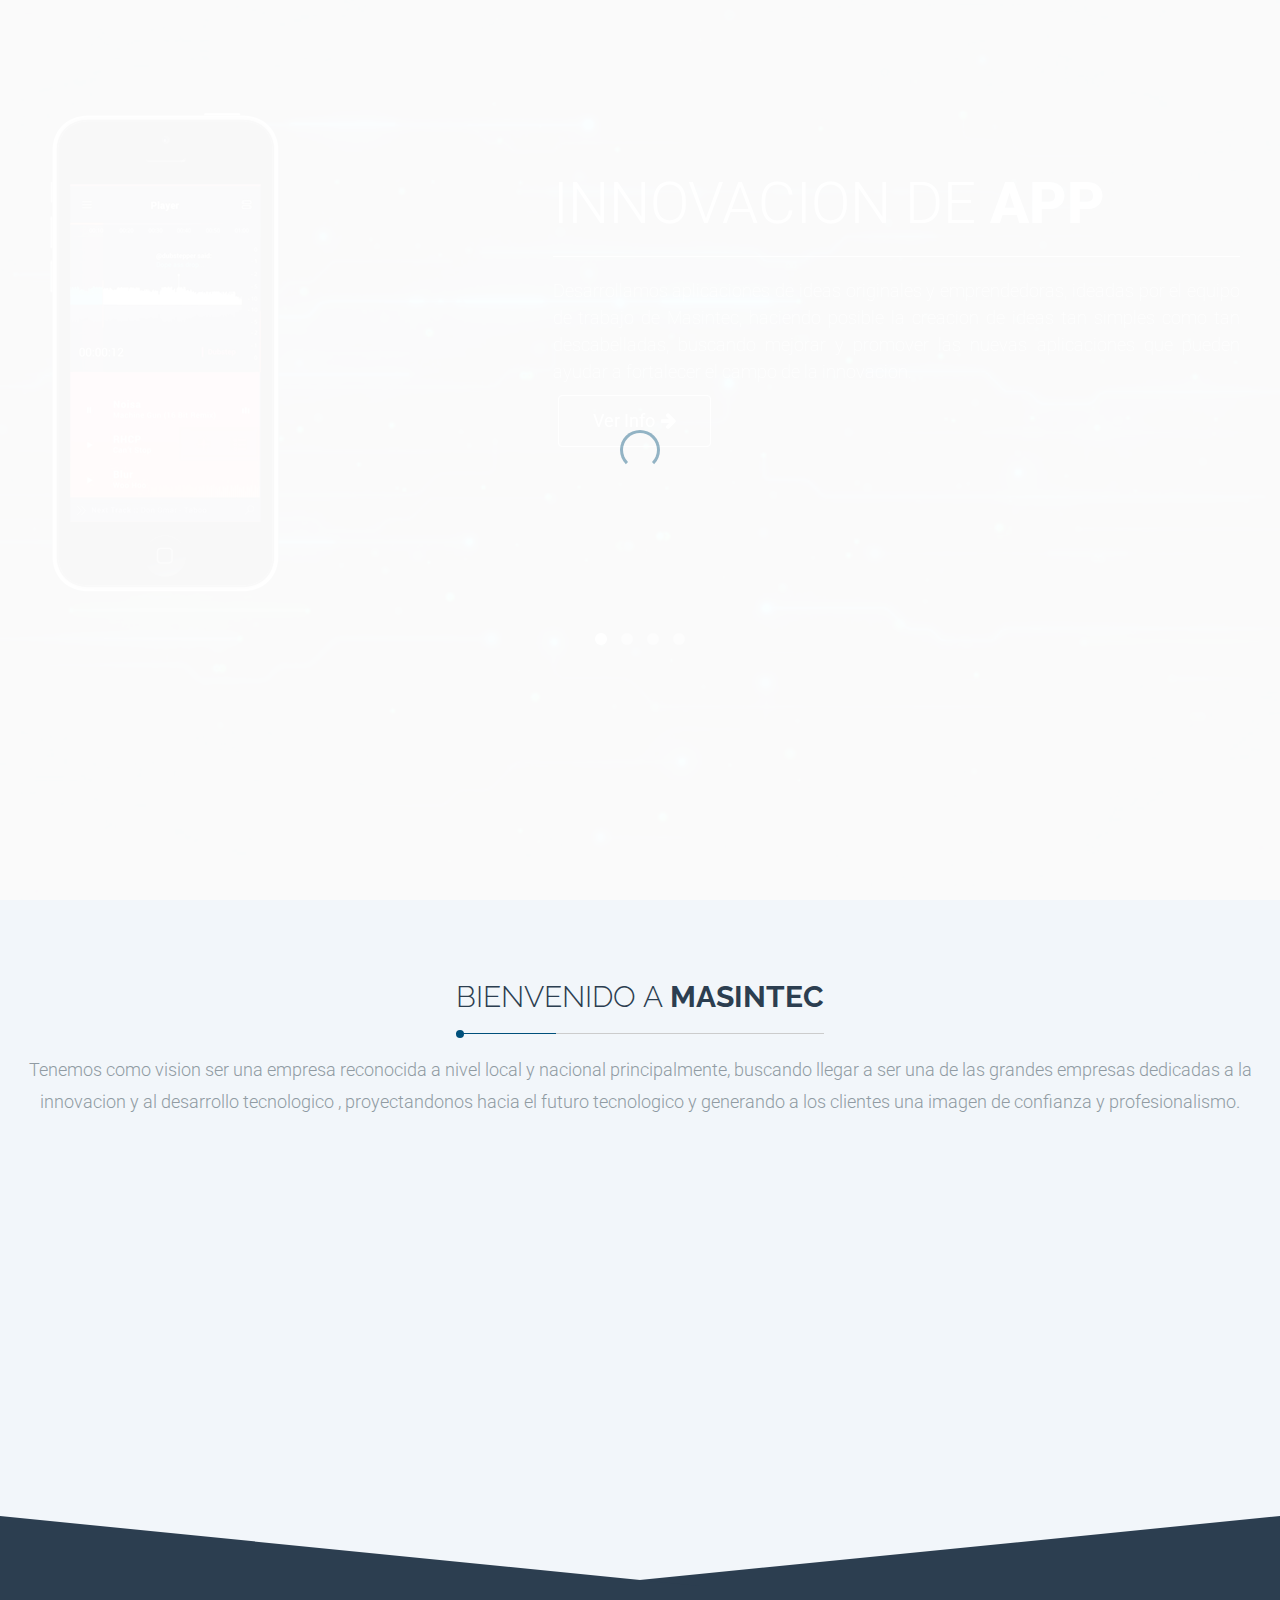
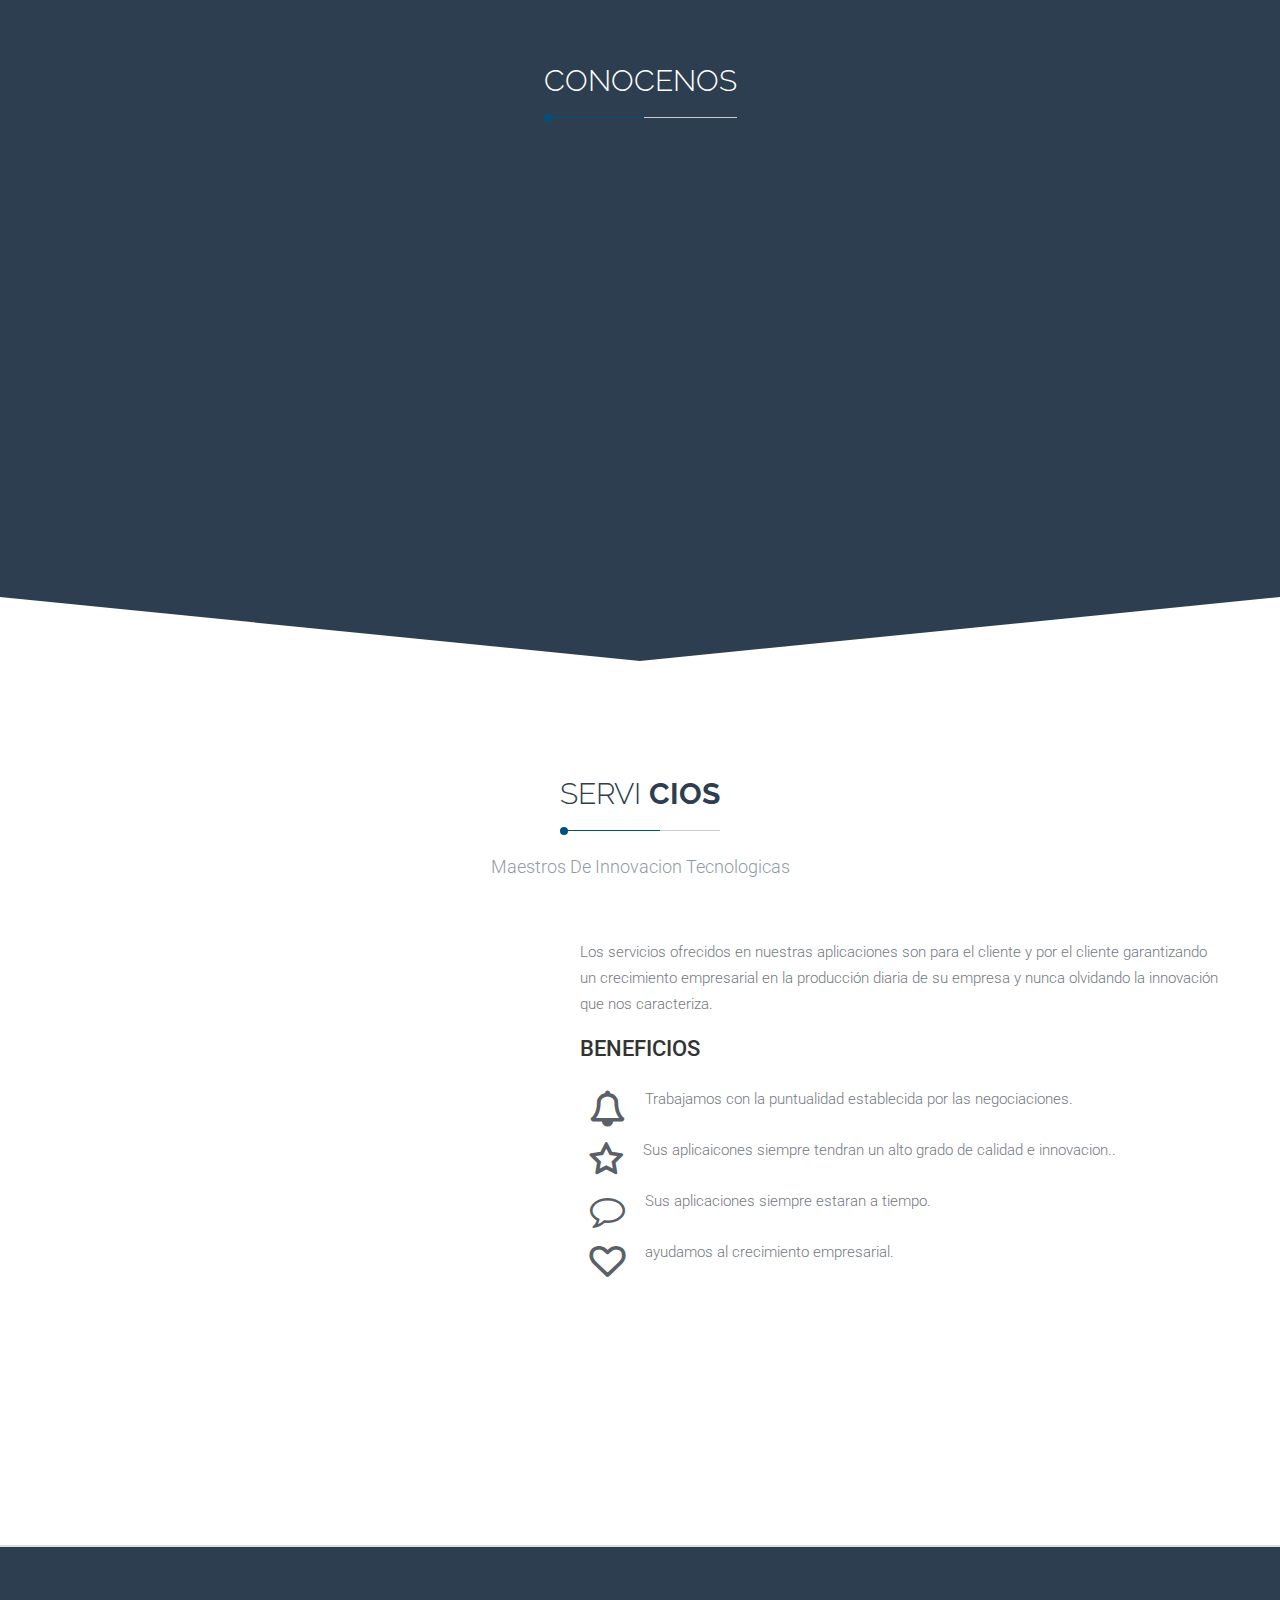
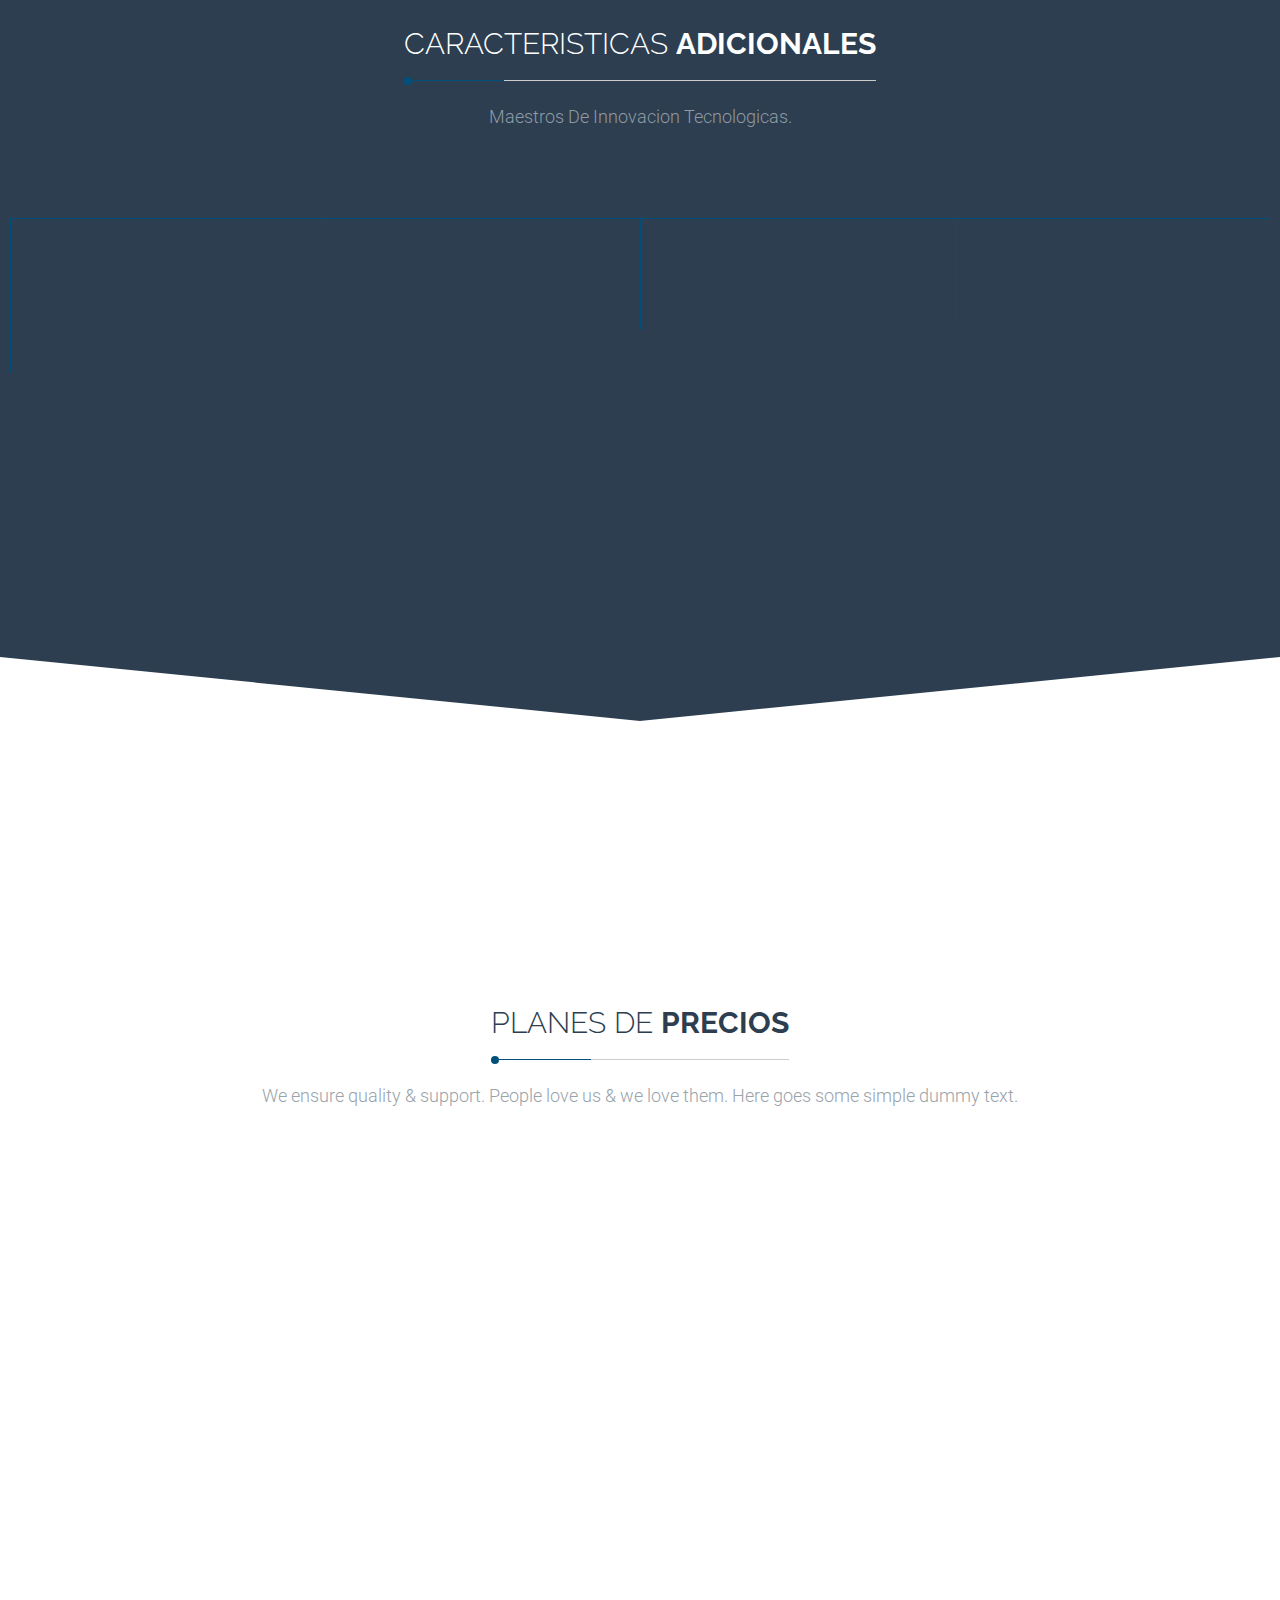
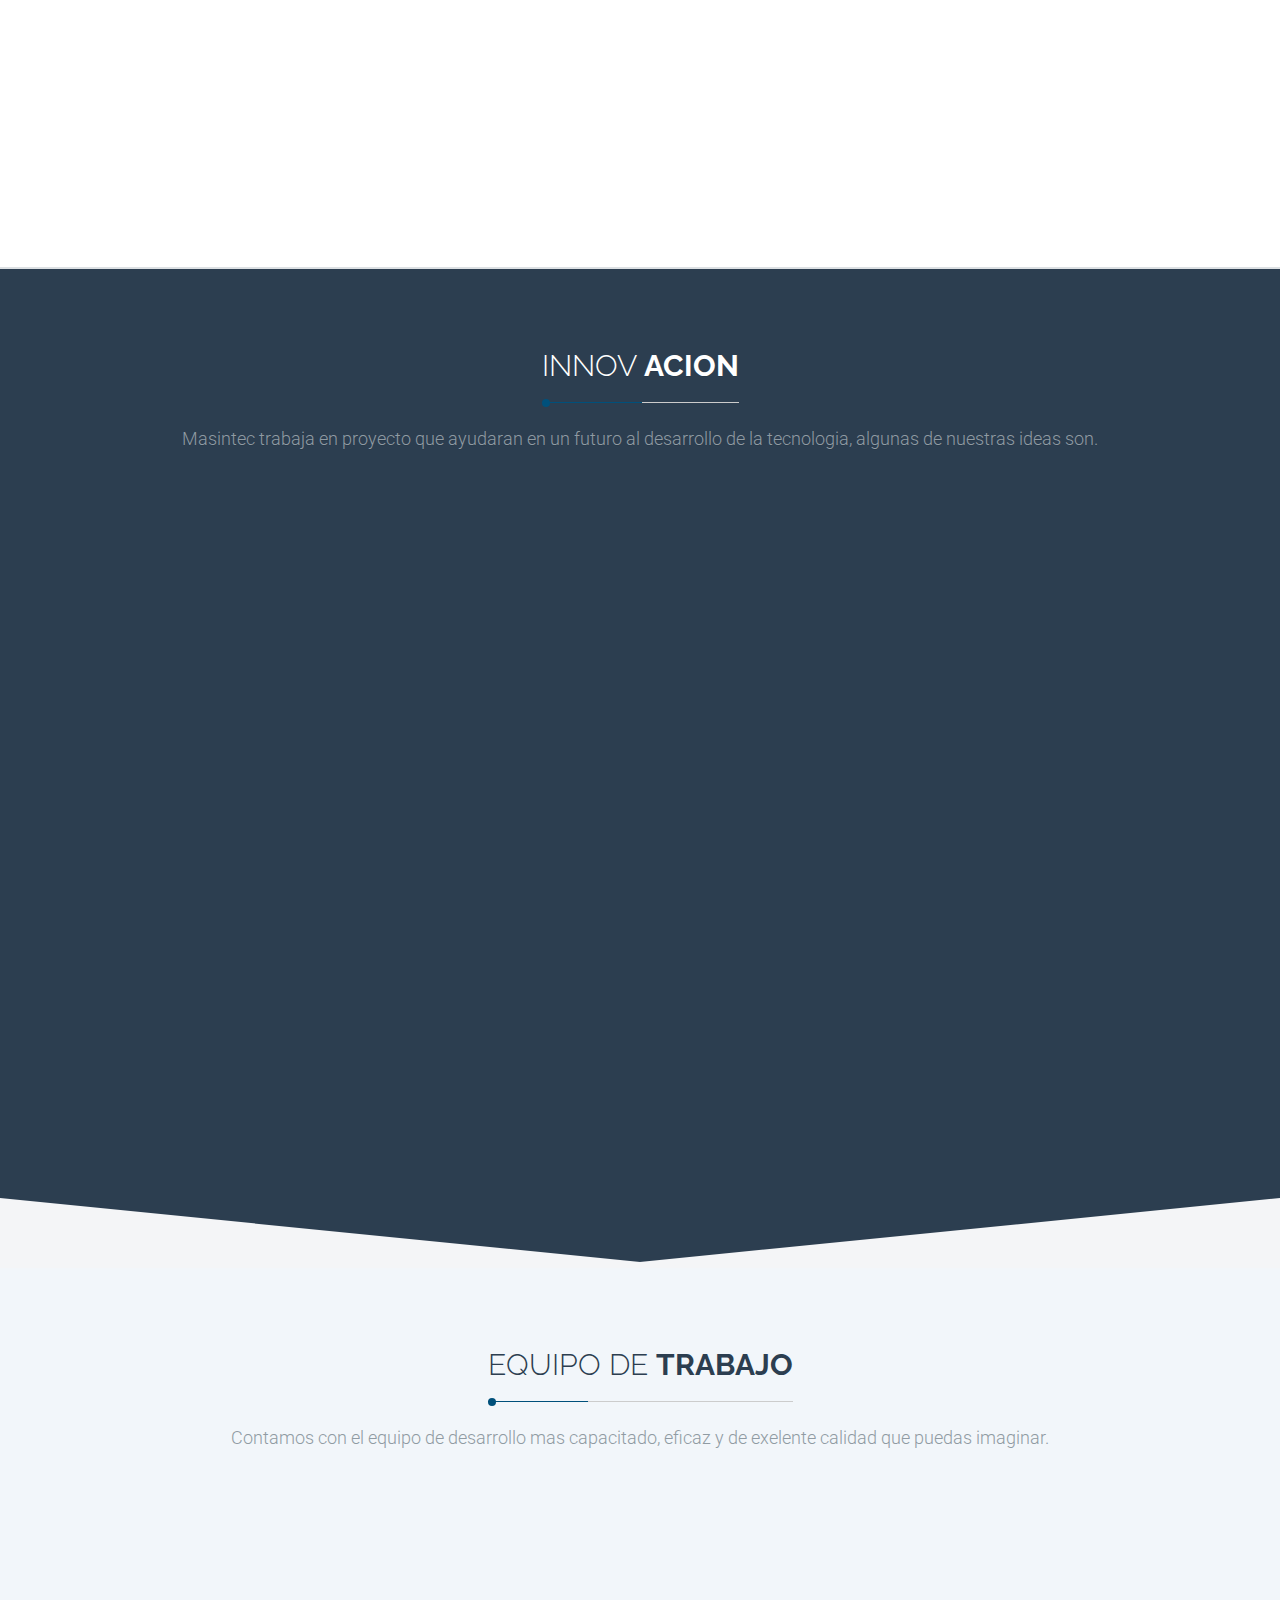
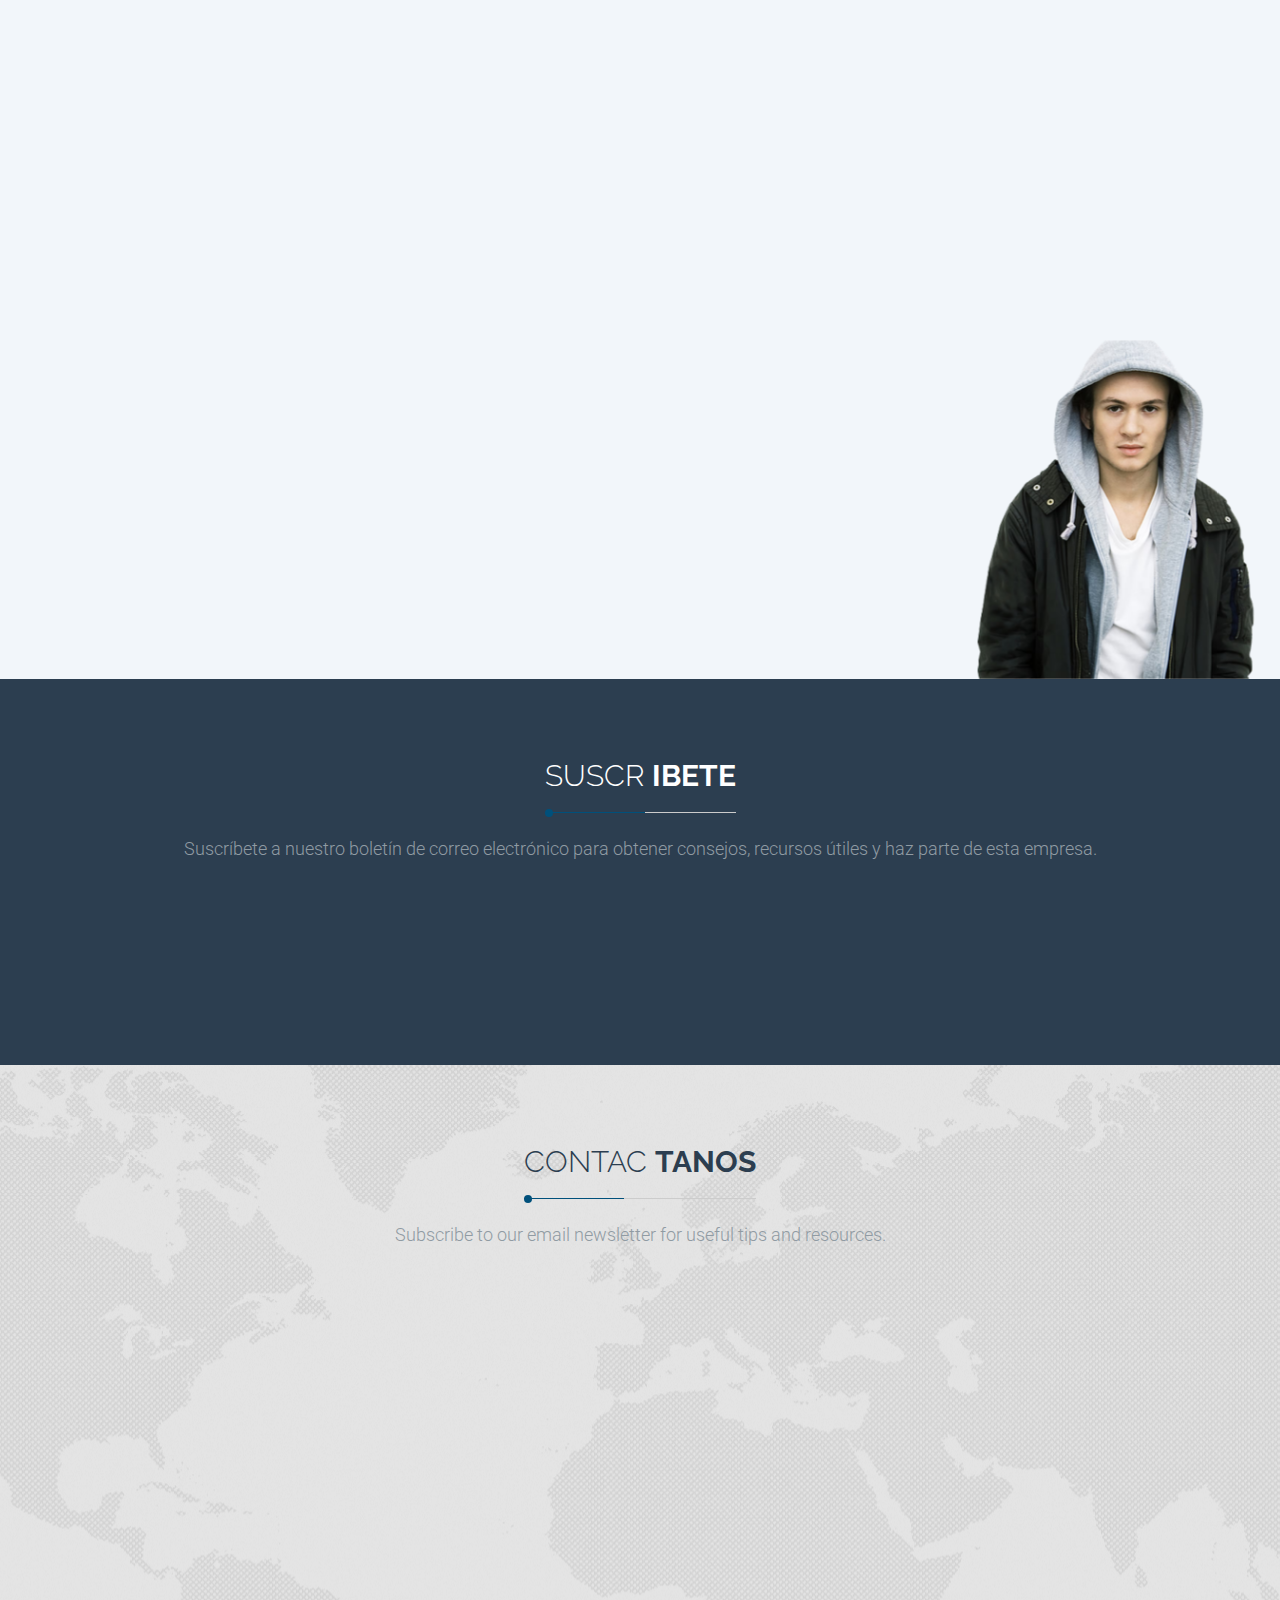
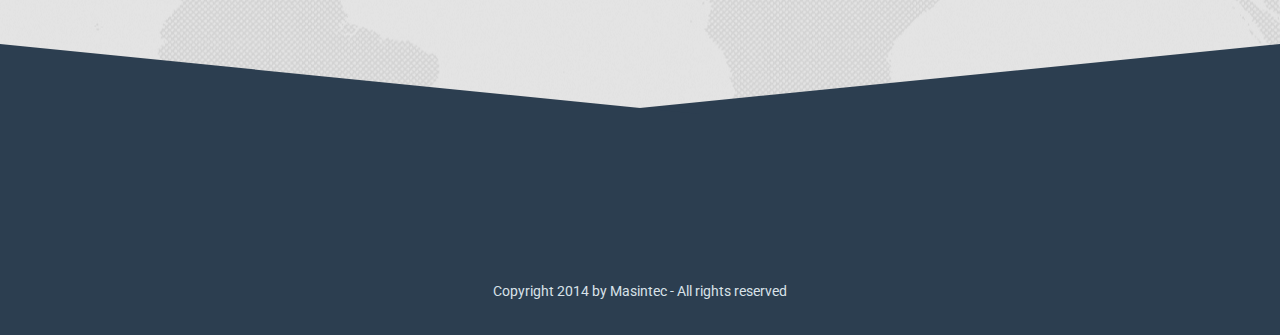
==== index.html @ 150731be "aaaa" ====
<!DOCTYPE html>
<html lang="es">
<head>

	<!-- Title and Meta Tags Begins -->
	<meta name="viewport" content="width=device-width, initial-scale=1.0, maximum-scale=1.0, user-scalable=no" />
	<meta charset="utf-8">
	<!--[if IE]><meta http-equiv='X-UA-Compatible' content='IE=edge,chrome=1'><![endif]-->
	<meta name="SKYPE_TOOLBAR" content="SKYPE_TOOLBAR_PARSER_COMPATIBLE" />
	<title>Masintec</title>    	
	<!-- Title and Meta Tags Ends -->
	
	<!-- Google Font Begins -->	
	<link href='http://fonts.googleapis.com/css?family=Roboto:400,300,300italic,400italic,500,500italic,700italic,700,900,900italic' rel='stylesheet' type='text/css'>
	<link href='http://fonts.googleapis.com/css?family=Raleway:400,700,600,500,300,200,100,800,900' rel='stylesheet' type='text/css'>
	<!-- Google Font Ends -->		
	
	<!-- CSS Begins-->	
	<link href='http://netdna.bootstrapcdn.com/font-awesome/4.1.0/css/font-awesome.min.css' rel='stylesheet' type='text/css'/>
	<link href="css/flaticon.css" rel="stylesheet" type="text/css" />
    <link href="css/bootstrap.min.css" rel="stylesheet" type="text/css" />
	<link href="css/portfolio.css" rel="stylesheet" type="text/css" />
	<link href="css/animate.min.css" rel="stylesheet" type="text/css"/>
    <link href="css/prettyPhoto.css" rel="stylesheet" type="text/css" />
	<link href="css/flexslider.css" rel="stylesheet" type="text/css" />
	<link href="css/YTPlayer.css" rel="stylesheet" type="text/css" />
	<link href="css/tweet-carousel.css" rel="stylesheet" type="text/css" />
	
	<!-- Main Style -->
	<link href="css/style.css" rel="stylesheet" type="text/css" />
	<link href="css/responsive.css" rel="stylesheet" type="text/css" />
	<!-- Color Panel -->
    <link href="css/color_panel.css" rel="stylesheet" type="text/css" /> 
	<!-- Skin Colors -->
	<link href="css/color-schemes/red.css" id="changeable-colors" rel="stylesheet" type="text/css" /> 	
</head>
<body>

	<!-- Page Loader -->
	<div id="pageloader">
		<div class="loader-item fa fa-spin colored-border">
			
		</div>
	</div>
	       
	
	<!-- Header Begins -->
	<div class="header-section">
		
		<!-- Background Slider Begins -->
		<div id="slides" class="home-slider relative">
		
			<!-- Slides -->
			<div class="slides-container relative">
				<!-- Slider Images -->
				<div class="slide-item slide-item1"><img src="images/slider/innovacion.jpg" width="1600" height="894" alt="Slider" /></div>
				<div class="slide-item slide-item1"><img src="img/mockup3.jpg" width="1600" height="894" alt="Slider" /></div>
				<div class="slide-item slide-item2"><img src="images/slider/aplicaciones_mobiles.png" width="1600" height="894" alt="Slider" /></div>
				<div class="slide-item slide-item1"><img src="img/mockup4.jpg" width="1600" height="894" alt="Slider" /></div>
				<div class="slide-item slide-item1"><img src="images/slider/web_site.png" width="1600" height="894" alt="Slider" /></div>
				<div class="slide-item slide-item3"><img src="images/slider/desa_soft.png" width="1600" height="894" alt="Slider" /></div>
				<!-- End Slider Images -->		 
			</div>
			
			<!-- Top Section Begins -->
			<div id="sticky-section" class="sticky-navigation">
				<div id="top-section" class="top-container absolute container">
					<div class="row">
						<div class="col-md-12">
							<!-- Logo Begins -->
							<div id="logo" class="site-logo col-md-3 no-padding">
								<a title="Logo" href="#home"><span class="logo-letter"><i class="fa fa-barcode"></i> M</span>asintec</a>
							</div><!-- Logo Ends -->
							
							<!-- Navigation Menu Begins -->
							<div id="navigation" class="col-md-9 no-padding navbar top-navbar">	
							
								<!-- Mobile Nav Toggle Begins -->
								<div class="navbar-header nav-respons">
									<button data-target=".bs-navbar-collapse" data-toggle="collapse" type="button" class="navbar-toggle">
										<span class="sr-only">Navegacion</span>
										<span class="icon-bar"></span>
										<span class="icon-bar"></span>
										<span class="icon-bar"></span>
									</button>
								</div><!-- Mobile Nav Toggle Ends -->
								
								<!-- Menu Begins -->
								<nav id="topnav" role="navigation" class="collapse navbar-collapse bs-navbar-collapse no-padding">
									<ul class="nav navbar-nav navbar-right uppercase">
										<li><a href="#home" class="scroll">Home</a></li>
										<li><a href="#features" class="scroll">Conocenos</a></li>
										<li><a href="#how-it-works" class="scroll">Servicios</a></li>
										<li><a href="#screenshots" class="scroll">Innovacion</a></li>
										<li><a href="#team" class="scroll">Equipo De Trabajo</a></li>
										<!-- A La seccion New la deje ya que nos puede ayduar mas adelante o si ha alguno le sirveel diseño de esta seccion la puede tomar. 	
										<li><a href="#news" class="scroll">News</a></li>
										<!--<li class="dropdown">
											<a href="#" class="dropdown-toggle" data-toggle="dropdown" data-hover="dropdown" data-delay="10">
												Extras<i class="fa fa-angle-down"></i> 
											</a>
											    DropDown Menu Begins
											 <ul class="menulist dropdown-menu">
												<li><a href="blog-left-sidebar.html">Blog With Left Sidebar</a></li>
												<li><a href="blog-right-sidebar.html">Blog With Right Sidebar</a></li>
												<li><a href="blog-single.html">Blog Single</a></li>
												<li><a href="blog-grid.html">Blog Grid</a></li>
												<li><a href="blog-timeline.html">Blog Timeline</a></li>
												<li><a href="faq.html">Faq</a></li>
												<li class="bottom-menu"><a href="shortcodes.html">Shortcodes</a></li>
											</ul>DropDown Menu Ends
										    </li> No borrar nos puede servir mas adelante... 
										-->					
										<li><a href="#contact" class="scroll"><i class="fa fa-envelope-o"></i></a></li>
									</ul>
								</nav><!-- Menu Ends -->				
							</div><!-- Navigation Menu Ends -->
						</div>
					</div>			
				</div>
			</div><!-- Top Section Ends -->
			
				<!-- Slide Text Begins -->
			<div class="text-slider-section absolute container">
				<div class="row">
					<div class="col-md-12">
						<div class="carousel-slider">
							<!-- Carousel Inner Begins -->
							<div id="owl-demo" class="owl-demo owl-carousel">
							
								<!-- Slider 1 -->
								<div class="slider-container text-left">	
									<div class="slider-text col-sm-5">
										<div class="benefits">				
											<img src="images/slider/slider1-small.png"  alt="" class="relative animated" data-animation="fadeInLeft" data-animation-delay="500">
											<img src="images/slider/slider1-big.png" alt="" class="phone-image-right relative animated" data-animation="fadeInLeft" data-animation-delay="1200">
										</div>
									</div>				                    
									<div class="slider-text col-sm-7">
										<h2 class="capitalize">Innovacion de <span>App</span></h2><hr />
										<p align="justify">Desarrollamos aplicaciones de ideas originales y emprendedoras, ideadas por el equipo de trabajo de Masintec, haciendo posible la creacion de ideas tan simples como tan descabelladas, buscando mejorar y promover las nuevas aplicaciones que pueden ayudar a fortalecer el campo de la innovacion. </p>	
										<!-- Button -->
										<a href="#" class="btn slide-btn btn-darkblue">Ver Info<i class="fa fa-arrow-right"></i></a>
									</div>
								</div>
							
								<!-- Slider 2 -->						
								<div class="slider-container text-left">	
									<div class="slider-text col-sm-7">
										<h2 class="capitalize">Aplicaciones <span>Mobiles</span></h2><hr />
										<p align="justify">Debido a la presenca que tienen los dispositivos mobiles en nuestra era, hemos decidido hacernos con este servicio desarrollando geniales aplicaciones para dispositivos moviles con la tecnologia Android, aplicaciones de cualquier tipo que sean adaptables casi que a cualquier negocio. </p>
										<!-- Button -->
										<a href="#" class="btn slide-btn btn-darkblue">Ver Info<i class="fa fa-arrow-right"></i></a>
									</div>
									<div class="slider-text col-sm-5 text-center">	
											<img src="images/slider/slider2.png"  alt="" class="relative animated" data-animation="fadeInLeft" data-animation-delay="300">
									</div>
								</div>
							
								<!-- Slider 3 -->
								<div class="slider-container text-center">
									<div class="slider-text  col-md-8 col-md-offset-2 slide-text2">
										<h2 class="capitalize">Diseño y Desarrollo <span>Web</span></h2><hr />
										<p align="justify">Le damos al cliente la posibilidad de que tenga su propio y unico sitio web dandole asi originalidad a la imagen de su empresa, para asi dar a conocer sus servicios o productos e informacion de estas empresas y porque no, en un campo tan potencial como lo es la web. <br> Tambien proporcionamos la funcionalidad de los sitios web de las empresas teniendo en cuenta la la requerida por cada una de ellas.  </p>
										
										<!-- Button -->
										<a href="#" class="btn slide-btn btn-darkblue">Ver Info<i class="fa fa-arrow-right"></i></a>
									</div>
								</div>

								<!-- Slider 4 -->
								<div class="slider-container text-center">
									<div class="slider-text  col-md-8 col-md-offset-2 slide-text2">
										<h2 class="capitalize">Desarrollo de <span>Software</span></h2><hr />
										<p align="justify">Siguiendo los mejores procesos y estadares de Desarrollo de Software proporcionamos a los clientes un software de calidad y a la medida de su empresa segun sus requerimientos y necesidades cumpliendo con sus espectativas y mejorando sus propositos comerciales.  </p>
										
										<!-- Button -->
										<a href="#" class="btn slide-btn btn-darkblue">Ver Info<i class="fa fa-arrow-right"></i></a>
									</div>
								</div>
							</div><!-- Carousel Inner Ends -->
						</div>
					</div><!-- Column Ends -->
				</div><!-- Row Ends -->									
			</div><!-- Slide Text Ends -->				
			
		</div><!-- Background Slider Ends -->
	</div><!-- Header Ends -->
			
	<!-- Welcome Section Begins -->
	<section id="home" class="welcome-section">
		<div class="container welcome-inner">
		
			<!-- Title & Desc Row Begins -->
			<div class="row">
				<div class="col-md-12 header text-center">
					<!-- Title --> 
					<div class="title">
						<h2>Bienvenido a <span>Masintec</span></h2>
					</div>
					<!-- Description --> 
					<p class="desc">Tenemos como vision ser una empresa reconocida a nivel local y nacional principalmente, buscando llegar a ser una de las grandes empresas dedicadas a la innovacion y al desarrollo tecnologico , proyectandonos hacia el futuro tecnologico y generando a los clientes una imagen de confianza y profesionalismo.</p>
				</div>
			</div><!-- Title & Desc Row Ends -->
			
			<!-- First Row Begins -->
			<div class="row">
				<div class="col-md-12 col-sm-12 text-center animated" data-animation="fadeInUp" data-animation-delay="500">				
				<!-- Welcome Box 1 Begins -->
					<img src="images/about-us.png" alt="" />
				</div>
				<!-- Welcome Box 1 Ends -->			
				
				
			</div>
			<!-- First Row Ends -->	
			
		</div>
	</section><!-- Welcome Section Ends --> 
    
	<!-- Features Section Begins -->
	<section id="features" class="features-section">   	
       
		<div class="triangle-right dark-shape"></div>
        <div class="triangle-left dark-shape"></div>
        
		<div class="container features-inner">
			<!-- Title & Desc Row Begins -->
			<div class="row">
				<div class="col-md-12 header text-center">
					<!-- Title --> 
					<div class="title">
						<h2>Conocenos</h2>
					</div>
				</div>
			</div><!-- Title & Desc Row Ends -->
			
			<div class="row">
				
				<!-- FEATURES LEFT -->
						<div class="col-md-5 col-md-push-1 col-sm-6 animated" data-animation="fadeInUp" data-animation-delay="500">
							<div class="features-content">
								<h5>
									Compañía
								</h5>
								<p class="text-justify">
									MASINTEC (Maestros de Innovacion Tecnologica) fue fundada el 15 de Octubre del 2014 y nos encargamos de ofrecer múltiples servicios, como diseño y desarrollo de paginas web, desarrollo de aplicacion, entre otros. Hoy en día muchas empresas o compañías solicitan estos servicios con el fin de buscar solución a algún problema específico, en nuestra compañia el principal objetivo es satisfacer las necesidades de nuestros clientes ayudandolos a mejorar y progresar. El formato legal de nuestra compañía es una Sociedad de tipo S.A.S (Sociedad por Acciones Simplificadas) ya que nos brinda varios beneficios a nosotros, a socios y demás. Las oficinas de MASINTEC Company S.A.S principales están ubicadas en el Romboi de López y Chiminangos.
								</p>
							</div>	
						</div>

						<!-- FEATURES RIGHT -->
						<div class="col-md-5 col-md-push-1 col-sm-6 animated" data-animation="fadeInUp" data-animation-delay="500">
							<div class="features-content">
								<h5>
								Misión
								</h5>
								<p class="text-justify">
								La misión de nuestra compañía es promover y solventar a través de servicios tecnológicos las necesidades de una empresa con el propósito de mejorar los objetivos comerciales de una empresa y hacer  de esta una potencia en la web, solucionando y cumpliendo con las necesidades del cliente e ir más allá de sus expectativas, mostrando así una excelente calidad de trabajo en cada uno de los servicios.
								</p>
							</div>
						</div>
			</div>
			<div class="row">
				<div class="col-md-3 col-sm-12  app-image text-center animated" data-animation="fadeInUp" data-animation-delay="500">
					<img src="images/mision.jpg" class="image">
				</div>
			</div>
		</div>
        
    	<div class="triangle-right-light white-shape"></div>
        <div class="triangle-left-light white-shape"></div>
	</section><!-- Features Section Ends -->    
	
	
	
	
	<!-- How It Works Begins -->	
	<section id="how-it-works" class="how-it-works">
		<div class="container how-it-works-inner">
			<!-- Title & Desc Row Begins -->
			<div class="row">
				<div class="col-md-12 header text-center">
					<!-- Title --> 
					<div class="title">
						<h2> Servi  <span>cios</span></h2>
					</div>
					<!-- Description --> 
					<p class="desc">Maestros De Innovacion Tecnologicas</p>
				</div>
			</div><!-- Title & Desc Row Ends -->
			
			<!-- How It Works Row Begins -->
			<div class="row">
			
				<!-- Left Part Begins -->
				<div class="col-md-5 text-center">
					<div class="benefits">				
						<img src="images/small-screen.png"  alt="" class="relative animated" data-animation="fadeInLeft" data-animation-delay="500">
						<img src="images/big-screen.png" alt="" class="phone-image-right relative animated" data-animation="fadeInLeft" data-animation-delay="1200">
					</div>
					
				</div><!-- Left Part Ends -->
				
				<!-- Right Part Begins -->
				<div class="col-md-7">
					<div class="about-right text-left">
						<!-- Desc -->
						<p>Los servicios ofrecidos en nuestras aplicaciones son  para el cliente y por el cliente garantizando un crecimiento empresarial en la producción diaria de su empresa y nunca olvidando la innovación que nos caracteriza.</p>
						
						<!-- Title -->
						<h3>beneficios</h3>
						<!-- Lists -->
						<ul>
							<li><i class="fa fa-bell-o"></i><p>Trabajamos con la puntualidad establecida por las negociaciones.</p></li>
							<li><i class="fa fa-star-o"></i><p> Sus aplicaicones siempre tendran un alto grado de calidad e innovacion..</p></li>
							<li><i class="fa fa-comment-o"></i><p>Sus aplicaciones siempre estaran a tiempo.</p></li>
							<li><i class="fa  fa-heart-o"></i><p>ayudamos al crecimiento empresarial.</p></li>
						</ul>
					</div>
				</div><!-- Right Part Ends -->				
			</div><!-- How It Works Row Ends -->
		</div><!-- Container Ends -->
	</section><!-- How It Works Ends -->
	
	
	
	
	<!-- Additional features Section Begins -->
	<section class="additional-section">
		<div class="container additional-inner">
			<!-- Title & Desc Row Begins -->
			<div class="row">
				<div class="col-md-12 header text-center">
					<!-- Title --> 
					<div class="title">
						<h2> Caracteristicas  <span>Adicionales</span></h2>
					</div>
					<!-- Description --> 
					<p class="desc white">Maestros De Innovacion Tecnologicas.</p>
				</div>
			</div><!-- Title & Desc Row Ends -->
			
			<!-- Additional features Begins -->
            <div class="row features-border-top">
            	<div class="col-md-3">
                    <div class="additional-features animated" data-animation="fadeInLeft" data-animation-delay="300">
                    	<!-- Icon --> 
                    	<i class="fa fa-code"></i>
                    	<!-- Content --> 
                        <div class="additional-content">
                            <h5>Desarrollo Web</h5>
                            <p> >Responsive Desing.</p>
                            <p>>HTML5 Y CSS3.</p>
                            <P>>JQuery.</P>
                            <p>>JavaScript.</p>
                            <p>>PHP</p>

                        </div>
                    </div>
                </div>
                <div class="col-md-3">
                	<div class="additional-features animated" data-animation="fadeInUp" data-animation-delay="200">
                    <!-- Icon --> 
                    	<i class="fa fa-html5"></i>
                    	<!-- Content --> 
                        <div class="additional-content">
                            <h5>DESARROLLO MOVIL</h5>
                            <p>Lorem ipsum dolor sit amet, consectetur adipiscing elit est is. </p>
                        </div>
                    </div>
                </div>
                <div class="col-md-3">
                	<div class="additional-features animated" data-animation="fadeInRight" data-animation-delay="300">
                    	<!-- Icon --> 
                    	<i class="fa fa-desktop"></i>
                    	<!-- Content --> 
                        <div class="additional-content">
                            <h5>DESARROLLO DE SOFTWARE</h5>
                            <p>Lorem ipsum dolor sit amet, consectetur adipiscing elit est is. </p>
                        </div>
                    </div>                	
                </div>
                <div class="col-md-3 right-border">
                	<div class="additional-features animated" data-animation="fadeInRight" data-animation-delay="400">
                    	<!-- Icon --> 
                    	<i class="fa fa-rocket"></i>
                    	<!-- Content --> 
                        <div class="additional-content">
                            <h5>INNOVACION DE APP</h5>
                            <p>Lorem ipsum dolor sit amet, consectetur adipiscing elit est is. </p>
                        </div>
                    </div>
                	
                </div>
			</div>
            
            
			<div class="row">
            	<div class="col-md-12 additional-feature-image animated" data-animation="fadeInUp" data-animation-delay="600">
                	<img src="images/additional.png" alt="" >
                </div>
			</div><!-- Additional features Row Ends -->
		</div>	
        <div class="triangle-right-light white-shape"></div>
        <div class="triangle-left-light white-shape"></div>
	</section><!-- Additional features Section Ends -->
	
	
	<!-- Pricing Table Begins -->
	<section id="price-table" class="price-table">
		<div class="container pricing-inner">
			<!-- Title & Desc Row Begins -->
			<div class="row">
				<div class="col-md-12 header text-center">
					<!-- Title --> 
					<div class="title">
						<h2> Planes De <span>Precios</span></h2>
					</div>
					<!-- Description --> 
					<p class="desc">We ensure quality & support. People love us & we love them. Here goes some simple dummy text.</p>
				</div>
			</div><!-- Title & Desc Row Ends -->
			
			<!-- Price Table Row Begins -->
			<div class="row table-row">
				<!-- Price Table 1 Begins -->
				<div class="col-md-3 col-sm-6 animated" data-animation="fadeInLeft" data-animation-delay="400">
					<!-- Price Table Inner -->
					<div class="pricing-box">
						<!-- Price Title -->
						<div class="pricing-title">
							<h3 class="text-center uppercase white">
							<!-- Icon -->
							<i class="fa fa-star-o"></i>
							<br />
							Basic</h3>
						</div>
						<!-- Price Table Features -->
						<ul class="text-center">
							<li>1 GB Space</li>
							<li class="list-bg">10 GB Bandwidth</li>
							<li>10 Portfolio Items </li>
							<li class="list-bg">Woo-commerce Support </li>
							<li>Integration with Wordpress</li>
							<li class="list-bg">Feedback within 24 hours</li>
						</ul>
						<!-- Price -->	
						<div class="price text-center">							
							<h6 class="bold">$19<span>/M</span></h6>
						</div>
						<!-- Price Table Box Inner Ends -->
						<div class="pricing-more"><a href="#">Order Now <br /><i class="fa fa-shopping-cart"></i></a></div>
					</div>
				</div><!-- Price Table 1 Ends -->
				
				<!-- Price Table 2 Begins --> 
				<div class="col-md-3 col-sm-6 animated" data-animation="fadeInUp" data-animation-delay="400">
					<!-- Price Table Inner -->
					<div class="pricing-box">
						<!-- Price Title -->
						<div class="pricing-title">
							<h3 class="text-center uppercase white">
							<!-- Icon -->
							<i class="fa fa-cog"></i>
							<br />Pro</h3>
						</div>
						<!-- Price Table Features -->
						<ul class="text-center">
							<li>1 GB Space</li>
							<li class="list-bg">10 GB Bandwidth</li>
							<li>10 Portfolio Items </li>
							<li class="list-bg">Woo-commerce Support </li>
							<li>Integration with Wordpress</li>
							<li class="list-bg">Feedback within 24 hours</li>
						</ul>
						<!-- Price -->	
						<div class="price text-center">							
							<h6 class="bold">$29<span>/M</span></h6>
						</div>	
						<!-- Price Table Box Inner Ends -->
						<div class="pricing-more"><a href="#">Order Now <br /><i class="fa fa-shopping-cart"></i></a></div>
					</div>
				</div><!-- Price Table 2 Ends -->
				
				<!-- Price Table 3 Begins --> 
				<div class="col-md-3 col-sm-6 animated" data-animation="fadeInUp" data-animation-delay="400">
					<!-- Price Table Inner -->
					<div class="pricing-box">
						<!-- Price Title -->
						<div class="pricing-title highlight">
							<h3 class="text-center uppercase white">
							<!-- Icon -->
							<i class="fa fa-cogs"></i>
							<br />Advanced</h3>
						</div>
						<!-- Price Table Features -->
						<ul class="text-center">
							<li>1 GB Space</li>
							<li class="list-bg">10 GB Bandwidth</li>
							<li>10 Portfolio Items </li>
							<li class="list-bg">Woo-commerce Support </li>
							<li>Integration with Wordpress</li>
							<li class="list-bg">Feedback within 24 hours</li>
						</ul>
						<!-- Price -->	
						<div class="price text-center">							
							<h6 class="bold">$39<span>/M</span></h6>
						</div>	
						<!-- Price Table Box Inner Ends -->
						<div class="pricing-more"><a href="#">Order Now <br /><i class="fa fa-shopping-cart"></i></a></div>
					</div>
				</div><!-- Price Table 3 Ends -->
				
				<!-- Price Table 4 Begins --> 
				<div class="col-md-3 col-sm-6 animated" data-animation="fadeInRight" data-animation-delay="400">
					<!-- Price Table Inner -->
					<div class="pricing-box">
						<!-- Price Title -->
						<div class="pricing-title">
							<h3 class="text-center uppercase white">
							<!-- Icon -->
							<i class="fa fa-flag"></i>
							<br />Premium</h3>
						</div>
						<!-- Price Table Features -->
						<ul class="text-center">
							<li>1 GB Space</li>
							<li class="list-bg">10 GB Bandwidth</li>
							<li>10 Portfolio Items </li>
							<li class="list-bg">Woo-commerce Support </li>
							<li>Integration with Wordpress</li>
							<li class="list-bg">Feedback within 24 hours</li>
						</ul>	
						<!-- Price -->	
						<div class="price text-center">							
							<h6 class="bold">$59<span>/M</span></h6>
						</div>
						<!-- Price Table Box Inner Ends -->
						<div class="pricing-more"><a href="#">Order Now <br /><i class="fa fa-shopping-cart"></i></a></div>
					</div>
				</div><!-- Price Table 4 Ends -->				
			</div><!-- Price Table Row Ends -->
		</div>	
	</section><!-- Price Table Ends -->
	
	<!-- Demo Video Section -->
	<section class="demo-video" id="screenshots" data-speed="5" data-type="background">
		<div class="container demo-video-inner text-center">
				<!-- Title --> 
				<div class="title">
					<h2> Innov  <span> acion</span></h2>
				</div>
				<!-- Description --> 
				<p class="desc">Masintec trabaja en proyecto que ayudaran en un futuro al desarrollo de la tecnologia, algunas de nuestras ideas son.</p>

				<!-- Caja Proyectos innovadores 1 -->
				<div class="animated">
				    <div class="container">
				    	<div class="innovacion_proyect">
				    		<div class="screen-img effects clearfix effect2" >
                            	<div class="img">
                                    <img src="images/screens/1.jpg" alt="" class="" />
                                    <div class="overlay">
                                        <a href="images/screens/1.jpg" data-rel="prettyPhoto[gallery]" class="expand">+</a>
                                        <a class="close-overlay hidden">x</a>
                                    </div>                                
                                </div>
							</div>
				    		<p class="desc">Que Hacemos Cali?</p>
				    		<div class="">
                 	<div class="container button-modals">
                <button type="button" class="btn btn-primary " data-toggle="modal" data-target="#modal_1">
                    Ver mas
                </button>

                <div class="modal fade" id="modal_1" tabindex="-1" role="dialog" aria-labelledby="myModalLabel" aria-hidden="true">
                	<div class="modal-dialog">
                		<div class="modal-content ">

                			<div class="modal-header" align="center">
                				<button type="button" class="close" data-dismiss="modal" aria-hidden="true">&times;</button>
                				<h4 class="desc">Que Hacemos Cali?</h4>
                				<img src="images/cali.jpg" alt="">
                			</div>

                			<div class="modal-body modi_scroll">
                				<p class="desc " align="left">
                				    <strong> Caracteristicas: </strong> <br>
                				      - Respinsive Desing <br>
                				      - Integracion <br>
                				      - SDK Android <br>
                				      - Soporte y Diseño Unico <br>
                				      - Usabilidad
                				</p>
                				<p class="desc" align="left">
                					<strong> Descripcion: </strong>
                				</p>
                				<p class="desc" align="left">
                					Es una aplicacion movil que busca integrar los sitios mas visitados en la ciudad de Santiago de Cali, reduciendo exponencialmente el problema de " no se que hacer este fin de semana". El modelo de la aplicacion se basan en categorizar las actividades realziadas por los caleños, y brindar informacion sobre los sitios mas concurridos, eventos a realizar etc.
                				</p>
                				<p class="desc" align="left">
                					<strong> Progreso Del Proyecto: </strong>
                				</p>
                				    <div class="progress">
                                        <div class="progress-bar progress-bar-striped active" role="progressbar" aria-valuenow="10" aria-valuemin="0" aria-valuemax="100" style="width: 10%;">
                                            <p>10%</p>
                                        </div>
                                    </div>
                			</div>
                			<div class="modal-footer">
                				<button type="button" class="btn btn-primary" data-dismiss="modal">Cerrar</button>
                			</div>

                		</div>
                	</div>

                </div>
            </div>
                 </div>
				    	</div>

				    	<div class="innovacion_proyect">
				    		<div class="screen-img effects clearfix effect2" >
                            	<div class="img">
                                    <img src="images/screens/1.jpg" alt="" class="" />
                                    <div class="overlay">
                                        <a href="images/screens/1.jpg" data-rel="prettyPhoto[gallery]" class="expand">+</a>
                                        <a class="close-overlay hidden">x</a>
                                    </div>                                
                                </div>
							</div>
				    		<p class="desc">Reminder Interactive</p>

				    		<div class="">
                 	<div class="container button-modals">
                <button type="button" class="btn btn-primary " data-toggle="modal" data-target="#modal_2">
                    Ver mas
                </button>

                <div class="modal fade" id="modal_2" tabindex="-1" role="dialog" aria-labelledby="myModalLabel" aria-hidden="true">
                	<div class="modal-dialog">
                		<div class="modal-content ">

                			<div class="modal-header" align="center">
                				<button type="button" class="close" data-dismiss="modal" aria-hidden="true">&times;</button>
                				<h4 class="desc">Reminder Interactive</h4>
                				<img src="images/cali.jpg" alt="">
                			</div>

                			<div class="modal-body modi_scroll">
                				<p class="desc " align="left">
                				    <strong> Caracteristicas: </strong> <br>
                				      - Respinsive Desing <br>
                				      - Integracion <br>
                				      - SDK Android <br>
                				      - Soporte y Diseño Unico <br>
                				      - Usabilidad
                				</p>
                				<p class="desc" align="left">
                					<strong> Descripcion: </strong>
                				</p>
                				<p class="desc" align="left">
                					Es una aplicacion movil que busca integrar los sitios mas visitados en la ciudad de Santiago de Cali, reduciendo exponencialmente el problema de " no se que hacer este fin de semana". El modelo de la aplicacion se basan en categorizar las actividades realziadas por los caleños, y brindar informacion sobre los sitios mas concurridos, eventos a realizar etc.
                				</p>
                				<p class="desc" align="left">
                					<strong> Progreso Del Proyecto: </strong>
                				</p>
                				    <div class="progress">
                                        <div class="progress-bar progress-bar-striped active" role="progressbar" aria-valuenow="10" aria-valuemin="0" aria-valuemax="100" style="width: 10%;">
                                            <p>10%</p>
                                        </div>
                                    </div>
                			</div>
                			<div class="modal-footer">
                				<button type="button" class="btn btn-primary" data-dismiss="modal">Cerrar</button>
                			</div>

                		</div>
                	</div>

                </div>
            </div>
                 </div>
				    	</div>
				    	<div class="innovacion_proyect">
				    		<div class="screen-img effects clearfix effect2" >
                            	<div class="img">
                                    <img src="images/screens/1.jpg" alt="" class="" />
                                    <div class="overlay">
                                        <a href="images/screens/1.jpg" data-rel="prettyPhoto[gallery]" class="expand">+</a>
                                        <a class="close-overlay hidden">x</a>
                                    </div>                                
                                </div>
							</div>
				    		<p class="desc">Interactive Advertising </p>

				    		<div class="">
                 	<div class="container button-modals">
                <button type="button" class="btn btn-primary " data-toggle="modal" data-target="#modal_3">
                    Ver mas
                </button>

                <div class="modal fade" id="modal_3" tabindex="-1" role="dialog" aria-labelledby="myModalLabel" aria-hidden="true">
                	<div class="modal-dialog">
                		<div class="modal-content ">

                			<div class="modal-header" align="center">
                				<button type="button" class="close" data-dismiss="modal" aria-hidden="true">&times;</button>
                				<h4 class="desc">Interactive Advertising </h4>
                				<img src="images/cali.jpg" alt="">
                			</div>

                			<div class="modal-body modi_scroll">
                				<p class="desc " align="left">
                				    <strong> Caracteristicas: </strong> <br>
                				      - Respinsive Desing <br>
                				      - Integracion <br>
                				      - SDK Android <br>
                				      - Soporte y Diseño Unico <br>
                				      - Usabilidad
                				</p>
                				<p class="desc" align="left">
                					<strong> Descripcion: </strong>
                				</p>
                				<p class="desc" align="left">
                					Es una aplicacion movil que busca integrar los sitios mas visitados en la ciudad de Santiago de Cali, reduciendo exponencialmente el problema de " no se que hacer este fin de semana". El modelo de la aplicacion se basan en categorizar las actividades realziadas por los caleños, y brindar informacion sobre los sitios mas concurridos, eventos a realizar etc.
                				</p>
                				<p class="desc" align="left">
                					<strong> Progreso Del Proyecto: </strong>
                				</p>
                				    <div class="progress">
                                        <div class="progress-bar progress-bar-striped active" role="progressbar" aria-valuenow="10" aria-valuemin="0" aria-valuemax="100" style="width: 10%;">
                                            <p>10%</p>
                                        </div>
                                    </div>
                			</div>
                			<div class="modal-footer">
                				<button type="button" class="btn btn-primary" data-dismiss="modal">Cerrar</button>
                			</div>

                		</div>
                	</div>

                </div>
            </div>
                 </div>
				    	</div>
				    	<div class="innovacion_proyect">
				    		<div class="screen-img effects clearfix effect2" >
                            	<div class="img">
                                    <img src="images/screens/1.jpg" alt="" class="" />
                                    <div class="overlay">
                                        <a href="images/screens/1.jpg" data-rel="prettyPhoto[gallery]" class="expand">+</a>
                                        <a class="close-overlay hidden">x</a>
                                    </div>                                
                                </div>
							</div>
				    		<p class="desc">Atic APP</p>

				    		<div class="">
                 	<div class="container button-modals">
                <button type="button" class="btn btn-primary " data-toggle="modal" data-target="#modal_4">
                    Ver mas
                </button>

                <div class="modal fade" id="modal_4" tabindex="-1" role="dialog" aria-labelledby="myModalLabel" aria-hidden="true">
                	<div class="modal-dialog">
                		<div class="modal-content ">

                			<div class="modal-header" align="center">
                				<button type="button" class="close" data-dismiss="modal" aria-hidden="true">&times;</button>
                				<h4 class="desc">Atic APP</h4>
                				<img src="images/cali.jpg" alt="">
                			</div>

                			<div class="modal-body modi_scroll">
                				<p class="desc " align="left">
                				    <strong> Caracteristicas: </strong> <br>
                				      - Respinsive Desing <br>
                				      - Integracion <br>
                				      - SDK Android <br>
                				      - Soporte y Diseño Unico <br>
                				      - Usabilidad
                				</p>
                				<p class="desc" align="left">
                					<strong> Descripcion: </strong>
                				</p>
                				<p class="desc" align="left">
                					Es una aplicacion movil que busca integrar los sitios mas visitados en la ciudad de Santiago de Cali, reduciendo exponencialmente el problema de " no se que hacer este fin de semana". El modelo de la aplicacion se basan en categorizar las actividades realziadas por los caleños, y brindar informacion sobre los sitios mas concurridos, eventos a realizar etc.
                				</p>
                				<p class="desc" align="left">
                					<strong> Progreso Del Proyecto: </strong>
                				</p>
                				    <div class="progress">
                                        <div class="progress-bar progress-bar-striped active" role="progressbar" aria-valuenow="10" aria-valuemin="0" aria-valuemax="100" style="width: 10%;">
                                            <p>10%</p>
                                        </div>
                                    </div>
                			</div>
                			<div class="modal-footer">
                				<button type="button" class="btn btn-primary" data-dismiss="modal">Cerrar</button>
                			</div>

                		</div>
                	</div>

                </div>
            </div>
                 </div>
				    	</div>
				    </div>			
                 </div>

                 <!-- Caja Proyectos innovadores 2 -->
				<div class="animated" data-animation-delay="200">
				    <div class="container">
				    	<div class="innovacion_proyect">
				    		<div class="screen-img effects clearfix effect2" >
                            	<div class="img">
                                    <img src="images/screens/1.jpg" alt="" class="" />
                                    <div class="overlay">
                                        <a href="images/screens/1.jpg" data-rel="prettyPhoto[gallery]" class="expand">+</a>
                                        <a class="close-overlay hidden">x</a>
                                    </div>                                
                                </div>
							</div>
				    		<p class="desc">Nombre de Aplicacion</p>
				    		<div class="">
                 	<div class="container button-modals">
                <button type="button" class="btn btn-primary " data-toggle="modal" data-target="#modal_5">
                    Ver mas
                </button>

                <div class="modal fade" id="modal_5" tabindex="-1" role="dialog" aria-labelledby="myModalLabel" aria-hidden="true">
                	<div class="modal-dialog">
                		<div class="modal-content ">

                			<div class="modal-header" align="center">
                				<button type="button" class="close" data-dismiss="modal" aria-hidden="true">&times;</button>
                				<h4 class="desc">Nombre de Aplicacion</h4>
                				<img src="images/cali.jpg" alt="">
                			</div>

                			<div class="modal-body modi_scroll">
                				<p class="desc " align="left">
                				    <strong> Caracteristicas: </strong> <br>
                				      - Respinsive Desing <br>
                				      - Integracion <br>
                				      - SDK Android <br>
                				      - Soporte y Diseño Unico <br>
                				      - Usabilidad
                				</p>
                				<p class="desc" align="left">
                					<strong> Descripcion: </strong>
                				</p>
                				<p class="desc" align="left">
                					Es una aplicacion movil que busca integrar los sitios mas visitados en la ciudad de Santiago de Cali, reduciendo exponencialmente el problema de " no se que hacer este fin de semana". El modelo de la aplicacion se basan en categorizar las actividades realziadas por los caleños, y brindar informacion sobre los sitios mas concurridos, eventos a realizar etc.
                				</p>
                				<p class="desc" align="left">
                					<strong> Progreso Del Proyecto: </strong>
                				</p>
                				    <div class="progress">
                                        <div class="progress-bar progress-bar-striped active" role="progressbar" aria-valuenow="10" aria-valuemin="0" aria-valuemax="100" style="width: 10%;">
                                            <p>10%</p>
                                        </div>
                                    </div>
                			</div>
                			<div class="modal-footer">
                				<button type="button" class="btn btn-primary" data-dismiss="modal">Cerrar</button>
                			</div>

                		</div>
                	</div>

                </div>
            </div>
                 </div>
				    	</div>

				    	<div class="innovacion_proyect">
				    		<div class="screen-img effects clearfix effect2" >
                            	<div class="img">
                                    <img src="images/screens/1.jpg" alt="" class="" />
                                    <div class="overlay">
                                        <a href="images/screens/1.jpg" data-rel="prettyPhoto[gallery]" class="expand">+</a>
                                        <a class="close-overlay hidden">x</a>
                                    </div>                                
                                </div>
							</div>
				    		<p class="desc">Nombre de Aplicacion</p>

				    		<div class="">
                 	<div class="container button-modals">
                <button type="button" class="btn btn-primary " data-toggle="modal" data-target="#modal_6">
                    Ver mas
                </button>

                <div class="modal fade" id="modal_6" tabindex="-1" role="dialog" aria-labelledby="myModalLabel" aria-hidden="true">
                	<div class="modal-dialog">
                		<div class="modal-content ">

                			<div class="modal-header" align="center">
                				<button type="button" class="close" data-dismiss="modal" aria-hidden="true">&times;</button>
                				<h4 class="desc">Nombre de Aplicacion</h4>
                				<img src="images/cali.jpg" alt="">
                			</div>

                			<div class="modal-body modi_scroll">
                				<p class="desc " align="left">
                				    <strong> Caracteristicas: </strong> <br>
                				      - Respinsive Desing <br>
                				      - Integracion <br>
                				      - SDK Android <br>
                				      - Soporte y Diseño Unico <br>
                				      - Usabilidad
                				</p>
                				<p class="desc" align="left">
                					<strong> Descripcion: </strong>
                				</p>
                				<p class="desc" align="left">
                					Es una aplicacion movil que busca integrar los sitios mas visitados en la ciudad de Santiago de Cali, reduciendo exponencialmente el problema de " no se que hacer este fin de semana". El modelo de la aplicacion se basan en categorizar las actividades realziadas por los caleños, y brindar informacion sobre los sitios mas concurridos, eventos a realizar etc.
                				</p>
                				<p class="desc" align="left">
                					<strong> Progreso Del Proyecto: </strong>
                				</p>
                				    <div class="progress">
                                        <div class="progress-bar progress-bar-striped active" role="progressbar" aria-valuenow="10" aria-valuemin="0" aria-valuemax="100" style="width: 10%;">
                                            <p>10%</p>
                                        </div>
                                    </div>
                			</div>
                			<div class="modal-footer">
                				<button type="button" class="btn btn-primary" data-dismiss="modal">Cerrar</button>
                			</div>

                		</div>
                	</div>

                </div>
            </div>
                 </div>
				    	</div>
				    	<div class="innovacion_proyect">
				    		<div class="screen-img effects clearfix effect2" >
                            	<div class="img">
                                    <img src="images/screens/1.jpg" alt="" class="" />
                                    <div class="overlay">
                                        <a href="images/screens/1.jpg" data-rel="prettyPhoto[gallery]" class="expand">+</a>
                                        <a class="close-overlay hidden">x</a>
                                    </div>                                
                                </div>
							</div>
				    		<p class="desc">Nombre de Aplicacion</p>

				    		<div class="">
                 	<div class="container button-modals">
                <button type="button" class="btn btn-primary " data-toggle="modal" data-target="#modal_7">
                    Ver mas
                </button>

                <div class="modal fade" id="modal_7" tabindex="-1" role="dialog" aria-labelledby="myModalLabel" aria-hidden="true">
                	<div class="modal-dialog">
                		<div class="modal-content ">

                			<div class="modal-header" align="center">
                				<button type="button" class="close" data-dismiss="modal" aria-hidden="true">&times;</button>
                				<h4 class="desc">Nombre de Aplicacion</h4>
                				<img src="images/cali.jpg" alt="">
                			</div>

                			<div class="modal-body modi_scroll">
                				<p class="desc " align="left">
                				    <strong> Caracteristicas: </strong> <br>
                				      - Respinsive Desing <br>
                				      - Integracion <br>
                				      - SDK Android <br>
                				      - Soporte y Diseño Unico <br>
                				      - Usabilidad
                				</p>
                				<p class="desc" align="left">
                					<strong> Descripcion: </strong>
                				</p>
                				<p class="desc" align="left">
                					Es una aplicacion movil que busca integrar los sitios mas visitados en la ciudad de Santiago de Cali, reduciendo exponencialmente el problema de " no se que hacer este fin de semana". El modelo de la aplicacion se basan en categorizar las actividades realziadas por los caleños, y brindar informacion sobre los sitios mas concurridos, eventos a realizar etc.
                				</p>
                				<p class="desc" align="left">
                					<strong> Progreso Del Proyecto: </strong>
                				</p>
                				    <div class="progress">
                                        <div class="progress-bar progress-bar-striped active" role="progressbar" aria-valuenow="10" aria-valuemin="0" aria-valuemax="100" style="width: 10%;">
                                            <p>10%</p>
                                        </div>
                                    </div>
                			</div>
                			<div class="modal-footer">
                				<button type="button" class="btn btn-primary" data-dismiss="modal">Cerrar</button>
                			</div>

                		</div>
                	</div>

                </div>
            </div>
                 </div>
				    	</div>
				    	<div class="innovacion_proyect">
				    		<div class="screen-img effects clearfix effect2" >
                            	<div class="img">
                                    <img src="images/screens/1.jpg" alt="" class="" />
                                    <div class="overlay">
                                        <a href="images/screens/1.jpg" data-rel="prettyPhoto[gallery]" class="expand">+</a>
                                        <a class="close-overlay hidden">x</a>
                                    </div>                                
                                </div>
							</div>
				    		<p class="desc">Nombre de Aplicacion</p>

				    		<div class="">
                 	<div class="container button-modals">
                <button type="button" class="btn btn-primary " data-toggle="modal" data-target="#modal_8">
                    Ver mas
                </button>

                <div class="modal fade" id="modal_8" tabindex="-1" role="dialog" aria-labelledby="myModalLabel" aria-hidden="true">
                	<div class="modal-dialog">
                		<div class="modal-content ">

                			<div class="modal-header" align="center">
                				<button type="button" class="close" data-dismiss="modal" aria-hidden="true">&times;</button>
                				<h4 class="desc">Nombre de Aplicacion</h4>
                				<img src="images/cali.jpg" alt="">
                			</div>

                			<div class="modal-body modi_scroll">
                				<p class="desc " align="left">
                				    <strong> Caracteristicas: </strong> <br>
                				      - Respinsive Desing <br>
                				      - Integracion <br>
                				      - SDK Android <br>
                				      - Soporte y Diseño Unico <br>
                				      - Usabilidad
                				</p>
                				<p class="desc" align="left">
                					<strong> Descripcion: </strong>
                				</p>
                				<p class="desc" align="left">
                					Es una aplicacion movil que busca integrar los sitios mas visitados en la ciudad de Santiago de Cali, reduciendo exponencialmente el problema de " no se que hacer este fin de semana". El modelo de la aplicacion se basan en categorizar las actividades realziadas por los caleños, y brindar informacion sobre los sitios mas concurridos, eventos a realizar etc.
                				</p>
                				<p class="desc" align="left">
                					<strong> Progreso Del Proyecto: </strong>
                				</p>
                				    <div class="progress">
                                        <div class="progress-bar progress-bar-striped active" role="progressbar" aria-valuenow="10" aria-valuemin="0" aria-valuemax="100" style="width: 10%;">
                                            <p>10%</p>
                                        </div>
                                    </div>
                			</div>
                			<div class="modal-footer">
                				<button type="button" class="btn btn-primary" data-dismiss="modal">Cerrar</button>
                			</div>

                		</div>
                	</div>

                </div>
            </div>
                 </div>
				    	</div>
				    </div>			
                 </div>

                 
		</div>
        <div class="triangle-right-light lgray-shape"></div>
        <div class="triangle-left-light lgray-shape"></div>		
	</section><!-- End Demo Video Section -->
	
	
	<!-- Team Section Begins -->
	<section id="team" class="team">
		<div class="container team-inner">
			<!-- Title & Desc Row Begins -->
			<div class="row">
				<div class="col-md-12 header text-center">
					<!-- Title --> 
				<div class="title">
					<h2> Equipo De <span>Trabajo</span></h2>
				</div>
				<!-- Description --> 
				<p class="desc">Contamos con el equipo de desarrollo mas capacitado, eficaz y de exelente calidad que puedas imaginar.</p>
				</div>
			</div><!-- Title & Desc Row Ends -->
			
			<!-- Team Row Begins -->
			<div class="row">
				<!-- Team 1 Begins -->
				<div class="col-md-3 col-sm-6 animated" data-animation="fadeInLeft" data-animation-delay="400">
					<div class="team-box">
						<!-- Team Box Inner Begins --> 
						<div class="team-box-inner">
							<!-- Thumbnail -->
							<div class="team-thumbnail">
								<img src="images\equipo_trabajo\integrante1.jpg" width="715" alt="team" class="img-responsive" />
							</div>
                            <div class="about-member">
                                <!-- Title -->
                                <h3 class="team-title normal">Mauricio Andres Vallejo</h3>
                                <h4 class="role1">Desarrollador de app moviles </h4>
                                <!-- Description -->
                                <p>Un joven emprendedor, centrado en sus metas y en lo que lo motiva.</p>	
							</div>
                        </div><!-- Team Box Inner Ends -->
						<!-- Social Icons -->
						<div class="social-icon bottom">
							<a href="#"><i class="fa fa-facebook"></i></a>
			                <a href="#"><i class="fa fa-google-plus google"></i></a>
						</div>
					</div>
				</div><!-- Team 1 Ends -->
				
				<!-- Team 2 Begins --> 
				<div class="col-md-3 col-sm-6 animated" data-animation="fadeInUp" data-animation-delay="400">
					<div class="team-box">
						<!-- Team Box Inner Begins --> 
						<div class="team-box-inner">
							<!-- Thumbnail -->
							<div class="team-thumbnail">
								<img src="images\equipo_trabajo\pregunta.jpg" width="715" alt="team" class="img-responsive" />
							</div>
                            <div class="about-member">							
                                <!-- Title -->
                                <h3 class="team-titl  normal">Juan David Arcila</h3>
                                <h4 class="role2">Desarrollador web </h4>
                                <!-- Description -->
                                <p>Formación de alto grado de pertenencia, con buenas prácticas de trabajo en equipo.</p>
                            </div>								
						</div><!-- Team Box Inner Ends -->
						<!-- Social Icons -->
						<div class="social-icon bottom">
							<a href="#"><i class="fa fa-facebook"></i></a>
			                <a href="#"><i class="fa fa-google-plus google"></i></a>
						</div>
					</div>
				</div><!-- Team 2 Ends -->
				
				<!-- Team 3 Begins --> 
				<div class="col-md-3 col-sm-6 animated" data-animation="fadeInUp" data-animation-delay="400">
					<div class="team-box">
						<!-- Team Box Inner Begins --> 
						<div class="team-box-inner">
							<!-- Thumbnail -->
							<div class="team-thumbnail">
								<img src="images\equipo_trabajo\pregunta.jpg" width="715" alt="team" class="img-responsive" />
							</div>	
                            <div class="about-member">						
                                <!-- Title -->
                                <h3 class="team-title normal">Juan Pablo Dorado</h3>
                                <h4 class="role3">Desarrollador de aplicaiones para escritorio</h4>
                                <!-- Description -->
                                <p>Un joven decidido, capaz de realizar lo que se propone, responsable y con buenas relaciones personales.</p>
                            </div>							
						</div><!-- Team Box Inner Ends -->
						<!-- Social Icons -->
						<div class="social-icon bottom">
							<a href="#"><i class="fa fa-facebook"></i></a>
			                <a href="#"><i class="fa fa-google-plus google"></i></a>
						</div>
					</div>
				</div><!-- Service 3 Ends -->
				
				<!-- Team 4 Begins --> 
				<div class="col-md-3 col-sm-6 animated" data-animation="fadeInRight" data-animation-delay="400">
					<div class="team-box">
						<!-- Team Box Inner Begins --> 
						<div class="team-box-inner">
							<!-- Thumbnail -->
							<div class="team-thumbnail">
								<img src="images\equipo_trabajo\pregunta.jpg" width="715" alt="team" class="img-responsive" />
							</div>							
							<div class="about-member">
                            	<!-- Title -->
                                <h3 class="team-title normal">Diego Fernando Ortiz</h3>
                                <h4 class="role4">Administrador de datos </h4>
                                <!-- Description -->
                                <p>Un joven responsable, sociable y divertido.</p>
                            </div>						
						</div><!-- Team Box Inner Ends -->
						<!-- Social Icons -->
						<div class="social-icon bottom">
							<a href="#"><i class="fa fa-facebook"></i></a>
			                <a href="#"><i class="fa fa-google-plus google"></i></a>
						</div>
					</div>
				</div><!-- Team 4 Ends -->
				
			</div><!-- Team Row Ends -->
		</div>
	</section><!-- Team Section Ends -->

	<!-- Testimonials Section Begins -->
	<section class="testimonials">
		<div class="container testimonials-inner">
					<div id="feedback">	                        
                            <!-- Testionial 1 -->		
                            <div class="row">
                                <div class="col-md-9 animated" data-animation="fadeInUp" data-animation-delay="100">                                 	                           	
                                    <div class="feedback">                                    	
        								<div class="bg-text">
                                        	<p>Lorem ipsum dolor sit amet, consectetur , sed do eiusmod tempor incididunt ut labore et dolore aliqua.Lorem ipsum dolor sit amet,  adipisicing elit, sed do eiusmod tempor incididunt ut labore et dolore aliqua.</p>
                                        </div>
                                        <!-- Name -->	
                                        <h5 class="italic"> - Diego Fernando <span> Ortiz Suarez.</span></h5>
                                    </div>
                                </div>
                                <div class="col-md-3 text-center">							
                                    <!-- Image -->								
                                    <img src="images/testimonials/1.png" alt="" />
                                </div>
                            </div><!-- End Testionial 1 -->	
                            
                            <!-- Testionial 2 -->	
                            <div class="row">
                                <div class="col-md-9 animated" data-animation="fadeInLeft" data-animation-delay="100">	
                                    <div class="feedback">
                                       <div class="bg-text">
                                        	<p>Lorem ipsum dolor sit amet, consectetur , sed do eiusmod tempor incididunt ut labore et dolore aliqua.Lorem ipsum dolor sit amet,  adipisicing elit, sed do eiusmod tempor incididunt ut labore et dolore aliqua.</p>
                                        </div>
                                        <!-- Name -->
                                        <h5 class="italic"> - Juan Pablo <span>Dorado Meza.</span></h5>
                                    </div>
                                </div>
                                <div class="col-md-3 text-center">						
                                    <!-- Image -->								
                                    <img src="images/testimonials/2.png" alt="" />
                                </div>
                            </div><!-- End Testionial 2 -->	
                            
                            <!-- Testionial 3 -->	
                            <div class="row">
                                <div class="col-md-9 animated" data-animation="fadeInLeft" data-animation-delay="100">	
                                    <div class="feedback">
                                       <div class="bg-text">
                                        	<p>Lorem ipsum dolor sit amet, consectetur , sed do eiusmod tempor incididunt ut labore et dolore aliqua.Lorem ipsum dolor sit amet,  adipisicing elit, sed do eiusmod tempor incididunt ut labore et dolore aliqua.</p>
                                        </div>
                                        <!-- Name -->
                                        <h5 class="italic"> - Juan David <span> Arcila Campaz.</span></h5>
                                    </div>
                                </div>
                                <div class="col-md-3 text-center ">			
                                    <!-- Image -->								
                                    <img src="images/testimonials/3.png" alt="" />
                                </div>
                            </div> <!-- End Testionial 3 -->

                            <!-- Testionial 4 -->		
                            <div class="row">
                                <div class="col-md-9 animated" data-animation="fadeInUp" data-animation-delay="100">                                 	                           	
                                    <div class="feedback">                                    	
        								<div class="bg-text">
                                        	<p>Lorem ipsum dolor sit amet, consectetur , sed do eiusmod tempor incididunt ut labore et dolore aliqua.Lorem ipsum dolor sit amet,  adipisicing elit, sed do eiusmod tempor incididunt ut labore et dolore aliqua.</p>
                                        </div>
                                        <!-- Name -->	
                                        <h5 class="italic"> - Mauricio Andres <span> Vallejo Quesada.</span></h5>
                                    </div>
                                </div>
                                <div class="col-md-3 text-center">							
                                    <!-- Image -->								
                                    <img src="images/testimonials/1.png" alt="" />
                                </div>
                            </div><!-- End Testionial 4 -->	
				</div><!-- End Testimonials List-->
		</div><!-- Container Ends -->
	</section><!-- Testimonials Section Ends -->
	
	
	<!-- Recent Blog Begins 
	<!-- <section id="news" class="blog">
		<div class="container blog-inner">
		
			<!-- Title & Desc Row Begins 
			<div class="row title-top">
				<div class="col-md-12 header text-center">
					<!-- Title  
					<div class="title">
						<h2> Noti <span>cias</span></h2>
					</div>
					<!-- Description  
					<p class="desc">We ensure quality & support. People love us & we love them. Here goes some simple dummy text.</p>
				</div>
			</div><!-- Title & Desc Row Ends 
		
			<!-- Blog Inner Begins 
			<div class="blog-scroll-section">
			
				<!-- Row 1 Begins -					
				<div class="row load-more active title-top">
				
					<!-- Blog 1 Begins -						
					<div class="col-md-12 col-sm-12 animated" data-animation="fadeInLeft" data-animation-delay="400">					
						<!-- Blog 1 Box -
						<div class="blog-box effects clearfix effect6">
							<!-- Blog 1 image 
							<div class="blog-image img">
								<i class="fa img-icon fa-image"></i>
								<!-- Overlay Gallery 										
								<div class="overlay">
									<a href="images/blog/1.jpg" data-rel="prettyPhoto[gallery1]" class="expand"><i class="fa fa-expand"></i></a>
								</div>	
							</div>
							<!-- Blog 1 content 
							<div class="blog-content">
								<h2><a href="#">A Sample Blog Heading Goes Here</a></h2>
								<!-- News Info 
								<div class="news-info">
									<div class="author"><i class="fa fa-share-square"></i>569 Shares</div>
									<div class="date"><i class="fa fa-eye"></i>3,152 Views</div>
									<div class="comments"><i class="fa  fa-comment"></i>21 Comments</div>
								</div>
                                <!-- Content 
                                <div class="post-content">
                                	<p>Lorem ipsum dolor sit amet, consectetur adipiscing elit est is. Lorem ipsum dolor sit amet, consectetur adipiscing elit est is.Lorem ipsum dolor sit amet, consectetur adipiscing elit est is. Lorem ipsum dolor sit amet, consectetur adipiscing elit est is. </p>
                                </div>
							</div>
						</div><!-- Blog 1 Box Ends 					
					</div><!-- Blog 1 Ends 	
					
					<!-- Blog 2 Begins 
					<div class="col-md-12 col-sm-12 animated" data-animation="fadeInRight" data-animation-delay="400">
						<!-- Blog 2 Box Begins 
						<div class="blog-box effects clearfix effect6">
							<!-- Blog 2 image 
							<div class="blog-image img">
								<i class="fa img-icon fa-video-camera"></i>
								<!-- Overlay Galle									
								<div class="overlay">
									<a href="images/blog/2.jpg" data-rel="prettyPhoto[gallery1]" class="expand"><i class="fa fa-expand"></i></a>
								</div>
							</div>
							<!-- Blog 2 conte
							<div class="blog-content">
								<h2><a href="#">A Sample Blog Heading Goes Here</a></h2>
								<!-- News In
								<div class="news-info">
									<div class="author"><i class="fa fa-share-square"></i>569 Shares</div>
									<div class="date"><i class="fa fa-eye"></i>3,152 Views</div>
									<div class="comments"><i class="fa  fa-comment"></i>21 Comments</div>
								</div>
                                <!-- Conte
                                <div class="post-content">
                                	<p>Lorem ipsum dolor sit amet, consectetur adipiscing elit est is. Lorem ipsum dolor sit amet, consectetur adipiscing elit est is.Lorem ipsum dolor sit amet, consectetur adipiscing elit est is. Lorem ipsum dolor sit amet, consectetur adipiscing elit est is. </p>
                                </div>
							</div>
						</div><!-- Blog 2 Box Ends 
					</div><!-- Blog 2 Begins 
					
				</div><!-- Row 1 Ends 
				
				<!-- Row 2 Begins 
				<div class="row load-more title-top">
								
					<!-- Blog 3 Begins 
					<div class="col-md-12 col-sm-12 animated" data-animation="fadeInLeft" data-animation-delay="400">
						<!-- Blog 3 Box Begins 
						<div class="blog-box effects clearfix effect6">
							<!-- Blog 3 image 
							<div class="blog-image img">
								<i class="fa img-icon fa-sliders"></i>
								<!-- Overlay Gallery 										
								<div class="overlay">
									<a href="images/blog/3.jpg" data-rel="prettyPhoto[gallery1]" class="expand"><i class="fa fa-expand"></i></a>
								</div>
							</div>
							<!-- Blog 3 content 
							<div class="blog-content">
								<h2><a href="#">A Sample Blog Heading Goes Here</a></h2>
								<!-- News Info 
								<div class="news-info">
									<div class="author"><i class="fa fa-share-square"></i>569 Shares</div>
									<div class="date"><i class="fa fa-eye"></i>3,152 Views</div>
									<div class="comments"><i class="fa  fa-comment"></i>21 Comments</div>
								</div>
                                <!-- Content 
                                <div class="post-content">
                                	<p>Lorem ipsum dolor sit amet, consectetur adipiscing elit est is. Lorem ipsum dolor sit amet, consectetur adipiscing elit est is.Lorem ipsum dolor sit amet, consectetur adipiscing elit est is. Lorem ipsum dolor sit amet, consectetur adipiscing elit est is. </p>
                                </div>
							</div>
						</div><!-- Blog 3 Box Ends 
					</div><!-- Blog 3 Ends 
					
					<!-- Blog 4 Begins 
					<div class="col-md-12 col-sm-12 animated" data-animation="fadeInRight" data-animation-delay="400">
						<!-- Blog 4 Box Begins 
						<div class="blog-box effects clearfix effect6">
							<!-- Blog 4 image 
							<div class="blog-image img">
								<i class="fa img-icon fa-microphone"></i>
								<!-- Overlay Gallery 										
								<div class="overlay">
									<a href="images/blog/4.jpg" data-rel="prettyPhoto[gallery1]" class="expand"><i class="fa fa-expand"></i></a>
								</div>
							</div>
							<!-- Blog 4 content 
							<div class="blog-content">
								<h2><a href="#">A Sample Blog Heading Goes Here</a></h2>
								<!-- News Info 
								<div class="news-info">
									<div class="author"><i class="fa fa-share-square"></i>569 Shares</div>
									<div class="date"><i class="fa fa-eye"></i>3,152 Views</div>
									<div class="comments"><i class="fa fa-comment"></i>21 Comments</div>
								</div>
                                <!-- Content 
                                <div class="post-content">
                                	<p>Lorem ipsum dolor sit amet, consectetur adipiscing elit est is. Lorem ipsum dolor sit amet, consectetur adipiscing elit est is.Lorem ipsum dolor sit amet, consectetur adipiscing elit est is. Lorem ipsum dolor sit amet, consectetur adipiscing elit est is. </p>
                                </div>
							</div>
						</div><!-- Blog 4 Box Ends 
					</div><!-- Blog 4 Ends 
					
				</div><!-- Row 2 Ends 
				
				
				<!-- Row 3 Begins/ Hidden Blogs 
				<div class="row load-more title-top">
				
					<!-- Blog 5 Begins 
					<div class="col-md-12 col-sm-12">
						<!-- Blog 5 Box Begins 
						<div class="blog-box effects clearfix effect6">
							<!-- Blog 5 image 
							<div class="blog-image img">
								<i class="fa img-icon fa-image"></i>
								<!-- Overlay Gallery 										
								<div class="overlay">
									<a href="images/blog/1.jpg" data-rel="prettyPhoto[gallery1]" class="expand"><i class="fa fa-expand"></i></a>
								</div>
							</div>
							<!-- Blog 5 content 
							<div class="blog-content">
								<h2><a href="#">A Sample Blog Heading Goes Here</a></h2>
								<!-- News Info 
								<div class="news-info">
									<div class="author"><i class="fa fa-share-square"></i>569 Shares</div>
									<div class="date"><i class="fa fa-eye"></i>3,152 Views</div>
									<div class="comments"><i class="fa fa-comment"></i>21 Comments</div>
								</div>
                                <!-- Content 
                                <div class="post-content">
                                	<p>Lorem ipsum dolor sit amet, consectetur adipiscing elit est is. Lorem ipsum dolor sit amet, consectetur adipiscing elit est is.Lorem ipsum dolor sit amet, consectetur adipiscing elit est is. Lorem ipsum dolor sit amet, consectetur adipiscing elit est is. </p>
                                </div>
							</div>
						</div><!-- Blog 5 Box Ends 
					</div><!-- Blog 5 Ends 
					
					<!-- Blog 6 Begins 
					<div class="col-md-12 col-sm-12">
						<!-- Blog 6 Box Begins 
						<div class="blog-box effects clearfix effect6">
							<!-- Blog 6 image 
							<div class="blog-image img">
								<i class="fa img-icon fa-image"></i>
								<!-- Overlay Gallery 										
								<div class="overlay">
									<a href="images/blog/2.jpg" data-rel="prettyPhoto[gallery1]" class="expand"><i class="fa fa-expand"></i></a>
								</div>
							</div>
							<!-- Blog 6 content 
							<div class="blog-content">
								<!-- News Info 
								<div class="news-info">
									<div class="author"><i class="fa fa-share-square"></i>569 Shares</div>
									<div class="date"><i class="fa fa-eye"></i>3,152 Views</div>
									<div class="comments"><i class="fa fa-comment"></i>21 Comments</div>
								</div>
                                <!-- Content 
                                <div class="post-content">
                                	<p>Lorem ipsum dolor sit amet, consectetur adipiscing elit est is. Lorem ipsum dolor sit amet, consectetur adipiscing elit est is.Lorem ipsum dolor sit amet, consectetur adipiscing elit est is. Lorem ipsum dolor sit amet, consectetur adipiscing elit est is. </p>
                                </div>
							</div>
						</div><!-- Blog 6 Box Ends 
					</div><!-- Blog 6 Ends -->
				</div><!-- Row 3 Ends / Hidden Blog Ends 
				
		
				<!-- Row 4 Begins/ Hidden Blogs 
				<div class="row load-more title-top">
								
					<!-- Blog 5 Begins --
					<div class="col-md-12 col-sm-12">
						<!-- Blog 5 Box Begins 
						<div class="blog-box effects clearfix effect6">
							<!-- Blog 5 image 
							<!-- Blog 5 image 
							<div class="blog-image img">
								<i class="fa img-icon fa-image"></i>
								<!-- Overlay Gallery 										
								<div class="overlay">
									<a href="images/blog/3.jpg" data-rel="prettyPhoto[gallery1]" class="expand"><i class="fa fa-expand"></i></a>
								</div>
							</div>
							<!-- Blog 5 content 
							<div class="blog-content">
								<h2><a href="#">A Sample Blog Heading Goes Here</a></h2>
								<!-- News Info 
								<div class="news-info">
									<div class="author"><i class="fa fa-share-square"></i>569 Shares</div>
									<div class="date"><i class="fa fa-eye"></i>3,152 Views</div>
									<div class="comments"><i class="fa fa-comment"></i>21 Comments</div>
								</div>
                                <!-- Content 
                                <div class="post-content">
                                	<p>Lorem ipsum dolor sit amet, consectetur adipiscing elit est is. Lorem ipsum dolor sit amet, consectetur adipiscing elit est is.Lorem ipsum dolor sit amet, consectetur adipiscing elit est is. Lorem ipsum dolor sit amet, consectetur adipiscing elit est is. </p>
                                </div>
							</div>
						</div><!-- Blog 5 Box Ends -
					</div><!-- Blog 5 Ends -->
					
					<!-- Blog 6 Begins 
					<div class="col-md-12 col-sm-12">
						<!-- Blog 6 Box Begins 
						<div class="blog-box effects clearfix effect6">
							<!-- Blog 6 image 
							<!-- Blog 6 image 
							<div class="blog-image img">
								<i class="fa img-icon fa-video-camera"></i>
								<!-- Overlay Gallery 										
								<div class="overlay">
									<a href="images/blog/4.jpg" data-rel="prettyPhoto[gallery1]" class="expand"><i class="fa fa-expand"></i></a>
								</div>
							</div>
							<!-- Blog 6 content 
							<div class="blog-content">
								<h2><a href="#">A Sample Blog Heading Goes Here</a></h2>
								<!-- News Info 
								<div class="news-info">
									<div class="author"><i class="fa fa-share-square"></i>569 Shares</div>
									<div class="date"><i class="fa fa-eye"></i>3,152 Views</div>
									<div class="comments"><i class="fa fa-comment"></i>21 Comments</div>
								</div>
                                <!-- Content 
                                <div class="post-content">
                                	<p>Lorem ipsum dolor sit amet, consectetur adipiscing elit est is. Lorem ipsum dolor sit amet, consectetur adipiscing elit est is.Lorem ipsum dolor sit amet, consectetur adipiscing elit est is. Lorem ipsum dolor sit amet, consectetur adipiscing elit est is. </p>
                                </div>
							</div>
						</div><!-- Blog 6 Box Ends 
					</div><!-- Blog 6 Ends -
				</div><!-- Row 4 Ends / Hidden Blog Ends 
				
				<!-- Load More Post Button 
				<div class="col-md-12 load-post text-center">
					<button class="btn slide-btn load-posts" type="button">Load More Post <i class="flaticon-arrow209"></i></button>
				</div><!-- Load More Button Ends 					
			</div><!-- Blog Inner Ends 		
		</div><!-- Container Ends 
	</section><!-- Recent Blog Ends --> 
	
	
	<!-- Twitter Feed Begins 
	<div class="twitter-feed">
		<div class="container">
			<div class="row">
				<!-- Icon 
				<i class="fa fa-3x fa-twitter"></i>
				<div class="tweet">
					<!-- Twitter Slider               
					<div class="tweets_feed"></div>
				</div>
			</div>
		</div>
	</div> Twitter Feed Ends -->
	
	
	<!-- Subscribe Section Begins -->
	<section class="subscribe">
		<div class="container subscribe-inner">
			<!-- Title & Desc Row Begins -->
			<div class="row title-top">
				<div class="col-md-12 header text-center">
					<!-- Title --> 
					<div class="title">
						<h2> Suscr <span>ibete</span></h2>
					</div>
					<!-- Description --> 
					<p class="desc">Suscríbete a nuestro boletín de correo electrónico para obtener consejos, recursos útiles y haz parte de esta empresa.</p>
				</div>
			</div><!-- Title & Desc Row Ends -->
			
			<!-- Subscribe Row Begins -->
			<div class="row">
				<div class="col-md-6 col-md-offset-3 animated" data-animation="fadeInUp" data-animation-delay="300">
				<p class="form-message" style="display: none;"></p>	
					<div class="contact-form">
						<!-- Form Begins -->
						<form id="contactform1" role="form" name="contactform1" class="form-horizontal" method="post" action="subscription.php">						
							<div class="form-group subscribe-form-input">
								<input id="contact_email" class="subscribe-form-email form-control form-control-lg" type="email" autocomplete="off" placeholder="Ingrese su correo electrónico" name="contact_email">
								<button class="subscribe-form-submit btn btn-black btn-lg" data-loading-text="Loading...">Suscribete</button>
								</div>			
						</form><!-- Form Ends -->
					</div>
				</div>
			</div><!-- Subscribe Row Ends -->
		</div>	
	</section><!-- Subscribe Section Ends -->
	
	
		<!-- Contact Section Begins -->
	<section id="contact" class="contact">
		<div class="container contact-inner">
			<!-- Title & Desc Row Begins -->
			<div class="row title-top">
				<div class="col-md-12 header text-center">
					<!-- Title --> 
					<div class="title">
						<h2> Contac <span>tanos</span></h2>
					</div>
					<!-- Description --> 
					<p class="desc">Subscribe to our email newsletter for useful tips and resources.</p>
				</div>
			</div><!-- Title & Desc Row Ends -->
			
			<!-- Contact Row Begins -->
			<div class="row">
				<div class="col-md-8 col-md-offset-2 animated" data-animation="fadeInUp" data-animation-delay="300">
				<p class="form-message" style="display: none;"></p>	
					<div class="contact-form">
						<!-- Form Begins -->
						<form role="form" name="contactform" class="form-horizontal" id="contactform" method="post" action="process.php">
                        <div class="row">	
                        	<div class="col-md-6">				
                                <!-- Field 1 -->		
                                <div class="input-text form-group">
                                    <input type="text" name="contact_name" class="input-name form-control" placeholder="Nombre Completo" />
                                </div>	
                             </div>	
                             <div class="col-md-6">
                                <!-- Field 2 -->
                                <div class="input-email form-group">
                                    <input type="email" name="contact_email" class="input-email form-control" placeholder="Email"/>
                                </div>
                            </div>	
                        </div>			
							<!-- Field 3 -->
							<div class="textarea-message form-group">
								<textarea name="contact_message" class="textarea-message form-control" placeholder="Mensaje" rows="4" ></textarea>
							</div>	
							<!-- Button -->
							<button class="btn btn-default" type="submit">Enviar Ahora<i class="fa fa-paper-plane-o"></i></button>			
						</form><!-- Form Ends -->
					</div>
				</div>
			</div><!-- Contact Row Ends -->
		</div>	
	</section><!-- Contact Section Ends -->
	
	<!-- Download Now Section Begins -->
	<section class="download-now">
    
        <div class="triangle-right dgray-shape"></div>
        <div class="triangle-left dgray-shape"></div>	
        <!--<div class="container download-now-inner">
			<!-- Download Buttons --
			<div class="row text-center">
				<!-- Button --
				<a class="btn slide-btn iphone animated" data-animation="fadeInLeft" data-animation-delay="300" href="#">Download Now <i class="fa fa-apple"></i></a>
				<!-- Button --		
				<a class="btn slide-btn bg-color animated" data-animation="fadeInRight" data-animation-delay="300" href="#"><i class="fa fa-android"></i> Download Now</a>
			</div>
		</div>-->
	</section>
	<!-- Download Now Section Begins -->
	
	
	
	<!-- Copyright Section Begins -->
	<section id="copyright" class="copyright">
		<div class="container">	
			
			<!-- Social Media -->
			<div class="row social-media animated" data-animation="fadeInUp" data-animation-delay="400">
				<div class="col-md-12">
					<!-- Icons -->
					<a href="#" target="_blank"><i class="fa fa-facebook"></i></a>
					<a href="#" target="_blank"><i class="fa fa-twitter"></i></a>
					<a href="#" target="_blank"><i class="fa fa-google-plus"></i></a>
				</div>
			</div>
			
			<div class="row">
				<!-- Copyright Title -->
				<div class="col-md-12 text-center">
					<p>Copyright 2014 by Masintec - All rights reserved</p> 
				</div>
			</div>
		</div>
	</section><!-- Copyright Section Ends -->
	
		
	<!-- Script Begins -->
	<script type="text/javascript" src="js/jquery-1.11.0.min.js"></script>	   	
	<script type="text/javascript" src="js/bootstrap.min.js"></script>	
	<script type="text/javascript" src="js/bootstrap-hover-dropdown.min.js"></script>
	<script type="text/javascript" src="js/bootstrapValidator.min.js"></script>	
	<script type="text/javascript" src="js/jquery.sticky.js"></script>	
	<!-- Slider and Features Canvas -->	
	<script type="text/javascript" src="js/jquery.superslides.js"></script>
	<script type="text/javascript" src="js/jquery.flexslider-min.js"></script>
	<!-- Overlay -->
	<script type="text/javascript" src="js/overlay/modernizr.js"></script>
	<!-- Screenshot -->		
	<script type="text/javascript" src="js/jquery.flexisel.js"></script>
	<!-- Portfolio -->
	<script type="text/javascript" src="js/jquery.prettyPhoto.js" ></script>   
	<script type="text/javascript" src="js/jquery.mixitup.min.js"></script>
	<script type="text/javascript" src="js/jquery.fitvids.js"></script>
	<script type="text/javascript" src="js/jquery.easing.1.3.js"></script>
	<!-- Video -->
	<script type="text/javascript" src="js/jquery.mb.YTPlayer.js"></script>		
	<!-- Counting Section -->
	<script type="text/javascript" src="js/jquery.appear.js"></script>	
	<!-- Expertise Circular Progress Bar -->
	<script type="text/javascript" src="js/effect.js"></script>
	<!-- Twitter -->
	<script type="text/javascript" src="js/tweet/carousel.js"></script>
	<script type="text/javascript" src="js/tweet/scripts.js"></script>
	<script type="text/javascript" src="js/tweet/tweetie.min.js"></script>
	   
	<!-- Custom -->	
	<script type="text/javascript" src="js/custom.js"></script>	
	<!-- Color -->
	<script type="text/javascript" src="js/color-panel.js"></script>
	<!-- Script Ends -->

	
</body>
</html>
---- css/flaticon.css ----
@font-face {
	font-family: "Flaticon";
	src: url("../fonts/flaticon.eot");
	src: url("../fonts/flaticon.eot#iefix") format("embedded-opentype"),
	url("../fonts/flaticon.woff") format("woff"),
	url("../fonts/flaticon.ttf") format("truetype"),
	url("../fonts/flaticon.svg") format("svg");
	font-weight: normal;
	font-style: normal;
}
[class^="flaticon-"]:before, [class*=" flaticon-"]:before,
[class^="flaticon-"]:after, [class*=" flaticon-"]:after {   
	font-family: Flaticon;
	font-style: normal;	
	vertical-align: middle;
}
.flaticon-aim4:before {
	content: "\e000";
}
.flaticon-arrow209:before {
	content: "\e001";
}
.flaticon-big58:before {
	content: "\e003";
}
.flaticon-career:before {
	content: "\e006";
}
.flaticon-comment2:before {
	content: "\e007";
}
.flaticon-conference:before {
	content: "\e008";
}
.flaticon-desktop1:before {
	content: "\e009";
}
.flaticon-download142:before {
	content: "\e00a";
}
.flaticon-download98:before {
	content: "\e00b";
}
.flaticon-men3:before {
	content: "\e00c";
}
.flaticon-paintbrush9:before {
	content: "\e00d";
}
.flaticon-palette1:before {
	content: "\e00e";
}
.flaticon-pencil44:before {
	content: "\e00f";
}
.flaticon-pencil84:before {
	content: "\e010";
}
.flaticon-reminder3:before {
	content: "\e011";
}
.flaticon-right106:before {
	content: "\e012";
}
.flaticon-screen14:before {
	content: "\e013";
}
.flaticon-share26:before {
	content: "\e014";
}
.flaticon-share27:before {
	content: "\e015";
}
.flaticon-shield69:before {
	content: "\e016";
}
.flaticon-star82:before {
	content: "\e017";
}
.flaticon-talk9:before {
	content: "\e018";
}
.flaticon-thin4:before {
	content: "\e019";
}
.flaticon-users11:before {
	content: "\e01a";
}
.flaticon-users2:before {
	content: "\e01b";
}
---- css/portfolio.css ----
/* Portfolio Filter */
.filter-menu{
	text-align: center;
	margin:10px auto 40px;
}
.filter-menu ul{
	padding-left:3px;
}
.filter-menu ul li{
	display: inline-block;
	margin:0 4px;
	padding: 8px 23px;
	text-transform: capitalize;
	background: #e0e5eb;
	border-radius: 30px;
	color: #485056;
	font-size: 14px;
	-webkit-transition: all 0.3s;
	-moz-transition: all 0.3s;
	transition: all 0.3s;
	cursor: pointer;
}
.filter-menu ul li:hover, .filter-menu ul li.active{
	color:white;
}
.filter-menu ul li.active{
	font-weight:700;
}
#portfolio .portfolio-items{
	height: auto;
	width: 100%;
	overflow: hidden;
	position: relative;
}
#filters {
	margin-bottom: 5px;
}
#filters .filter {
	background: none;
	border: 1px solid #CCCCCC;
	margin:10px 5px 0;
	padding: 8px;
}
#filters .filter:hover, #filters .filter:focus, #filters .filter:visited {
	color:#fff;
}

/* Portfolio Works */
.slide{
	float:none !important;
	margin-left:0px !important;
}
.five{
	width:20%;
	float:left;
}
.five-big{
	width: 40%;
	float:left;
}

/* Isotope styles */
.isotope-item {
  z-index: 2;
}
.isotope-hidden.isotope-item {
  pointer-events: none;
  z-index: 1;
}

/**** Isotope CSS3 transitions ****/
.isotope,
.isotope .isotope-item {
  -webkit-transition-duration: 0.8s;
	 -moz-transition-duration: 0.8s;
	  -ms-transition-duration: 0.8s;
	   -o-transition-duration: 0.8s;
		  transition-duration: 0.8s;
}
.isotope {
  -webkit-transition-property: height, width;
	 -moz-transition-property: height, width;
	  -ms-transition-property: height, width;
	   -o-transition-property: height, width;
		  transition-property: height, width;
}
.isotope .isotope-item {
  -webkit-transition-property: -webkit-transform, opacity;
	 -moz-transition-property:    -moz-transform, opacity;
	  -ms-transition-property:     -ms-transform, opacity;
	   -o-transition-property:      -o-transform, opacity;
		  transition-property:         transform, opacity;
}

/**** disabling Isotope CSS3 transitions ****/
.isotope.no-transition,
.isotope.no-transition .isotope-item,
.isotope .isotope-item.no-transition {
  -webkit-transition-duration: 0s;
	 -moz-transition-duration: 0s;
	  -ms-transition-duration: 0s;
	   -o-transition-duration: 0s;
		  transition-duration: 0s;
}

/* Expander Item Styles */
.item-expander {
	position:relative;
	padding:20px 0 50px;
	display: none;
	margin:35px auto;
	text-align: center;
	background:#fcfcfc;
}
#item-expander{
	position: relative;
	padding:10px 0;
	width:100%;
	max-width:1170px;
	margin:0 auto;
	overflow: hidden;
}

/* Expander Item Controls */
.project-controls{
	position: relative;
	width:100%;
	height: auto;
	top:15px;
	max-width: 1170px;
	margin:10px auto;
}
.expander-inner{
	position: relative;
	top:0;
}
.cls-btn{
	width:100%;
	padding: 0;
	margin:0;
	display: block;
	height: auto;
	text-align:left;
}
.item-expander .cls-btn .close {
	position:relative;
	display: inline-block;
	color:#000;
	top:0;
	left:49%;
	margin:0px auto 20px;
	width:auto;
	height:auto;
	font-size:60px;
	font-weight:100;
	text-align:center;
	cursor: pointer;
	float:none;
	-webkit-transition: all 0.3s;
	-moz-transition: all 0.3s;
	transition: all 0.3s;
}
.expander-close:hover {
	color:#3a3a3a;
	cursor:pointer;
}
.inner:after{
	clear: both;
}

/* Expander Project */
.project{
	position: relative;
	text-align: left;
}
.project ul{
	padding-left:0px;
}
.project ul.project-slides li{
	display:inline-block !important;
}
.project ul.project-slides li.slide img{
	width: 100%;
}

/* Flex Slider Direction */
.project ul.flex-direction-nav{
	display: block;
	opacity: 1;
}
.project ul.flex-direction-nav li a{
	opacity: 1;
	width:31px;
	height: 52px;
	top:50%;
	background:#1d1d1d center center no-repeat;
	opacity: 0.8;
	margin-top:-26px;
}
.project ul.flex-direction-nav li a.flex-prev{
	left:0;
	background-image:url(../images/arrow-left.png);
}
.project ul.flex-direction-nav li a.flex-next{
	background-image:url(../images/arrow-right.png);
	right:0;
	left:auto;
}
.project ul.flex-direction-nav li a:hover{
	opacity: 1;
}

/* Flex Slider Control */
ol.flex-control-nav{
	bottom:15px;
	position: absolute;
	z-index: 2;
}
.project .flex-control-paging li a{
	background-color:#666666;
}
.project .flex-control-paging li a.flex-active{
	background-color:#FFFFFF;
}

/* Project Header and Description styles */
.project-header{
	text-align: left !important;
	font-size:20px;
	font-weight: bold;
	margin:0 0 15px;
	padding:0px;
}
.project-desc{
	text-align: left;
	font-size:13px;
}
.project-detail{
	text-align: left;
	padding:10px 0;
	border-bottom:1px dashed #ebebeb;
	font-size:13px;
	margin:0;
}
.project-detail span{
	font-weight:bold;
}
---- css/prettyPhoto.css ----
/* ----------------------------------Default Theme----------------------------------- */
div.pp_default .pp_top,div.pp_default .pp_top .pp_middle,div.pp_default .pp_top .pp_left,div.pp_default .pp_top .pp_right,div.pp_default .pp_bottom,div.pp_default .pp_bottom .pp_left,div.pp_default .pp_bottom .pp_middle,div.pp_default .pp_bottom .pp_right {
    height: 13px;
}
div.pp_default .pp_top .pp_left {
    background: url(../images/prettyPhoto/default/sprite.png) -78px -93px no-repeat;
}
div.pp_default .pp_top .pp_middle {
    background: url(../images/prettyPhoto/default/sprite_x.png) top left repeat-x;
}
div.pp_default .pp_top .pp_right {
    background: url(../images/prettyPhoto/default/sprite.png) -112px -93px no-repeat;
}
div.pp_default .pp_content .ppt {
    color: #f8f8f8;
}
div.pp_default .pp_content_container .pp_left {
    background: url(../images/prettyPhoto/default/sprite_y.png) -7px 0 repeat-y;
    padding-left: 13px;
}
div.pp_default .pp_content_container .pp_right {
    background: url(../images/prettyPhoto/default/sprite_y.png) top right repeat-y;
    padding-right: 13px;
}
div.pp_default .pp_content {
    background-color: #fff;
}
div.pp_default .pp_next:hover {
    background: url(../images/prettyPhoto/default/sprite_next.png) center right no-repeat;
    cursor: pointer;
}
div.pp_default .pp_previous:hover {
    background: url(../images/prettyPhoto/default/sprite_prev.png) center left no-repeat;
    cursor: pointer;
}
div.pp_default .pp_expand {
    background: url(../images/prettyPhoto/default/sprite.png) 0 -29px no-repeat;
    cursor: pointer;
    width: 28px;
    height: 28px;
}
div.pp_default .pp_expand:hover {
    background: url(../images/prettyPhoto/default/sprite.png) 0 -56px no-repeat;
    cursor: pointer;
}
div.pp_default .pp_contract {
    background: url(../images/prettyPhoto/default/sprite.png) 0 -84px no-repeat;
    cursor: pointer;
    width: 28px;
    height: 28px;
}
div.pp_default .pp_contract:hover {
    background: url(../images/prettyPhoto/default/sprite.png) 0 -113px no-repeat;
    cursor: pointer;
}
div.pp_default .pp_close {
    width: 30px;
    height: 30px;
    background: url(../images/prettyPhoto/default/sprite.png) 2px 1px no-repeat;
    cursor: pointer;
}
div.pp_default #pp_full_res .pp_inline {
    color: #000;
}
div.pp_default .pp_gallery ul li a {
    background: url(../images/prettyPhoto/default/default_thumb.png) center center #f8f8f8;
    border: 1px solid #aaa;
}
div.pp_default .pp_gallery ul li a:hover,div.pp_default .pp_gallery ul li.selected a {
    border-color: #fff;
}
div.pp_default .pp_social {
    margin-top: 7px;
}
div.pp_default .pp_gallery a.pp_arrow_previous,div.pp_default .pp_gallery a.pp_arrow_next {
    position: static;
    left: auto;
}
div.pp_default .pp_nav .pp_play,div.pp_default .pp_nav .pp_pause {
    background: url(../images/prettyPhoto/default/sprite.png) -51px 1px no-repeat;
    height: 30px;
    width: 30px;
}
div.pp_default .pp_nav .pp_pause {
    background-position: -51px -29px;
}
div.pp_default .pp_details {
    position: relative;
}
div.pp_default a.pp_arrow_previous,div.pp_default a.pp_arrow_next {
    background: url(../images/prettyPhoto/default/sprite.png) -31px -3px no-repeat;
    height: 20px;
    margin: 4px 0 0 0;
    width: 20px;
}
div.pp_default a.pp_arrow_next {
    left: 52px;
    background-position: -82px -3px;
}
div.pp_default .pp_content_container .pp_details {
    margin-top: 5px;
}
div.pp_default .pp_nav {
    clear: none;
    height: 30px;
    width: 110px;
    position: relative;
}
div.pp_default .pp_nav .currentTextHolder {
    font-family: Georgia;
    font-style: italic;
    color: #999;
    font-size: 11px;
    left: 75px;
    line-height: 25px;
    margin: 0;
    padding: 0 0 0 10px;
    position: absolute;
    top: 2px;
}
div.pp_default .pp_close:hover, div.pp_default .pp_nav .pp_play:hover, div.pp_default .pp_nav .pp_pause:hover, div.pp_default .pp_arrow_next:hover, div.pp_default .pp_arrow_previous:hover {
    opacity: 0.7;
}
div.pp_default .pp_description {
    font-size: 11px;
    font-weight: bold;
    line-height: 14px;
    margin: 5px 50px 5px 0;
}
div.pp_default .pp_bottom .pp_left {
    background: url(../images/prettyPhoto/default/sprite.png) -78px -127px no-repeat;
}
div.pp_default .pp_bottom .pp_middle {
    background: url(../images/prettyPhoto/default/sprite_x.png) bottom left repeat-x;
}
div.pp_default .pp_bottom .pp_right {
    background: url(../images/prettyPhoto/default/sprite.png) -112px -127px no-repeat;
}
div.pp_default .pp_loaderIcon {
    background: url(../images/prettyPhoto/default/loader.gif) center center no-repeat;
}
div.light_rounded .pp_top .pp_left {
    background: url(../images/nav/prettyPhoto/light_rounded/sprite.png) -88px -53px no-repeat;
}
div.light_rounded .pp_top .pp_middle {
    background: #fff;
}
div.light_rounded .pp_top .pp_right {
    background: url(../images/nav/prettyPhoto/light_rounded/sprite.png) -110px -53px no-repeat;
}
div.light_rounded .pp_content .ppt {
    color: #000;
}
div.light_rounded .pp_content_container .pp_left,div.light_rounded .pp_content_container .pp_right {
    background: #fff;
}
div.light_rounded .pp_content {
    background-color: #fff;
}
div.light_rounded .pp_next:hover {
    background: url(../images/nav/prettyPhoto/light_rounded/btnNext.png) center right no-repeat;
    cursor: pointer;
}
div.light_rounded .pp_previous:hover {
    background: url(../images/nav/prettyPhoto/light_rounded/btnPrevious.png) center left no-repeat;
    cursor: pointer;
}
div.light_rounded .pp_expand {
    background: url(../images/nav/prettyPhoto/light_rounded/sprite.png) -31px -26px no-repeat;
    cursor: pointer;
}
div.light_rounded .pp_expand:hover {
    background: url(../images/nav/prettyPhoto/light_rounded/sprite.png) -31px -47px no-repeat;
    cursor: pointer;
}
div.light_rounded .pp_contract {
    background: url(../images/nav/prettyPhoto/light_rounded/sprite.png) 0 -26px no-repeat;
    cursor: pointer;
}
div.light_rounded .pp_contract:hover {
    background: url(../images/nav/prettyPhoto/light_rounded/sprite.png) 0 -47px no-repeat;
    cursor: pointer;
}
div.light_rounded .pp_close {
    width: 75px;
    height: 22px;
    background: url(../images/nav/prettyPhoto/light_rounded/sprite.png) -1px -1px no-repeat;
    cursor: pointer;
}
div.light_rounded .pp_details {
    position: relative;
}
div.light_rounded .pp_description {
    margin-right: 85px;
}
div.light_rounded #pp_full_res .pp_inline {
    color: #000;
}
div.light_rounded .pp_gallery a.pp_arrow_previous,div.light_rounded .pp_gallery a.pp_arrow_next {
    margin-top: 12px !important;
}
div.light_rounded .pp_nav .pp_play {
    background: url(../images/nav/prettyPhoto/light_rounded/sprite.png) -1px -100px no-repeat;
    height: 15px;
    width: 14px;
}
div.light_rounded .pp_nav .pp_pause {
    background: url(../images/nav/prettyPhoto/light_rounded/sprite.png) -24px -100px no-repeat;
    height: 15px;
    width: 14px;
}
div.light_rounded .pp_arrow_previous {
    background: url(../images/nav/prettyPhoto/light_rounded/sprite.png) 0 -71px no-repeat;
}
div.light_rounded .pp_arrow_previous.disabled {
    background-position: 0 -87px;
    cursor: default;
}
div.light_rounded .pp_arrow_next {
    background: url(../images/nav/prettyPhoto/light_rounded/sprite.png) -22px -71px no-repeat;
}
div.light_rounded .pp_arrow_next.disabled {
    background-position: -22px -87px;
    cursor: default;
}
div.light_rounded .pp_bottom .pp_left {
    background: url(../images/nav/prettyPhoto/light_rounded/sprite.png) -88px -80px no-repeat;
}
div.light_rounded .pp_bottom .pp_middle {
    background: #fff;
}
div.light_rounded .pp_bottom .pp_right {
    background: url(../images/nav/prettyPhoto/light_rounded/sprite.png) -110px -80px no-repeat;
}
div.light_rounded .pp_loaderIcon {
    background: url(../images/nav/prettyPhoto/light_rounded/loader.gif) center center no-repeat;
}
div.dark_rounded .pp_top .pp_left {
    background: url(../images/nav/prettyPhoto/dark_rounded/sprite.png) -88px -53px no-repeat;
}
div.dark_rounded .pp_top .pp_middle {
    background: url(../images/nav/prettyPhoto/dark_rounded/contentPattern.png) top left repeat;
}
div.dark_rounded .pp_top .pp_right {
    background: url(../images/nav/prettyPhoto/dark_rounded/sprite.png) -110px -53px no-repeat;
}
div.dark_rounded .pp_content_container .pp_left {
    background: url(../images/nav/prettyPhoto/dark_rounded/contentPattern.png) top left repeat-y;
}
div.dark_rounded .pp_content_container .pp_right {
    background: url(../images/nav/prettyPhoto/dark_rounded/contentPattern.png) top right repeat-y;
}
div.dark_rounded .pp_content {
    background: url(../images/nav/prettyPhoto/dark_rounded/contentPattern.png) top left repeat;
}
div.dark_rounded .pp_next:hover {
    background: url(../images/nav/prettyPhoto/dark_rounded/btnNext.png) center right no-repeat;
    cursor: pointer;
}
div.dark_rounded .pp_previous:hover {
    background: url(../images/nav/prettyPhoto/dark_rounded/btnPrevious.png) center left no-repeat;
    cursor: pointer;
}
div.dark_rounded .pp_expand {
    background: url(../images/nav/prettyPhoto/dark_rounded/sprite.png) -31px -26px no-repeat;
    cursor: pointer;
}
div.dark_rounded .pp_expand:hover {
    background: url(../images/nav/prettyPhoto/dark_rounded/sprite.png) -31px -47px no-repeat;
    cursor: pointer;
}
div.dark_rounded .pp_contract {
    background: url(../images/nav/prettyPhoto/dark_rounded/sprite.png) 0 -26px no-repeat;
    cursor: pointer;
}
div.dark_rounded .pp_contract:hover {
    background: url(../images/nav/prettyPhoto/dark_rounded/sprite.png) 0 -47px no-repeat;
    cursor: pointer;
}
div.dark_rounded .pp_close {
    width: 75px;
    height: 22px;
    background: url(../images/nav/prettyPhoto/dark_rounded/sprite.png) -1px -1px no-repeat;
    cursor: pointer;
}
div.dark_rounded .pp_details {
    position: relative;
}
div.dark_rounded .pp_description {
    margin-right: 85px;
}
div.dark_rounded .currentTextHolder {
    color: #c4c4c4;
}
div.dark_rounded .pp_description {
    color: #fff;
}
div.dark_rounded #pp_full_res .pp_inline {
    color: #fff;
}
div.dark_rounded .pp_gallery a.pp_arrow_previous,div.dark_rounded .pp_gallery a.pp_arrow_next {
    margin-top: 12px !important;
}
div.dark_rounded .pp_nav .pp_play {
    background: url(../images/nav/prettyPhoto/dark_rounded/sprite.png) -1px -100px no-repeat;
    height: 15px;
    width: 14px;
}
div.dark_rounded .pp_nav .pp_pause {
    background: url(../images/nav/prettyPhoto/dark_rounded/sprite.png) -24px -100px no-repeat;
    height: 15px;
    width: 14px;
}
div.dark_rounded .pp_arrow_previous {
    background: url(../images/nav/prettyPhoto/dark_rounded/sprite.png) 0 -71px no-repeat;
}
div.dark_rounded .pp_arrow_previous.disabled {
    background-position: 0 -87px;
    cursor: default;
}
div.dark_rounded .pp_arrow_next {
    background: url(../images/nav/prettyPhoto/dark_rounded/sprite.png) -22px -71px no-repeat;
}
div.dark_rounded .pp_arrow_next.disabled {
    background-position: -22px -87px;
    cursor: default;
}
div.dark_rounded .pp_bottom .pp_left {
    background: url(../images/nav/prettyPhoto/dark_rounded/sprite.png) -88px -80px no-repeat;
}
div.dark_rounded .pp_bottom .pp_middle {
    background: url(../images/nav/prettyPhoto/dark_rounded/contentPattern.png) top left repeat;
}
div.dark_rounded .pp_bottom .pp_right {
    background: url(../images/nav/prettyPhoto/dark_rounded/sprite.png) -110px -80px no-repeat;
}
div.dark_rounded .pp_loaderIcon {
    background: url(../images/nav/prettyPhoto/dark_rounded/loader.gif) center center no-repeat;
}
div.dark_square .pp_left ,div.dark_square .pp_middle,div.dark_square .pp_right,div.dark_square .pp_content {
    background: #000;
}
div.dark_square .currentTextHolder {
    color: #c4c4c4;
}
div.dark_square .pp_description {
    color: #fff;
}
div.dark_square .pp_loaderIcon {
    background: url(../images/nav/prettyPhoto/dark_square/loader.gif) center center no-repeat;
}
div.dark_square .pp_expand {
    background: url(../images/nav/prettyPhoto/dark_square/sprite.png) -31px -26px no-repeat;
    cursor: pointer;
}
div.dark_square .pp_expand:hover {
    background: url(../images/nav/prettyPhoto/dark_square/sprite.png) -31px -47px no-repeat;
    cursor: pointer;
}
div.dark_square .pp_contract {
    background: url(../images/nav/prettyPhoto/dark_square/sprite.png) 0 -26px no-repeat;
    cursor: pointer;
}
div.dark_square .pp_contract:hover {
    background: url(../images/nav/prettyPhoto/dark_square/sprite.png) 0 -47px no-repeat;
    cursor: pointer;
}
div.dark_square .pp_close {
    width: 75px;
    height: 22px;
    background: url(../images/nav/prettyPhoto/dark_square/sprite.png) -1px -1px no-repeat;
    cursor: pointer;
}
div.dark_square .pp_details {
    position: relative;
}
div.dark_square .pp_description {
    margin: 0 85px 0 0;
}
div.dark_square #pp_full_res .pp_inline {
    color: #fff;
}
div.dark_square .pp_gallery a.pp_arrow_previous,div.dark_square .pp_gallery a.pp_arrow_next {
    margin-top: 12px !important;
}
div.dark_square .pp_nav {
    clear: none;
}
div.dark_square .pp_nav .pp_play {
    background: url(../images/nav/prettyPhoto/dark_square/sprite.png) -1px -100px no-repeat;
    height: 15px;
    width: 14px;
}
div.dark_square .pp_nav .pp_pause {
    background: url(../images/nav/prettyPhoto/dark_square/sprite.png) -24px -100px no-repeat;
    height: 15px;
    width: 14px;
}
div.dark_square .pp_arrow_previous {
    background: url(../images/nav/prettyPhoto/dark_square/sprite.png) 0 -71px no-repeat;
}
div.dark_square .pp_arrow_previous.disabled {
    background-position: 0 -87px;
    cursor: default;
}
div.dark_square .pp_arrow_next {
    background: url(../images/nav/prettyPhoto/dark_square/sprite.png) -22px -71px no-repeat;
}
div.dark_square .pp_arrow_next.disabled {
    background-position: -22px -87px;
    cursor: default;
}
div.dark_square .pp_next:hover {
    background: url(../images/nav/prettyPhoto/dark_square/btnNext.png) center right no-repeat;
    cursor: pointer;
}
div.dark_square .pp_previous:hover {
    background: url(../images/nav/prettyPhoto/dark_square/btnPrevious.png) center left no-repeat;
    cursor: pointer;
}
div.light_square .pp_left ,div.light_square .pp_middle,div.light_square .pp_right,div.light_square .pp_content {
    background: #fff;
}
div.light_square .pp_content .ppt {
    color: #000;
}
div.light_square .pp_expand {
    background: url(../images/prettyPhoto/light_square/sprite.png) -31px -26px no-repeat;
    cursor: pointer;
}
div.light_square .pp_expand:hover {
    background: url(../images/prettyPhoto/light_square/sprite.png) -31px -47px no-repeat;
    cursor: pointer;
}
div.light_square .pp_contract {
    background: url(../images/prettyPhoto/light_square/sprite.png) 0 -26px no-repeat;
    cursor: pointer;
}
div.light_square .pp_contract:hover {
    background: url(../images/prettyPhoto/light_square/sprite.png) 0 -47px no-repeat;
    cursor: pointer;
}
div.light_square .pp_close {
    width: 75px;
    height: 22px;
    background: url(../images/prettyPhoto/light_square/sprite.png) -1px -1px no-repeat;
    cursor: pointer;
}
div.light_square .pp_details {
    position: relative;
}
div.light_square .pp_description {
    margin-right: 85px;
}
div.light_square #pp_full_res .pp_inline {
    color: #000;
}
div.light_square .pp_gallery a.pp_arrow_previous,div.light_square .pp_gallery a.pp_arrow_next {
    margin-top: 12px !important;
}
div.light_square .pp_nav .pp_play {
    background: url(../images/prettyPhoto/light_square/sprite.png) -1px -100px no-repeat;
    height: 15px;
    width: 14px;
}
div.light_square .pp_nav .pp_pause {
    background: url(../images/prettyPhoto/light_square/sprite.png) -24px -100px no-repeat;
    height: 15px;
    width: 14px;
}
div.light_square .pp_arrow_previous {
    background-color: #00507b;
    border-radius: 10px;
}
div.light_square .pp_arrow_previous.disabled {
    background-position: 0 -87px;
    cursor: default;
}
div.light_square .pp_arrow_next {
    background-color: #00507b;
    border-radius: 10px;
}
div.light_square .pp_arrow_next.disabled {
    background-position: -22px -87px;
    cursor: default;
}
div.light_square .pp_next:hover {
    background: url(../images/prettyPhoto/light_square/btnNext.png) center right no-repeat;
    cursor: pointer;
}
div.light_square .pp_previous:hover {
    background: url(../images/prettyPhoto/light_square/btnPrevious.png) center left no-repeat;
    cursor: pointer;
}
div.light_square .pp_loaderIcon {
    background: url(../images/nav/prettyPhoto/light_rounded/loader.gif) center center no-repeat;
}
div.facebook .pp_top .pp_left {
    background: url(../images/nav/prettyPhoto/facebook/sprite.png) -88px -53px no-repeat;
}
div.facebook .pp_top .pp_middle {
    background: url(../images/nav/prettyPhoto/facebook/contentPatternTop.png) top left repeat-x;
}
div.facebook .pp_top .pp_right {
    background: url(../images/nav/prettyPhoto/facebook/sprite.png) -110px -53px no-repeat;
}
div.facebook .pp_content .ppt {
    color: #000;
}
div.facebook .pp_content_container .pp_left {
    background: url(../images/nav/prettyPhoto/facebook/contentPatternLeft.png) top left repeat-y;
}
div.facebook .pp_content_container .pp_right {
    background: url(../images/nav/prettyPhoto/facebook/contentPatternRight.png) top right repeat-y;
}
div.facebook .pp_content {
    background: #fff;
}
div.facebook .pp_expand {
    background: url(../images/nav/prettyPhoto/facebook/sprite.png) -31px -26px no-repeat;
    cursor: pointer;
}
div.facebook .pp_expand:hover {
    background: url(../images/nav/prettyPhoto/facebook/sprite.png) -31px -47px no-repeat;
    cursor: pointer;
}
div.facebook .pp_contract {
    background: url(../images/nav/prettyPhoto/facebook/sprite.png) 0 -26px no-repeat;
    cursor: pointer;
}
div.facebook .pp_contract:hover {
    background: url(../images/nav/prettyPhoto/facebook/sprite.png) 0 -47px no-repeat;
    cursor: pointer;
}
div.facebook .pp_close {
    width: 22px;
    height: 22px;
    background: url(../images/nav/prettyPhoto/facebook/sprite.png) -1px -1px no-repeat;
    cursor: pointer;
}
div.facebook .pp_details {
    position: relative;
}
div.facebook .pp_description {
    margin: 0 37px 0 0;
}
div.facebook #pp_full_res .pp_inline {
    color: #000;
}
div.facebook .pp_loaderIcon {
    background: url(../images/nav/prettyPhoto/facebook/loader.gif) center center no-repeat;
}
div.facebook .pp_arrow_previous {
    background: url(../images/nav/prettyPhoto/facebook/sprite.png) 0 -71px no-repeat;
    height: 22px;
    margin-top: 0;
    width: 22px;
}
div.facebook .pp_arrow_previous.disabled {
    background-position: 0 -96px;
    cursor: default;
}
div.facebook .pp_arrow_next {
    background: url(../images/nav/prettyPhoto/facebook/sprite.png) -32px -71px no-repeat;
    height: 22px;
    margin-top: 0;
    width: 22px;
}
div.facebook .pp_arrow_next.disabled {
    background-position: -32px -96px;
    cursor: default;
}
div.facebook .pp_nav {
    margin-top: 0;
}
div.facebook .pp_nav p {
    font-size: 15px;
    padding: 0 3px 0 4px;
}
div.facebook .pp_nav .pp_play {
    background: url(../images/nav/prettyPhoto/facebook/sprite.png) -1px -123px no-repeat;
    height: 22px;
    width: 22px;
}
div.facebook .pp_nav .pp_pause {
    background: url(../images/nav/prettyPhoto/facebook/sprite.png) -32px -123px no-repeat;
    height: 22px;
    width: 22px;
}
div.facebook .pp_next:hover {
    background: url(../images/nav/prettyPhoto/facebook/btnNext.png) center right no-repeat;
    cursor: pointer;
}
div.facebook .pp_previous:hover {
    background: url(../images/nav/prettyPhoto/facebook/btnPrevious.png) center left no-repeat;
    cursor: pointer;
}
div.facebook .pp_bottom .pp_left {
    background: url(../images/nav/prettyPhoto/facebook/sprite.png) -88px -80px no-repeat;
}
div.facebook .pp_bottom .pp_middle {
    background: url(../images/nav/prettyPhoto/facebook/contentPatternBottom.png) top left repeat-x;
}
div.facebook .pp_bottom .pp_right {
    background: url(../images/nav/prettyPhoto/facebook/sprite.png) -110px -80px no-repeat;
}
div.pp_pic_holder a:focus {
    outline: none;
}
div.pp_overlay {
    background: #000;
    display: none;
    left: 0;
    position: absolute;
    top: 0;
    width: 100%;
    z-index: 9500;
}
div.pp_pic_holder {
    display: none;
    position: absolute;
    width: 100px;
    z-index: 10000;
}
.pp_top {
    height: 20px;
    position: relative;
}
* html .pp_top {
    padding: 0 20px;
}
.pp_top .pp_left {
    height: 20px;
    left: 0;
    position: absolute;
    width: 20px;
}
.pp_top .pp_middle {
    height: 20px;
    left: 20px;
    position: absolute;
    right: 20px;
}
* html .pp_top .pp_middle {
    left: 0;
    position: static;
}
.pp_top .pp_right {
    height: 20px;
    left: auto;
    position: absolute;
    right: 0;
    top: 0;
    width: 20px;
}
.pp_content {
    height: 40px;
    min-width: 40px;
}
* html .pp_content {
    width: 40px;
}
.pp_fade {
    display: none;
}
.pp_content_container {
    position: relative;
    text-align: left;
    width: 100%;
}
.pp_content_container .pp_left {
    padding-left: 20px;
}
.pp_content_container .pp_right {
    padding-right: 20px;
}
.pp_content_container .pp_details {
    float: left;
    margin: 10px 0 2px 0;
}
.pp_description {
    display: none;
    margin: 0;
}
.pp_social {
    float: left;
    margin: 0;
}
.pp_social .facebook {
    float: left;
    margin-left: 5px;
    width: 55px;
    overflow: hidden;
}
.pp_social .twitter {
    float: left;
}
.pp_nav {
    clear: right;
    float: left;
    margin: 3px 10px 0 0;
}
.pp_nav p {
    float: left;
    margin: 2px 4px;
    white-space: nowrap;
}
.pp_nav .pp_play,.pp_nav .pp_pause {
    float: left;
    margin-right: 4px;
    text-indent: -10000px;
}
a.pp_arrow_previous,a.pp_arrow_next {
    display: block;
    float: left;
    height: 15px;
    margin-top: 3px;
    overflow: hidden;
    text-indent: -10000px;
    width: 14px;
}
.pp_hoverContainer {
    position: absolute;
    top: 0;
    width: 100%;
    z-index: 2000;
}
.pp_gallery {
    display: none;
    left: 50%;
    margin-top: 9px;
    position: absolute;
    z-index: 10000;
    margin-left: -103px !important;
}

.gallery_1{
    width: 175px !important;
}
.pp_gallery div {
    float: left;
    overflow: hidden;
    position: relative;
}
.pp_gallery ul {
    float: left;
    height: 35px;
    margin: 0 0 0 5px;
    padding: 0;
    position: relative;
    white-space: nowrap;
}
.pp_gallery ul a {
    border: 1px #000 solid;
    border: 1px rgba(0,0,0,0.5) solid;
    display: block;
    float: left;
    height: 33px;
    overflow: hidden;
}
.pp_gallery ul a:hover,.pp_gallery li.selected a {
    border-color: #fff;
}
.pp_gallery ul a img {
    border: 0;
}
.pp_gallery li {
    display: block;
    float: left;
    margin: 0 5px 0 0;
    padding: 0;
}
.pp_gallery li.default a {
    background: url(../images/nav/prettyPhoto/facebook/default_thumbnail.gif) 0 0 no-repeat;
    display: block;
    height: 33px;
    width: 50px;
}
.pp_gallery li.default a img {
    display: none;
}
.pp_gallery .pp_arrow_previous,.pp_gallery .pp_arrow_next {
    margin-top: 7px !important;
}
a.pp_next {
    background: url(../images/nav/prettyPhoto/light_rounded/btnNext.png) 10000px 10000px no-repeat;
    display: block;
    float: right;
    height: 100%;
    text-indent: -10000px;
    width: 49%;
}
a.pp_previous {
    background: url(../images/nav/prettyPhoto/light_rounded/btnNext.png) 10000px 10000px no-repeat;
    display: block;
    float: left;
    height: 100%;
    text-indent: -10000px;
    width: 49%;
}
a.pp_expand,a.pp_contract {
    cursor: pointer;
    display: none;
    height: 20px;
    position: absolute;
    right: 30px;
    text-indent: -10000px;
    top: 10px;
    width: 20px;
    z-index: 20000;
}
a.pp_close {
    position: absolute;
    right: 0;
    top: 0;
    display: block;
    line-height: 22px;
    text-indent: -10000px;
}
.pp_bottom {
    height: 20px;
    position: relative;
}
* html .pp_bottom {
    padding: 0 20px;
}
.pp_bottom .pp_left {
    height: 20px;
    left: 0;
    position: absolute;
    width: 20px;
}
.pp_bottom .pp_middle {
    height: 20px;
    left: 20px;
    position: absolute;
    right: 20px;
}
* html .pp_bottom .pp_middle {
    left: 0;
    position: static;
}
.pp_bottom .pp_right {
    height: 20px;
    left: auto;
    position: absolute;
    right: 0;
    top: 0;
    width: 20px;
}
.pp_loaderIcon {
    display: block;
    height: 24px;
    left: 50%;
    margin: -12px 0 0 -12px;
    position: absolute;
    top: 50%;
    width: 24px;
}
#pp_full_res {
    line-height: 1 !important;
}
#pp_full_res .pp_inline {
    text-align: left;
}
#pp_full_res .pp_inline p {
    margin: 0 0 15px 0;
}
div.ppt {
    color: #fff;
    display: none !important;
    font-size: 17px;
    margin: 0 0 5px 15px;
    z-index: 9999;
}
---- css/YTPlayer.css ----
/*
 * ******************************************************************************
 *  jquery.mb.components
 *  file: YTPlayer.css
 *
 *  Copyright (c) 2001-2013. Matteo Bicocchi (Pupunzi);
 *  Open lab srl, Firenze - Italy
 *  email: matteo@open-lab.com
 *  site: 	http://pupunzi.com
 *  blog:	http://pupunzi.open-lab.com
 * 	http://open-lab.com
 *
 *  Licences: MIT, GPL
 *  http://www.opensource.org/licenses/mit-license.php
 *  http://www.gnu.org/licenses/gpl.html
 *
 *  last modified: 23/11/13 21.05
 *  *****************************************************************************
 */

/*
* jQuery.mb.components: mb.YTVPlayer
* © 2001 - 2012 Matteo Bicocchi (pupunzi), Open Lab
*
*/
@charset"UTF-8";

/* Generated by Font Squirrel (http://www.fontsquirrel.com) on May 30, 2013 */
@font-face {
  font-family: 'ytpregular';
  src: url('ytp-regular.eot');
}

@font-face {
  font-family: 'ytpregular';
  src: url([data-uri]) format('woff'),
  url('ytp-regular.ttf') format('truetype');
  font-weight: normal;
  font-style: normal;
}
.mb_YTVPlayer :focus {
  outline: 0;
}
.mb_YTVPlayer{
  display:block;
  transform:translateZ(0);
  transform-style: preserve-3d;
  perspective: 1000;
  backface-visibility: hidden;
  transform:translate3d(0,0,0);
  animation-timing-function: linear;
}
.mb_YTVPlayer.fullscreen{
  display:block;
  position: fixed;
  width: 100%;
  height: 100%;
  top: 0;
  left: 0;
  margin: 0!important;
}
.mbYTP_wrapper iframe{
  max-width: 4000px !important;
}
.inline_YTPlayer{
  margin-bottom: 20px;
  vertical-align:top;
  position:relative;
  left:0;
  overflow: hidden;
  border-radius: 4px;
  -moz-box-shadow: 0 0 5px rgba(0,0,0,.7);
  -webkit-box-shadow: 0 0 5px rgba(0,0,0,.7);
  box-shadow: 0 0 5px rgba(0,0,0,.7);
  background: rgba(0,0,0,.5);
}
.inline_YTPlayer img{
  border: none!important;
  -moz-transform: none!important;
  -webkit-transform: none!important;
  -o-transform: none!important;
  transform: none!important;
  margin:0!important;
  padding:0!important
}

/*CONTROL BAR*/
.mb_YTVPBar .ytpicon {
 border: 1px solid;
 border-radius: 50px;
 font-family: 'ytpregular';
 font-size: 55px;
 line-height: 65px;
}
.mb_YTVPBar .mb_YTVPUrl.ytpicon{
  font-size: 25px;
}
.mb_YTVPBar .ytpicon:onclick{
	opacity:0.1;
}
.mb_YTVPBar{
  transition: opacity 1s;
  -moz-transition: opacity 1s;
  -webkit-transition: opacity 1s;
  -o-transition: opacity 1s;  
  display:block;
  width:100%;
  height:5px;
  background:#333;
  position:fixed;
  bottom:0;
  left:0;
  -moz-box-sizing:padding-box;
  -webkit-box-sizing:border-box;
  text-align:left;
  z-index: 15;
  font: 14px/16px sans-serif;
  color:white;
  opacity:.7;
}
.mb_YTVPBar.visible, .mb_YTVPBar:hover{
  opacity:1;
}
.mb_YTVPBar .buttonBar{
  transition: all 1s;
  -moz-transition: all 1s;
  -webkit-transition: all 1s;
  -o-transition: all 1s;
  background:transparent;
  font:12px/14px Calibri;
  position:absolute;
  top:-320px;
  left:0;
  padding: 5px;
  text-align:center;
  width:100%;
  -moz-box-sizing: border-box;
  -webkit-box-sizing: border-box;
  -o-box-sizing: border-box;
  box-sizing: border-box;
}
.mb_YTVPBar span{
  display: inline-block;
    font: 16px/20px Calibri,sans-serif;
    height: 65px;
    margin: 0 5px;
    position: relative;
    vertical-align: middle;
    width: 65px;
}
.mb_YTVPBar span.mb_YTVPTime{
  display: none;
  width: 130px;
}
.mb_YTVPBar span.mb_YTVPUrl,.mb_YTVPBar span.mb_OnlyYT {
  position: absolute;
  width: auto;
  display:none;
  top:6px;
  right:10px;
  cursor: pointer;
}
.mb_YTVPBar span.mb_YTVPUrl img{
  width: 60px;
}
.mb_YTVPBar span.mb_OnlyYT {
  left:185px;
  right: auto;
}
.mb_YTVPBar span.mb_OnlyYT img{
  width: 25px;
}
.mb_YTVPBar span.mb_YTVPUrl a{
  color:white;
}
.mb_YTVPPlaypause,.mb_YTVPlayer .mb_YTVPPlaypause img{
  cursor:pointer;
}
.mb_YTVPMuteUnmute{
  cursor:pointer;
  display:none !important;
}

/*PROGRESS BAR*/
.mb_YTVPProgress{
  height:5px;
  width:100%;
  background:transparent;
  bottom:0;
  left:0;
}
.mb_YTVPLoaded{
  height:5px;
  width:0;
  background:#2c2c2c;
  left:0;
}
.mb_YTVTime{
  height:5px;
  width:0;
  background:rgba(255,255,255,0.3);
  bottom:0;
  left:0;
  -moz-box-shadow:#666666 1px 1px 3px;
  -webkit-box-shadow:#666666 1px 1px 3px;
}
.YTPOverlay.raster{
  background: url("../images/raster.html");
}
.YTPOverlay.raster.retina{
  background: url("../images/raster%402x.html");
}
---- css/tweet-carousel.css ----
/* clearfix */
.owl-carousel .owl-wrapper:after {
	content: ".";
	display: block;
	clear: both;
	visibility: hidden;
	line-height: 0;
	height: 0;
}
/* display none until init */
.owl-carousel{
	display: none;
	position: relative;
	width: 100%;
	-ms-touch-action: pan-y;
}
.owl-carousel .owl-wrapper{
	display: none;
	position: relative;
	-webkit-transform: translate3d(0px, 0px, 0px);
}

.owl-carousel .owl-wrapper-outer{
	overflow: hidden;
	position: relative;
	width: 100%;
}
.owl-carousel .owl-wrapper-outer.autoHeight{
	-webkit-transition: height 500ms ease-in-out;
	-moz-transition: height 500ms ease-in-out;
	-ms-transition: height 500ms ease-in-out;
	-o-transition: height 500ms ease-in-out;
	transition: height 500ms ease-in-out;
}
	
.owl-carousel .owl-item{
	float: left;
	cursor: ew-resize;
}
.owl-controls .owl-page,
.owl-controls .owl-buttons div{
	cursor: pointer;
}
.owl-controls {
	-webkit-user-select: none;
	-khtml-user-select: none;
	-moz-user-select: none;
	-ms-user-select: none;
	user-select: none;
	-webkit-tap-highlight-color: rgba(0, 0, 0, 0);
}

/* mouse grab icon */
.grabbing { 
    cursor:url(grabbing.png) 8 8, move;
}

/* fix */
.owl-carousel  .owl-wrapper,
.owl-carousel  .owl-item{
	-webkit-backface-visibility: hidden;
	-moz-backface-visibility:    hidden;
	-ms-backface-visibility:     hidden;
  -webkit-transform: translate3d(0,0,0);
  -moz-transform: translate3d(0,0,0);
  -ms-transform: translate3d(0,0,0);
}


/*carousal-content*/


.owl-theme .owl-controls{
	margin-top: 10px;
	text-align: center;
}

/* Styling Next and Prev buttons */

.owl-theme .owl-controls .owl-buttons div{
	color: #000;
	display: inline-block;
	zoom: 1;
	*display: inline;*//*IE7 life-saver */
	margin: 5px;
	padding: 2px 2px;
	font-size: 24px;
	filter: Alpha(Opacity=50);*//*IE7 fix*/
	opacity: 0.8;
	transition: all 0.3s ease-in-out 0s;
	position:absolute;
	bottom:-0px;
}
.owl-buttons .owl-next{
	right:3px;
}
.owl-buttons .owl-prev{
	left:0px;
}
.owl-theme .owl-controls .owl-buttons .owl-prev:before {
  content: "\f053";
}
/*.owl-theme .owl-controls .owl-buttons div:before {
    color: #ffffff;
	background:#2ac56c;
    font-family: FontAwesome;
    font-size: 24px;
    height: 68px;
    left: 0;
    line-height: 66px;
    position: absolute;
    text-align: center;
    top: 0;
    transition: all 0.3s ease-in-out 0s;
    width: 68px;
}*/
.owl-theme .owl-controls .owl-buttons div {
    display: inline-block;
    height: 50px;
	bottom: 65px;
    width: 22px;
    z-index: 1;
}
.owl-theme .owl-controls .owl-buttons .owl-next:before {content: "\f054";}
.owl-theme .owl-controls .owl-buttons div:before {
    color: #000;
    font-family: FontAwesome;
    font-size: 24px;
    height: 46px;
	padding:2px;
    left: 4px;
    line-height: 50px;
    position: absolute;
    text-align: center;
    transition: all 0.3s ease-in-out 0s;
    width: 13px;
}
/* Clickable class fix problem with hover on touch devices */
/* Use it for non-touch hover action */
.owl-theme .owl-controls.clickable .owl-buttons div:hover{
	filter: Alpha(Opacity=60);/*IE7 fix*/
	opacity: 0.6;
	text-decoration: none;
}

/* Styling Pagination*/

.owl-theme .owl-controls .owl-page{
	display: inline-block;
	zoom: 1;
	*display: inline;/*IE7 life-saver */
}
.owl-theme .owl-controls .owl-page span{
	display: block;
	width: 12px;
	height: 12px;
	margin: 5px 7px;
	filter: Alpha(Opacity=50);/*IE7 fix*/
	opacity: 0.5;
	-webkit-border-radius: 20px;
	-moz-border-radius: 20px;
	border-radius: 20px;
	background: #333;
}

.owl-theme .owl-controls .owl-page.active span,
.owl-theme .owl-controls.clickable .owl-page:hover span{
	filter: Alpha(Opacity=100);/*IE7 fix*/
	opacity: 1;
}

/* If PaginationNumbers is true */

.owl-theme .owl-controls .owl-page span.owl-numbers{
	height: auto;
	width: auto;
	color: #FFF;
	padding: 2px 10px;
	font-size: 12px;
	-webkit-border-radius: 30px;
	-moz-border-radius: 30px;
	border-radius: 30px;
}

/* preloading images */
.owl-item.loading{
	min-height: 150px;
	background: url(AjaxLoader.gif) no-repeat center center
}
---- css/style.css ----
/* ================================= CSS Structure =================================
1. GLOBAL STYLES	
	- Page Loader Styles
	- Overlay Styles

2. HEADER SECTION	
	- Sticky Container
	- Logo Styles
	- Navigation
	
3. SLIDER SECTION
	- Background Slider
	- Text Slider
4. WELCOME SECTION	
5. FEATURES SECTION
5. ADDITIONAL SECTION
6. PRICING TABLE SECTION
7. SCREENSHOTS SECTION
8. OUR ACHIEVEMENT SECTION
9. VIDEO SECTION
10. HOW IT WORKS SECTION
11. TESTIMONIALS SECTION
12. TEAM SECTION
13. NEWS SECTION
14. SKILL SECTION
15. CLIENT SECTION
16. TWITTER FEED
17. SUBSCRIBE SECTION
18. CONTACT US SECTION
19. DOWNLOAD NOW
20. FOOTER SECTION
	- Social Media
	- Copyrights
20. PAGES
	- Blog
		- Blog Right Part Sidebar
		- Blog Single Page
		- Blog Single Contact Form
		- Blog Grid
		- Blog Timeline
	- PORTFOLIO
	- FAQ
	- Shortcodes
=========================================================================== */

/* =========================== GLOBAL STYLES ============================== */
body {
	color:#333333;
	font-size:15px;
	font-weight:300;
	padding: 0;
	line-height:1.5;
	font-family: 'Roboto', sans-serif;
	-webkit-font-smoothing: antialiased !important;
	background: #f2f6fa;
	overflow-x: hidden;
}
a, a:hover, a:focus, .btn:focus{
    text-decoration: none;
	outline: none;
}
img {
	max-width:100%;
}
.relative {
	position: relative;
}
.absolute {
	position: absolute;
}
.container {
    max-width: 1260px;
	padding-left:15px;
	padding-right:15px;
	width:100%;
	padding-bottom: 10px;
}
.no-padding {
	padding: 0;
}
.uppercase {
	text-transform: uppercase;
}
.capitalize {
	text-transform: capitalize;
}
.bold{
	font-weight:700;
}
.normal{
	font-weight:normal;
}
.white{
	color:#FFFFFF;
}
.italic{
	font-style:italic;
}
.animated{
	visibility:hidden;
}
.visible{
	visibility:visible;
}
.clear{
	clear:both;
}

/* ------------- Purchase Now ------------- */
.purchase-button{
	background-color:#2c3e50;
	padding:35px 0px;
}
.purchase-button .slide-btn{
	background-color: #f4a62a;
    font-weight: 400;
    margin: 0 20px;
    padding: 15px 0;
    width: 300px;
    max-width: 100%;
    display: block;
}
.purchase-button h2{
	margin:10px 0px;
	font-weight:400;
	text-align:right;
}
.purchase-button .slide-btn i{
	margin-right:15px;
	font-size:25px;
}
/* ------------- Page Loader Styles ------------- */
#pageloader {
    background-color: #FFFFFF;
    height: 100%;
    position: fixed;
    top: 0;
    width: 100%;
    z-index: 9999;
} 
.loader-item {
    background: none repeat scroll 0 0 #FFFFFF;
    border-bottom: 3px solid rgba(0, 0, 0, 0) !important;
    border-left: 3px solid;
    border-radius: 200px;
	-moz-border-radius: 200px;
	-webkit-border-radius: 200px;
	-o-border-radius: 200px;
	-ms-border-radius: 200px;
    border-right: 3px solid;
    border-top: 3px solid;
    height: 40px;
    left: 50%;
    margin: -20px 0 0 -20px;
    position: absolute;
    text-align: center;
    top: 50%;
    width: 40px;
}
.loader-item h2 {
    color: #CCCCCC;
    font-size: 20px;
    margin: 0 auto;
}
.colored-border {
    border-color: #00507b;
}
/* ------------- Overlay Styles ------------- */
.overlay {
	display: block;
	position: absolute;
	z-index: 20;
	background: rgba(0, 0, 0, 0.75);
	overflow: hidden;
	-webkit-transition: all 0.3s;
	-moz-transition: all 0.3s;
	-o-transition: all 0.3s;
	transition: all 0.3s;
}
a.close-overlay {
	display: block;
	position: absolute;
	top: 0;
	right: 0;
	z-index: 100;
	width: 45px;
	height: 45px;
	font-size: 20px;
	font-weight: 700;
	color: #fff;
	line-height: 45px;
	text-align: center;
	cursor: pointer;
}
a.close-overlay.hidden {
  	display: none;
}
a.expand {
	display: block;
	position: absolute;
	z-index: 100;
	width: 60px;
	height: 60px;
	border: solid 2px #fff;
	text-align: center;
	color: #fff;
	line-height: 55px;
	font-weight: 700;
	font-size: 25px;
	-webkit-border-radius: 30px;
	-moz-border-radius: 30px;
	-ms-border-radius: 30px;
	-o-border-radius: 30px;
	border-radius: 30px;
}
/* Products Hover Effect */
.effect2 .overlay {
	top: 0;
	left: 0;
	right: 0;
	width: 100%;
	height: 0;
}
.effect2 .overlay a.expand {
	left: 0;
	right: 0;
	top: 50%;
	margin: -30px auto 0 auto;
}
.effect2 .img.hover .overlay {
  	height: 100%;
}
/* Portfolio Hover Effect */
.effect5 .overlay {
	top: 0;
	bottom: 0;
	left: 0;
	right: 0;
	opacity: 0;
}
.effect5 .overlay a.expand {
	top: 0;
	bottom: 0;
	left: 0;
	right: 0;
	margin: auto;
	width: 100%;
	height: 100%;
	-webkit-border-radius: 0;
	-moz-border-radius: 0;
	-ms-border-radius: 0;
	-o-border-radius: 0;
	border-radius: 0;
	-webkit-transition: all 0.5s;
	-moz-transition: all 0.5s;
	-o-transition: all 0.5s;
	transition: all 0.5s;
}
.effect5 .img.hover .overlay {
  	opacity: 1;
}
.effect5 .img.hover .overlay a.expand {
	width: 60px;
	height: 60px;
	-webkit-border-radius: 30px;
	-moz-border-radius: 30px;
	-ms-border-radius: 30px;
	-o-border-radius: 30px;
	border-radius: 30px;
}
/* Blog Hover Effect */
.effect6 .overlay {
	top: 0;
	bottom: 0;
	left: 0;
	right: 0;
	opacity: 0;
}
.effect6 .overlay a.expand {
	left: 0;
	right: 0;
	top: 0;
	margin: 0 auto;
	opacity: 0;
	-webkit-transition: all 0.5s;
	-moz-transition: all 0.5s;
	-o-transition: all 0.5s;
	transition: all 0.5s;
}
.effect6 .img.hover .overlay {
  	opacity: 1;
}
.effect6 .img.hover .overlay a.expand {
	top: 50%;
	margin-top: -30px;
	opacity: 1;
}
/* =========================== HEADER SECTION ============================== */
.header{
	padding-bottom:25px;
}
.title{
	font-size: 42px;
	font-family: 'Raleway', sans-serif;
	font-weight: 300;
	color: #2c3e50;
	text-transform: uppercase;
	display: inline-block;
}

.title h2{
	border-bottom:1px solid #ccc;
	padding-bottom:20px;
	display:inline-block;
	font-weight: 300;
}

.title span{
	font-weight: 700;
}	
.title h2:before{
	content:"";
	width:8px;
	height:8px;
	border-radius:50%;
-moz-border-radius:50%;
-webkit-border-radius:50%;
-o-border-radius:50%;
-ms-border-radius:50%;
	position:absolute;
	margin-top:50px;
}
	
.title:before{
	content:"";
	width:100px;
	height:1px;
	position:absolute;
	margin-top:73px;
	margin-left:auto;
	margin-right:auto;
}
.desc{
	font-size: 18px;
	font-weight: 300;
	padding:10px 0px;
	color: #909ba3;
	line-height: 1.8;
}
/* ------------- Sticky Container ------------- */
.sticky-wrapper.is-sticky .top-container {
	position: relative;
	padding: 10px 13px 10px;
}
.sticky-navigation {
	width: 100%;
	z-index: 1001;
}
#top-section .collapse.in{
	z-index:9999;
}
#top-section{
	display:none;
}
.is-sticky #top-section{
	display:block;
}
#header-top #top-section{
	display:block;
}
#sticky-section .dropdown i{
	font-size: 18px;
    margin:0 0px 0 5px;
    vertical-align: middle;
}
/* ------------- Logo Styles ------------- */
.top-container {
    left: 0;    
    right: 0;
    top: 0;
	padding-top: 30px;
	z-index: 99;
}
.site-logo a {
	font-family: 'Roboto';
	font-size: 36px;
	font-style: normal;
	font-weight: 300;
	color: #FFFFFF;
	text-transform: uppercase;
}
.logo-letter {
	font-weight: 700;
}
/* ------------- Navigation ------------- */
.top-navbar {
	margin: 0;
}
.top-navbar ul.nav a {
	font-family: 'Roboto';
	font-size: 14px;
	font-weight: 400;
	font-style: normal;
	color: #FFFFFF;
}
.top-navbar ul.nav a:hover, .top-navbar ul.nav a:focus {
	background:none !important;
	color: #2a3643;
}
.navbar-toggle{
	background-color:#2c3e50;
	margin-top:-40px;
	margin-right:0px;
}
.navbar-toggle .icon-bar{
	background-color:#FFFFFF;
}
.navbar-nav{
	margin:7.5px 0px;
}
.navbar-nav li a{
	padding-bottom:7px;
	padding-top:7px;
}
.top-navbar .dropdown a{
	background:none !important;
}
#topnav .nav li a:hover,
#topnav .nav li a:focus,
#topnav .nav li.active a{
	color:#000;
}
.top-navbar i{
	font-size:20px;
}

/* Stilo de innovacion*/

.innovacion li{
	display: inline;
	background-color: #00507b;
	text-decoration: none;
}


.innovacion_proyect{
	display: table-cell;
	width: 300px;
	height: 300px;
}

.lgray-shape {
border-bottom: 70px solid #F4F5F7;
}


/* =========================== SLIDER SECTION ============================== */

/* ------------- Background Slider ------------- */
.home-slider{
	overflow-y:visible !important;
}

.home-slider .scrollable {
	*zoom: 1;
	position: relative;
	top: 0;
	left: 0;
	overflow-y: auto;
	-webkit-overflow-scrolling: touch;
	height: 100%;
}
.home-slider .scrollable:after {
	content: "";
	display: table;
	clear: both;
}
.slides-navigation {
	margin: 0 auto;
	position: absolute;
	z-index: 11;
	top: 46%;
	width: 100%;
}
.slides-navigation a {
	position: absolute;
	display: block;
	cursor: pointer;
	color: #FFFFFF;
	font-size: 36px;
}
.slides-navigation a.prev {
  	left: 5px;
}
.slides-navigation a.next {
  	right: 5px;
}
/* ------------- Text Slider ------------- */
.text-slider-section {
	top: 8%;
	left: 0;
	right: 0;
	width: 100%;
	height: auto;
	z-index: 2;
}
.slider-text h2{
	font-family: 'Roboto', sans-serif;
	text-transform:uppercase;
	font-size: 58px;
	color: #FFFFFF;
	font-weight: 300;
	margin-top:100px;
}
.slider-text h2 span{
	font-weight:800;
}
.slider-text  p {
	font-family: 'Roboto';
	font-size: 18px;
	font-weight:100;
	text-transform:normal;
	color: #efefef;
	margin-top:10px;
	margin-bottom:10px;
}
.slide-text2{
	margin-top:80px;
}
.text-slider-section .slide-btn{
	font-weight:normal;
}
.slide-btn {
	margin:0 5px 30px 5px;
	font-family: 'Roboto';
	font-size: 18px;
	color: #FFFFFF;
	padding: 12px 34px;
	font-weight:normal;
	background: transparent;
	border:1px solid #ffffff;
	position: relative;
	transition: all 0.4s ease-in 0s;
	-moz-transition: all 0.4s ease-in 0s;
	-webkit-transition: all 0.4s ease-in 0s;
	-o-transition: all 0.4s ease-in 0s;
	-ms-transition: all 0.4s ease-in 0s;	
	animation: point-down 0.5s alternate infinite;
	-o-animation: point-down 0.5s alternate infinite;
	-moz-animation: point-down 0.5s alternate infinite;
	-webkit-animation: point-down 0.5s alternate infinite;	
}
.slide-btn a {
	color: #FFFFFF;
}
.slide-btn i{
	padding-left: 6px;
}
.slide-btn:hover{
	background: #FFFFFF;
	border:1px solid #ffffff;
}
.slide-btn:hover a, .slide-btn a:hover{
	color: #2c3e50;
}
.app-icons {
	display:block;
	margin:20px;
}
.app-icons i{
	font-size:35px;
	color:#ffffff;
	margin:4px;
}
.app-icons i:hover{
	transform:rotateX(360deg);
	-ms-transform:rotateX(360deg);
	-webkit-transform:rotateX(360deg);
	color:#2c3e50;
}
.slider-text .benefits{
	margin:0px;
}

.white-bg{
	background-color:#ffffff;
	color:#333333;
}
.white-bg:hover{
	background-color:#dddddd;
	color:#333333;
}
.carousel-slider  .owl-theme .owl-controls{
	margin-top: -20px;
}
.carousel-slider .owl-theme .owl-controls .owl-page span{
	background-color:#fff;
}

.modi_1{
	font-family: 'Roboto',sans-serif;
 	font-weight:500;
 	line-height:1.1;
 	color:#2c3e50;
}
.modi_scroll{
	overflow-y: scroll;
	height: 300px;
	width: auto;
}

/*Creada por Mauricio Vallejo*/
/* Para darle un pequeño estilo al contenedor de
las caracteristicas de cada uno de los servicios, 
para que no quede totalmente centrado y quede feo.*/
.caractConten{
	text-align: left;
	padding-left: 46px;
}

/* =========================== WELCOME SECTION ============================== */
.welcome-section{
	position:relative;
	z-index:-1;
}

.container.welcome-inner {
     padding-top: 60px;
}

/* =========================== FEATURES SECTION ============================== */
.features-section {
	background: #2c3e50;
	color: #909ba3;
	position:relative;
}
.container.features-inner {
    padding-top: 60px;
	padding-bottom: 0px;	
}
.features-section .title,
.features-section h3{
	color: #FFFFFF;
}

.features-content h5{
	font-size:16px;
	color:#ffffff;
	text-transform:uppercase;
}
.features-list {
	padding:0px; 
}
.features-list-left{
	text-align:left;
}
.features-list-right{
	text-align:left;
}
.features-list li{
	list-style: none;
	padding:20px 0;
	line-height:2;
	font-size: 15px;
    font-weight: 300;
	position:relative;
}

.features-list li i{
	display:block;
	font-size:35px;
	padding:10px;
	border-radius:50%;
	-moz-border-radius:50%;
	-webkit-border-radius:50%;
	-o-border-radius:50%;
	-ms-border-radius:50%;
	border-top:1px solid #d9e2e9;
	border-bottom:1px solid #d9e2e9;
	width:80px;
	height:80px;
	margin:20px auto;
	line-height:60px;	
	-webkit-transition: all 0.5s ease;
	-moz-transition: all 0.5s ease;
	-ms-transform: all 0.5s ease;
	-o-transform: all 0.5s ease;
	transition: all 0.5s ease;
	text-align:center;
	position:absolute;
	top:10px;
}

.image{
	border-radius: 50%;
	box-shadow: rgb(91, 139, 205) 1px 1px 60px;
 }

.features-list  li:hover > i{	
	border-top:1px solid #d9e2e9;
	border-bottom:1px solid #d9e2e9;
	-webkit-transition: all 0.5s ease;
	-moz-transition: all 0.5s ease;
	-ms-transform: all 0.5s ease;
	-o-transform: all 0.5s ease;
	transition: all 0.5s ease;
	color:#ffffff;
}
.features-list-left li i{
	left:0px	
}
.features-list-right li i{
	right:0px;	
}
.features-list-left .features-content{
	margin-left:110px;
}
.features-list-right .features-content{
	margin-right:110px;
}
.app-image{
	text-align:center;
	margin:auto;
	z-index:1;
	float: none;
	padding: 15px;
}


/* =========================== ADDITIONAL SECTION ============================== */
.additional-section {
	background: #2c3e50;
	position:relative;
}

.circle-bg{
	position:absolute;
	width:80px;
	height:80px;
	background-color:#fff;
	border-radius:50%;
	-moz-border-radius:50%;
	-webkit-border-radius:50%;
	-o-border-radius:50%;
	-ms-border-radius:50%;
	top:5px;
	left:0px;
	right:0px;
	margin:auto;
	text-align:center;
	font-size:20px;
	padding-top:5px;
	font-weight:700;
	z-index:-1;
	border-top:1px solid #d9e2e9;
}

.additional-title{
	z-index:100;
}
.container.additional-inner {
    padding-top: 60px;
	padding-bottom: 70px;	
}
.additional-section .title{
	color: #FFFFFF;
}

.additional-section h5{
	padding:0px 10px 5px 0;	
	font-size:18px;
	color:#ffffff;
	text-transform:uppercase;
}
.additional-features{
	position:relative;
	color:#909ba3;
	line-height:2;
	text-align:center;
}
.additional-features i{
	width:80px;
	height:80px;
	line-height:80px;
	color:#ffffff;
	font-size:40px;
	text-align:center;
	border-top:1px solid #d9e2e9;
	border-bottom:1px solid #d9e2e9;
	border-radius:50%;
	-moz-border-radius:50%;
	-webkit-border-radius:50%;
	-o-border-radius:50%;
	-ms-border-radius:50%;		
}
.additional-features:hover > i{
	transform: rotate( 360deg);
	-moz-transform: rotate( 360deg);
	-webkit-transform: rotate( 360deg);
	-o-transform: rotate( 360deg);
	-ms-transform: rotate( 360deg);
}
.additional-content{
	padding:15px 30px;
	margin-bottom:30px;
}
.additional-feature-image{
	z-index:1;
	text-align:center;
}
.features-border-top{
	border-top:1px solid;
	margin-top:40px;
}
.features-border-top .col-md-3{
	margin-top:-40px;
}
.features-border-top .col-md-3:after{
	content:"";
    position: absolute;
    top: 40px;
    left: 0;
    height: 40%;
    width: 1px;
}
.features-border-top .right-border:before{
	content:"";
    position: absolute;
    top: 40px;
    right: 0;
    height: 40%;
    width: 1px;
}

/* =========================== PRICING TABLE SECTION ============================== */
.price-table{
	background-color:#FFFFFF;
	border-bottom:2px solid #dce0e3;
}
.container.pricing-inner {
    padding-top: 60px;
	padding-bottom: 90px;	
}
.price-table .desc{	
	color:#99a3aa;
}

.pricing-title i{
	border-bottom:1px solid #dce0e3;
	margin-bottom:5px;
	padding-bottom:5px;
}
.price-table h3{
	font-size:26px;
	padding:20px;
	font-weight:500;
	margin-bottom:0px;
	border:1px solid #2c3e50;
	background-color:#2c3e50;	
	border-top-left-radius:5px;
	border-top-right-radius:5px;
}
.pricing-box{	
	border-radius:3px;
	-moz-border-radius: 3px;
	-webkit-border-radius: 3px;
	-o-border-radius: 3px;
	-ms-border-radius: 3px;
}
.pricing-box ul{
	border-left:1px solid #e4e9ee;
	border-right:1px solid #e4e9ee;
	padding-left:0px;
	margin-bottom:0px;
}
.pricing-box li{
	list-style-type:none;
	padding:15px;
	color:#7a838a;
}
.pricing-box .list-bg{
	background-color:#f2f6fa;
}
.pricing-box .price{
	border-left:1px solid #e4e9ee;
	border-right:1px solid #e4e9ee;
	padding:16px 0px;
	font-size:36px;
}
.pricing-box .price h6{
	display:inline-block;
	font-size:36px;
}
.pricing-box .price span{
	font-size:13px;
	font-weight:normal;
}
.pricing-more{
	padding:5px;
	text-align: center;
	border:1px solid;	
	border-bottom-left-radius:5px;
	border-bottom-right-radius:5px;
}

.pricing-more i{
	font-size:28px;
}

.pricing-more:hover{
	background-color:#596067 !important;
	border:1px solid #596067;	
}
.pricing-more a{
	padding:10px 5px;
	color:#FFFFFF;
	display:block;
}

/* =========================== SCREENSHOTS SECTION ============================== */


.screenshots{
	background-color: #FFFFFF;
	position: inherit;
	background-size:cover;
	color:#fff;
	text-align:center;
}

.screenshots-inner{
	padding-top: 60px;
}
.screen-img{
	padding:25px;
	text-align:center;
}

.screen-img img{
	border-radius:5px;
	border:8px solid #eee;
}

.owl-carousel .owl-item {
    cursor: pointer;
    float: left;
}

.screen-img .overlay{
	background:none;
}


/* =========================== OUR ACHIEVEMENT SECTION ============================== */
#counting{
	background:#FFFFFF;
}
.container.counting-inner {
    padding-top: 60px;
	padding-bottom:70px;	
}
.counting h3{
	margin: 0 auto;
	color:#909ba3;
	padding: 5px 0px;
}
.counting-box{
	border-top:1px solid #666666;
	margin-top:40px;
}
.counting-box .col-md-3{
	margin-top:-40px;
}
.counting-box .col-md-3:after{
	content:"";
    position: absolute;
    top: 5px;
    left: 0;
    height: 40%;
    width: 1px;
	background-color:#666666;
}
.counting-box .right-border:before{
	content:"";
    position: absolute;
    top: 5px;
    right: 0;
    height: 40%;
    width: 1px;
	background-color:#666666;
}
.counting-box{
	padding:35px 0px;
}
.counting-box i{
	font-size:50px !important;
	color:#596067;
	line-height:102px;
}
.fact-number {
	margin: 0 0 15px;
	padding: 0 0 15px;
}
.fact-number .factor {
	display: inline-block;
	line-height: 45px;
	padding:10px 0px;
	font-size: 60px;
	width: 160px;
	font-weight: 500;
}


/* =========================== VIDEO SECTION ============================== */

.demo-video{
	background-color: #2c3e50;
	position: inherit;
	background-size:cover;
	color:#fff;
	text-shadow: 0 1px 0 rgba(0, 0, 0, 0.1);
	position:relative;
}

.container.demo-video-inner {
    padding-top: 60px;
	padding-bottom:40px;	
}

.demo-video .title {
    color: #ffffff !important;
}

.video_bg{
	background:url(../images/video_bg.png) no-repeat center 100%;
	background-size:100%;
	max-width:700px;
	margin:0px auto;
	position:relative;
	padding:70px 0px 60px 0;
	margin-bottom:-30px;
	z-index:10;
}

.video_bg iframe{
	width:100%;
	max-width:544px;
}
	
/* =========================== HOW IT WORKS SECTION ============================== */
.how-it-works{
	background:#FFFFFF;
	border-bottom:2px solid #dce0e3;
}	
.container.how-it-works-inner {
    padding-top: 90px;
}
.how-it-works .header{
	padding-bottom:35px;
}
.how-it-works h3{
	font-size:22px;
	text-transform:uppercase;
}

.how-it-works ul{
	list-style-type:none;
	padding-left:0px;
}	
.how-it-works .about-right{
	padding:0 30px;
}	
.about-right .fa-comment-o{
	font-weight:400;
}
.benefits{
	position:relative;
	margin-top:-30px;
	margin-bottom:50px;
}

.phone-image-right {
    margin-left: -25%;
	position: relative;
}
.how-it-works ul li{
	padding:15px 5px 0px;
}	
.how-it-works i{
	float:left;
	color:#596067;
	font-size:35px !important;
	font-weight:600;
	line-height:25px;
	margin:10px 20px 5px 5px;
}
.how-it-works .flaticon-users2{
	font-size:45px !important;
	margin:10px 10px 5px 5px;
}
.how-it-works .flaticon-share26{
	margin:10px 20px 5px 9px;
}
.how-it-works .about-right p{
	color:#737a7f;
	font-size:15px;
	line-height:26px;
	font-weight:300;
}


/* =========================== TESTIMONIALS SECTION ============================== */
.testimonials{
}
.testimonials .testimonials-inner{
	padding-top:50px;
	padding-bottom:0px;
}
.testimonials h3{
	color:#a8b1ba;
}

.testimonials  .feedback{
	margin-top:10%;
	text-align:center;
} 
.testimonials  .feedback p{
	font-size:17px;
	font-weight:300;
	line-height:1.8;
}
.testimonials .owl-controls{
	display:none !important;
}
.testimonials  .feedback h5{
	font-size: 18px;
    font-weight: 400;
    margin-top: 10px;
}
bg-text {
    background-color: #999999;
    overflow: hidden;
    padding: 20px 20px 100px 20px;
    position: relative;
}
.bg-text:after {
    color: #777777;
    content: attr(data-bg-text);
    display: block;
    font-size: 120px;
	font-weight:bold;
	transform:rotate(-15deg);
    line-height: 1;
    position: absolute;
    bottom: -15px;
    right: 10px;
	opacity:.1;
}

/* =========================== TEAM SECTION ============================== */
.team{
  
	position: inherit;
	background-size:cover;
	position:relative;
}
.team .container.team-inner {
    padding-top: 60px;
	padding-bottom: 70px;	
}
.team .title{
	color: #2c3e50;
}
.team .team-box {
	margin:20px 0px;
	border-radius: 3px;
	-moz-border-radius: 3px;
	-webkit-border-radius: 3px;
	-o-border-radius: 3px;
	-ms-border-radius: 3px;
	border-bottom:5px solid;
	position: relative;
}
.team .team-box-inner {
	padding: 0px;
}
.team .team-box-inner h3{
	margin-top:15px;
	color:#2C3E50;
}
.team .team-box-inner p {
	padding:5px 5px 7px 5px;
	color:#2C3E50;
}

.team .social-icon.top,
.team .social-icon.bottom{
	left: 0;
    margin: auto;
    padding: 13px 0;
    position: relative;
    right: 0;
    text-align: center;
}

.team .social-icon i{
	font-size:15px;
	line-height:35px;
	margin:0 7px;
	border-radius:50px;
	-moz-border-radius: 50px;
	-webkit-border-radius: 50px;
	-o-border-radius: 50px;
	-ms-border-radius: 50px;
	color:#FFFFFF;
	width:35px;
	height:35px;
}

.team-box-inner .about-member{
		opacity:0;
		text-align:center;
		position:absolute;
		top:10px;
		padding-bottom:10px;
		left:0;
		right:0px;	
}
.team-box-inner:hover img{
		opacity:.2;
}
.team-box-inner:hover .about-member{
		opacity:1;
			
}

.facebook{
		background-color:#204385;
}
.twitter{
		background-color:#2aa9e0;
}
.linkedin{
		background-color:#02669a;
}
.google{
		background-color:#d3492c;
}
.pinterest{
		background-color:#ca2128;
}
.youtube{
		background-color:#eb2429;
}
.vimeo{
		background-color:#20b7ec;
}
.flickr{
		background-color:#f14c8e;
}


/* =========================== NEWS SECTION ============================== */
.blog .blog-box{
	margin-bottom:10px;
}
.blog .blog-inner{
	padding-top:60px ;
	padding-bottom:80px;
}
.blog .blog-box.img{
	display: inline-block;
    -webkit-border-radius: 50%;
    -moz-border-radius: 50%;
    border-radius: 50%;
    -khtml-border-radius: 50%;
}
.blog .blog-box img{		
	width:80px;
	height:80px;
	border-radius:50%;
	-moz-border-radius:50%;
	-webkit-border-radius:50%;
	-o-border-radius:50%;
	-ms-border-radius:50%;
	text-align:center;
}
.blog .title-top{
	margin:0px;
}
.blog .effects .img{
	margin-bottom:0px;
}
.blog-image.img .img-icon{
	font-size:40px;
	width:80px;
	height:80px;
	line-height:80px;
	border-radius:50%;
	text-align:center;
	border:1px solid #333;
}
.blog-content{
	padding:8px 0px 45px 20px;
	text-align:left;
	margin-left:100px;
}
.blog-content h2{
	font-weight:300;	
	margin-top: 0;
	font-size:24px;
	text-transform:uppercase;
}
.blog-content h2 a:hover{
	color:#333333;
}
.blog-content p{
	line-height:26px;
	color:#717b82;
}
.blog-content .comments{
		padding:5px 5px 15px 5px;
}
.blog .btn{
	padding:7px 15px 8px;
	font-weight:normal;
	margin-top:10px;
	font-size:15px;
}
.blog .slide-btn{
	background-color:#596067;
}
.blog .btn i{
	vertical-align:text-bottom !important;
}
.blog .btn:hover{
	color:#FFFFFF !important;
}
.blog .load-post .btn{
	background-color:#2c3e50;
	padding:15px 0px;
	width:100%;
	color:#FFFFFF;
}
.blog .load-post .btn:hover{
	color:#FFFFFF;
}
.blog .blog-scroll-section .effects .img {
	position: absolute;
	overflow: hidden;
	margin:0px auto;
	padding:10px;	
	width:100px;
	height:100px;
	border-radius:50%;
	-moz-border-radius:50%;
	-webkit-border-radius:50%;
	-o-border-radius:50%;
	-ms-border-radius:50%;
	border-top:1px solid #333;
	border-bottom:1px solid #333;	
}
.blog-image.img.overlay{
	border-radius:50% !important;
	-moz-border-radius:50% !important;
	-webkit-border-radius:50% !important;
	-o-border-radius:50% !important;
	-ms-border-radius:50% !important;
}
.news-info div{
	display: inline-block;
	padding-right:10px;
}
.news-info div .fa{
	padding-right:5px;
}


/* =========================== SKILL SECTION ============================== */
.skill{
	background:url(../images/bg/expertise-bg.png) center;
}
.skill .skill-inner{
	padding-top:50px;
	padding-bottom:70px;
}
.skill h3{
	color:#a8b1ba;
}
.piechart {
    position: relative;
    display: inline-block;
    text-align: center;
    margin: 35px 0px;
    width: 100%;
}
.piechart canvas {
    position: absolute;
    top: 0;
    left: 46%;
    margin-left: -97px;
    color: #E26853;
}
.piechart span {
    border-radius: 100%;
	-moz-border-radius: 100%;
	-webkit-border-radius: 100%;
	-o-border-radius: 100%;
	-ms-border-radius: 100%;
    color: #FFFFFF;
    display: block;
    font-size: 60px;
	font-weight:500;
    height: 162px;
    left: 50%;
    line-height: 200px;
    margin-bottom: 25px;
    margin-left: -75px;
    position: relative;
    top: 5px;
    width: 162px;
    z-index: 2;
}
.piechart span:after {
    content: '%';
    font-size: 60px;
}

/* Load More */
.load-more{
	display: none;
}
.load-more.active{
 	display: block;
}

/* =========================== CLIENT SECTION ============================== */
.container.client-inner {
    padding-top: 60px;
	padding-bottom: 60px;	
}
.client1, .client2{
	padding:15px 0px;
	color:#717b82;
}
.client1 span, .client2 span{
	font-size:15px;
	color:#717b82;
	font-style:normal;
	font-weight:normal;
}
.client-inner h5{
	font-size:16px;
	color:#495258;
	font-weight:700;
}
.client-inner h3{
	font-weight:600;
}
.client-inner p{
	font-size:15px;
	line-height:26px;
}
.clients .client-logo .divider{
	float:left;
	margin:-23px 25px 0 20px;
}
.clients .client-logo .logo-top, .clients .client-logo .logo-bottom{
	padding:5px 30px;
}
.clients .client-logo .logo-top img, .clients .client-logo .logo-bottom img{
	margin:15px 35px;
}
.clients .client-logo .logo-top img,  .clients .client-logo .logo-bottom img { 
	filter: url("data:image/svg+xml;utf8,<svg xmlns=\'http://www.w3.org/2000/svg\'><filter id=\'grayscale\'><feColorMatrix type=\'matrix\' values=\'0.9999 0.9999 0 1 0\'/></filter></svg>#grayscale"); /* for Webkit browsere, Chrome 19+, Safari 6+ ... */  
	-webkit-filter: grayscale(0.5); 
	 /* for IE6+ */  
	 -moz-filter: grayscale(0.5);  
	 -ms-filter: grayscale(0.5);  
	 -o-filter: grayscale(0.5);  
	 filter: grayscale(0.5); 
	 opacity:0.65; 
	 filter: gray;
}
.clients .client-logo .logo-top img:hover, .clients .client-logo .logo-bottom img:hover  {
	filter: url("data:image/svg+xml;utf8,<svg xmlns=\'http://www.w3.org/2000/svg\'><filter id=\'grayscale\'><feColorMatrix type=\'matrix\' values=\'1 0 0, 1 0\'/></filter></svg>#grayscale"); 
	/* for Webkit browsere, Chrome 19+, Safari 6+ ... */  
	-webkit-filter: grayscale(0);  
	/* for IE6+ */  
	filter: gray; 
	opacity:1;
	-moz-filter: grayscale(0);  
	-ms-filter: grayscale(0);  
	-o-filter: grayscale(0);  
	filter: grayscale(0);
}
/* =========================== TWITTER FEED SECTION ============================== */
.twitter-feed{
    text-align: center;
	padding-bottom:15px;
}
.twitter-feed .owl-buttons{
	display:none;
}
.tweet{
	padding:12px 0px 5px;
}
.twitter-feed i{
	margin:-35px 0;
	border-radius:50%;
-moz-border-radius:50%;
-webkit-border-radius:50%;
-o-border-radius:50%;
-ms-border-radius:50%;
	padding:10px;
	color:#FFFFFF;
}
.twitter-feed .owl-pagination,
.twitter-feed .icon-twitter, .twitter-feed .tweet_time, .twitter-feed .username{
	display:none;
}
.twitter-feed .tweet_text{
	color:#FFFFFF;
	font-family: 'Raleway', sans-serif;
	font-size:14px;
	font-weight:300;
	font-style:italic;
}
.twitter-feed .tweet_user a, .tweet_text a{
	text-decoration:underline;
}
.twitter-feed .tweet_user a, .tweet_text a, .twitter-feed .tweet_text, .username{	
	color:#FFFFFF;
}

/* =========================== SUBSCRIBE SECTION ============================== */
.subscribe{
	background: #2c3e50;
}
.container.subscribe-inner {
    padding-top: 60px;
	padding-bottom: 80px;	
}
.subscribe .title{
	color:#FFFFFF;
}

.form-control-lg {
    font-size: 18px;
    height: 60px;
    line-height: 30px;
    padding: 15px 25px;
}
.subscribe-form-submit {
    border-bottom-left-radius: 0;
    border-top-left-radius: 0;
    position: absolute;
    right: 0;
    top: -1px;
    width: 150px;
	color:#ffffff;
}
.form-horizontal .subscribe-form-input.has-feedback .form-control-feedback{
	right:150px;
	top:13px !important;
}
.btn-lg {
    padding: 18px 25px;
}
.subscribe .form-control::-moz-placeholder{
	color:#b4c3d2 !important;
	opacity:0.98 !important;
	font-weight:300!important;
}
.subscribe .form-control::-webkit-input-placeholder{ 
	color:#b4c3d2 !important;
	opacity:1;
}

/* =========================== CONTACT US SECTION ============================== */
.contact{
	background:url(../images/contact.jpg);
}

.container.contact-inner {
    padding-top: 60px;
	padding-bottom: 80px;	
}
.contact .header{
	padding-bottom:15px;
}
.contact .form-control{
	background:#263545;
	opacity:0.60;
	color:#b4c3d2 !important;
	border:1px solid #2c3e50;
	height:60px;
	border-radius:3px;
	-moz-border-radius: 3px;
	-webkit-border-radius: 3px;
	-o-border-radius: 3px;
	-ms-border-radius: 3px;
}
.contact .form-message{
	color:#FFFFFF;
	padding:5px 0 10px;
	text-align:center;
}
.forms .error, .forms .error:focus{
	border:1px solid #d99898;
}
.contact textarea.form-control{
	height:200px;
}
.contact .btn{
	margin-top:5px;
}
.contact .form-horizontal .form-group{
	margin:5px 0px;
}
.contact .form-control::-moz-placeholder{
	color:#b4c3d2 !important;
	opacity:0.98 !important;
}
.contact  .form-control:focus{
	color:#b4c3d2 !important;
	opacity:1 !important;
}
.contact .form-control::-webkit-input-placeholder{ 
	color:#b4c3d2 !important;
	opacity:1;
}
.contact .btn{
	width:100%;
	height:60px;
	padding:16px 0px;
	color:#FFFFFF;
	font-size:18px;
	font-weight:normal;
	border:0px;
	border-radius:3px;
	-moz-border-radius: 3px;
	-webkit-border-radius: 3px;
	-o-border-radius: 3px;
	-ms-border-radius: 3px;	
}
.contact .btn i{
	margin:0 12px;
}
.contact .btn:hover{
	background-color:#FFFFFF !important;
}
.contact .btn:hover a, .contact .btn:focus a, .contact .btn a {	
	color:#FFFFFF;
}

/* =========================== DOWNLOAD NOW  ============================== */

.download-now{
	background:#2c3e50;
	position:relative;
	padding-bottom: 30px;
}
.download-now .btn i{
	font-size:30px;
	margin-left:10px;
	margin-right:10px;
}
.download-now .slide-btn{
	font-size:20px;
}
.download-now .btn{
	margin:10px 10px;
	padding:20px 40px 20px 20px;
	font-size:20px;
	font-weight:300;
	text-transform:uppercase;
}
.download-now .btn.iphone{
	margin:0px 5px;
	padding:20px 20px 20px 40px;
}
.container.download-now-inner {
    padding-top: 60px;
	padding-bottom: 60px;	
}

.iphone{
	color:#fff;
}
.iphone:hover,
.btn.bg-color:hover{
	color:#fff;
	background: transparent;
	border:1px solid #35495d;
}


/* =========================== FOOTER SECTION ============================== */

/* =========================== Social Media  ===========================*/

.social-media{
	text-align:center;
	border-top:1px solid #35495d;
	padding-top:30px;
}
.social-media i{
	width:70px;
	height:70px;
	line-height:70px;
	border:0px solid #ddd;
	border-radius:50%;
-moz-border-radius:50%;
-webkit-border-radius:50%;
-o-border-radius:50%;
-ms-border-radius:50%;
	margin:5px;
	font-size:20px;
	color:#ffffff;
	background:transparent;
	border-top:1px solid #35495d;
	border-bottom:1px solid #35495d;
}

/* =========================== Copyrights ============================== */

.copyright{
	background-color:#2c3e50;
	padding:13px 0px;
	color:#FFFFFF;
}
.copyright p,
.copyright a{
	font-size:14px;
	padding-top:15px;
	font-weight:normal;
	color:#d9e2e9;
}
.copyright .copyright-social-icon i:hover, .copyright .copyright-social-icon i, .team .social-icon i, .team .social-icon i:hover, .contact .btn:hover, .contact .btn, .blog .btn, .pricing-more:hover, .pricing-more, .service-more:hover, .service-more, .blog-single .btn, .blog-single .btn:hover,
.social-media i:hover, 
.social-media i,
.app-icons i:hover,
.app-icons i,
.additional-features:hover > i,
.additional-features > i,
.pricing-box:hover,
.pricing-box,
.screen-img:hover,
.screen-img ,
.team-box-inner .about-member,
.team-box-inner:hover .about-member,
.team-box-inner:hover img,
.team-box-inner img
{
	transition: all 0.2s ease-in 0s;
	-moz-transition: all 0.2s ease-in 0s;
	-webkit-transition: all 0.2s ease-in 0s;
	-o-transition: all 0.2s ease-in 0s;
	-ms-transition: all 0.2s ease-in 0s;
}

.pricing-box:hover,
.screen-img:hover{
	transform: scale(1.1);
	-moz-transform: scale(1.1);
	-webkit-transform:scale(1.1);
	-o-transform: scale(1.1);
	-ms-transform:scale(1.1);
}

/* =========================== PAGES ============================== */
/* ------------- Blog ------------- */
.blog-outer{
	margin:20px 0 0;
	padding:45px 0 15px;
}
#blog-outer a{
	text-decoration:none !important;
}
.blog-outer .blog-inner{
	margin:30px 0px 45px;
	border:1px solid #CCCCCC;
	border-radius:3px;
	-moz-border-radius: 3px;
	-webkit-border-radius: 3px;
	-o-border-radius: 3px;
	-ms-border-radius: 3px;
	padding:10px 0px;
	box-shadow: 0 0 0 4px #f0f0f0;
	-moz-box-shadow: 0 0 0 4px #f0f0f0;
	-webkit-box-shadow:0 0 0 4px #f0f0f0;
}
.blog-outer .blog-inner img{
	padding-bottom:10px;
}	
.blog-outer .blog-status ul{
    font-size: 13px;
    list-style: none outside none;
	background:#f9f9f9;
	border-top:1px solid #f0f0f0;
	border-bottom:1px solid #f0f0f0;
    padding: 10px 0px;
	margin-left:-15px;
	margin-right:-15px;
    text-align: right;
}
.blog-outer .blog-status .blog-date{
	padding:10px 0px;
}
.blog-outer .blog-status .blog-date .span-inner{
	font-size:16px;
}
.blog-outer .blog-status .blog-title{
	font-size:24px;
	border-left:1px solid #CCCCCC;
}
.blog-outer .blog-status li{
	display:inline;
	padding:0 20px;
}
.blog-outer .blog-status p{
	padding:10px 0 5px;
	line-height:26px;
	color:#717b82;
}	
.blog-outer .blog-status i{
	margin:5px 8px;
}
.blog-outer .blog-social{
	padding:10px 0px 0px;
}
.blog-outer .blog-inner-bottom .social-title{
	padding:3px 0 0 0;
}
.blog-outer .blog-social i{
	font-size:20px;
	line-height:33px;
	margin:0 7px;
	border-radius:5px;
	-moz-border-radius: 5px;
	-webkit-border-radius: 5px;
	-o-border-radius: 5px;
	-ms-border-radius: 5px;
	background-color:#CCCCCC;
	color:#FFFFFF;
	width:33px;
	text-align:center;
	height:33px;
}
.blog-outer .btn a{
	color:#FFFFFF;
}
.blog-inner-bottom{
	border-top:1px solid #CCCCCC;
	padding:0px 8px;
}
.blog-outer .blog-social i:hover{
	color:#FFFFFF;
}
.blog-outer .blog-status .read-more:hover{
	text-decoration:underline;
}
.blog-outer .post-video iframe{
	width:100%;
}
/* ------------- Blog Right Part Sidebar ------------- */
.blog-outer .sidebar{
	margin:30px 0px;
	padding:0px 20px;
}
.blog-outer .sidebar a{
	color:#666666;
}
/* Blog Search Box */
.blog-outer .sidebar .form-control{
	border-right:hidden !important;
	box-shadow:none;
	height:40px;
	background:none;
	border-radius:none;
}
.blog-outer .input-group .form-control, .blog-outer  .input-group-addon{
	border-radius:0px;
	-moz-border-radius: 0px;
	-webkit-border-radius: 0px;
	-o-border-radius: 0px;
	-ms-border-radius: 0px;
}
.blog-outer .sidebar .form-control:focus{
	border:1px solid #CCCCCC !important;
	border-right:hidden !important;
	box-shadow:none;
}
.blog-outer .form-control::-moz-placeholder{
	color:#999999 !important;
	background-color:none;
}	
.blog-outer .input-group-addon {
	background:none;
	border-left:hidden;
}
/* Sidebar Social */
.sidebar-social{
	padding:40px 0px 10px;
}
.sidebar-social ul{
	padding-left:0px;
}
.sidebar-social span {
    display: inline-block;
    padding: 0 9px 6px;
}
.sidebar-social li{
	border:1px solid #CCCCCC;
	margin:13px 0px;
	list-style-type:none;
	box-shadow: 0 0 0 4px #f0f0f0;
	-moz-box-shadow: 0 0 0 4px #f0f0f0;
	-webkit-box-shadow:0 0 0 4px #f0f0f0;
}
.sidebar-social li a i{
	float:right;
	color:#999;
	font-size:15px;
	line-height:25px;
}
.sidebar-social li i{
	font-size:25px;
	padding:8px 0px;
	margin-right:5px;
	text-align:center;
	width:43px;
	height:43px;
	color:#FFFFFF;
	display:inline-block;
}
.fa-twitter{
	background-color:#54c8f9;
}
.fa-facebook{
	background-color:#3f61a9;
}
.fa-linkedin{
	background-color:#2d95d2;
}
.fa-google-plus{
	background-color:#ef6565;
}
.fa-pinterest{
	background-color:#d94134;
}
/* Sidebar Facebook */
.sidebar-facebook{
	margin:30px 0px;
	padding:10px 0px 10px;
	border:1px solid #CCCCCC;
	box-shadow: 0 0 0 4px #f0f0f0;
	-moz-box-shadow: 0 0 0 4px #f0f0f0;
	-webkit-box-shadow:0 0 0 4px #f0f0f0;
}
.sidebar-facebook .facebook-inner{
	padding:15px 24px 25px;
}
.sidebar-facebook h4{
	padding:0 10px;
}
.sidebar-facebook ul{
	padding-left:0px;
	margin:15px 5px;
	border-top:1px solid #CCCCCC;
	border-bottom:1px solid #CCCCCC;
}
.sidebar-facebook li{
	margin:5px 0px 0px;
	display:inline-block;
	list-style-type:none;
}
.sidebar-facebook .fa-facebook{
	background-color:#3f61a9;
}
.sidebar-facebook i{
	font-size:18px;
	padding:3px 0px;
	margin:0 10px;
	text-align:center;
	width:20px;
	height:20px;
	color:#FFFFFF;
}
/* Twitter Sidebar */
.sidebar .twitter-feed{
	background-color:#FFFFFF !important;
	padding:10px 0px 5px;
	position:relative;
	border:1px solid #CCCCCC;
	box-shadow: 0 0 0 4px #f0f0f0;
	-moz-box-shadow: 0 0 0 4px #f0f0f0;
	-webkit-box-shadow:0 0 0 4px #f0f0f0;
}
.sidebar .twitter-feed i{
	text-align:center;
	background-color:#FFFFFF !important;
	margin:0 auto;
	color:#3498db;
}
.sidebar .tweet{
	padding:5px 0px;
}
.sidebar .twitter-feed .owl-buttons{
	display:inherit;
}
.sidebar .owl-theme .owl-controls .owl-buttons div:before{
	font-size:12px;
	line-height:32px;
	color:#333333;
	width:20px;
}
.sidebar .owl-buttons .owl-next{
	right:41%;
}
.sidebar .owl-buttons .owl-prev{
	left:41%;
}
.sidebar .owl-carousel .owl-item{
	padding:10px 20px;
}
.sidebar .owl-theme .owl-controls{
	margin-top:0px;
}
.sidebar .owl-theme .owl-controls .owl-buttons div{
	position:absolute;
	top:-22px;
	padding:0px;
}
.sidebar .owl-theme .owl-controls .owl-buttons .owl-prev, .sidebar .owl-theme .owl-controls .owl-buttons .owl-next {
	color:#333333 !important;
	height:35px;
    width: 30px;
}
.sidebar .twitter-feed .tweet_text, .sidebar .username{
	font-size:12px;
	font-weight:500;
	color:#666666;
	font-style:italic;
}
/* Blog Categories */	
.blog-outer .categories{
	margin:30px 0px;
}	
.blog-outer .categories ul{
	list-style: none outside none;
    padding: 10px 0px;
    text-align: left;	
}	
.blog-outer .categories li{
	padding:10px 0 10px 5px;
	transition:all 0.6s ease 0s;
}
.blog-outer .categories li:hover{
	background:#f3f3f3;
	transition:all 0.6s ease 0s;
}
.blog-outer .categories i{
	float:right;
}
/* Blog Tags */
.blog-outer .tags{
	margin: 40px 0;
}
.blog-outer .tags ul{
	padding-left:0px;
}
.blog-outer .tags li{
	display:inline-block;
	margin:2px;
	padding:5px 7px;
	border:1px solid;
	transition:all 0.4s ease 0s;
}	
.blog-outer .tags li:hover{
	background:#CCCCCC;
	transition:all 0.4s ease 0s;
}
.blog-outer .tags li:hover a{
	color:#FFFFFF !important;
}
.blog-outer .tags  h4, .blog-outer .categories h4, .blog-outer .recent-comments h4, .blog-outer .archives h4{
    border-bottom: 1px solid #d9e1f0;
    font-size: 18px;
	font-weight:700;
    margin: 0 0 8px;
    padding: 0 0 10px;
}
/* Blog Recent Comments and Archives */
.blog-outer .recent-comments {
    margin: 50px 0;
}
.blog-outer .sidebar .recent-comments p, .blog-outer .sidebar .archives p{
	padding:15px 0px;
	margin:0px;
	line-height:26px;
	border-bottom:1px dashed #CCCCCC;
	font-size:14px;
}
.blog-outer .archives p i{
	float:right;
	font-size:15px;
}
/* ------------- Blog Single Page ------------- */

blockquote{
	border-left:0;
}
.blog-single blockquote{
	border-left:5px solid;
	margin:50px 0px;
	padding:30px 20px;
	font-size:13px;
}
.blog-single  blockquote img{
	float:left;
	margin:-20px 20px 0 0;
}	
.blog-single  blockquote h3{
	margin:5px 0px;
}	
.blog-single .blog-status p{
	padding:10px 0px 5px;
}
.blog-single .form-section{
	padding:20px 0px;
}
.blog-single .btn:hover{
	background-color:#CCCCCC;
}
.blog-single blockquote .author-name {
	color: #26455F;
	font-size: 16px;
	font-weight: bold;
	margin-bottom: 0;
	padding: 0;
	position: relative;
}
/* Comments */
.comments{
	padding:20px 0px;
}
.image-circle {
	border-radius: 500px;
	-moz-border-radius: 500px;
	-webkit-border-radius: 500px;
	-khtml-border-radius: 500px;
	-ms-border-radius: 500px;
	-o-border-radius: 500px;
}
.comment-wrap {
	background-color: #f6f6f6;
	display: block;
	margin: 30px 0px;
	padding: 25px 29px;
	position: relative;
}
.comment-reply {
	margin-left: 30px;
	border-left:5px solid;
}
.comment-wrap .image-holder {
	float: left;
	margin-right: 16px;
	position: relative;
	width: 61px;
	z-index: 30;
}
.comment-wrap .name {
	font-size: 16px;
	font-weight: bold;
	margin-bottom: 0;
	padding: 0;
	position: relative;
}
.comment-wrap .date {
	font-size: 12px;
	font-weight: 300;
	padding: 0 0 10px;
}
.comment-wrap .message{
	font-size:14px;
}
.comment-wrap i{
	padding:0px 8px;
}
/* ------------- Blog Single Contact Form ------------- */
.blog-single .form-control{
	border:0px;
	height:40px;
	border-radius:0px;
	-moz-border-radius: 0px;
	-webkit-border-radius: 0px;
	-o-border-radius: 0px;
	-ms-border-radius: 0px;
	border:1px solid #CCCCCC;
	box-shadow:none;
}
.blog-single textarea.form-control{
	height:130px;
}
.blog-single .form-control:focus{
	border:1px solid #CCCCCC !important;
}
.blog-single .form-horizontal .form-group{
	margin:20px 0px;
}
.blog-single .btn{
	width:130px;
	background-color:#2c3e50;
	padding:7px 10px;
	font-size:16px;
	margin-top:0px;
	color:#ffffff;
	font-weight:normal;
	height:40px;
	border:0px;
	border-radius:3px;
	-moz-border-radius: 3px;
	-webkit-border-radius: 3px;
	-o-border-radius: 3px;
	-ms-border-radius: 3px;
}
.blog-single .btn:hover{
	color:#FFFFFF;
}
/* ------------- Blog Grid ------------- */
.grid-posts{
	margin:10px 0px;
	padding:0 15px;
	width:33.3%;
}
.blog-grid .blog-status li{
	padding:0 5px;
}
.blog-grid .blog-status ul{
	text-align:center;
	margin-left:-15px;
	margin-right:-15px;
}
.blog-grid .blog-inner {
    padding: 10px 0px;
	margin:0px !important;
}
.blog-grid .embed-container, .blog-timeline .embed-container { 
	position: relative;
	padding-bottom: 56.25%; 
	overflow: hidden; 
	max-width: 100%; 
	height: 225px; 
} 

.blog-grid .embed-container iframe, 
.blog-grid .embed-container object, 
.blog-grid .embed-container embed , 
.blog-timeline .embed-container iframe, 
.blog-timeline .embed-container object, 
.blog-timeline .embed-container embed { 
	position: absolute; 
	top: 0; 
	left: 0;
	width: 100%; 
	height: 100%; 
}
.blog-grid .social-title i, .blog-timeline .social-title i{
	margin:5px 7px;
	text-align:left;
}
.blog-grid .flexslider, .blog-timeline .flexslider{
	background:none !important;
	border:0px;
	border-radius:0px;
	box-shadow:none;
}
.blog-grid .blog-status .flexslider ul{
	border:0px;
	background:none;
	padding:0px 10px;
}
.blog-grid .flex-direction-nav-on-top .flex-direction-nav{
	right:16px;
}
.blog-grid .blog-social i, .blog-timeline .blog-social i{
	margin:0 4px;
}
.blog-grid .blog-social, .blog-timeline .blog-social {
	padding:10px 4px 0;
}
/* ------------- Blog Timeline ------------- */
.blog-timeline .flex-direction-nav-on-top .flex-direction-nav{
	right:16px;
}
.blog-timeline-event .slides li{
	padding:0 10px !important;
}
.blog-timeline .blog-status .flexslider ul {
	border:0px;
	background:none;
	padding:0 5px;
}
.timeline-title {
    display: block;
    margin: 10px auto;
    text-align: center;
}
.timeline-title2 {
    display: block;
    margin: 40px auto 11px;
    text-align: center;
}
.timeline-title span, .timeline-title2 span{
    border-radius: 3px;
    color: #fff;
    padding: 8px 15px;
}
.blog-timeline .blog-inner {
    box-shadow: 0 0 0 4px #dddddd;
}
.blog-timeline-left {
    border-right: 5px solid #ddd;
}
.blog-timeline-event-left {
    position: relative;
    width: 97%;
	padding:0 20px;
}
.blog-timeline-event-left:before {
    margin-left: -12px;
    right: -44px;
}
.blog-timeline-event-left:before {
    margin-left: -12px;
    right: -41px;
}
.blog-timeline-event-left:before {
    border: 4px solid #ddd;
    border-radius: 50px;
    content: "";
    height: 20px;
    margin-left: -12px;
    position: absolute;
    right: -45px;
    top: 13px;
    width: 20px;
    z-index: 10;
}
.blog-timeline-event-left:after {
    border-color: transparent transparent transparent #dddddd;
    border-width: 14px 0 14px 20px;
    right: 0px;
}
.blog-timeline-event:after {
    border-style: solid;
    content: "";
    height: 0;
    position: absolute;
    top: 9px;
    width: 0;
}
/* Timeline Right */
.blog-timeline-right {
    padding-top: 100px;
}
.blog-timeline-event-right {
    margin-left: 3%;
	padding:0px 20px;
    position: relative;
    width: 97%;
}
.blog-timeline-event-right:before {
    left: -32px;
    margin-left: -12px;
}
.blog-timeline-event-right:before {
    left: -29px;
    margin-left: -12px;
}
.blog-timeline-event-right:before {
    border: 4px solid #ddd;
    border-radius: 50px;
    content: "";
    height: 20px;
    left: -34px;
    margin-left: -12px;
    position: absolute;
    top: 13px;
    width: 20px;
    z-index: 10;
}
.blog-timeline-event-right:after {
    border-color: transparent #dddddd transparent transparent;
    border-width: 14px 20px 14px 0;
    left: 0px;
}
.blog-timeline-event:after {
    border-style: solid;
    content: "";
    height: 0;
    position: absolute;
    top: 9px;
    width: 0;
}
/* Pagination */
.pagination{
	display:block;
	margin:0px auto;
	text-align:center;
}
.pagination ul {
	display: inline-block;
	margin:20px auto;
	padding: 0;
}
.pagination ul > li {
	display: inline;
}
.pagination ul > li > a, .pagination ul > li > span {
	color: #555555;
	float: left;
	line-height: 24px;
	padding:3px 12px 6px;
	text-decoration: none;
	-moz-transition: background-color 0.2s linear 0s, color 0.2s linear 0s;
	-webkit-transition: background-color 0.2s linear 0s, color 0.2s linear 0s;
	-khtml-transition: background-color 0.2s linear 0s, color 0.2s linear 0s;
	-o-transition: background-color 0.2s linear 0s, color 0.2s linear 0s;
	-ms-transition: background-color 0.2s linear 0s, color 0.2s linear 0s;
	transition: background-color 0.2s linear 0s, color 0.2s linear 0s;
}
.pagination ul > .disabled > span, .pagination ul > .disabled > a, .pagination ul > .disabled > a:hover, .pagination ul > .disabled > a:focus {
	border-radius: 0;
	color: #FFFFFF;
}
.pagination ul > .active > a, 
.pagination ul > .active > a:hover, 
.pagination ul > .active > a:focus, 
.pagination ul > .active > span {
	background-color:#666666 !important;
	color: #FFFFFF;
	cursor: default;
}
.pagination ul > li > a, .pagination ul > li > span {
	color: #FFFFFF;
}
.pagination ul > li > a:hover, 
.pagination ul > li > a:focus {
	background-color: #BBBBBB !important;
}

/* -------------- PORTFOLIO  ------------------ */
#portfolio{
	background:#f2f6fa;
	padding-bottom: 80px;
	border-bottom:2px solid #dce0e3;
	overflow-x:hidden;
}
.container.work-inner {
    padding-top: 60px;
	padding-bottom: 20px;	
}
.work {    
	padding: 0;	
}
.effects .work-image {
	margin-bottom: 3px;   
	box-shadow: -2px -0.4px 0px 1px #f2f6fa;
	-moz-box-shadow: -2px -0.4px 0px 1px #f2f6fa;
	-webkit-box-shadow: -2px -0.4px 0px 1px #f2f6fa;
	-o-box-shadow: -2px -0.4px 0px 1px #f2f6fa;
	-ms-box-shadow: -2px -0.4px 0px 1px #f2f6fa;
	position:relative;
}
.work-image img {
	width: 100%;
	height: 100%;
}
.portfolio-items .mix {
	display: none;
}

/* ------------- FAQ ------------- */
.faq{
	margin-top:60px;
	padding-bottom:90px;
}
.faq h3{
	padding:0 0 10px 0;
}
.faq .panel-group{
	margin:10px 0px;
}	
.faq .panel-group .panel{
	border-radius:2px;
	-moz-border-radius: 2px;
	-webkit-border-radius: 2px;
	-o-border-radius: 2px;
	-ms-border-radius: 2px;
	margin:3px 0px;
}
.faq .panel-heading{
	padding:15px;
	background:none;
}
.faq .panel-default{
	border-color:#CCCCCC;
}
.faq .panel-title a{
	text-transform:capitalize;
	line-height:25px;
}
/* Faq Left Part */
.faq .left-part .panel-group .panel{
	border:0px;
	box-shadow:none;
}
.faq .left-part .faq-panel .accordion-toggle:before {
	padding: 4px 6px;
	margin-left: -12px;
	content: "\f068";
	color:#FFFFFF;
	border-radius:3px;
	-moz-border-radius: 3px;
	-webkit-border-radius: 3px;
	-o-border-radius: 3px;
	-ms-border-radius: 3px;
	font-family: "fontawesome";
	transition: all ease 0.6s;
}	
.faq .left-part .faq-panel .accordion-toggle.collapsed:before {
    content: "\f067";
}
.faq .left-part .panel-body{
	background:none;
	color:#1f1f1f;
	line-height:26px;
	padding:10px 25px 10px 35px;
}
.faq .left-part .panel-title h4{
	margin-left:10px;
}
.faq .right-part .panel-body{
	padding:10px 25px 10px 15px;
	line-height:26px;
}
.faq-copy{
	padding:20px 0px 10px;
	box-shadow: 0px 1px 4px rgba(0,0,0, 0.1);
}
/* ------------- Shortcodes ------------- */
#header-top #top-section-sticky-wrapper.is-sticky .top-container{
	padding:5px 55px 10px;
}
#header-top .title-row{
	margin-left:0px;
	margin-right:0px;
}
#header-top{
	background-color:#FFFFFF;
}
#header-top .top-container{
	padding:15px 10px;
}	
.shortcodes{
	margin-top:50px;
	margin-bottom:50px;
}
.shortcodes .tab-menu{
	padding:30px 8px;
}
.shortcodes .tab-menu i{
	margin-right:5px;
	font-size:15px;
}
.shortcodes .tab-menu a{
	color:#1f1f1f;
}
.shortcodes .tab-menu a:hover{
	background:none;
}
.shortcodes .tab-menu p {
	padding: 20px 20px;
	line-height:26px;
}
.shortcodes .tab-menu h4 {
	padding:0px 10px;
}
.shortcodes .tab-content {
	border:1px solid #ccc;
	border-top:none;
	margin:0px 10px;
}
.shortcodes ul{ 
	padding-top:10px;
	margin:0px 10px;
}
.shortcodes .nav-tabs > li.active > a, .shortcodes .nav-tabs > li.active > a:hover, .shortcodes .nav-tabs > li.active > a:focus {
	background-color: #FFFFFF;
	border-color: #CCC #CCC rgba(0, 0, 0, 0);
	border-image: none;
	border-style: solid;
	border-width: 1px;
	border-radius:0px;
	-moz-border-radius: 0px;
	-webkit-border-radius: 0px;
	-o-border-radius: 0px;
	-ms-border-radius: 0px;
	font-weight:500;
	cursor: default;
}
.shortcodes .nav-tabs > li.active > a:focus{
	border-top:2px solid;
}
.shortcodes .nav-tabs > li.active > a{
	border-top:2px solid;
}
.shortcodes .nav-tabs {
	border-bottom: 1px solid #ccc;
}
/* Shortcode Accordion */
.shortcodes .accordion h4{
	font-weight:500;
	text-transform:capitalize;
}
.shortcodes .accordion .panel-title, .shortcodes .accordion .panel-body{
	font-size:15px;
}
.shortcodes .short-code .accordion-toggle:before {
	padding: 4px 6px;
	margin-left: -12px;
	content: "\f068";
	border-radius:3px;
	-moz-border-radius: 3px;
	-webkit-border-radius: 3px;
	-o-border-radius: 3px;
	-ms-border-radius: 3px;
	font-family: "fontawesome";
	transition: all ease 0.6s;
}	
.shortcodes .short-code .accordion-toggle.collapsed:before {
    content: "\f067";
}
.shortcodes .accordion{
	padding:10px 5px;
}
.shortcodes .panel-body{
	padding:10px 25px 10px 15px;
	line-height:26px;
}
.shortcodes .panel-default .panel-heading{
	background-color: #f3f3f3;
	border-color: #DDDDDD;
	color: #333333;
}
.shortcodes .panel-heading{
	padding:13px 15px;
}
.shortcodes .panel-group .panel{
	box-shadow:none;
}
.shortcodes .accordion .accordion-inner{
	padding:13px 5px;
}
/* Buttons */
.shortcodes .button-inner {
	padding:20px 0px;
}
.shortcodes .progressbar h4{
	padding:20px 0px;
}
.shortcodes .progressbar .progress {
	background-color: #F5F5F5;
	border-radius: 0px;
	-moz-border-radius: 0px;
	-webkit-border-radius: 0px;
	-o-border-radius: 0px;
	-ms-border-radius: 0px;
	box-shadow: 0 1px 2px rgba(0, 0, 0, 0.1) inset;
	height: 25px;
	margin-bottom: 30px;
	overflow: hidden;
}
.shortcodes .progressbar .progress span{
	font-size:14px;
	float:right;
	font-weight:bold;
}
.shortcodes .panels h4{
	padding:20px 0px;
}
/* Testimonials */	
.shortcodes .testimonial h4{
	padding:20px 0px;
}	
.shortcodes .testimonial .testimonial-inner .testimonial-content:before {
	content: "\f10d";
	font-size: 18px;
	font-weight: 300;
	font-family: "fontawesome";
	left: 7px;
	opacity: 0.5;
	position: absolute;
	top: 0px;
}
.shortcodes .testimonial .testimonial-inner .testimonial-content:after {
	bottom: -13px;
	content: "\f0d7";
	display: block;
	font-family: "fontawesome";
	font-size: 2em;
	height: 8px;
	left: 33px;
	line-height: 0;
	position: absolute;
	text-shadow: 0 2px 0 #EEEEEE;
}
.shortcodes .testimonial .testimonial-inner .testimonial-content {
	background:#f3f3f3;
	border: 1px solid #E8E8E8;
	border-bottom:2px solid;
	border-radius: 0px;
	-moz-border-radius: 0px;
	-webkit-border-radius: 0px;
	-o-border-radius: 0px;
	-ms-border-radius: 0px;
	box-shadow: 0 0 20px rgba(0, 0, 0, 0.04) inset;
	margin: 0 0px 10px;
	padding: 30px 25px 15px;
	line-height:26px;
	position: relative;
	transition: all 0.3s linear 0s;
}
.shortcodes .testimonial .testimonial-inner .testimonial-content:hover {
	color:#fff;
	border-bottom:2px solid;
	transition: all 0.3s linear 0s;
}
.shortcodes .testimonial .testimonial-inner .testimonial-content img{
	float:left;
	padding-top:25px;
	border:2px solid #fff;
}	
.shortcodes .testimonial .testimonial-inner .testimonial-author {
	margin-left: 10px;
	text-align: left;
}
.shortcodes .testimonial .testimonial-inner .testimonial-author span {
	font-weight: 600;
}
.shortcodes .testimonial .testimonial-inner, .shortcodes .testimonial .testimonial2-inner{
	margin-top:10px;
}
/* Testimonial2 Inner */
.shortcodes .testimonial .testimonial2-inner .testimonial-content:after {
	bottom: -13px;
	content: "\f0d7";
	display: block;
	font-family: "fontawesome";
	font-size: 2em;
	height: 8px;
	left: 33px;
	line-height: 0;
	position: absolute;
	text-shadow: 0 2px 0 #EEEEEE;
}
.shortcodes .testimonial .testimonial2-inner .testimonial-content {
	background:#f3f3f3;
	border: 1px solid #E8E8E8;
	border-bottom:2px solid;
	border-radius: 0px;
	box-shadow: 0 0 20px rgba(0, 0, 0, 0.04) inset;
	margin: 0 0px 10px;
	padding: 5px 15px 5px;
	position: relative;
	transition: all 0.3s linear 0s;
}
.shortcodes .testimonial .testimonial2-inner .testimonial-content:hover {
	color:#fff;
	border-bottom:2px solid;
	transition: all 0.3s linear 0s;
}
.shortcodes .testimonial .testimonial2-inner .testimonial-content img{
	float:left;
	margin:20px 15px 20px 0;
	border:2px solid #fff;
}
.shortcodes .testimonial .testimonial2-inner .testimonial-content p{
	text-align:center;
	padding:15px;
	line-height:26px;
}		
.shortcodes .testimonial .testimonial2-inner .testimonial-author {
	margin-left: 10px;
	text-align: left;
}
.shortcodes .testimonial .testimonial2-inner .testimonial-author span {
	font-weight: 600;
}
/* Testimonials 3 */	
.shortcodes .testimonial3-inner .carousel h4{
	color:#666;
	text-align:center;
	padding:0px;	
}
.shortcodes .testimonial3-inner .carousel h5{
	color:#666;
	text-align:center;
}
.shortcodes .testimonial3-inner .carousel-indicators {
	bottom: 60px;
}
.shortcodes .testimonial3-inner .carousel-indicators li {
	margin:0px;
	height:15px;
	width:15px;
	border:2px solid #CCC;
	background-color:#CCCCCC;
	border-radius:50%;
-moz-border-radius:50%;
-webkit-border-radius:50%;
-o-border-radius:50%;
-ms-border-radius:50%;
	-moz-border-radius: 50%;
	-webkit-border-radius: 50%;
	-o-border-radius: 50%;
	-ms-border-radius: 50%;
}
.shortcodes .testimonial3-inner .item-descripion{
	text-align:center;
	color:#666;
	padding:40px 30px 20px;
	line-height:26px;
}
.shortcodes .testimonial3-inner .item-img{
	float:left;
	text-align:center;
	padding:30px 30px;
	margin:0px 20px;
}
.shortcodes .testimonial3-inner img{
	border-radius:50%;
-moz-border-radius:50%;
-webkit-border-radius:50%;
-o-border-radius:50%;
-ms-border-radius:50%;
}
.shortcodes .testimonial3-inner .carousel-inner p:before {
	content: "\f10d";
	color:#666;
	font-family: "fontawesome";
	font-size: 18px;
	font-weight: 300;
	left: -10px;
	opacity: 0.5;
	position: relative;
	top:0;
}
.shortcodes .shortcode-title{
	padding:20px;
}
/* Fun Facts */
.shortcodes .fact-top{
	padding:30px 0px 0px;
}
.shortcodes .fact-margin {
	margin-bottom: 10px;
	margin-top: 20px;
}
/* Skills */
.shortcodes .skill{
	background:none;
}
.shortcodes .skill .shortcode-title{
	padding:0px 10px 20px;
}
.shortcodes .skill h3{
	color:#000;
	font-weight:500;
}
.shortcodes .skills-inner h3{
	padding:20px 0px;
}
.shortcodes .piechart{
	margin:0px;
}
/* Carousel */
.shortcodes .carousel h4{
	padding:20px 0px;
}
.shortcodes .carousel img{
	border:4px solid #CCC;
}
.shortcodes .carousel .carousel slide .carousel-control.right {
	background-image:none;
	background-repeat: repeat-x;
	left: auto;
	right: 0;
}
.shortcodes .carousel .carousel slide .carousel-control.left {
	background-image:none;
	background-repeat: repeat-x;
}
.shortcodes .carousel .carousel-content{
	margin-top:-20px;
	text-align:left;
	padding:15px;
}
.shortcodes .carousel .carousel-content a{
	margin:20px 0px;
}
.shortcodes .carousel .carousel-indicators {
	bottom: 20px;
}
.shortcodes .carousel-indicators li {
	background: none repeat scroll 0 0 #CCC;
	border: 2px solid;
	border-radius:0px;
	height: 15px;
	margin: 0;
	width: 15px;
}
.shortcodes .carousel-indicators li.active{
	border-color:#CCCCCC;
}
.shortcodes .carousel .carousel-content p{
	text-align:justify;
	line-height:26px;
}
.shortcodes .carousel .carousel-content a{
	padding:8px;
	color:#FFF;
	text-transform:uppercase;
}
.shortcodes .carousel .carousel-content h4{
	padding:5px 0px 0px 0px;
}
/* Alert */
.shortcodes .alert{
	padding-top:20px;
	margin-top:15px;
}
.shortcodes .alert .alert-top{
	padding:20px auto 10px;
}

/* Dark */
.dark-bg{
	background-color:#5a6f84;
}
.dark{
	color:#909ba3;
}
.dark h2{
	color:#ffffff !important;
}
.dark .desc{
	color:#909ba3;
}
.dark i{
	color:#909ba3;
}

/* BG Shapes*/


.triangle-right {
	width: 0; height: 0; 
	position:absolute;
	right:0;
	top: -68px;
	border-left: 700px solid transparent;
}
.triangle-left {
	width: 0; height: 0;	
	position:absolute;
	left:0;
	top: -68px;
	border-right: 700px solid transparent;
}

.triangle-right-light {
	width: 0; height: 0; 
	position:absolute;
	right:0;
	bottom: 0px;
	border-left: 700px solid transparent;
	z-index:0;
}
.triangle-left-light {
	width: 0; height: 0; 
	position:absolute;
	left:0;
	bottom: 0px;
	border-right: 700px solid transparent;
	z-index:0;
}
.dark-shape{
	border-bottom: 70px solid #2c3e50;
}
.white-shape{
	border-bottom: 70px solid #ffffff;
}
.dgray-shape{
	border-bottom: 70px solid #2c3e50;
}

@keyframes point-down {
 from {
  top: 0;
 }
 to {
  top: 5px;
 }
}
@-webkit-keyframes point-down {
 from {
  top: 0;
 }
 to {
  top: 5px;
 }
}
@-moz-keyframes point-down {
 from {
  top: 0;
 }
 to {
  top: 5px;
 }
}

@-o-keyframes point-down {
 from {
  top: 0;
 }
 to {
  top: 5px;
 }
}

@keyframes highlight {
 to {
  background: lightblue;
 }
}
---- css/responsive.css ----
/* ================================= Responsive CSS ================================= */

/* -----------MIN 1024px  --------------*/

@media only screen and (min-width:1024px) {
	.container.features-inner {
		max-height:780px;	
	}
	.container.additional-inner{
		max-height:780px;		
	}
}


/* ---------- MAX 1199px ---------- */
 @media only screen and (min-width: 991px) and (max-width: 1199px){	
	.benefits img{
		max-width:60%;
	}
	
}
/* ---------- MAX 1024px ---------- */
@media only screen and (max-width:1024px) {
	/* Menu Navbar */
	.nav > li > a{
		padding:10px 14px;
	}
	/* Blog */
	.blog .blog-box img, .blog .effects .img {
		float:none;
		width:100%;
	}
	.blog .blog-image{
		text-align:center;
	}
	.blog-content{
		padding:20px 20px 32px;
	}
	
	/* Blog Grid */
	.blog-grid .blog-social i{
		margin:0 2px;
	}
	.blog-grid .blog-social{
		padding:10px 5px 0;
	}
	/* Blog Timeline */
	.blog-timeline-event-left:before{
		right:-42px;
	}
	.blog-timeline-event-right:before{
		left:-30px;
	}
}
/* ---------- MAX 991PX ---------- */
@media only screen and (max-width:991px){

	.carousel-slider .benefits img{
		max-width:50%;
	}	
	
	.carousel-slider .slider-text h2{
		margin-top:10px;
		font-size:40px;
	}
	
	.carousel-slider .slide-btn{
		font-size:13px;
	}
	
	.carousel-slider .owl-theme .owl-controls{
		margin-top: 20px;
	}
	
	.phone-image-right{
		margin-left:-15%;
	}
	
	#short-code #top-section-sticky-wrapper{
		height:120px;
	}	
	/* Additional Features */
	
	.features-border-top .col-md-3:after,
	.features-border-top .right-border:before{
		 width: 0px;
	}
	.features-border-top{
		border:0;
	}
	
	
	/* Video Bg */
	.video-bg .header{
		padding:15% 0;
	}
	.subscribe .form-horizontal .form-group {
		margin-left: 0;
		margin-right: 0;
	}
	
	/* Blog Outer */
	.blog-outer .blog-inner-bottom .social-title, .blog-outer .blog-inner-bottom .blog-social,  .blog-outer .blog-title{
		text-align:center;
	}
	.blog-status img{
		width:100%;
	}	
	.blog-outer .blog-status ul{
		text-align:center;
	}
	/* Shortcodes */
	.shortcodes .testimonial .testimonial2-inner .testimonial-content img, .shortcodes .testimonial3-inner .item-img{
		float:none;
		text-align:center;
		margin:10px auto;
		display:block; 
	}
	.shortcodes .carousel .carousel-indicators{
		bottom:-15px;
	}
	.blog-timeline .blog-status .blog-title{
		border-left:0px;
	}
}
/* ---------- MAX 800PX ---------- */
@media only screen and (max-width:800px){

	/* Blog Timeline */
	.blog-timeline-event-left:before{
		right:-38px;
	}
	.blog-timeline-event-right:before{
		left:-26px;
	}
}
/* ---------- MAX 768PX ---------- */
@media only screen and (max-width:768px){
	/* Menu Navbar */
	.nav > li > a{
		padding:10px;
	}
	
}
/* ---------- MAX 767PX ---------- */
@media only screen and (max-width:767px) {

	.carousel-slider  .owl-theme .owl-controls{
		margin-top: 20px;
	}
	
	.carousel-slider .benefits img,
	.slider-container img{
		display:none;
	}	
	.carousel-slider .slider-text{
		text-align:center !important;
	}
	
	/* Navbar */
	.navbar{
		min-height:10px;
	}
	.top-container{
		padding:10px 10px 2px;
	}
	.top-navbar ul.nav a {
		padding:10px 0px;
	}
	#top-section-sticky-wrapper.is-sticky .top-container {
		padding:5px 10px 0px;
	}
	#header-top #top-section-sticky-wrapper.is-sticky .top-container{
		padding:5px 10px 0px;
	}
	/* Purchase Now Button*/
	.purchase-button h2{
		text-align:center;
	}
	.purchase-button .slide-btn{
		margin:0 auto;
	}

	/* Counting */
	.counting i, .counting .factor{
		padding-bottom:5%;
	}
	.team .team-box{
		 margin: 20px 0 40px 0;
	}
	
	/* Copyright */
	.copyright h4, .copyright-social-icon{
		text-align:center;
		padding:10px 0px;
	}
	/* Portfolio */
	.five, .five-big{
		width: 50%;
	}
	/* Disable Animations */
	.animated {
		visibility: visible !important;
	  	-webkit-animation: none !important;
		-moz-animation: none !important;
		-o-animation: none !important;
		-ms-animation: none !important;
		animation: none !important;
	}
	/* Blog Grid Page */
	.blog-grid .grid-posts{
		width:100%;
	}
	/* Blog Timeline */
	.blog-timeline-event-left, .blog-timeline-event-right {
		padding:0px;
		margin-left:0;
		width:100%;
	}
	.blog-timeline-right{
		padding-top:0px;
	}
	.blog-timeline-event-left:before, .blog-timeline-event:after, .blog-timeline-event-right:before{
		display:none;
	}
	.blog-timeline-left{
		border:0px;
	}
	
	.video_bg{
		margin: 0 auto -30px;
		max-width: 640px;
		padding: 27px 0 51px;
		position: relative;
		z-index: 10;
	}
	
	.video_bg iframe{
		max-width: 497px;
		padding-top: 21px;
		width: 100%;
		border: medium none;
	}
	
	.triangle-right {
		top: -68px;
		border-left: 380px solid transparent;
	}
	.triangle-left {
		top: -68px;
		border-right: 380px solid transparent;
	}

	.triangle-right-light {
		border-left: 380px solid transparent;
	}
	.triangle-left-light {
		border-right: 380px solid transparent;
	}	
}
/* ---------- MAX 640PX ---------- */
@media only screen and (max-width:640px) {
	/* Feature */
	.container.features-inner{
		padding:60px 50px;
	}
	/* Portfolio */
	#portfolio li{
		margin:20px 0;
	}	
	.video_bg {
		background:none;
		margin: 0;
		padding: 0;
	}
}
/* ---------- MAX 480PX ---------- */
@media only screen and (max-width:480px) {

	.text-slider-section{
		top:5%;
	}
	.slide-text2 {
		margin-top: 0px;
	}
	.carousel-slider .slide-btn{
		margin-top:5px;
	}

	.benefits img{
		max-width:50%;
	}
	.title h2:before,
	.title:before{
		display:none;
	}
	/* Feature */
	.container.features-inner{
		padding:60px 30px;
	}		
	/* Video Bg */
	.video-bg .header{
		padding:30% 0;
	}	
	/* About Us */
	.about-us i{
		float:none;
		text-align:center;
		display:block;
		margin:10px auto;
	}
	.download-now .btn {
		margin: 7px 5px;
	}
	.form-control-lg{
		font-size:14px;
	}
	.blog .blog-scroll-section .effects .img{
		margin:0px auto;
		left:0px;
		right:0px;
	}
	.blog-content{
		margin-left:0;
		margin-top:100px;
	}
}

/* ---------- MAX 380PX ---------- */

@media only screen and (max-width:380px) {
	.triangle-right {
		top: -68px;
		border-left: 300px solid transparent;
	}
	.triangle-left {
		top: -68px;
		border-right: 300px solid transparent;
	}

	.triangle-right-light {
		border-left: 300px solid transparent;
	}
	.triangle-left-light {
		border-right: 300px solid transparent;
	}	
}
/* ---------- MAX 360PX ---------- */
@media only screen and (max-width:360px) {
	/* Feature */
	.container.features-inner{
		padding:60px 15px;
	}
	/* Global */
	.title{
		font-size:41px;
	}
	/* Portfolio */	
	.five, .five-big{
		width:100%;
	}
	.portfolio-items .work .work-inner-big, .work-image a, .work-image, .work-image a img{
		height:230px;
	}
}
/* ---------- MAX 320PX ---------- */
@media only screen and (max-width:320px) {					
	/* Blog Outer Sidebar */
	.sidebar-facebook .facebook-inner{
		padding:10px;
	}	
}
---- css/color_panel.css ----
#theme-panel {
    position: fixed;
    width: 200px;
    height: auto;
    top: 150px;
    min-height: 200px;
    text-align: left;
    background: white;
    border: 1px solid #CCC;
    z-index: 999;
    border-top-right-radius: 5px;
    border-bottom-right-radius: 5px;
    -webkit-transition: all 0.5s;
    -moz-transition: all 0.5s;
    transition: all 0.5s;
}
.close-theme-panel {
    left: -200px;
}
.open-theme-panel {
    left: -1px;
}
#theme-panel .segment {
    width: 100%;
    border-bottom: 1px solid #f1f1f1;
    padding: 18px 12px;
}
#theme-panel .segment h4{
	font-family: 'Armata', sans-serif;
	font-size:15px;
	font-weight:700;
}
#theme-panel a.panel-button {
    position: absolute;
    width: 50px;
    height: 50px;
    background: white;
    color: #000000;
    right: -50px;
    top: 24px;
    text-align: center;
    font-size: 23px;
    line-height: 47px;
    cursor: pointer;
    border: 1px solid #CCC;
	border-left:hidden;
    border-top-right-radius: 5px;
    border-bottom-right-radius: 5px;
}
#theme-panel h3 {
    margin: 3px auto 15px;
    padding-top: 0;
    padding-bottom: 0;
}
#theme-panel .segment a.switcher {
	border: 2px solid #cccccc;
    cursor: pointer;
    display: inline-block;
    height: 30px;
    margin: 5px 0 0 1px;
    width: 30px;
}
.blue-bg {
    background: #3498db;
}
.asphalt-bg {
    background: #5e6f80;
}
.green-bg {
    background: #2ecc71;
}
.gray-bg {
    background: #95a5a6;
}
.orange-bg {
    background: #e67e22;
}
.purple-bg {
    background: #9b59b6;
}
.red-bg {
    background: #e74c3c;
}
.s-green-bg {
    background: #90c963;
}
.p-green-bg {
    background: #34D3A4;
}
.s-blue-bg {
    background: #1ed2ff;
}
---- css/color-schemes/red.css ----
/* Color */
.welcome-box .read-more a:hover, .welcome-box:hover a,
.features-section h4,
.fact-number .factor,
.infograph-section ul li i,
.contact .btn:hover,
.tab-content i,
.blog-outer .span-inner,
.blog-outer .blog-status .read-more,
.blog-outer .blog-status .social-title,
.sidebar-social li a:hover,
.blog-outer .archives a:hover,
.blog-outer .sidebar-facebook h4,
.blog-outer .categories li:hover a,
.blog-outer .tags li:hover a,
.shortcodes .nav-tabs > li.active > a, .shortcodes .nav-tabs > li.active > a:hover, .shortcodes .nav-tabs > li.active > a:focus,
.shortcodes .testimonial .testimonial-inner .testimonial-content:after,
.shortcodes .testimonial .testimonial2-inner .testimonial-content:after,
.shortcodes .short-code .accordion-toggle:before ,
.shortcodes .short-code .accordion-toggle.collapsed:before,
.shortcodes .piechart span,
.color,
.team-box h4,
.blog-content h2 a,
.features-list  li:hover > .features-content i,
.about-right li:hover > i {
	color:#00507b;
}


/* Background Color */
.title h2:before,
.title:before,
.sticky-wrapper.is-sticky .sticky-navigation,
#top-section .collapse.in, 
#header-top #sticky-section-sticky-wrapper, 
#header-top #sticky-section,
#navigation .dropdown-menu,
.home-slider .slide-item ,
.service-more:hover,
.pricing-more,
.infograph-section .btn,
.blog .btn:hover,
.contact .btn,
.copyright .copyright-social-icon i:hover, 
.footer-social-icon i:hover, 
.footer .btn-default,
.team .social-icon i:hover,
.filter-menu ul li:hover, 
.filter-menu ul li.active,
.twitter-feed,
.twitter-feed i,
.blog-outer .blog-social i:hover,
.blog-single .btn:hover,
.faq .left-part .faq-panel .accordion-toggle:before,
.faq #accordion1 .panel-body,  
.shortcodes #accordion1 .panel-body,
.shortcodes .testimonial .testimonial-inner .testimonial-content:hover,
.shortcodes .testimonial .testimonial2-inner .testimonial-content:hover,
.shortcodes .testimonial3-inner .carousel-indicators li.active,
.shortcodes .carousel .carousel-content a,
.pagination ul li a, 
.pagination ul li span,
.features-list  li:hover > i,
.highlight h3,
.subscribe-form-submit,
.social-media i:hover,
.timeline-title span, 
.timeline-title2 span,
.blog-timeline-event-left:before,
.blog-timeline-event-right:before,
.additional-features > i,
.features-border-top .col-md-3:after,
.features-border-top .right-border:before{
	background-color: #00507b;
}

/* Border Color */
.pricing-more,
.faq .panel-group .panel,
.shortcodes .carousel-indicators li,
.comment-reply,
.blog-single blockquote,
.blog-outer .tags li,
.highlight h3,
.features-border-top,
.team .team-box{
	border-color:#00507b;
}
.shortcodes .nav-tabs > li.active > a:focus,
.shortcodes .nav-tabs > li.active > a{
	border-top-color:#00507b;
}
.shortcodes .testimonial .testimonial-inner .testimonial-content,
.shortcodes .testimonial .testimonial-inner .testimonial-content:hover,
.shortcodes .testimonial .testimonial2-inner .testimonial-content,
.shortcodes .testimonial .testimonial2-inner .testimonial-content:hover {
	border-bottom-color:#00507b;
}
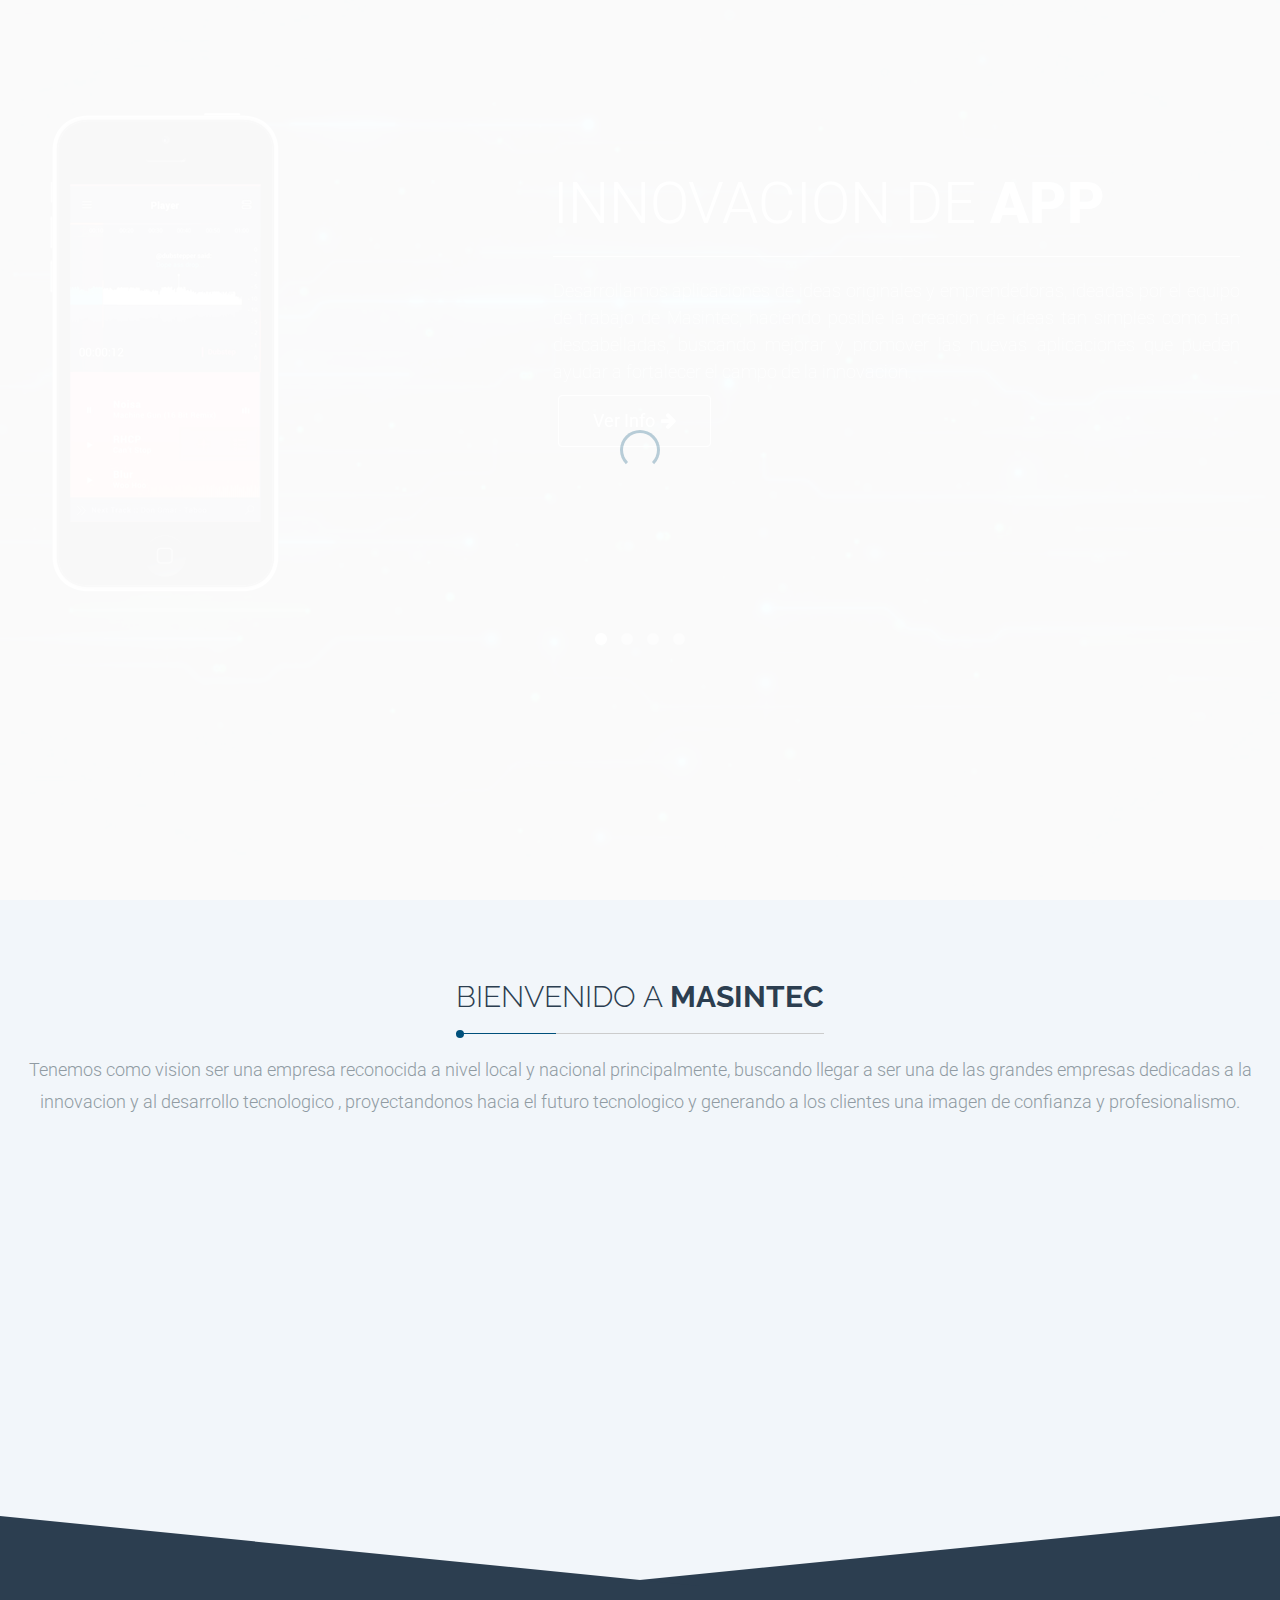
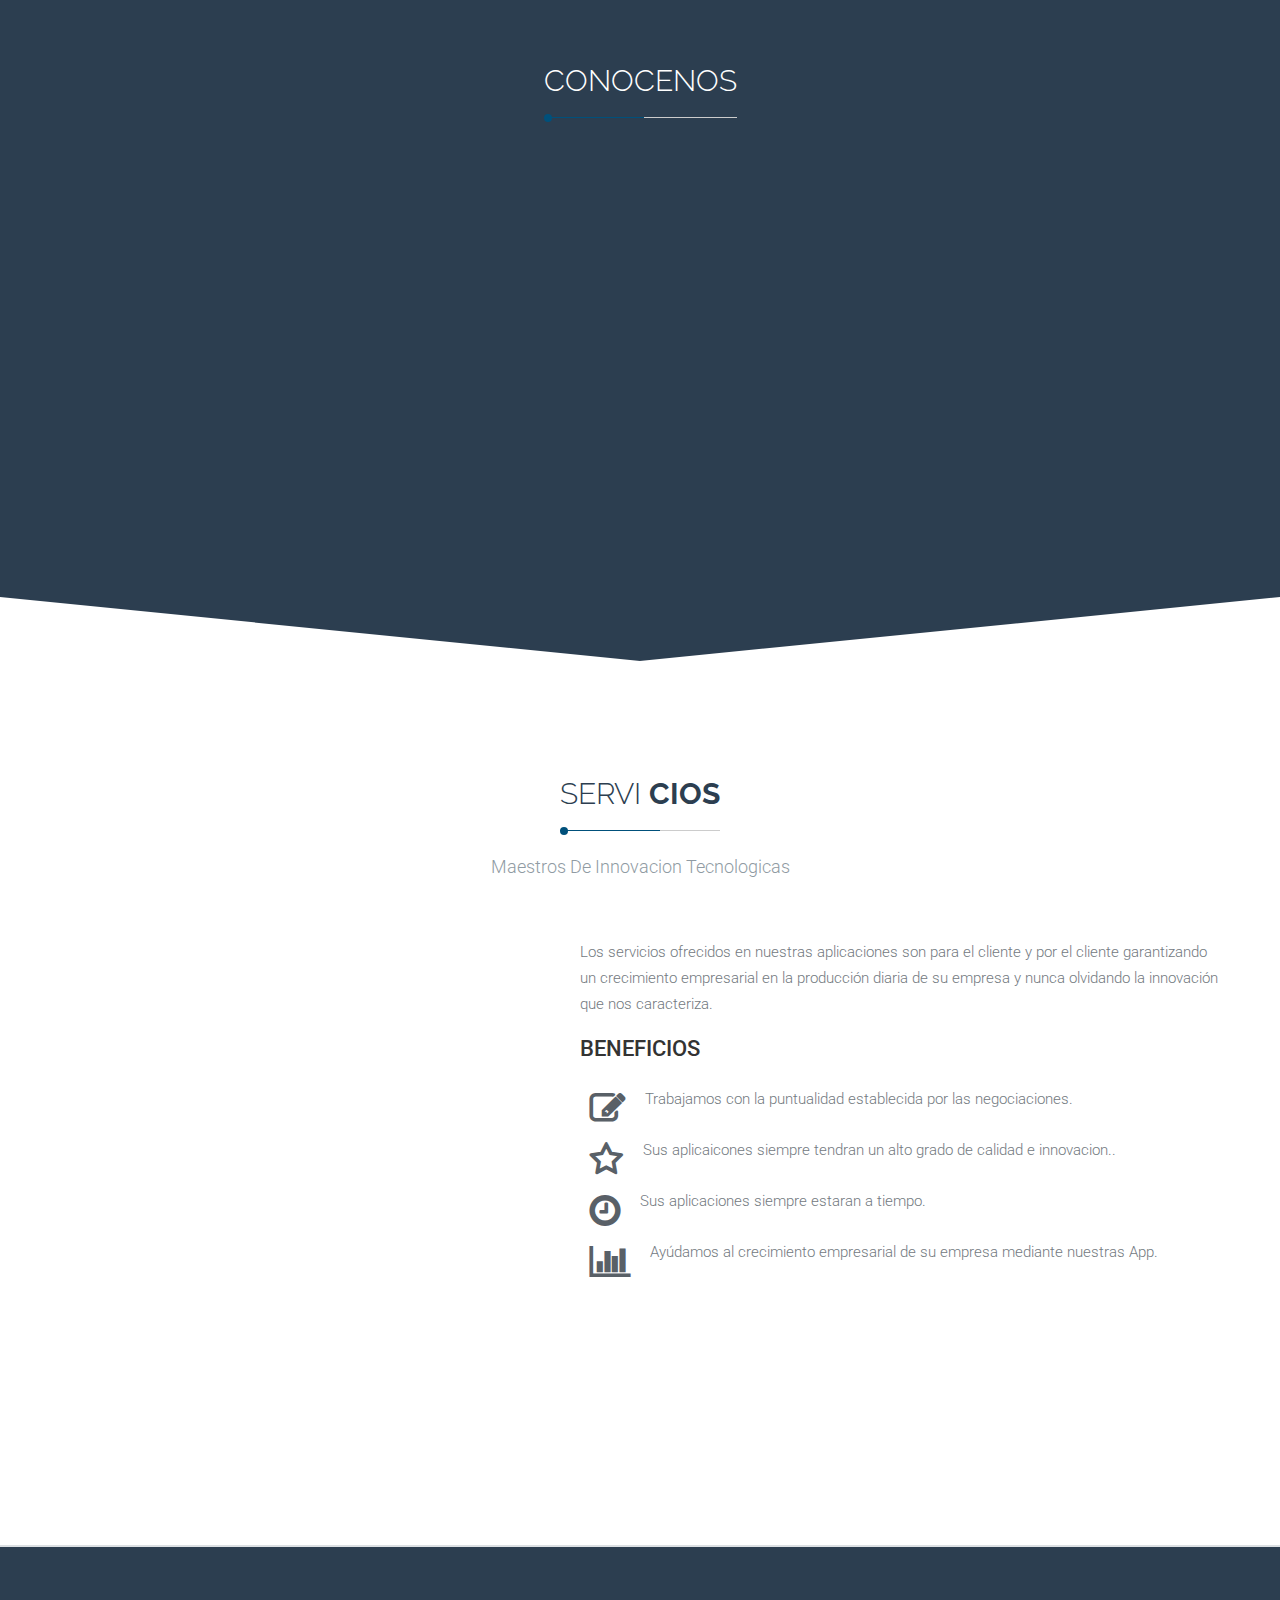
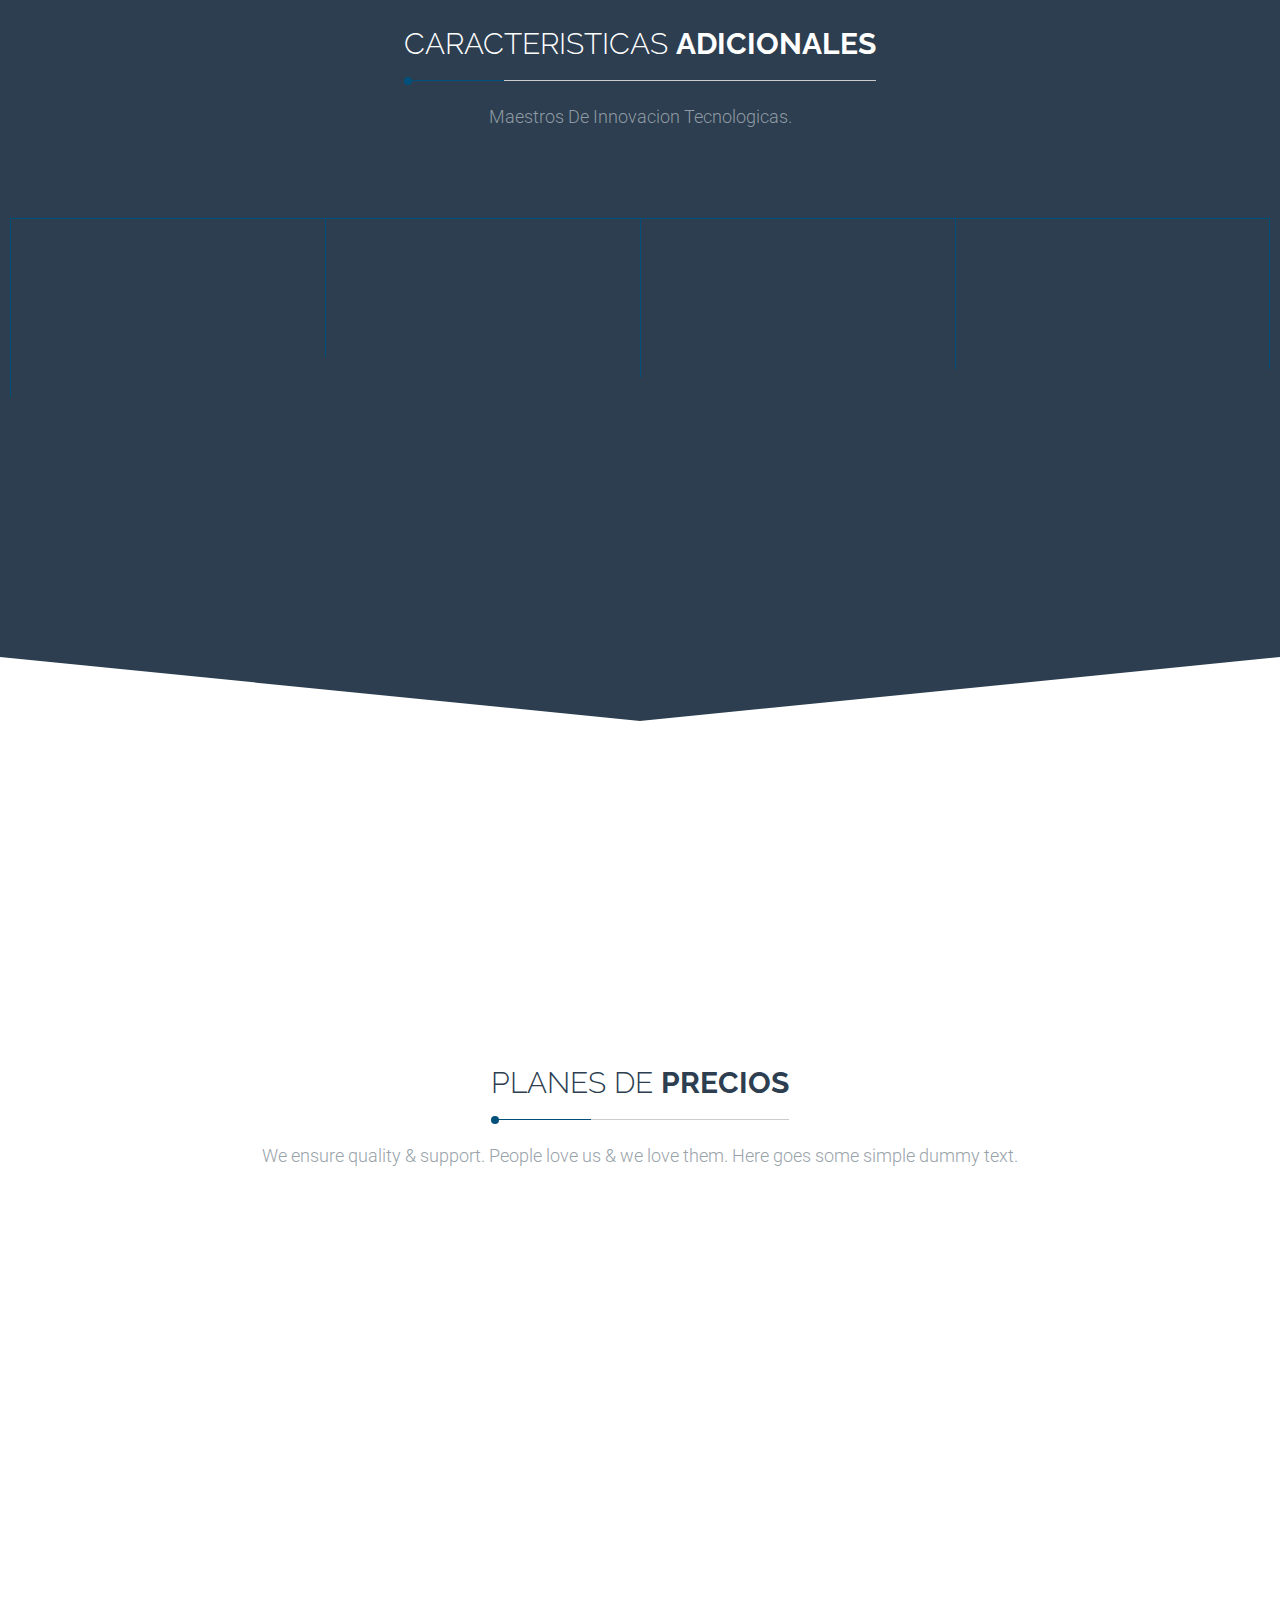
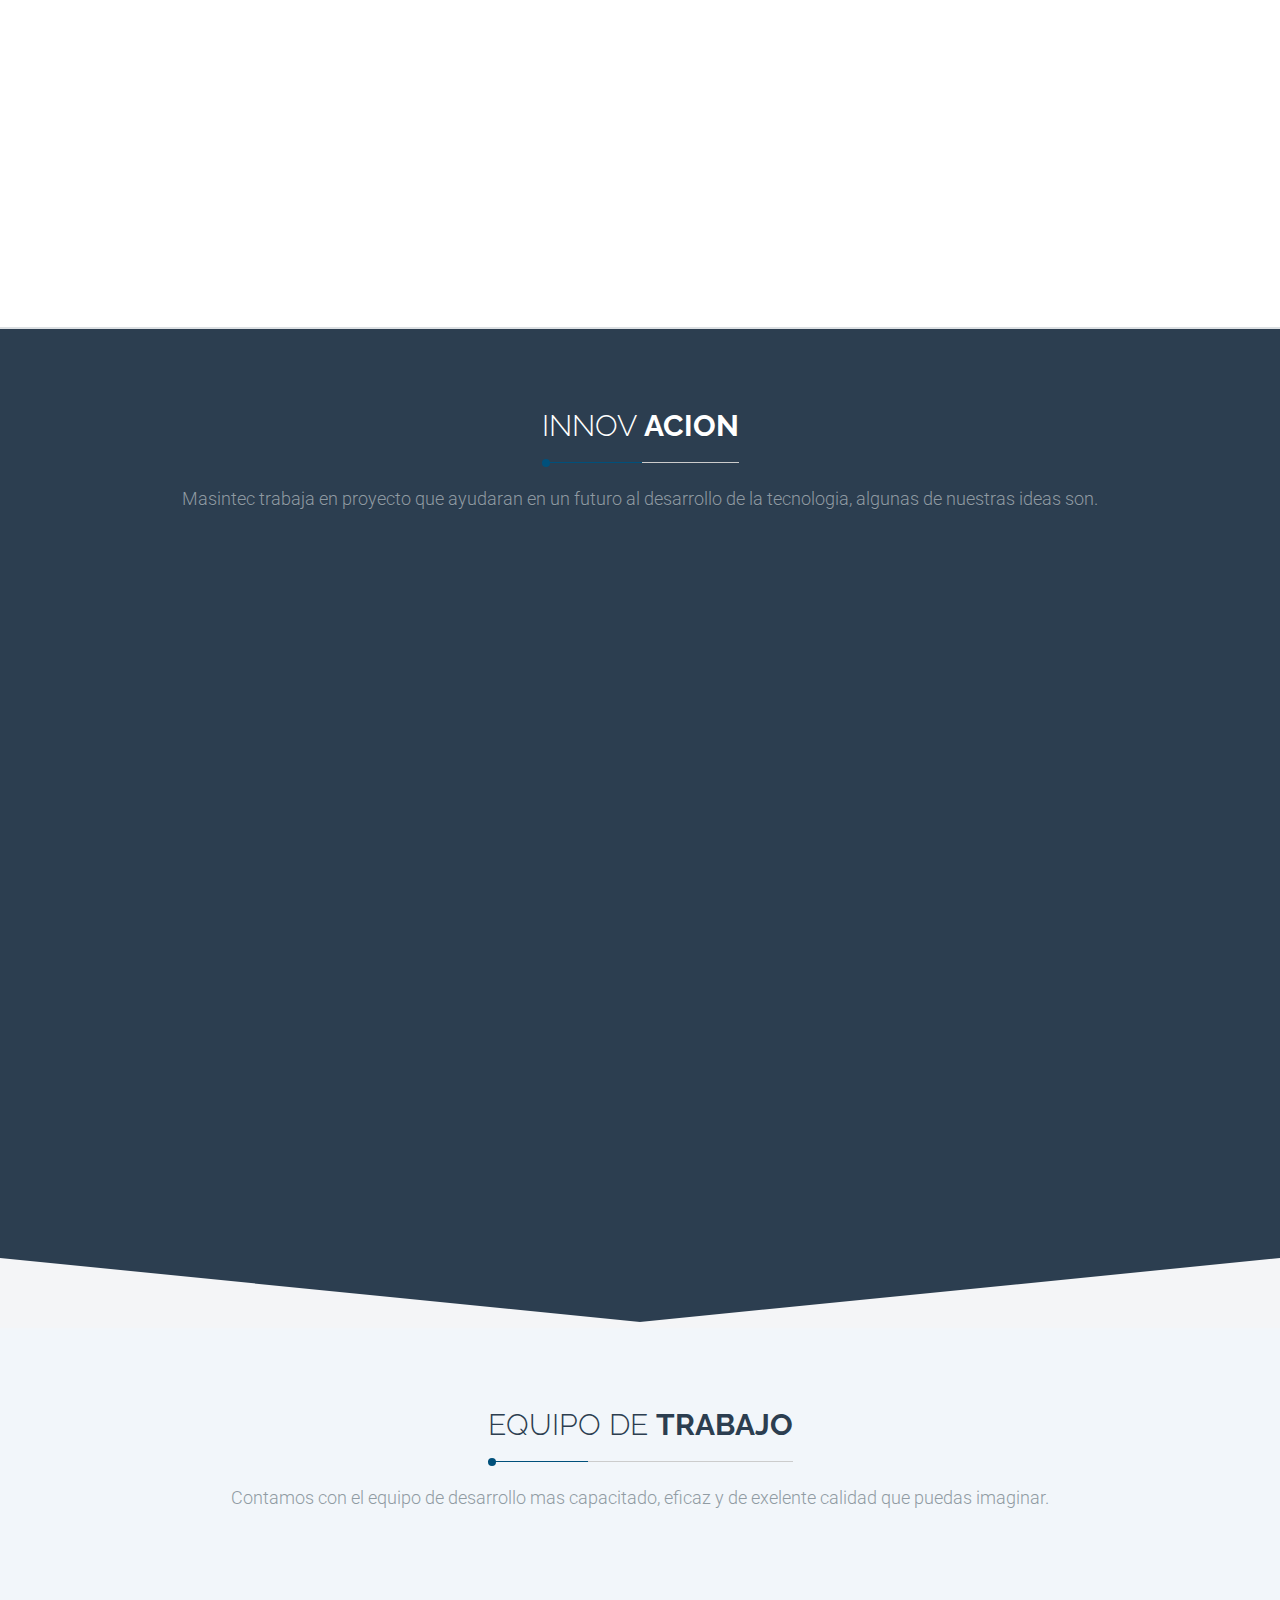
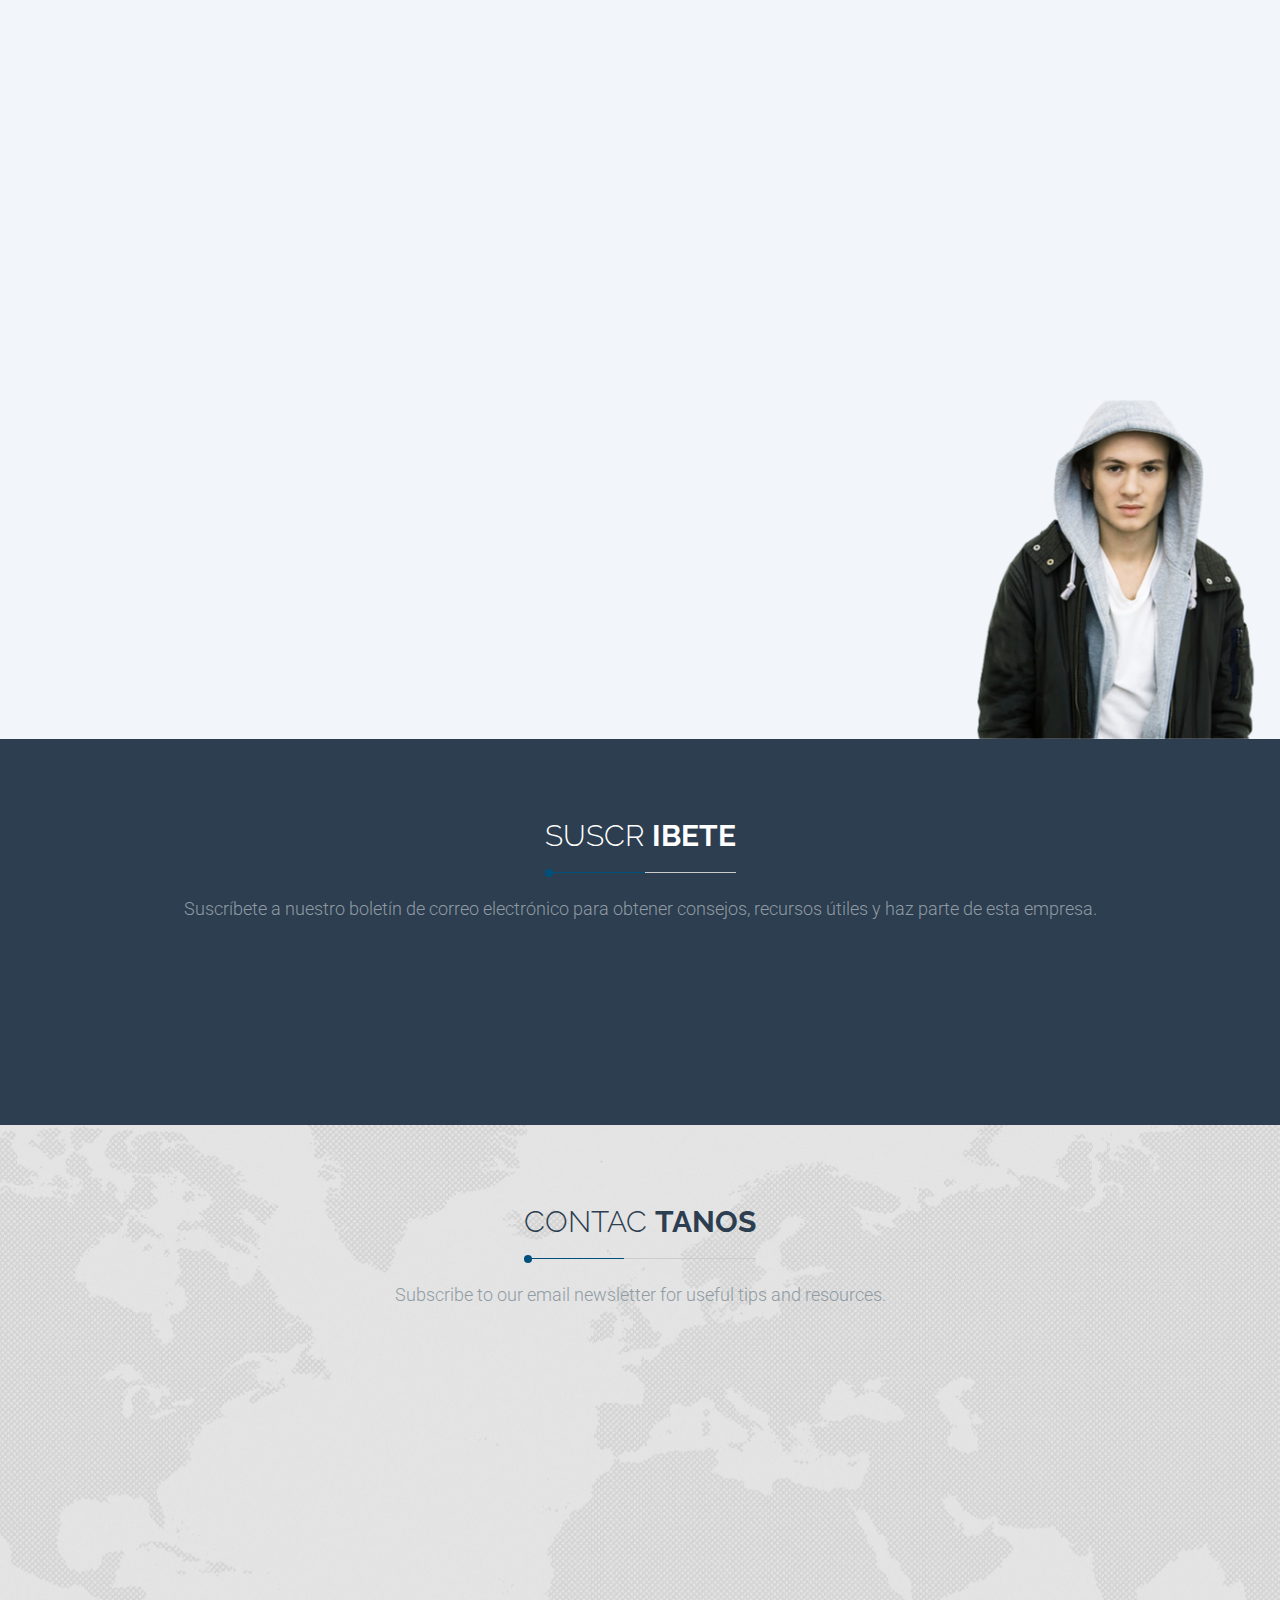
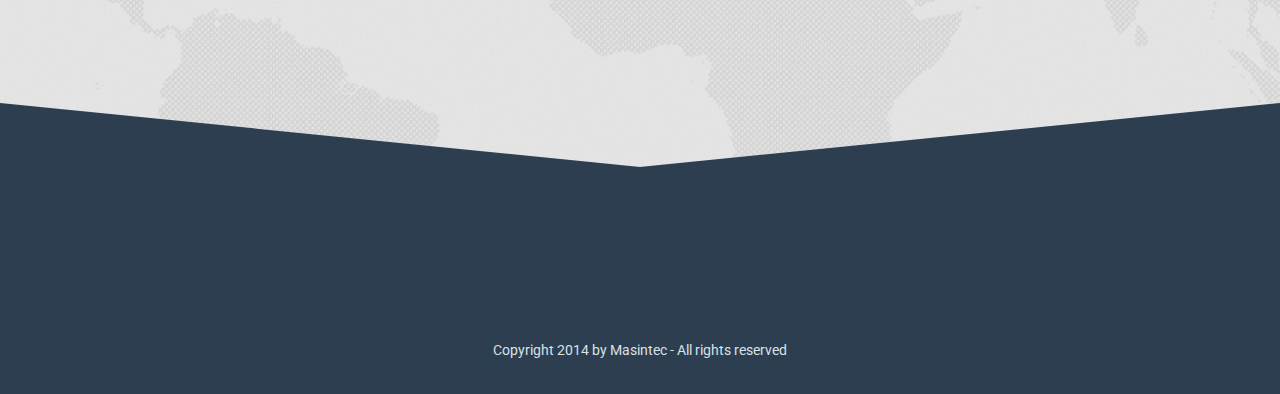
==== commit 5c5558b4: "Caracteristicas- Iconos" ====
--- a/index.html
+++ b/index.html
@@ -309,13 +309,13 @@
 						<p>Los servicios ofrecidos en nuestras aplicaciones son  para el cliente y por el cliente garantizando un crecimiento empresarial en la producción diaria de su empresa y nunca olvidando la innovación que nos caracteriza.</p>
 						
 						<!-- Title -->
-						<h3>beneficios</h3>
+						<h3>Beneficios</h3>
 						<!-- Lists -->
 						<ul>
-							<li><i class="fa fa-bell-o"></i><p>Trabajamos con la puntualidad establecida por las negociaciones.</p></li>
+							<li><i class="fa fa-pencil-square-o"></i><p>Trabajamos con la puntualidad establecida por las negociaciones.</p></li>
 							<li><i class="fa fa-star-o"></i><p> Sus aplicaicones siempre tendran un alto grado de calidad e innovacion..</p></li>
-							<li><i class="fa fa-comment-o"></i><p>Sus aplicaciones siempre estaran a tiempo.</p></li>
-							<li><i class="fa  fa-heart-o"></i><p>ayudamos al crecimiento empresarial.</p></li>
+							<li><i class="fa fa-clock-o"></i><p>Sus aplicaciones siempre estaran a tiempo.</p></li>
+							<li><i class="fa fa-bar-chart-o"></i><p>Ayúdamos al crecimiento empresarial de su empresa mediante nuestras App.</p></li>
 						</ul>
 					</div>
 				</div><!-- Right Part Ends -->				
@@ -349,24 +349,31 @@
                     	<i class="fa fa-code"></i>
                     	<!-- Content --> 
                         <div class="additional-content">
-                            <h5>Desarrollo Web</h5>
-                            <p> >Responsive Desing.</p>
-                            <p>>HTML5 Y CSS3.</p>
-                            <P>>JQuery.</P>
-                            <p>>JavaScript.</p>
-                            <p>>PHP</p>
-
+                            <h5> Diseño y Desarrollo Web</h5>
+                            <div class="caractConten">
+                            	<p> > PHP</p>
+	                            <p> > JQuery</p>
+	                            <p> > JavaScript</p>
+	                            <p> > Mobil Firts</p>
+	                            <p> > HTML y CSS3</p>
+	                            <p> > Responsive Desing</p>
+                            </div>
                         </div>
                     </div>
                 </div>
                 <div class="col-md-3">
                 	<div class="additional-features animated" data-animation="fadeInUp" data-animation-delay="200">
                     <!-- Icon --> 
-                    	<i class="fa fa-html5"></i>
+                    	<i class="fa fa-tablet"></i>
                     	<!-- Content --> 
                         <div class="additional-content">
-                            <h5>DESARROLLO MOVIL</h5>
-                            <p>Lorem ipsum dolor sit amet, consectetur adipiscing elit est is. </p>
+                            <h5>Aplicaciones Moviles</h5>
+                            <div class="caractConten">
+                            	<p> > Android</p>
+                            	<p> > iOS</p>
+                            	<p> > Usabilidad</p>
+                            	<p> > Integridad</p>
+                            </div>
                         </div>
                     </div>
                 </div>
@@ -376,31 +383,40 @@
                     	<i class="fa fa-desktop"></i>
                     	<!-- Content --> 
                         <div class="additional-content">
-                            <h5>DESARROLLO DE SOFTWARE</h5>
-                            <p>Lorem ipsum dolor sit amet, consectetur adipiscing elit est is. </p>
+                            <h5>Desarrollo de Software</h5>
+                            <div class="caractConten">
+                            	<p> > Lenguaje Java</p>
+                            	<p> > Desarrollo a la Medida</p>
+                            	<p> > Plataforma Neatbeans</p>
+                            	<p> > Base de Datos utilizada MySQL</p>
+                            </div>
                         </div>
                     </div>                	
                 </div>
                 <div class="col-md-3 right-border">
                 	<div class="additional-features animated" data-animation="fadeInRight" data-animation-delay="400">
                     	<!-- Icon --> 
-                    	<i class="fa fa-rocket"></i>
+                    	<i class="fa fa-lightbulb-o"></i>
                     	<!-- Content --> 
                         <div class="additional-content">
-                            <h5>INNOVACION DE APP</h5>
-                            <p>Lorem ipsum dolor sit amet, consectetur adipiscing elit est is. </p>
+                            <h5>Innovacion de APP</h5>
+                            <div class="caractConten">
+                            	<p> > Realidad Aumentada</p>
+                            	<p> > Ideas de App's </p>
+                            	<p> > Propuesta de Clientes</p>
+                            	<p> > App's Moviles, Software ó Web</p>
+                            </div>
                         </div>
                     </div>
-                	
                 </div>
 			</div>
             
-            
-			<div class="row">
+            <div class="row">
             	<div class="col-md-12 additional-feature-image animated" data-animation="fadeInUp" data-animation-delay="600">
                 	<img src="images/additional.png" alt="" >
                 </div>
 			</div><!-- Additional features Row Ends -->
+			
 		</div>	
         <div class="triangle-right-light white-shape"></div>
         <div class="triangle-left-light white-shape"></div>
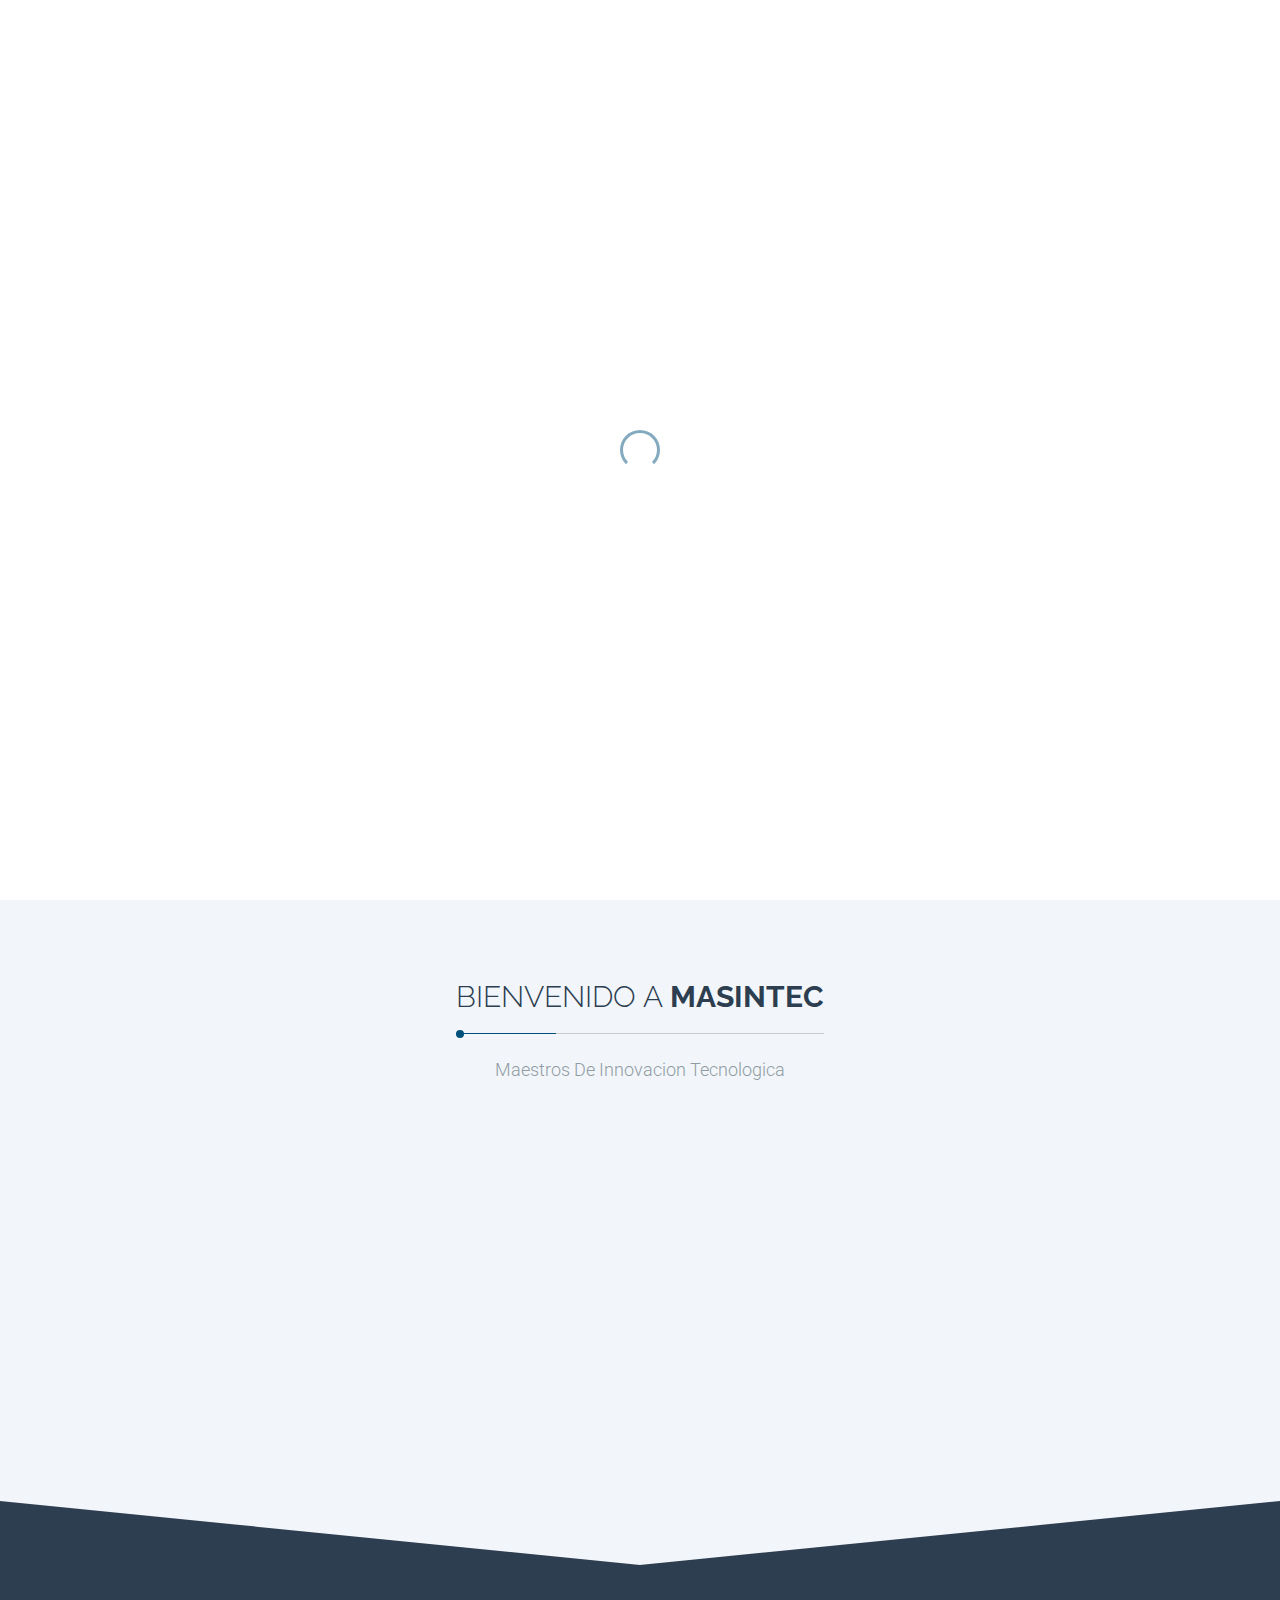
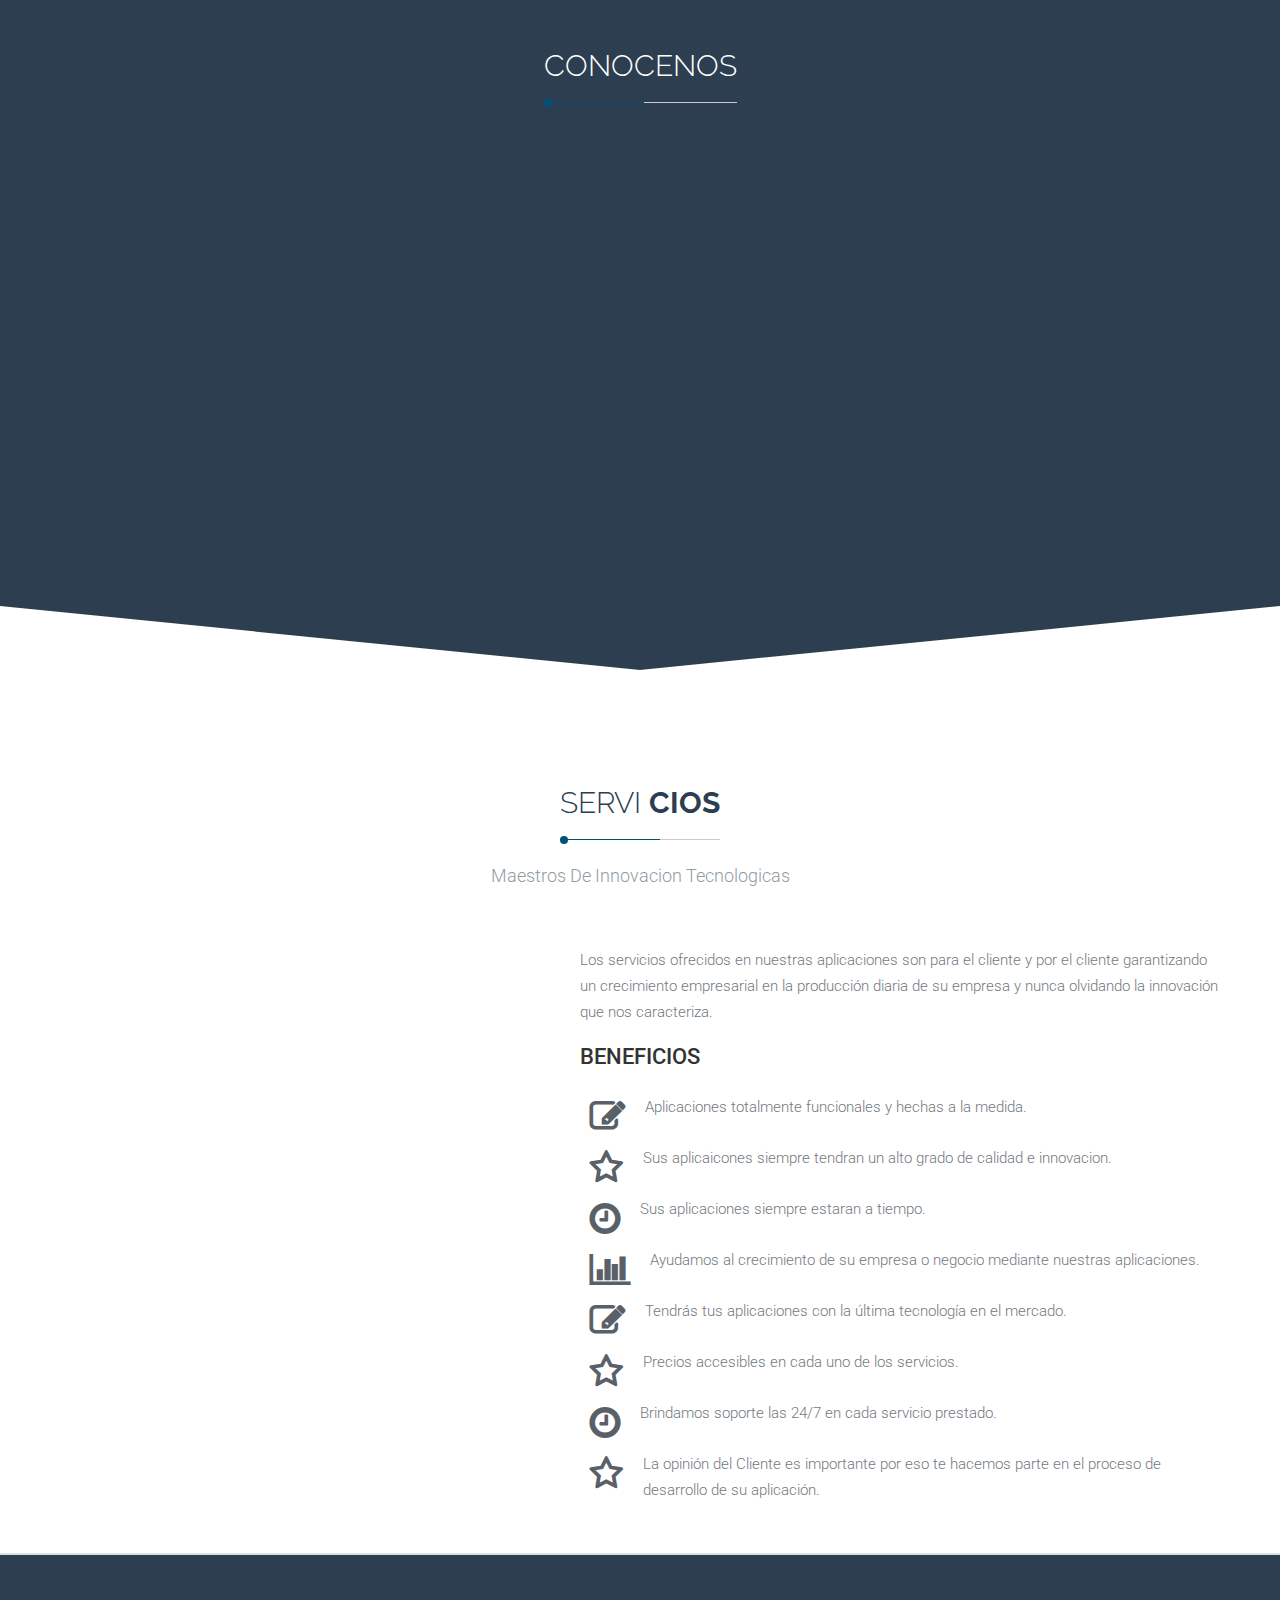
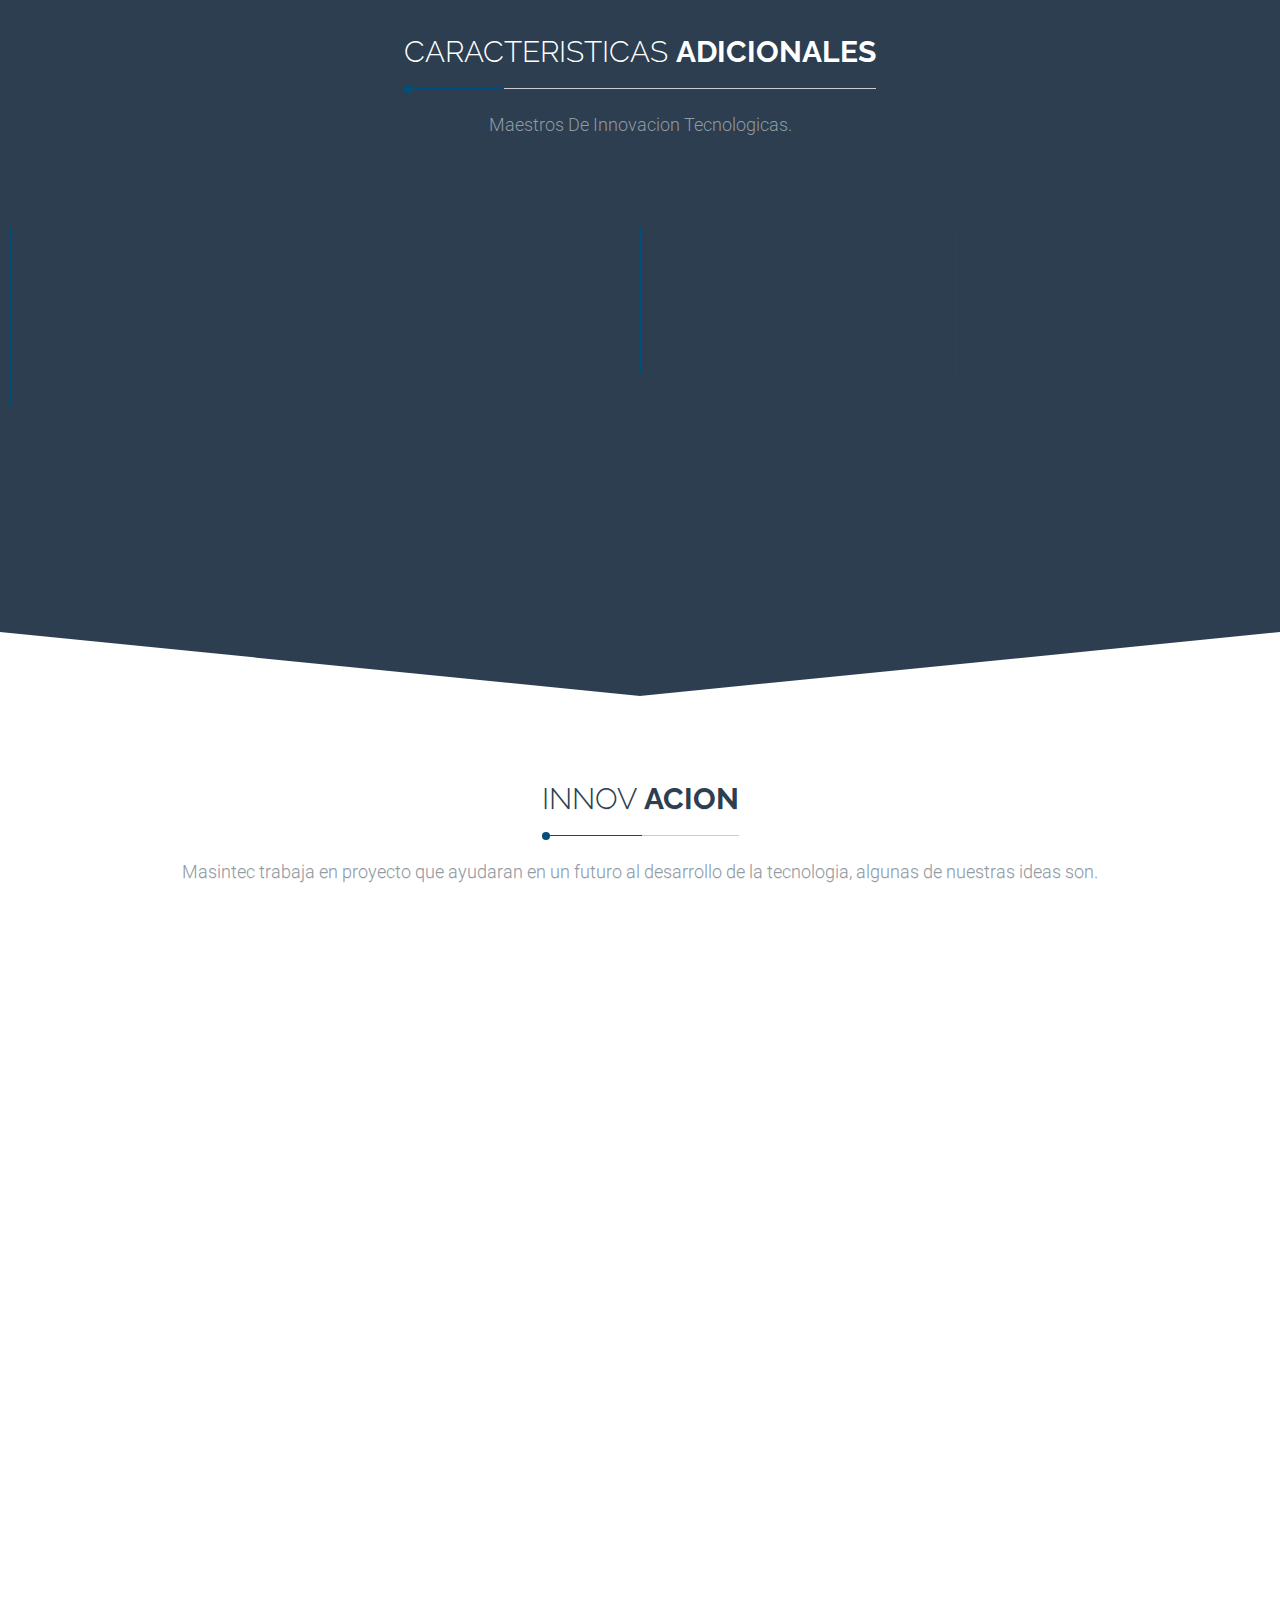
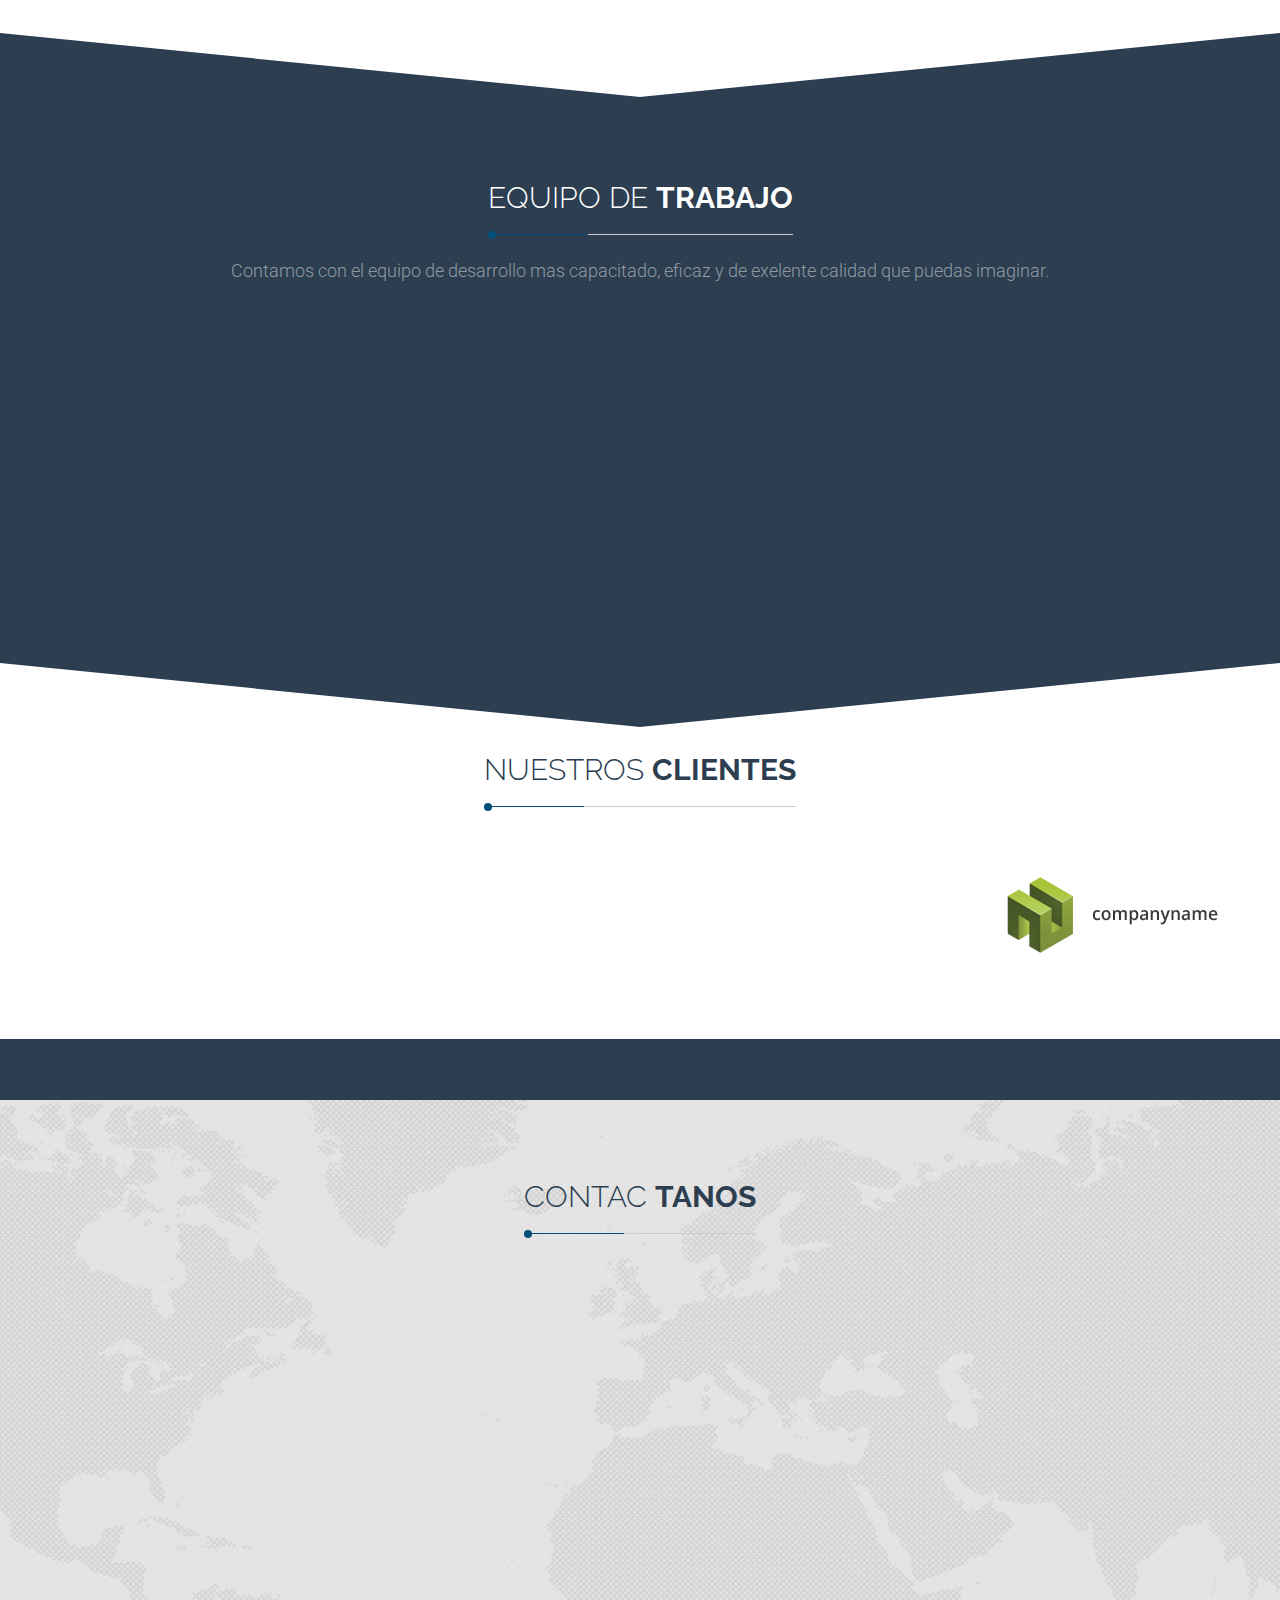
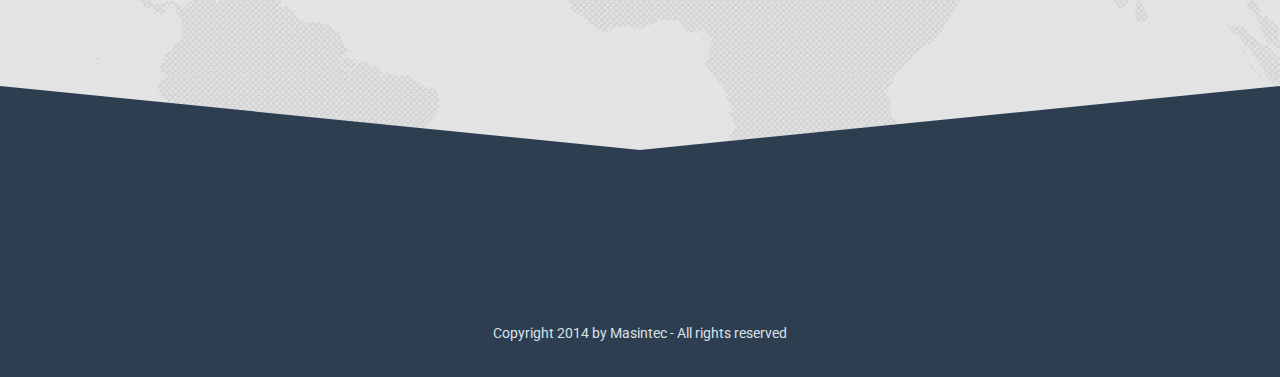
==== commit f037970e: "Cambio NUEVOS" ====
--- a/index.html
+++ b/index.html
@@ -5,6 +5,7 @@
 	<!-- Title and Meta Tags Begins -->
 	<meta name="viewport" content="width=device-width, initial-scale=1.0, maximum-scale=1.0, user-scalable=no" />
 	<meta charset="utf-8">
+	<!--<link rel="shortcut icon" href="images/">-->
 	<!--[if IE]><meta http-equiv='X-UA-Compatible' content='IE=edge,chrome=1'><![endif]-->
 	<meta name="SKYPE_TOOLBAR" content="SKYPE_TOOLBAR_PARSER_COMPATIBLE" />
 	<title>Masintec</title>    	
@@ -92,25 +93,7 @@
 										<li><a href="#features" class="scroll">Conocenos</a></li>
 										<li><a href="#how-it-works" class="scroll">Servicios</a></li>
 										<li><a href="#screenshots" class="scroll">Innovacion</a></li>
-										<li><a href="#team" class="scroll">Equipo De Trabajo</a></li>
-										<!-- A La seccion New la deje ya que nos puede ayduar mas adelante o si ha alguno le sirveel diseño de esta seccion la puede tomar. 	
-										<li><a href="#news" class="scroll">News</a></li>
-										<!--<li class="dropdown">
-											<a href="#" class="dropdown-toggle" data-toggle="dropdown" data-hover="dropdown" data-delay="10">
-												Extras<i class="fa fa-angle-down"></i> 
-											</a>
-											    DropDown Menu Begins
-											 <ul class="menulist dropdown-menu">
-												<li><a href="blog-left-sidebar.html">Blog With Left Sidebar</a></li>
-												<li><a href="blog-right-sidebar.html">Blog With Right Sidebar</a></li>
-												<li><a href="blog-single.html">Blog Single</a></li>
-												<li><a href="blog-grid.html">Blog Grid</a></li>
-												<li><a href="blog-timeline.html">Blog Timeline</a></li>
-												<li><a href="faq.html">Faq</a></li>
-												<li class="bottom-menu"><a href="shortcodes.html">Shortcodes</a></li>
-											</ul>DropDown Menu Ends
-										    </li> No borrar nos puede servir mas adelante... 
-										-->					
+										<li><a href="#team" class="scroll">Equipo De Trabajo</a></li>			
 										<li><a href="#contact" class="scroll"><i class="fa fa-envelope-o"></i></a></li>
 									</ul>
 								</nav><!-- Menu Ends -->				
@@ -198,20 +181,91 @@
 					<div class="title">
 						<h2>Bienvenido a <span>Masintec</span></h2>
 					</div>
-					<!-- Description --> 
-					<p class="desc">Tenemos como vision ser una empresa reconocida a nivel local y nacional principalmente, buscando llegar a ser una de las grandes empresas dedicadas a la innovacion y al desarrollo tecnologico , proyectandonos hacia el futuro tecnologico y generando a los clientes una imagen de confianza y profesionalismo.</p>
+					<p class="desc">
+							Maestros De Innovacion Tecnologica
+						</p>
 				</div>
 			</div><!-- Title & Desc Row Ends -->
 			
 			<!-- First Row Begins -->
 			<div class="row">
-				<div class="col-md-12 col-sm-12 text-center animated" data-animation="fadeInUp" data-animation-delay="500">				
+				<div class="col-md-12 col-sm-12 text-center animated">				
 				<!-- Welcome Box 1 Begins -->
-					<img src="images/about-us.png" alt="" />
+					<div  class="animated" id="contenedor" data-animation="fadeInRight" data-animation-delay="500">
+						
+						<svg class="style-svg animacion-notas" width="190px" height="100px" version="1.1" xmlns="http://www.w3.org/2000/svg">
+  							<path d="M10 30 Q 70 5, 95 50 T 200 50 " stroke="#ccc" stroke-width="4" fill="transparent"/>
+						</svg>
+
+						<svg class="style-svg-2 animacion-notas" width="250px" height="100px" version="1.1" xmlns="http://www.w3.org/2000/svg">
+  							<path d="M10 30 Q 130 9, 95 60 T 250 30 " stroke="#ccc" stroke-width="4" fill="transparent"/>
+						</svg>
+
+						<svg class="style-svg-3 animacion-notas" width="200px" height="105px" version="1.1" xmlns="http://www.w3.org/2000/svg">
+  							<path d="M10 35 Q 40 95, 100 95 T 200 50 " stroke="#ccc" stroke-width="4" fill="transparent"/>
+						</svg>
+  			
+
+					    <div class="nota sty-1 animacion-notas">
+					    	<p class="desc">
+				    			Aportamos <bR> Ideas Al <br> Futuro
+				    		</p>
+					    </div>
+					    <div class="nota sty-2 animacion-notas">
+					    	<p class="desc">
+				    			Nuestra Virtud <br> Es La <br> Dedicacion
+				    		</p>
+					    </div>
+					    <div class="nota sty-3 animacion-notas">
+					    	<p class="desc">
+				    			Mejoramos Tus Objetivos <br> Comerciales
+				    		</p>
+					    </div>
+					    <div class="nota sty-4 animacion-notas">
+					    	<p class="desc">
+				    			Team Masintec <br> cuenta con Conocimientos
+				    		</p>
+					    </div>
+				    </div>
+
+				    <div class="animated" id="contenedor" data-animation="fadeInLeft" data-animation-delay="500">
+
+						<svg class="style-svg-4 animacion-notas" width="190px" height="100px" version="1.1" xmlns="http://www.w3.org/2000/svg">
+  							<path d="M10 30 Q 70 5, 95 50 T 200 50 " stroke="#ccc" stroke-width="4" fill="transparent"/>
+						</svg>
+
+						<svg class="style-svg-5 animacion-notas" width="250px" height="100px" version="1.1" xmlns="http://www.w3.org/2000/svg">
+  							<path d="M10 30 Q 130 9, 95 60 T 250 30 " stroke="#ccc" stroke-width="4" fill="transparent"/>
+						</svg>
+
+						<svg class="style-svg-6 animacion-notas" width="200px" height="105px" version="1.1" xmlns="http://www.w3.org/2000/svg">
+  							<path d="M10 35 Q 40 95, 100 95 T 200 50 " stroke="#ccc" stroke-width="4" fill="transparent"/>
+						</svg>
+
+
+				    	<div class="nota sty-5 animacion-notas">
+					    	<p class="desc">
+				    			Comprometidos Con Los <br> Clientes
+				    		</p>
+					    </div>
+					    <div class="nota sty-6 animacion-notas">
+					    	<p class="desc">
+				    			Hacemos De Su Negocio Una Potencia
+				    		</p>
+					    </div>
+					    <div class="nota sty-7 animacion-notas">
+					    	<p class="desc">
+				    			Desarrollamos <br> Ideas <br> Geniales
+				    		</p>
+					    </div>
+					    <div class="nota sty-8 animacion-notas">
+					    	<p class="desc">
+				    			Vamos Mas <br> Alla De Lo <br> Esperado
+				    		</p>
+					    </div>
+				    </div>
 				</div>
 				<!-- Welcome Box 1 Ends -->			
-				
-				
 			</div>
 			<!-- First Row Ends -->	
 			
@@ -240,11 +294,10 @@
 				<!-- FEATURES LEFT -->
 						<div class="col-md-5 col-md-push-1 col-sm-6 animated" data-animation="fadeInUp" data-animation-delay="500">
 							<div class="features-content">
-								<h5>
-									Compañía
-								</h5>
+
+								<h5 class="text-center"> <i class="fa fa-users fa-5x"></i> Compañía </h5>
 								<p class="text-justify">
-									MASINTEC (Maestros de Innovacion Tecnologica) fue fundada el 15 de Octubre del 2014 y nos encargamos de ofrecer múltiples servicios, como diseño y desarrollo de paginas web, desarrollo de aplicacion, entre otros. Hoy en día muchas empresas o compañías solicitan estos servicios con el fin de buscar solución a algún problema específico, en nuestra compañia el principal objetivo es satisfacer las necesidades de nuestros clientes ayudandolos a mejorar y progresar. El formato legal de nuestra compañía es una Sociedad de tipo S.A.S (Sociedad por Acciones Simplificadas) ya que nos brinda varios beneficios a nosotros, a socios y demás. Las oficinas de MASINTEC Company S.A.S principales están ubicadas en el Romboi de López y Chiminangos.
+									MASINTEC (Maestros de Innovacion Tecnologica) fue fundada el 2 de Febrero del 2015 y nos encargamos de ofrecer múltiples servicios tecnologicos,  mediante el cual ayudaremos a otras empresas a mejorar y progresar en sus objetivos comerciales.
 								</p>
 							</div>	
 						</div>
@@ -252,19 +305,21 @@
 						<!-- FEATURES RIGHT -->
 						<div class="col-md-5 col-md-push-1 col-sm-6 animated" data-animation="fadeInUp" data-animation-delay="500">
 							<div class="features-content">
-								<h5>
-								Misión
-								</h5>
+								<h5 class="text-center"> <i class="fa fa-crosshairs fa-5x"></i> Misión </h5>
 								<p class="text-justify">
 								La misión de nuestra compañía es promover y solventar a través de servicios tecnológicos las necesidades de una empresa con el propósito de mejorar los objetivos comerciales de una empresa y hacer  de esta una potencia en la web, solucionando y cumpliendo con las necesidades del cliente e ir más allá de sus expectativas, mostrando así una excelente calidad de trabajo en cada uno de los servicios.
 								</p>
 							</div>
 						</div>
-			</div>
-			<div class="row">
-				<div class="col-md-3 col-sm-12  app-image text-center animated" data-animation="fadeInUp" data-animation-delay="500">
-					<img src="images/mision.jpg" class="image">
-				</div>
+
+						<div class="col-md-5 col-md-push-1 col-sm-6 animated" data-animation="fadeInUp" data-animation-delay="500">
+							<div class="features-content">
+								<h5 class="text-center"> <i class="fa fa-eye fa-5x"></i> Visión </h5>
+								<p class="text-justify">
+								Tenemos como vision ser una empresa reconocida a nivel local y nacional principalmente, buscando llegar a ser una de las grandes empresas dedicadas a la innovacion y al desarrollo tecnologico , proyectandonos hacia el futuro tecnologico y generando a los clientes una imagen de confianza y profesionalismo.
+								</p>
+							</div>
+						</div>
 			</div>
 		</div>
         
@@ -312,10 +367,14 @@
 						<h3>Beneficios</h3>
 						<!-- Lists -->
 						<ul>
-							<li><i class="fa fa-pencil-square-o"></i><p>Trabajamos con la puntualidad establecida por las negociaciones.</p></li>
-							<li><i class="fa fa-star-o"></i><p> Sus aplicaicones siempre tendran un alto grado de calidad e innovacion..</p></li>
+							<li><i class="fa fa-pencil-square-o"></i><p>Aplicaciones totalmente funcionales y hechas a la medida.</p></li>
+							<li><i class="fa fa-star-o"></i><p>Sus aplicaicones siempre tendran un alto grado de calidad e innovacion.</p></li>
 							<li><i class="fa fa-clock-o"></i><p>Sus aplicaciones siempre estaran a tiempo.</p></li>
-							<li><i class="fa fa-bar-chart-o"></i><p>Ayúdamos al crecimiento empresarial de su empresa mediante nuestras App.</p></li>
+							<li><i class="fa fa-bar-chart-o"></i><p>Ayudamos al crecimiento de su empresa o negocio mediante nuestras aplicaciones.</p></li>
+							<li><i class="fa fa-pencil-square-o"></i><p>Tendrás tus aplicaciones con la última tecnología en el mercado.</p></li>
+							<li><i class="fa fa-star-o"></i><p> Precios accesibles en cada uno de los servicios.</p></li>
+							<li><i class="fa fa-clock-o"></i><p>Brindamos soporte las 24/7 en cada servicio prestado.</p></li>
+							<li><i class="fa fa-star-o"></i><p>La opinión del Cliente es importante por eso te hacemos parte en el proceso de desarrollo de su aplicación.</p></li>
 						</ul>
 					</div>
 				</div><!-- Right Part Ends -->				
@@ -369,8 +428,7 @@
                         <div class="additional-content">
                             <h5>Aplicaciones Moviles</h5>
                             <div class="caractConten">
-                            	<p> > Android</p>
-                            	<p> > iOS</p>
+                            	<p> > IDE Android Studio</p>
                             	<p> > Usabilidad</p>
                             	<p> > Integridad</p>
                             </div>
@@ -387,8 +445,8 @@
                             <div class="caractConten">
                             	<p> > Lenguaje Java</p>
                             	<p> > Desarrollo a la Medida</p>
-                            	<p> > Plataforma Neatbeans</p>
-                            	<p> > Base de Datos utilizada MySQL</p>
+                            	<p> > IDE Neatbeans</p>
+                            	<p> > Base de Datos MySQL</p>
                             </div>
                         </div>
                     </div>                	
@@ -411,154 +469,18 @@
                 </div>
 			</div>
             
+            <!--
             <div class="row">
             	<div class="col-md-12 additional-feature-image animated" data-animation="fadeInUp" data-animation-delay="600">
                 	<img src="images/additional.png" alt="" >
                 </div>
-			</div><!-- Additional features Row Ends -->
+			</div> Additional features Row Ends -->
 			
 		</div>	
         <div class="triangle-right-light white-shape"></div>
         <div class="triangle-left-light white-shape"></div>
 	</section><!-- Additional features Section Ends -->
 	
-	
-	<!-- Pricing Table Begins -->
-	<section id="price-table" class="price-table">
-		<div class="container pricing-inner">
-			<!-- Title & Desc Row Begins -->
-			<div class="row">
-				<div class="col-md-12 header text-center">
-					<!-- Title --> 
-					<div class="title">
-						<h2> Planes De <span>Precios</span></h2>
-					</div>
-					<!-- Description --> 
-					<p class="desc">We ensure quality & support. People love us & we love them. Here goes some simple dummy text.</p>
-				</div>
-			</div><!-- Title & Desc Row Ends -->
-			
-			<!-- Price Table Row Begins -->
-			<div class="row table-row">
-				<!-- Price Table 1 Begins -->
-				<div class="col-md-3 col-sm-6 animated" data-animation="fadeInLeft" data-animation-delay="400">
-					<!-- Price Table Inner -->
-					<div class="pricing-box">
-						<!-- Price Title -->
-						<div class="pricing-title">
-							<h3 class="text-center uppercase white">
-							<!-- Icon -->
-							<i class="fa fa-star-o"></i>
-							<br />
-							Basic</h3>
-						</div>
-						<!-- Price Table Features -->
-						<ul class="text-center">
-							<li>1 GB Space</li>
-							<li class="list-bg">10 GB Bandwidth</li>
-							<li>10 Portfolio Items </li>
-							<li class="list-bg">Woo-commerce Support </li>
-							<li>Integration with Wordpress</li>
-							<li class="list-bg">Feedback within 24 hours</li>
-						</ul>
-						<!-- Price -->	
-						<div class="price text-center">							
-							<h6 class="bold">$19<span>/M</span></h6>
-						</div>
-						<!-- Price Table Box Inner Ends -->
-						<div class="pricing-more"><a href="#">Order Now <br /><i class="fa fa-shopping-cart"></i></a></div>
-					</div>
-				</div><!-- Price Table 1 Ends -->
-				
-				<!-- Price Table 2 Begins --> 
-				<div class="col-md-3 col-sm-6 animated" data-animation="fadeInUp" data-animation-delay="400">
-					<!-- Price Table Inner -->
-					<div class="pricing-box">
-						<!-- Price Title -->
-						<div class="pricing-title">
-							<h3 class="text-center uppercase white">
-							<!-- Icon -->
-							<i class="fa fa-cog"></i>
-							<br />Pro</h3>
-						</div>
-						<!-- Price Table Features -->
-						<ul class="text-center">
-							<li>1 GB Space</li>
-							<li class="list-bg">10 GB Bandwidth</li>
-							<li>10 Portfolio Items </li>
-							<li class="list-bg">Woo-commerce Support </li>
-							<li>Integration with Wordpress</li>
-							<li class="list-bg">Feedback within 24 hours</li>
-						</ul>
-						<!-- Price -->	
-						<div class="price text-center">							
-							<h6 class="bold">$29<span>/M</span></h6>
-						</div>	
-						<!-- Price Table Box Inner Ends -->
-						<div class="pricing-more"><a href="#">Order Now <br /><i class="fa fa-shopping-cart"></i></a></div>
-					</div>
-				</div><!-- Price Table 2 Ends -->
-				
-				<!-- Price Table 3 Begins --> 
-				<div class="col-md-3 col-sm-6 animated" data-animation="fadeInUp" data-animation-delay="400">
-					<!-- Price Table Inner -->
-					<div class="pricing-box">
-						<!-- Price Title -->
-						<div class="pricing-title highlight">
-							<h3 class="text-center uppercase white">
-							<!-- Icon -->
-							<i class="fa fa-cogs"></i>
-							<br />Advanced</h3>
-						</div>
-						<!-- Price Table Features -->
-						<ul class="text-center">
-							<li>1 GB Space</li>
-							<li class="list-bg">10 GB Bandwidth</li>
-							<li>10 Portfolio Items </li>
-							<li class="list-bg">Woo-commerce Support </li>
-							<li>Integration with Wordpress</li>
-							<li class="list-bg">Feedback within 24 hours</li>
-						</ul>
-						<!-- Price -->	
-						<div class="price text-center">							
-							<h6 class="bold">$39<span>/M</span></h6>
-						</div>	
-						<!-- Price Table Box Inner Ends -->
-						<div class="pricing-more"><a href="#">Order Now <br /><i class="fa fa-shopping-cart"></i></a></div>
-					</div>
-				</div><!-- Price Table 3 Ends -->
-				
-				<!-- Price Table 4 Begins --> 
-				<div class="col-md-3 col-sm-6 animated" data-animation="fadeInRight" data-animation-delay="400">
-					<!-- Price Table Inner -->
-					<div class="pricing-box">
-						<!-- Price Title -->
-						<div class="pricing-title">
-							<h3 class="text-center uppercase white">
-							<!-- Icon -->
-							<i class="fa fa-flag"></i>
-							<br />Premium</h3>
-						</div>
-						<!-- Price Table Features -->
-						<ul class="text-center">
-							<li>1 GB Space</li>
-							<li class="list-bg">10 GB Bandwidth</li>
-							<li>10 Portfolio Items </li>
-							<li class="list-bg">Woo-commerce Support </li>
-							<li>Integration with Wordpress</li>
-							<li class="list-bg">Feedback within 24 hours</li>
-						</ul>	
-						<!-- Price -->	
-						<div class="price text-center">							
-							<h6 class="bold">$59<span>/M</span></h6>
-						</div>
-						<!-- Price Table Box Inner Ends -->
-						<div class="pricing-more"><a href="#">Order Now <br /><i class="fa fa-shopping-cart"></i></a></div>
-					</div>
-				</div><!-- Price Table 4 Ends -->				
-			</div><!-- Price Table Row Ends -->
-		</div>	
-	</section><!-- Price Table Ends -->
 	
 	<!-- Demo Video Section -->
 	<section class="demo-video" id="screenshots" data-speed="5" data-type="background">
@@ -1085,16 +1007,14 @@
 				    	</div>
 				    </div>			
                  </div>
-
-                 
 		</div>
-        <div class="triangle-right-light lgray-shape"></div>
-        <div class="triangle-left-light lgray-shape"></div>		
 	</section><!-- End Demo Video Section -->
 	
 	
 	<!-- Team Section Begins -->
 	<section id="team" class="team">
+		<div class="triangle-right dark-shape"></div>
+        <div class="triangle-left dark-shape"></div>
 		<div class="container team-inner">
 			<!-- Title & Desc Row Begins -->
 			<div class="row">
@@ -1117,7 +1037,7 @@
 						<div class="team-box-inner">
 							<!-- Thumbnail -->
 							<div class="team-thumbnail">
-								<img src="images\equipo_trabajo\integrante1.jpg" width="715" alt="team" class="img-responsive" />
+								<img src="images/equipo_trabajo\integrante1.jpg" width="715" alt="team" class="img-responsive" />
 							</div>
                             <div class="about-member">
                                 <!-- Title -->
@@ -1142,7 +1062,7 @@
 						<div class="team-box-inner">
 							<!-- Thumbnail -->
 							<div class="team-thumbnail">
-								<img src="images\equipo_trabajo\pregunta.jpg" width="715" alt="team" class="img-responsive" />
+								<img src="images/equipo_trabajo/pregunta.jpg" width="715" alt="team" class="img-responsive" />
 							</div>
                             <div class="about-member">							
                                 <!-- Title -->
@@ -1167,7 +1087,7 @@
 						<div class="team-box-inner">
 							<!-- Thumbnail -->
 							<div class="team-thumbnail">
-								<img src="images\equipo_trabajo\pregunta.jpg" width="715" alt="team" class="img-responsive" />
+								<img src="images/equipo_trabajo/pregunta.jpg" width="715" alt="team" class="img-responsive" />
 							</div>	
                             <div class="about-member">						
                                 <!-- Title -->
@@ -1192,7 +1112,7 @@
 						<div class="team-box-inner">
 							<!-- Thumbnail -->
 							<div class="team-thumbnail">
-								<img src="images\equipo_trabajo\pregunta.jpg" width="715" alt="team" class="img-responsive" />
+								<img src="images/equipo_trabajo/pregunta.jpg" width="715" alt="team" class="img-responsive" />
 							</div>							
 							<div class="about-member">
                             	<!-- Title -->
@@ -1212,14 +1132,22 @@
 				
 			</div><!-- Team Row Ends -->
 		</div>
+		<div class="triangle-right-light white-shape"></div>
+        <div class="triangle-left-light white-shape"></div>
 	</section><!-- Team Section Ends -->
+	
+	
 
 	<!-- Testimonials Section Begins -->
-	<section class="testimonials">
+	<section class="testimonials text-center">
+
+		<div class="title">
+					<h2> Nuestros  <span> Clientes</span></h2>
+				</div>
 		<div class="container testimonials-inner">
 					<div id="feedback">	                        
                             <!-- Testionial 1 -->		
-                            <div class="row">
+                            <div class="row ">
                                 <div class="col-md-9 animated" data-animation="fadeInUp" data-animation-delay="100">                                 	                           	
                                     <div class="feedback">                                    	
         								<div class="bg-text">
@@ -1231,7 +1159,7 @@
                                 </div>
                                 <div class="col-md-3 text-center">							
                                     <!-- Image -->								
-                                    <img src="images/testimonials/1.png" alt="" />
+                                    <img src="images/logos_clientes/logo1.png" alt="" />
                                 </div>
                             </div><!-- End Testionial 1 -->	
                             
@@ -1248,7 +1176,7 @@
                                 </div>
                                 <div class="col-md-3 text-center">						
                                     <!-- Image -->								
-                                    <img src="images/testimonials/2.png" alt="" />
+                                    <img src="images/logos_clientes/logo2.png" alt="" />
                                 </div>
                             </div><!-- End Testionial 2 -->	
                             
@@ -1265,7 +1193,7 @@
                                 </div>
                                 <div class="col-md-3 text-center ">			
                                     <!-- Image -->								
-                                    <img src="images/testimonials/3.png" alt="" />
+                                    <img src="images/logos_clientes/logo3.png" alt="" />
                                 </div>
                             </div> <!-- End Testionial 3 -->
 
@@ -1282,346 +1210,26 @@
                                 </div>
                                 <div class="col-md-3 text-center">							
                                     <!-- Image -->								
-                                    <img src="images/testimonials/1.png" alt="" />
+                                    <img src="images/logos_clientes/logo4.png" alt="" />
                                 </div>
                             </div><!-- End Testionial 4 -->	
 				</div><!-- End Testimonials List-->
 		</div><!-- Container Ends -->
+
 	</section><!-- Testimonials Section Ends -->
 	
-	
-	<!-- Recent Blog Begins 
-	<!-- <section id="news" class="blog">
-		<div class="container blog-inner">
+	<!-- Twitter Feed Begins -->
+	<div class="twitter-feed">
+		<div class="triangle-right-light white-shape"></div>
+        <div class="triangle-left-light white-shape"></div>
+		<div class="container">
+
+		</div>
+	</div> <!-- Twitter Feed Ends -->
+
+	<!-- Contact Section Begins -->
+	<section id="contact" class="contact">
 		
-			<!-- Title & Desc Row Begins 
-			<div class="row title-top">
-				<div class="col-md-12 header text-center">
-					<!-- Title  
-					<div class="title">
-						<h2> Noti <span>cias</span></h2>
-					</div>
-					<!-- Description  
-					<p class="desc">We ensure quality & support. People love us & we love them. Here goes some simple dummy text.</p>
-				</div>
-			</div><!-- Title & Desc Row Ends 
-		
-			<!-- Blog Inner Begins 
-			<div class="blog-scroll-section">
-			
-				<!-- Row 1 Begins -					
-				<div class="row load-more active title-top">
-				
-					<!-- Blog 1 Begins -						
-					<div class="col-md-12 col-sm-12 animated" data-animation="fadeInLeft" data-animation-delay="400">					
-						<!-- Blog 1 Box -
-						<div class="blog-box effects clearfix effect6">
-							<!-- Blog 1 image 
-							<div class="blog-image img">
-								<i class="fa img-icon fa-image"></i>
-								<!-- Overlay Gallery 										
-								<div class="overlay">
-									<a href="images/blog/1.jpg" data-rel="prettyPhoto[gallery1]" class="expand"><i class="fa fa-expand"></i></a>
-								</div>	
-							</div>
-							<!-- Blog 1 content 
-							<div class="blog-content">
-								<h2><a href="#">A Sample Blog Heading Goes Here</a></h2>
-								<!-- News Info 
-								<div class="news-info">
-									<div class="author"><i class="fa fa-share-square"></i>569 Shares</div>
-									<div class="date"><i class="fa fa-eye"></i>3,152 Views</div>
-									<div class="comments"><i class="fa  fa-comment"></i>21 Comments</div>
-								</div>
-                                <!-- Content 
-                                <div class="post-content">
-                                	<p>Lorem ipsum dolor sit amet, consectetur adipiscing elit est is. Lorem ipsum dolor sit amet, consectetur adipiscing elit est is.Lorem ipsum dolor sit amet, consectetur adipiscing elit est is. Lorem ipsum dolor sit amet, consectetur adipiscing elit est is. </p>
-                                </div>
-							</div>
-						</div><!-- Blog 1 Box Ends 					
-					</div><!-- Blog 1 Ends 	
-					
-					<!-- Blog 2 Begins 
-					<div class="col-md-12 col-sm-12 animated" data-animation="fadeInRight" data-animation-delay="400">
-						<!-- Blog 2 Box Begins 
-						<div class="blog-box effects clearfix effect6">
-							<!-- Blog 2 image 
-							<div class="blog-image img">
-								<i class="fa img-icon fa-video-camera"></i>
-								<!-- Overlay Galle									
-								<div class="overlay">
-									<a href="images/blog/2.jpg" data-rel="prettyPhoto[gallery1]" class="expand"><i class="fa fa-expand"></i></a>
-								</div>
-							</div>
-							<!-- Blog 2 conte
-							<div class="blog-content">
-								<h2><a href="#">A Sample Blog Heading Goes Here</a></h2>
-								<!-- News In
-								<div class="news-info">
-									<div class="author"><i class="fa fa-share-square"></i>569 Shares</div>
-									<div class="date"><i class="fa fa-eye"></i>3,152 Views</div>
-									<div class="comments"><i class="fa  fa-comment"></i>21 Comments</div>
-								</div>
-                                <!-- Conte
-                                <div class="post-content">
-                                	<p>Lorem ipsum dolor sit amet, consectetur adipiscing elit est is. Lorem ipsum dolor sit amet, consectetur adipiscing elit est is.Lorem ipsum dolor sit amet, consectetur adipiscing elit est is. Lorem ipsum dolor sit amet, consectetur adipiscing elit est is. </p>
-                                </div>
-							</div>
-						</div><!-- Blog 2 Box Ends 
-					</div><!-- Blog 2 Begins 
-					
-				</div><!-- Row 1 Ends 
-				
-				<!-- Row 2 Begins 
-				<div class="row load-more title-top">
-								
-					<!-- Blog 3 Begins 
-					<div class="col-md-12 col-sm-12 animated" data-animation="fadeInLeft" data-animation-delay="400">
-						<!-- Blog 3 Box Begins 
-						<div class="blog-box effects clearfix effect6">
-							<!-- Blog 3 image 
-							<div class="blog-image img">
-								<i class="fa img-icon fa-sliders"></i>
-								<!-- Overlay Gallery 										
-								<div class="overlay">
-									<a href="images/blog/3.jpg" data-rel="prettyPhoto[gallery1]" class="expand"><i class="fa fa-expand"></i></a>
-								</div>
-							</div>
-							<!-- Blog 3 content 
-							<div class="blog-content">
-								<h2><a href="#">A Sample Blog Heading Goes Here</a></h2>
-								<!-- News Info 
-								<div class="news-info">
-									<div class="author"><i class="fa fa-share-square"></i>569 Shares</div>
-									<div class="date"><i class="fa fa-eye"></i>3,152 Views</div>
-									<div class="comments"><i class="fa  fa-comment"></i>21 Comments</div>
-								</div>
-                                <!-- Content 
-                                <div class="post-content">
-                                	<p>Lorem ipsum dolor sit amet, consectetur adipiscing elit est is. Lorem ipsum dolor sit amet, consectetur adipiscing elit est is.Lorem ipsum dolor sit amet, consectetur adipiscing elit est is. Lorem ipsum dolor sit amet, consectetur adipiscing elit est is. </p>
-                                </div>
-							</div>
-						</div><!-- Blog 3 Box Ends 
-					</div><!-- Blog 3 Ends 
-					
-					<!-- Blog 4 Begins 
-					<div class="col-md-12 col-sm-12 animated" data-animation="fadeInRight" data-animation-delay="400">
-						<!-- Blog 4 Box Begins 
-						<div class="blog-box effects clearfix effect6">
-							<!-- Blog 4 image 
-							<div class="blog-image img">
-								<i class="fa img-icon fa-microphone"></i>
-								<!-- Overlay Gallery 										
-								<div class="overlay">
-									<a href="images/blog/4.jpg" data-rel="prettyPhoto[gallery1]" class="expand"><i class="fa fa-expand"></i></a>
-								</div>
-							</div>
-							<!-- Blog 4 content 
-							<div class="blog-content">
-								<h2><a href="#">A Sample Blog Heading Goes Here</a></h2>
-								<!-- News Info 
-								<div class="news-info">
-									<div class="author"><i class="fa fa-share-square"></i>569 Shares</div>
-									<div class="date"><i class="fa fa-eye"></i>3,152 Views</div>
-									<div class="comments"><i class="fa fa-comment"></i>21 Comments</div>
-								</div>
-                                <!-- Content 
-                                <div class="post-content">
-                                	<p>Lorem ipsum dolor sit amet, consectetur adipiscing elit est is. Lorem ipsum dolor sit amet, consectetur adipiscing elit est is.Lorem ipsum dolor sit amet, consectetur adipiscing elit est is. Lorem ipsum dolor sit amet, consectetur adipiscing elit est is. </p>
-                                </div>
-							</div>
-						</div><!-- Blog 4 Box Ends 
-					</div><!-- Blog 4 Ends 
-					
-				</div><!-- Row 2 Ends 
-				
-				
-				<!-- Row 3 Begins/ Hidden Blogs 
-				<div class="row load-more title-top">
-				
-					<!-- Blog 5 Begins 
-					<div class="col-md-12 col-sm-12">
-						<!-- Blog 5 Box Begins 
-						<div class="blog-box effects clearfix effect6">
-							<!-- Blog 5 image 
-							<div class="blog-image img">
-								<i class="fa img-icon fa-image"></i>
-								<!-- Overlay Gallery 										
-								<div class="overlay">
-									<a href="images/blog/1.jpg" data-rel="prettyPhoto[gallery1]" class="expand"><i class="fa fa-expand"></i></a>
-								</div>
-							</div>
-							<!-- Blog 5 content 
-							<div class="blog-content">
-								<h2><a href="#">A Sample Blog Heading Goes Here</a></h2>
-								<!-- News Info 
-								<div class="news-info">
-									<div class="author"><i class="fa fa-share-square"></i>569 Shares</div>
-									<div class="date"><i class="fa fa-eye"></i>3,152 Views</div>
-									<div class="comments"><i class="fa fa-comment"></i>21 Comments</div>
-								</div>
-                                <!-- Content 
-                                <div class="post-content">
-                                	<p>Lorem ipsum dolor sit amet, consectetur adipiscing elit est is. Lorem ipsum dolor sit amet, consectetur adipiscing elit est is.Lorem ipsum dolor sit amet, consectetur adipiscing elit est is. Lorem ipsum dolor sit amet, consectetur adipiscing elit est is. </p>
-                                </div>
-							</div>
-						</div><!-- Blog 5 Box Ends 
-					</div><!-- Blog 5 Ends 
-					
-					<!-- Blog 6 Begins 
-					<div class="col-md-12 col-sm-12">
-						<!-- Blog 6 Box Begins 
-						<div class="blog-box effects clearfix effect6">
-							<!-- Blog 6 image 
-							<div class="blog-image img">
-								<i class="fa img-icon fa-image"></i>
-								<!-- Overlay Gallery 										
-								<div class="overlay">
-									<a href="images/blog/2.jpg" data-rel="prettyPhoto[gallery1]" class="expand"><i class="fa fa-expand"></i></a>
-								</div>
-							</div>
-							<!-- Blog 6 content 
-							<div class="blog-content">
-								<!-- News Info 
-								<div class="news-info">
-									<div class="author"><i class="fa fa-share-square"></i>569 Shares</div>
-									<div class="date"><i class="fa fa-eye"></i>3,152 Views</div>
-									<div class="comments"><i class="fa fa-comment"></i>21 Comments</div>
-								</div>
-                                <!-- Content 
-                                <div class="post-content">
-                                	<p>Lorem ipsum dolor sit amet, consectetur adipiscing elit est is. Lorem ipsum dolor sit amet, consectetur adipiscing elit est is.Lorem ipsum dolor sit amet, consectetur adipiscing elit est is. Lorem ipsum dolor sit amet, consectetur adipiscing elit est is. </p>
-                                </div>
-							</div>
-						</div><!-- Blog 6 Box Ends 
-					</div><!-- Blog 6 Ends -->
-				</div><!-- Row 3 Ends / Hidden Blog Ends 
-				
-		
-				<!-- Row 4 Begins/ Hidden Blogs 
-				<div class="row load-more title-top">
-								
-					<!-- Blog 5 Begins --
-					<div class="col-md-12 col-sm-12">
-						<!-- Blog 5 Box Begins 
-						<div class="blog-box effects clearfix effect6">
-							<!-- Blog 5 image 
-							<!-- Blog 5 image 
-							<div class="blog-image img">
-								<i class="fa img-icon fa-image"></i>
-								<!-- Overlay Gallery 										
-								<div class="overlay">
-									<a href="images/blog/3.jpg" data-rel="prettyPhoto[gallery1]" class="expand"><i class="fa fa-expand"></i></a>
-								</div>
-							</div>
-							<!-- Blog 5 content 
-							<div class="blog-content">
-								<h2><a href="#">A Sample Blog Heading Goes Here</a></h2>
-								<!-- News Info 
-								<div class="news-info">
-									<div class="author"><i class="fa fa-share-square"></i>569 Shares</div>
-									<div class="date"><i class="fa fa-eye"></i>3,152 Views</div>
-									<div class="comments"><i class="fa fa-comment"></i>21 Comments</div>
-								</div>
-                                <!-- Content 
-                                <div class="post-content">
-                                	<p>Lorem ipsum dolor sit amet, consectetur adipiscing elit est is. Lorem ipsum dolor sit amet, consectetur adipiscing elit est is.Lorem ipsum dolor sit amet, consectetur adipiscing elit est is. Lorem ipsum dolor sit amet, consectetur adipiscing elit est is. </p>
-                                </div>
-							</div>
-						</div><!-- Blog 5 Box Ends -
-					</div><!-- Blog 5 Ends -->
-					
-					<!-- Blog 6 Begins 
-					<div class="col-md-12 col-sm-12">
-						<!-- Blog 6 Box Begins 
-						<div class="blog-box effects clearfix effect6">
-							<!-- Blog 6 image 
-							<!-- Blog 6 image 
-							<div class="blog-image img">
-								<i class="fa img-icon fa-video-camera"></i>
-								<!-- Overlay Gallery 										
-								<div class="overlay">
-									<a href="images/blog/4.jpg" data-rel="prettyPhoto[gallery1]" class="expand"><i class="fa fa-expand"></i></a>
-								</div>
-							</div>
-							<!-- Blog 6 content 
-							<div class="blog-content">
-								<h2><a href="#">A Sample Blog Heading Goes Here</a></h2>
-								<!-- News Info 
-								<div class="news-info">
-									<div class="author"><i class="fa fa-share-square"></i>569 Shares</div>
-									<div class="date"><i class="fa fa-eye"></i>3,152 Views</div>
-									<div class="comments"><i class="fa fa-comment"></i>21 Comments</div>
-								</div>
-                                <!-- Content 
-                                <div class="post-content">
-                                	<p>Lorem ipsum dolor sit amet, consectetur adipiscing elit est is. Lorem ipsum dolor sit amet, consectetur adipiscing elit est is.Lorem ipsum dolor sit amet, consectetur adipiscing elit est is. Lorem ipsum dolor sit amet, consectetur adipiscing elit est is. </p>
-                                </div>
-							</div>
-						</div><!-- Blog 6 Box Ends 
-					</div><!-- Blog 6 Ends -
-				</div><!-- Row 4 Ends / Hidden Blog Ends 
-				
-				<!-- Load More Post Button 
-				<div class="col-md-12 load-post text-center">
-					<button class="btn slide-btn load-posts" type="button">Load More Post <i class="flaticon-arrow209"></i></button>
-				</div><!-- Load More Button Ends 					
-			</div><!-- Blog Inner Ends 		
-		</div><!-- Container Ends 
-	</section><!-- Recent Blog Ends --> 
-	
-	
-	<!-- Twitter Feed Begins 
-	<div class="twitter-feed">
-		<div class="container">
-			<div class="row">
-				<!-- Icon 
-				<i class="fa fa-3x fa-twitter"></i>
-				<div class="tweet">
-					<!-- Twitter Slider               
-					<div class="tweets_feed"></div>
-				</div>
-			</div>
-		</div>
-	</div> Twitter Feed Ends -->
-	
-	
-	<!-- Subscribe Section Begins -->
-	<section class="subscribe">
-		<div class="container subscribe-inner">
-			<!-- Title & Desc Row Begins -->
-			<div class="row title-top">
-				<div class="col-md-12 header text-center">
-					<!-- Title --> 
-					<div class="title">
-						<h2> Suscr <span>ibete</span></h2>
-					</div>
-					<!-- Description --> 
-					<p class="desc">Suscríbete a nuestro boletín de correo electrónico para obtener consejos, recursos útiles y haz parte de esta empresa.</p>
-				</div>
-			</div><!-- Title & Desc Row Ends -->
-			
-			<!-- Subscribe Row Begins -->
-			<div class="row">
-				<div class="col-md-6 col-md-offset-3 animated" data-animation="fadeInUp" data-animation-delay="300">
-				<p class="form-message" style="display: none;"></p>	
-					<div class="contact-form">
-						<!-- Form Begins -->
-						<form id="contactform1" role="form" name="contactform1" class="form-horizontal" method="post" action="subscription.php">						
-							<div class="form-group subscribe-form-input">
-								<input id="contact_email" class="subscribe-form-email form-control form-control-lg" type="email" autocomplete="off" placeholder="Ingrese su correo electrónico" name="contact_email">
-								<button class="subscribe-form-submit btn btn-black btn-lg" data-loading-text="Loading...">Suscribete</button>
-								</div>			
-						</form><!-- Form Ends -->
-					</div>
-				</div>
-			</div><!-- Subscribe Row Ends -->
-		</div>	
-	</section><!-- Subscribe Section Ends -->
-	
-	
-		<!-- Contact Section Begins -->
-	<section id="contact" class="contact">
 		<div class="container contact-inner">
 			<!-- Title & Desc Row Begins -->
 			<div class="row title-top">
@@ -1630,8 +1238,6 @@
 					<div class="title">
 						<h2> Contac <span>tanos</span></h2>
 					</div>
-					<!-- Description --> 
-					<p class="desc">Subscribe to our email newsletter for useful tips and resources.</p>
 				</div>
 			</div><!-- Title & Desc Row Ends -->
 			
@@ -1655,7 +1261,21 @@
                                     <input type="email" name="contact_email" class="input-email form-control" placeholder="Email"/>
                                 </div>
                             </div>	
-                        </div>			
+                        </div>
+                        <div class="row">	
+                        	<div class="col-md-8">				
+                                <!-- Field 1 -->		
+                                <div class="input-text form-group">
+                                    <input type="text" name="contact_name" class="input-name form-control" placeholder="Asunto" />
+                                </div>	
+                             </div>	
+                             <div class="col-md-4">
+                                <!-- Field 2 -->
+                                <div class="input-text form-group">
+                                    <input type="text" name="contact_name" class="input-name form-control" placeholder="Telefono"/>
+                                </div>
+                            </div>	
+                        </div>		
 							<!-- Field 3 -->
 							<div class="textarea-message form-group">
 								<textarea name="contact_message" class="textarea-message form-control" placeholder="Mensaje" rows="4" ></textarea>
@@ -1674,20 +1294,10 @@
     
         <div class="triangle-right dgray-shape"></div>
         <div class="triangle-left dgray-shape"></div>	
-        <!--<div class="container download-now-inner">
-			<!-- Download Buttons --
-			<div class="row text-center">
-				<!-- Button --
-				<a class="btn slide-btn iphone animated" data-animation="fadeInLeft" data-animation-delay="300" href="#">Download Now <i class="fa fa-apple"></i></a>
-				<!-- Button --		
-				<a class="btn slide-btn bg-color animated" data-animation="fadeInRight" data-animation-delay="300" href="#"><i class="fa fa-android"></i> Download Now</a>
-			</div>
-		</div>-->
+        
 	</section>
 	<!-- Download Now Section Begins -->
-	
-	
-	
+		
 	<!-- Copyright Section Begins -->
 	<section id="copyright" class="copyright">
 		<div class="container">	
@@ -1747,6 +1357,5 @@
 	<script type="text/javascript" src="js/color-panel.js"></script>
 	<!-- Script Ends -->
 
-	
 </body>
 </html>--- a/css/style.css
+++ b/css/style.css
@@ -453,6 +453,158 @@
 border-bottom: 70px solid #F4F5F7;
 }
 
+/* Estilo Nota*/
+div.nota{
+	background-color: #2c3e50;
+	border-radius: 10px;
+	border: 5px #ccc solid;
+	display: inline-block;
+	height: 120px;
+	width: 150px;
+}
+
+.style-svg{
+	position: relative;
+	float: left;
+	left: 859px;
+	bottom: 27px;
+}
+
+.style-svg-2{
+	float: left;
+	position: relative;
+	left: -29px;
+}
+
+.style-svg-3{
+	float: center;
+	position: relative;
+	left: -78px;
+}
+
+.style-svg-4{
+	left: 31px;
+	position: relative;
+}
+
+.style-svg-5{
+	position: relative;
+	left: 175px;
+}
+
+.style-svg-6{
+	position: relative;
+	left: 272px;
+}
+
+
+/* Estilo de cada una de las notas */
+.sty-1{
+	-moz-transform: rotate(-20deg) scale(1.3,1);
+	-ms-transform: rotate(-20deg) scale(1.3,1);
+	-o-transform: rotate(-20deg) scale(1.3,1);
+	-webkit-transform: rotate(-20deg) scale(1.3,1);
+	float: left;
+	position: relative;
+	margin-top: 30px;
+	left: -419px;
+
+}
+
+.sty-2{
+	-webkit-transform: rotate(20deg) scale(1.3,1);
+	-ms-transform: rotate(20deg) scale(1.3,1);
+	-o-transform: rotate(20deg) scale(1.3,1);
+	-moz-transform: rotate(20deg) scale(1.3,1);
+	float: center;
+	position: relative;
+	left: -417px;
+}
+
+.sty-3{
+	-moz-transform: rotate(20deg) scale(1.3,1);
+	-ms-transform: rotate(20deg) scale(1.3,1);
+	-o-transform: rotate(20deg) scale(1.3,1);
+	-webkit-transform: rotate(20deg) scale(1.3,1);
+	float: right;
+	margin-top: 30px;
+	position: relative;
+	right: 51px;
+}
+
+.sty-4{
+	-moz-transform: rotate(-20deg) scale(1.3,1);
+	-ms-transform: rotate(-20deg) scale(1.3,1);
+	-o-transform: rotate(-20deg) scale(1.3,1);
+	-webkit-transform: rotate(-20deg) scale(1.3,1);
+	float: right;
+	position: relative;
+	right: 237px;
+}
+
+.sty-5{
+	-moz-transform: rotate(20deg) scale(1.3,1);
+	-ms-transform: rotate(20deg) scale(1.3,1);
+	-o-transform: rotate(20deg) scale(1.3,1);
+	-webkit-transform: rotate(20deg) scale(1.3,1);
+	float: left;
+	position: relative;
+	margin-top: 30px;
+	left: 20px;
+}
+
+.sty-6{
+	-moz-transform: rotate(-20deg) scale(1.3,1);
+	-ms-transform: rotate(-20deg) scale(1.3,1);
+	-o-transform: rotate(-20deg) scale(1.3,1);
+	-webkit-transform: rotate(-20deg) scale(1.3,1);
+	float: center;
+	position: relative;
+	margin-top: 66px;
+	left: -413px;
+}
+
+.sty-7{
+	-moz-transform: rotate(20deg) scale(1.3,1);
+	-ms-transform: rotate(20deg) scale(1.3,1);
+	-o-transform: rotate(20deg) scale(1.3,1);
+	-webkit-transform: rotate(20deg) scale(1.3,1);
+	float: center;
+	position: relative;
+	right: 211px;
+}
+
+.sty-8{
+	-moz-transform: rotate(-20deg) scale(1.3,1);
+	-ms-transform: rotate(-20deg) scale(1.3,1);
+	-o-transform: rotate(-20deg) scale(1.3,1);
+	-webkit-transform: rotate(-20deg) scale(1.3,1);
+	float: right;
+	position: relative;
+	margin-top: 30px;
+	right: 51px;
+}
+
+#contenedor{
+	width:1260px;
+	height:240px;
+	position:relative;
+	margin-top: -26px;
+}
+
+/* Animacion para las notas*/
+.animacion-notas{
+	transition: all 0.4s ease-in 0s;
+	-moz-transition: all 0.4s ease-in 0s;
+	-webkit-transition: all 0.4s ease-in 0s;
+	-o-transition: all 0.4s ease-in 0s;
+	-ms-transition: all 0.4s ease-in 0s;	
+	animation: point-down 0.5s alternate infinite;
+	-o-animation: point-down 0.5s alternate infinite;
+	-moz-animation: point-down 0.5s alternate infinite;
+	-webkit-animation: point-down 0.5s alternate infinite;
+	-ms-animation: point-down 0.5s alternate infinite;
+}
 
 /* =========================== SLIDER SECTION ============================== */
 
@@ -618,6 +770,15 @@
 	padding-left: 46px;
 }
 
+.cajaPreci{
+	position: relative;
+	float: right;
+	margin-right: 130px;
+	margin-top: 73px;
+	width: 548px;
+}
+
+
 /* =========================== WELCOME SECTION ============================== */
 .welcome-section{
 	position:relative;
@@ -636,7 +797,7 @@
 }
 .container.features-inner {
     padding-top: 60px;
-	padding-bottom: 0px;	
+	padding-bottom: 70px;	
 }
 .features-section .title,
 .features-section h3{
@@ -1014,7 +1175,7 @@
 /* =========================== VIDEO SECTION ============================== */
 
 .demo-video{
-	background-color: #2c3e50;
+	background-color: #FFFFFF;
 	position: inherit;
 	background-size:cover;
 	color:#fff;
@@ -1028,7 +1189,7 @@
 }
 
 .demo-video .title {
-    color: #ffffff !important;
+    color: #2c3e50 !important;
 }
 
 .video_bg{
@@ -1111,17 +1272,18 @@
 
 /* =========================== TESTIMONIALS SECTION ============================== */
 .testimonials{
+	background-color: #FFFFFF;
 }
 .testimonials .testimonials-inner{
-	padding-top:50px;
-	padding-bottom:0px;
+	padding-top:60px;
+	padding-bottom:25px;
 }
 .testimonials h3{
 	color:#a8b1ba;
 }
 
 .testimonials  .feedback{
-	margin-top:10%;
+	margin-bottom:5%;
 	text-align:center;
 } 
 .testimonials  .feedback p{
@@ -1159,17 +1321,17 @@
 
 /* =========================== TEAM SECTION ============================== */
 .team{
-  
+  	background-color: #2c3e50;
 	position: inherit;
 	background-size:cover;
 	position:relative;
 }
 .team .container.team-inner {
     padding-top: 60px;
-	padding-bottom: 70px;	
+	padding-bottom: 90px;	
 }
 .team .title{
-	color: #2c3e50;
+	color: #FFFFFF;
 }
 .team .team-box {
 	margin:20px 0px;
@@ -1497,7 +1659,7 @@
 /* =========================== TWITTER FEED SECTION ============================== */
 .twitter-feed{
     text-align: center;
-	padding-bottom:15px;
+    padding: 2%;
 }
 .twitter-feed .owl-buttons{
 	display:none;
@@ -3043,8 +3205,21 @@
  }
 }
 
+@-ms-keyframes point-down {
+ from {
+  top: 0;
+ }
+ to {
+  top: 5px;
+ }
+}
+
 @keyframes highlight {
  to {
   background: lightblue;
  }
-}+}
+
+
+/* Media Query Para Hacer Responsive Desing
+ ha la seccion nueva de Home */
--- a/css/color-schemes/red.css
+++ b/css/color-schemes/red.css
@@ -48,7 +48,6 @@
 .team .social-icon i:hover,
 .filter-menu ul li:hover, 
 .filter-menu ul li.active,
-.twitter-feed,
 .twitter-feed i,
 .blog-outer .blog-social i:hover,
 .blog-single .btn:hover,
@@ -75,6 +74,10 @@
 	background-color: #00507b;
 }
 
+.twitter-feed{
+	background-color: #2c3e50;
+}
+
 /* Border Color */
 .pricing-more,
 .faq .panel-group .panel,
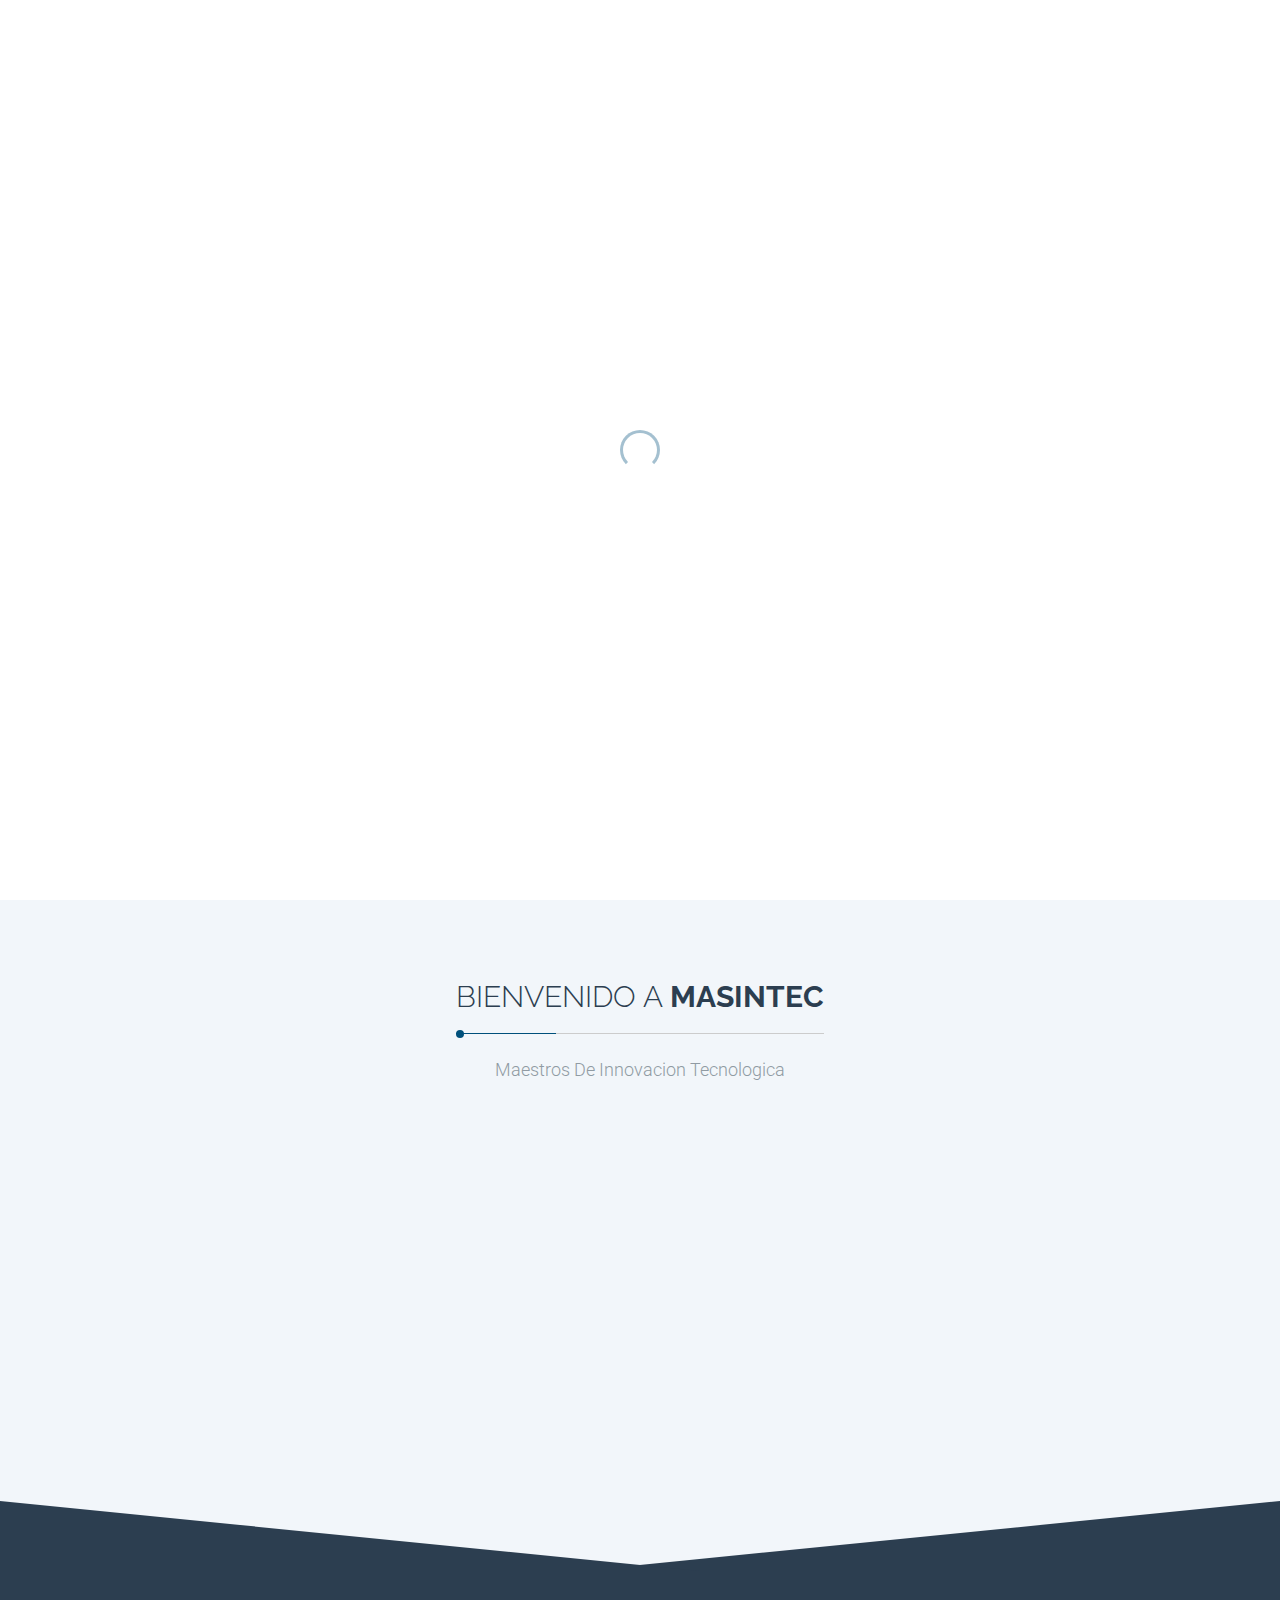
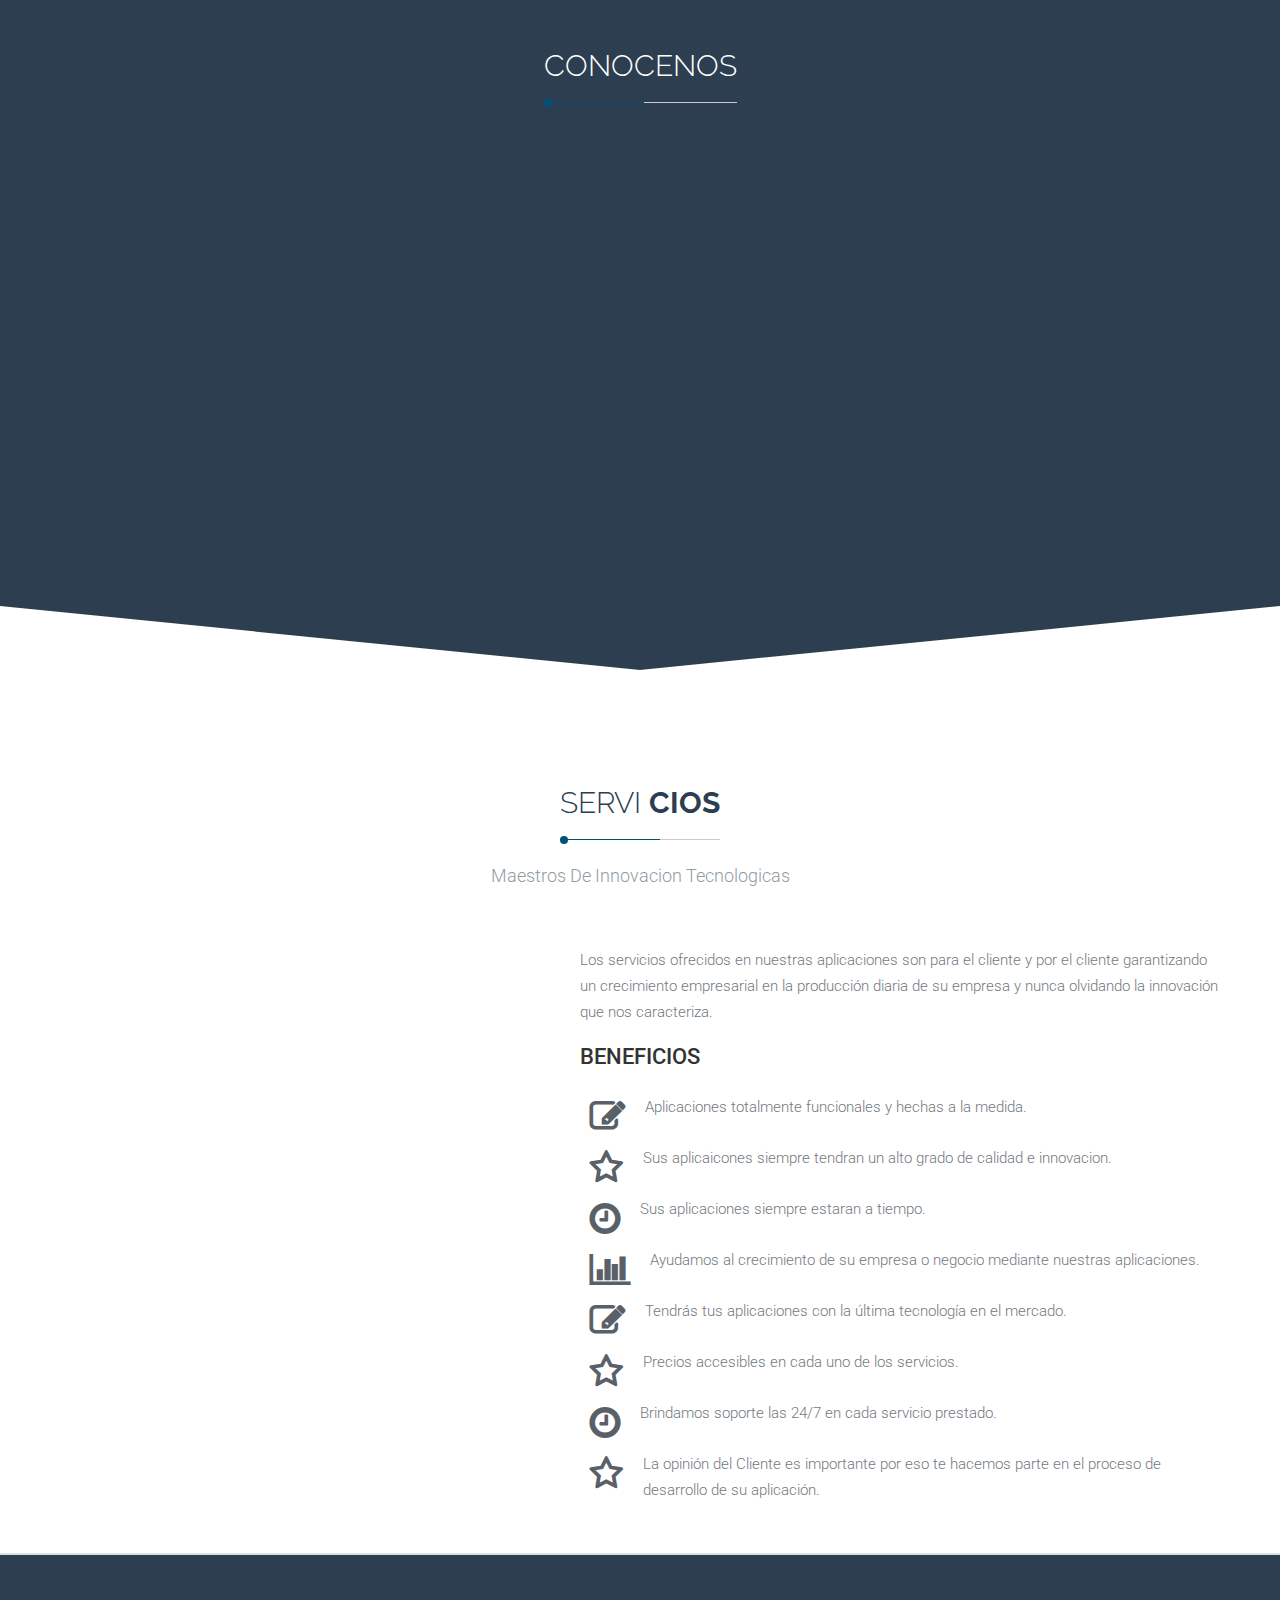
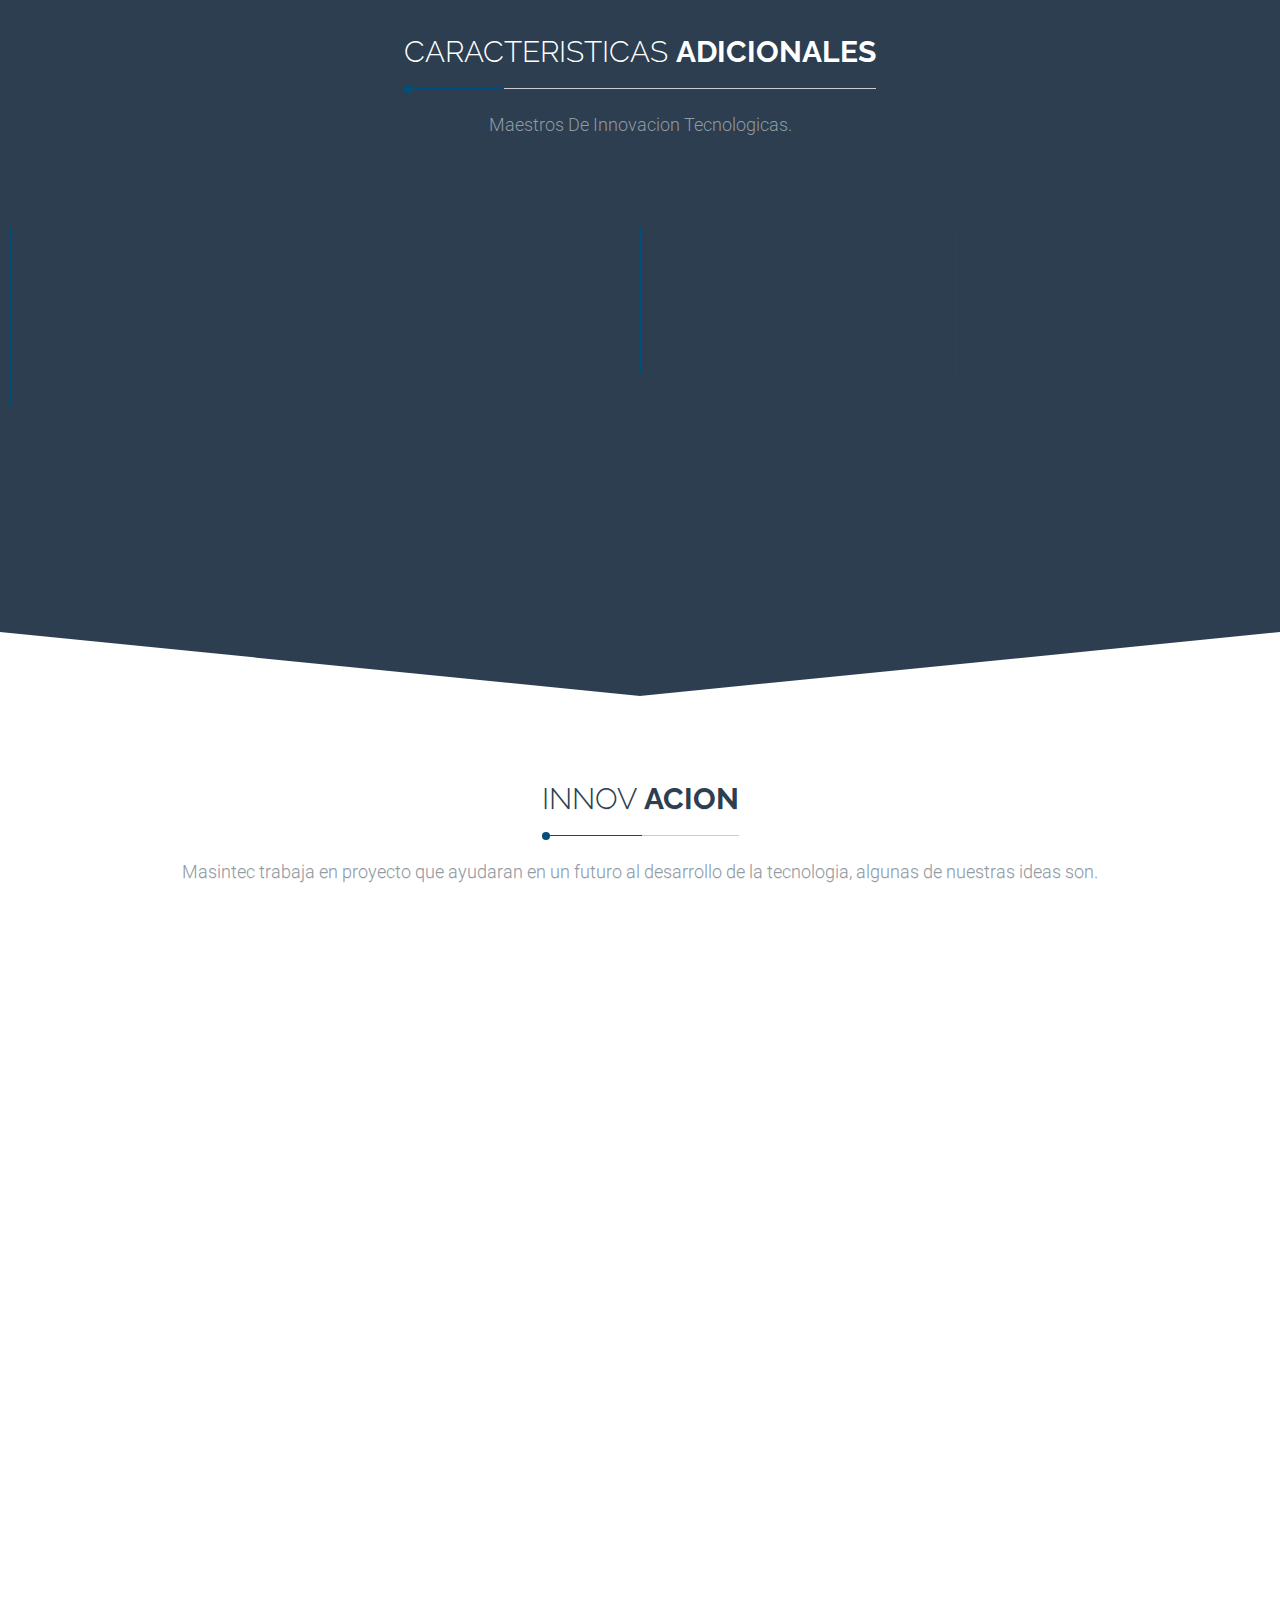
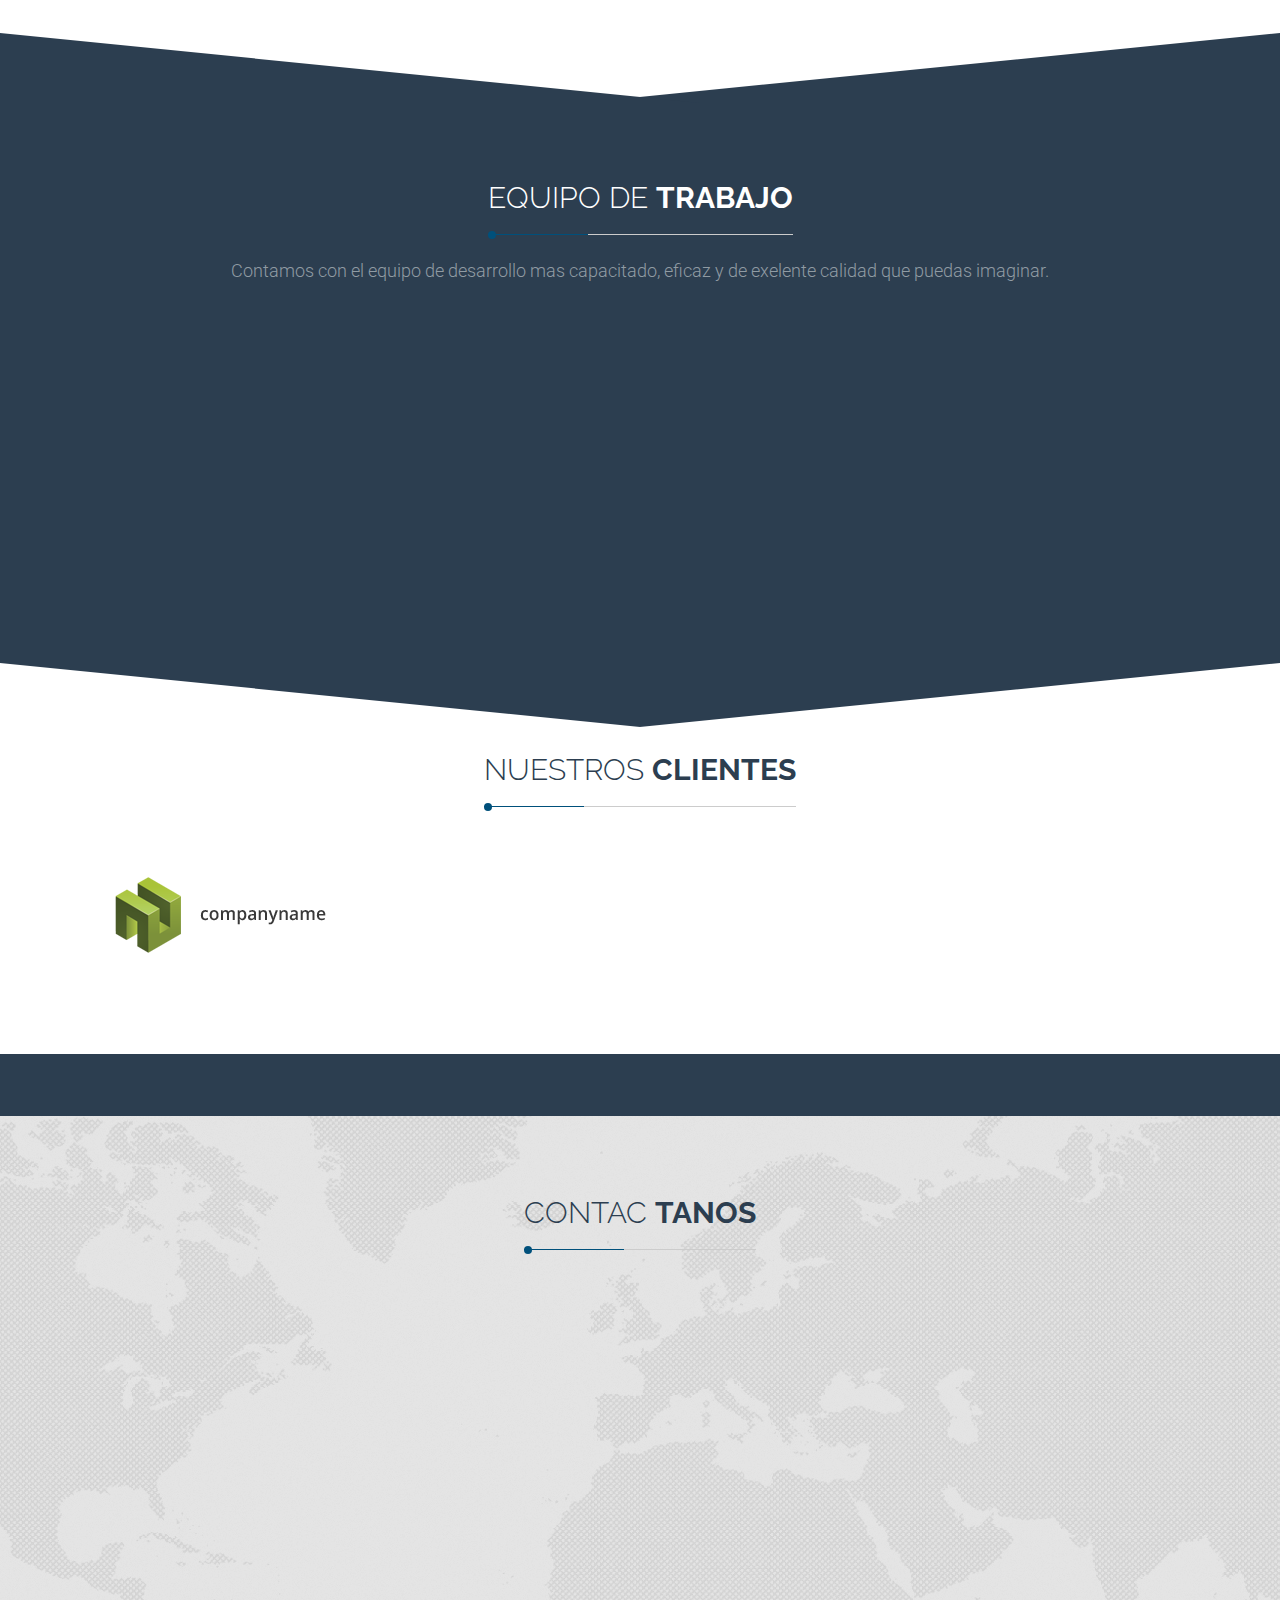
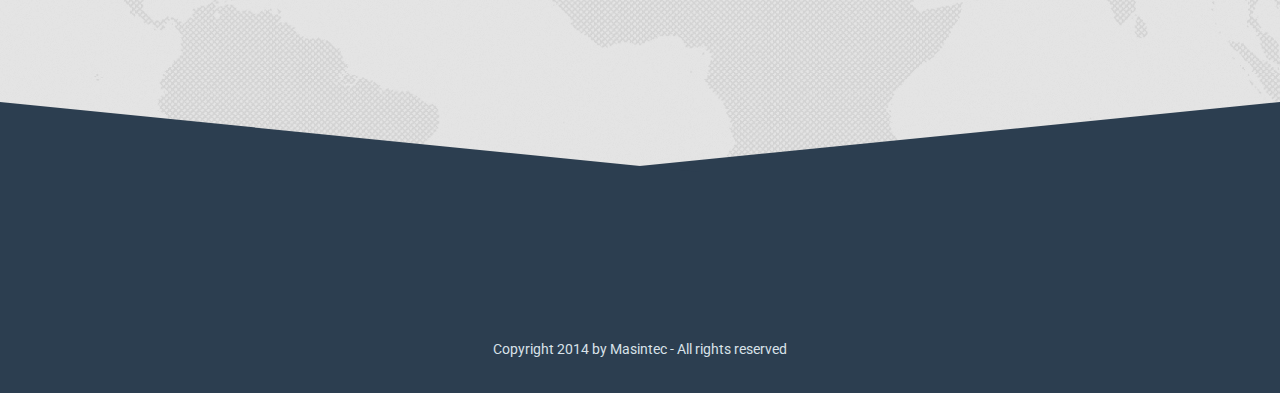
==== commit 02938a49: "Mas cambios" ====
--- a/index.html
+++ b/index.html
@@ -1148,69 +1148,76 @@
 					<div id="feedback">	                        
                             <!-- Testionial 1 -->		
                             <div class="row ">
-                                <div class="col-md-9 animated" data-animation="fadeInUp" data-animation-delay="100">                                 	                           	
+                                <div class="col-md-4 text-center">							
+                                    <!-- Image -->								
+                                    <img src="images/logos_clientes/logo1.png" alt="" />
+                                </div>
+                                <div class="col-md-8 animated" data-animation="fadeInUp" data-animation-delay="100">                                 	                           	
                                     <div class="feedback">                                    	
         								<div class="bg-text">
-                                        	<p>Lorem ipsum dolor sit amet, consectetur , sed do eiusmod tempor incididunt ut labore et dolore aliqua.Lorem ipsum dolor sit amet,  adipisicing elit, sed do eiusmod tempor incididunt ut labore et dolore aliqua.</p>
+                                        	<p class="desc text-justify"> 
+                                        		Nombre de la Empresa: Tecnologia Vital Medica<br>
+                                        		Descripcion: Esta es uan empresa que se encarga de prestar los servicios de mantenimiento de equipos medicos a diferentes empresas de salud o clinicas.
+                                        	</p>
                                         </div>
-                                        <!-- Name -->	
-                                        <h5 class="italic"> - Diego Fernando <span> Ortiz Suarez.</span></h5>
                                     </div>
-                                </div>
-                                <div class="col-md-3 text-center">							
-                                    <!-- Image -->								
-                                    <img src="images/logos_clientes/logo1.png" alt="" />
                                 </div>
                             </div><!-- End Testionial 1 -->	
                             
                             <!-- Testionial 2 -->	
                             <div class="row">
-                                <div class="col-md-9 animated" data-animation="fadeInLeft" data-animation-delay="100">	
+                            	<div class="col-md-4 text-center">						
+                                    <!-- Image -->								
+                                    <img src="images/logos_clientes/logo2.png" alt="" />
+                                </div>
+
+                                <div class="col-md-8 animated" data-animation="fadeInLeft" data-animation-delay="100">	
                                     <div class="feedback">
                                        <div class="bg-text">
-                                        	<p>Lorem ipsum dolor sit amet, consectetur , sed do eiusmod tempor incididunt ut labore et dolore aliqua.Lorem ipsum dolor sit amet,  adipisicing elit, sed do eiusmod tempor incididunt ut labore et dolore aliqua.</p>
+                                        	<p class="desc text-justify"> 
+                                        		Nombre de la Empresa: Tecnologia Vital Medica<br>
+                                        		Descripcion: Esta es uan empresa que se encarga de prestar los servicios de mantenimiento de equipos medicos a diferentes empresas de salud o clinicas.
+                                        	</p>
                                         </div>
-                                        <!-- Name -->
-                                        <h5 class="italic"> - Juan Pablo <span>Dorado Meza.</span></h5>
                                     </div>
-                                </div>
-                                <div class="col-md-3 text-center">						
-                                    <!-- Image -->								
-                                    <img src="images/logos_clientes/logo2.png" alt="" />
                                 </div>
                             </div><!-- End Testionial 2 -->	
                             
                             <!-- Testionial 3 -->	
                             <div class="row">
-                                <div class="col-md-9 animated" data-animation="fadeInLeft" data-animation-delay="100">	
+                            	<div class="col-md-4 text-center ">			
+                                    <!-- Image -->								
+                                    <img src="images/logos_clientes/logo3.png" alt="" />
+                                </div>
+
+                                <div class="col-md-8 animated" data-animation="fadeInLeft" data-animation-delay="100">	
                                     <div class="feedback">
                                        <div class="bg-text">
-                                        	<p>Lorem ipsum dolor sit amet, consectetur , sed do eiusmod tempor incididunt ut labore et dolore aliqua.Lorem ipsum dolor sit amet,  adipisicing elit, sed do eiusmod tempor incididunt ut labore et dolore aliqua.</p>
+                                        	<p class="desc text-justify"> 
+                                        		Nombre de la Empresa: Tecnologia Vital Medica<br>
+                                        		Descripcion: Esta es uan empresa que se encarga de prestar los servicios de mantenimiento de equipos medicos a diferentes empresas de salud o clinicas.
+                                        	</p>
                                         </div>
-                                        <!-- Name -->
-                                        <h5 class="italic"> - Juan David <span> Arcila Campaz.</span></h5>
                                     </div>
-                                </div>
-                                <div class="col-md-3 text-center ">			
-                                    <!-- Image -->								
-                                    <img src="images/logos_clientes/logo3.png" alt="" />
                                 </div>
                             </div> <!-- End Testionial 3 -->
 
                             <!-- Testionial 4 -->		
                             <div class="row">
-                                <div class="col-md-9 animated" data-animation="fadeInUp" data-animation-delay="100">                                 	                           	
+                            	<div class="col-md-4 text-center">							
+                                    <!-- Image -->								
+                                    <img src="images/logos_clientes/logo4.png" alt="" />
+                                </div>
+
+                                <div class="col-md-8 animated" data-animation="fadeInUp" data-animation-delay="100">                                 	                           	
                                     <div class="feedback">                                    	
         								<div class="bg-text">
-                                        	<p>Lorem ipsum dolor sit amet, consectetur , sed do eiusmod tempor incididunt ut labore et dolore aliqua.Lorem ipsum dolor sit amet,  adipisicing elit, sed do eiusmod tempor incididunt ut labore et dolore aliqua.</p>
+                                        	<p class="desc text-justify"> 
+                                        		Nombre de la Empresa: Tecnologia Vital Medica<br>
+                                        		Descripcion: Esta es uan empresa que se encarga de prestar los servicios de mantenimiento de equipos medicos a diferentes empresas de salud o clinicas.
+                                        	</p>
                                         </div>
-                                        <!-- Name -->	
-                                        <h5 class="italic"> - Mauricio Andres <span> Vallejo Quesada.</span></h5>
                                     </div>
-                                </div>
-                                <div class="col-md-3 text-center">							
-                                    <!-- Image -->								
-                                    <img src="images/logos_clientes/logo4.png" alt="" />
                                 </div>
                             </div><!-- End Testionial 4 -->	
 				</div><!-- End Testimonials List-->
@@ -1220,10 +1227,7 @@
 	
 	<!-- Twitter Feed Begins -->
 	<div class="twitter-feed">
-		<div class="triangle-right-light white-shape"></div>
-        <div class="triangle-left-light white-shape"></div>
 		<div class="container">
-
 		</div>
 	</div> <!-- Twitter Feed Ends -->
 
--- a/css/style.css
+++ b/css/style.css
@@ -778,6 +778,10 @@
 	width: 548px;
 }
 
+.text-justify{
+	text-align: justify;
+}
+
 
 /* =========================== WELCOME SECTION ============================== */
 .welcome-section{
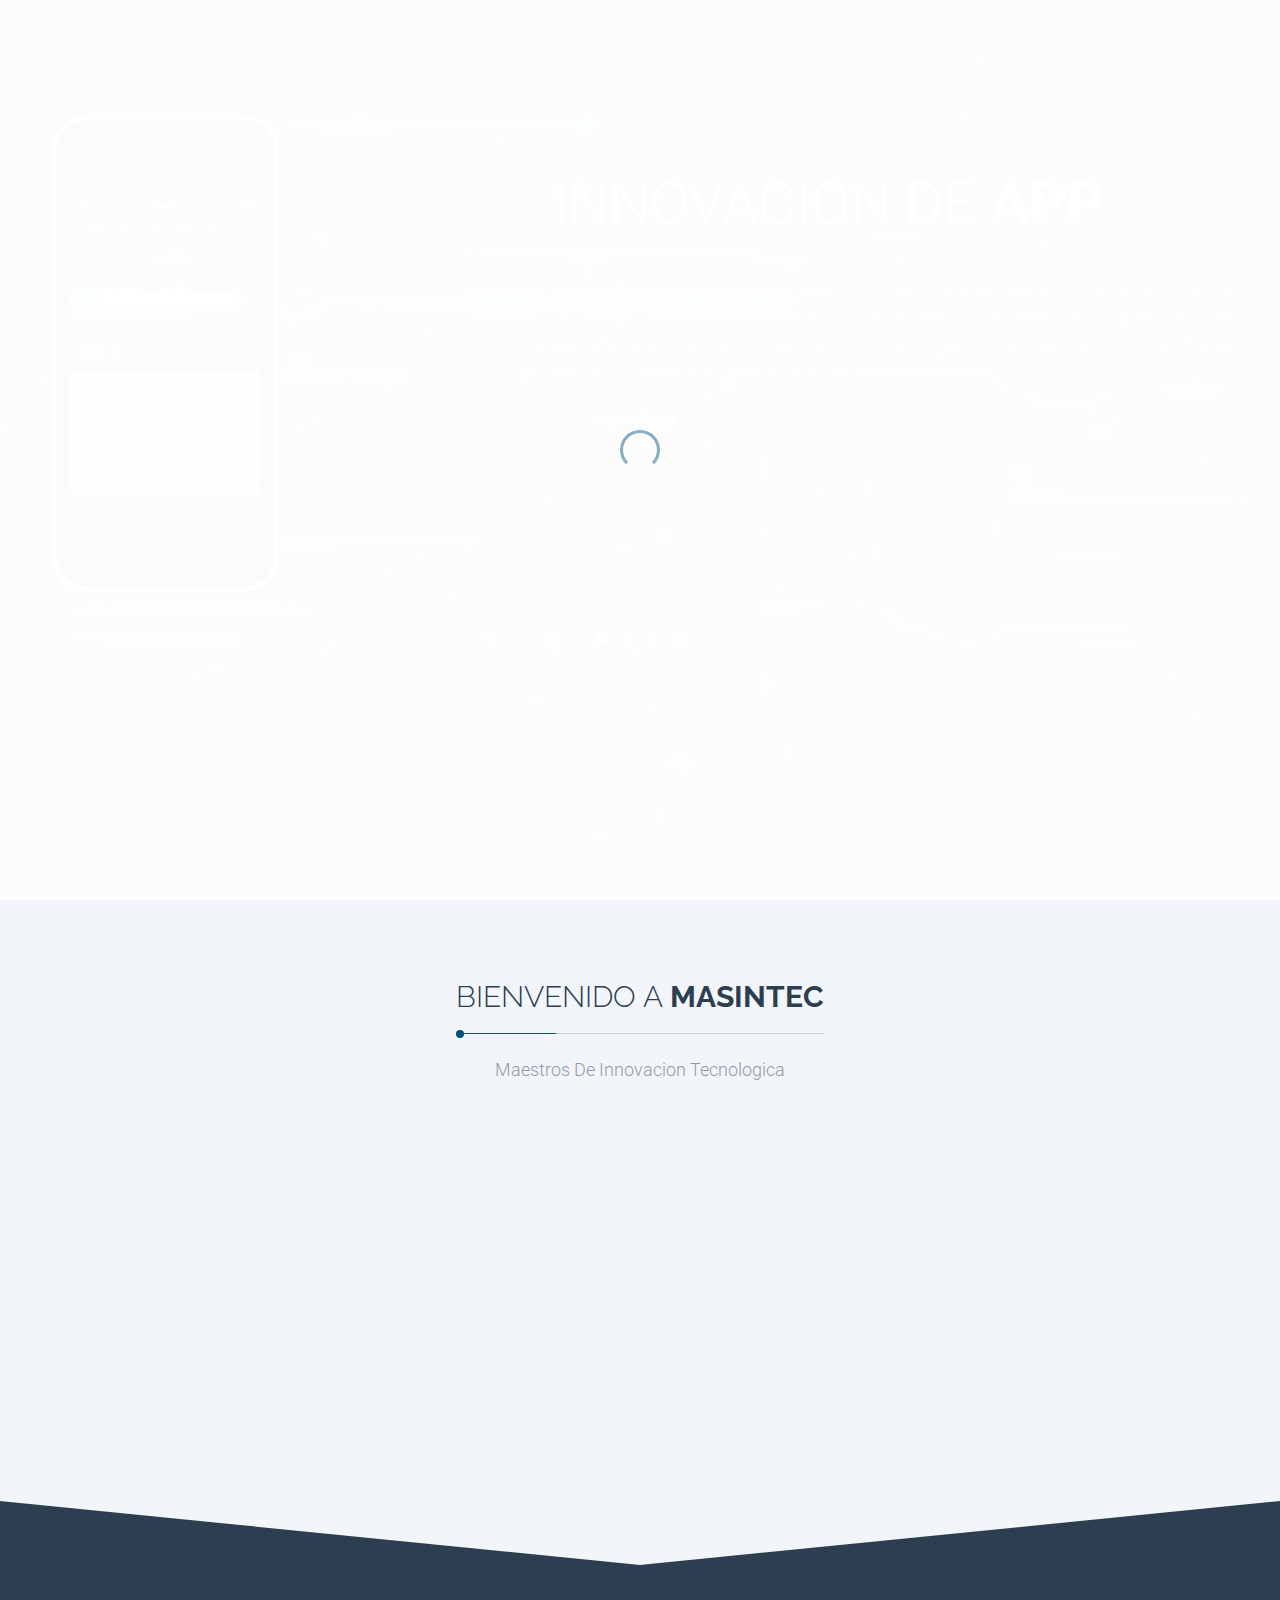
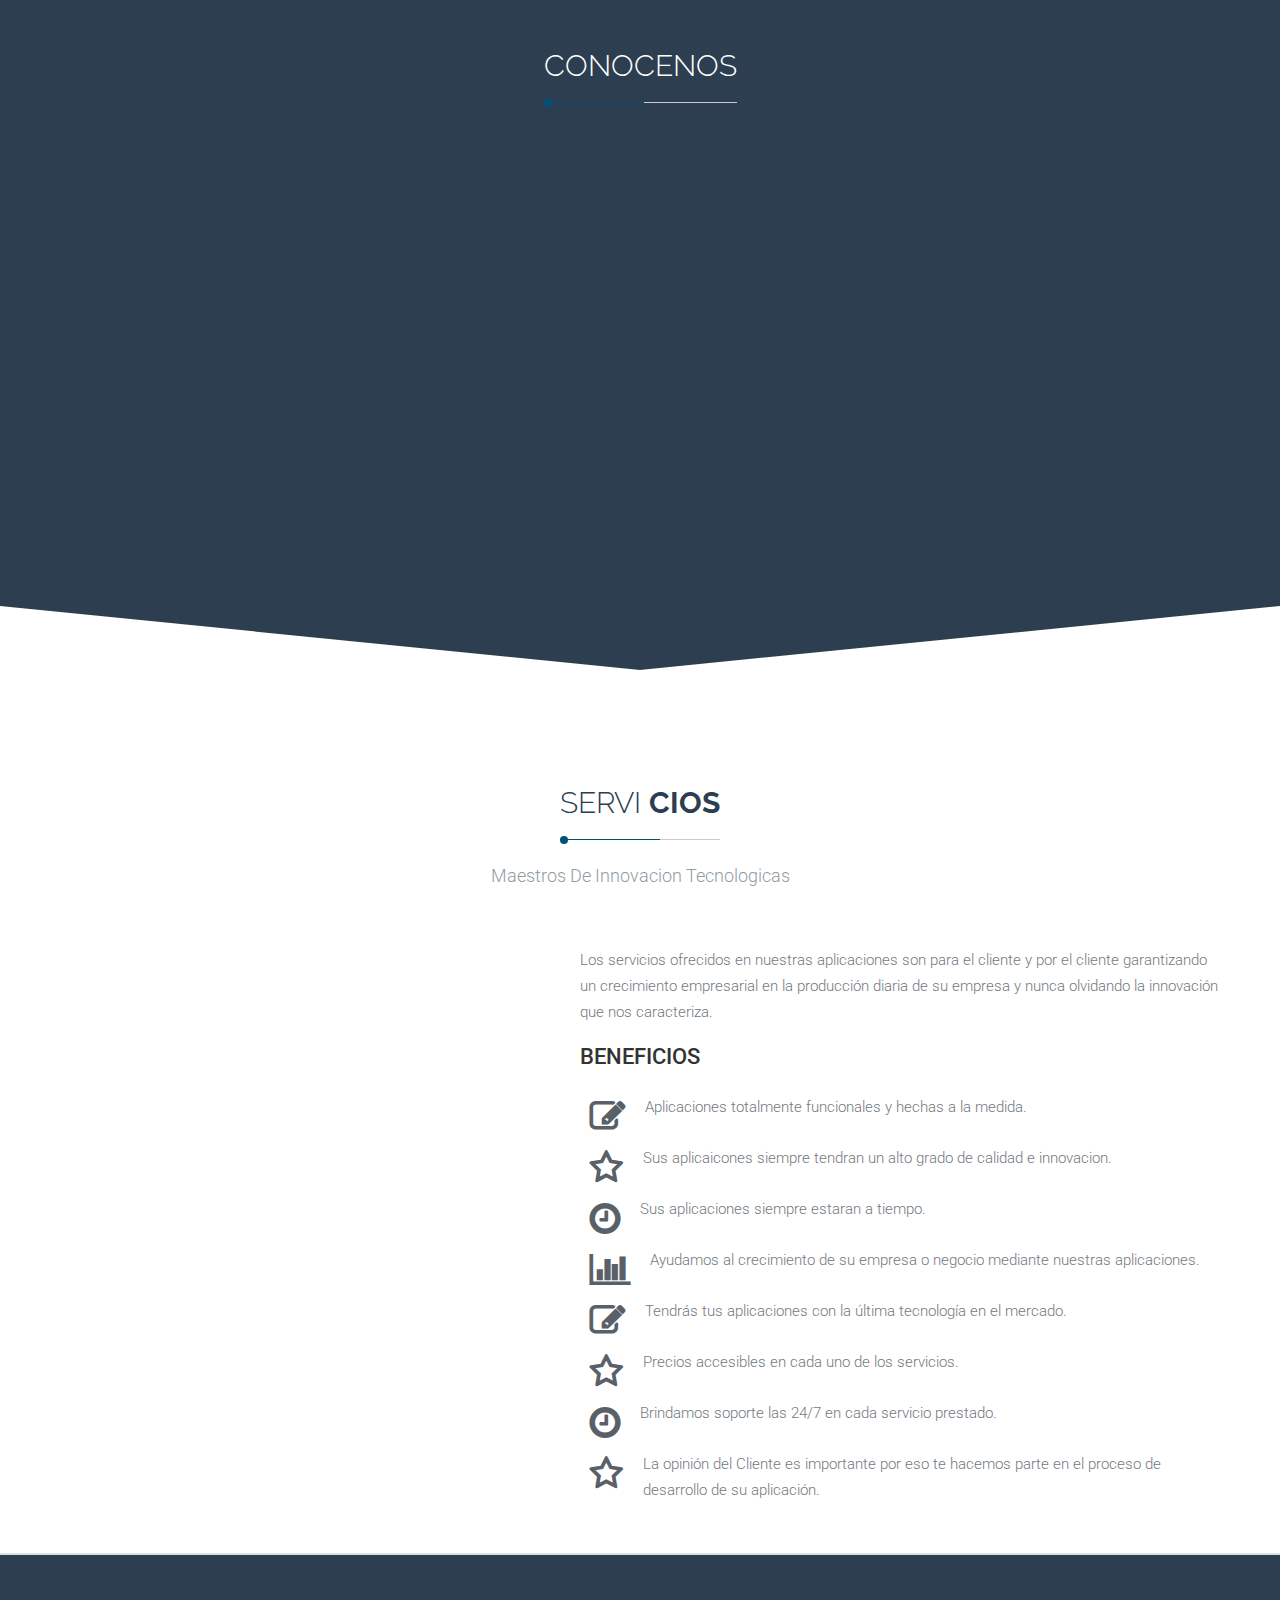
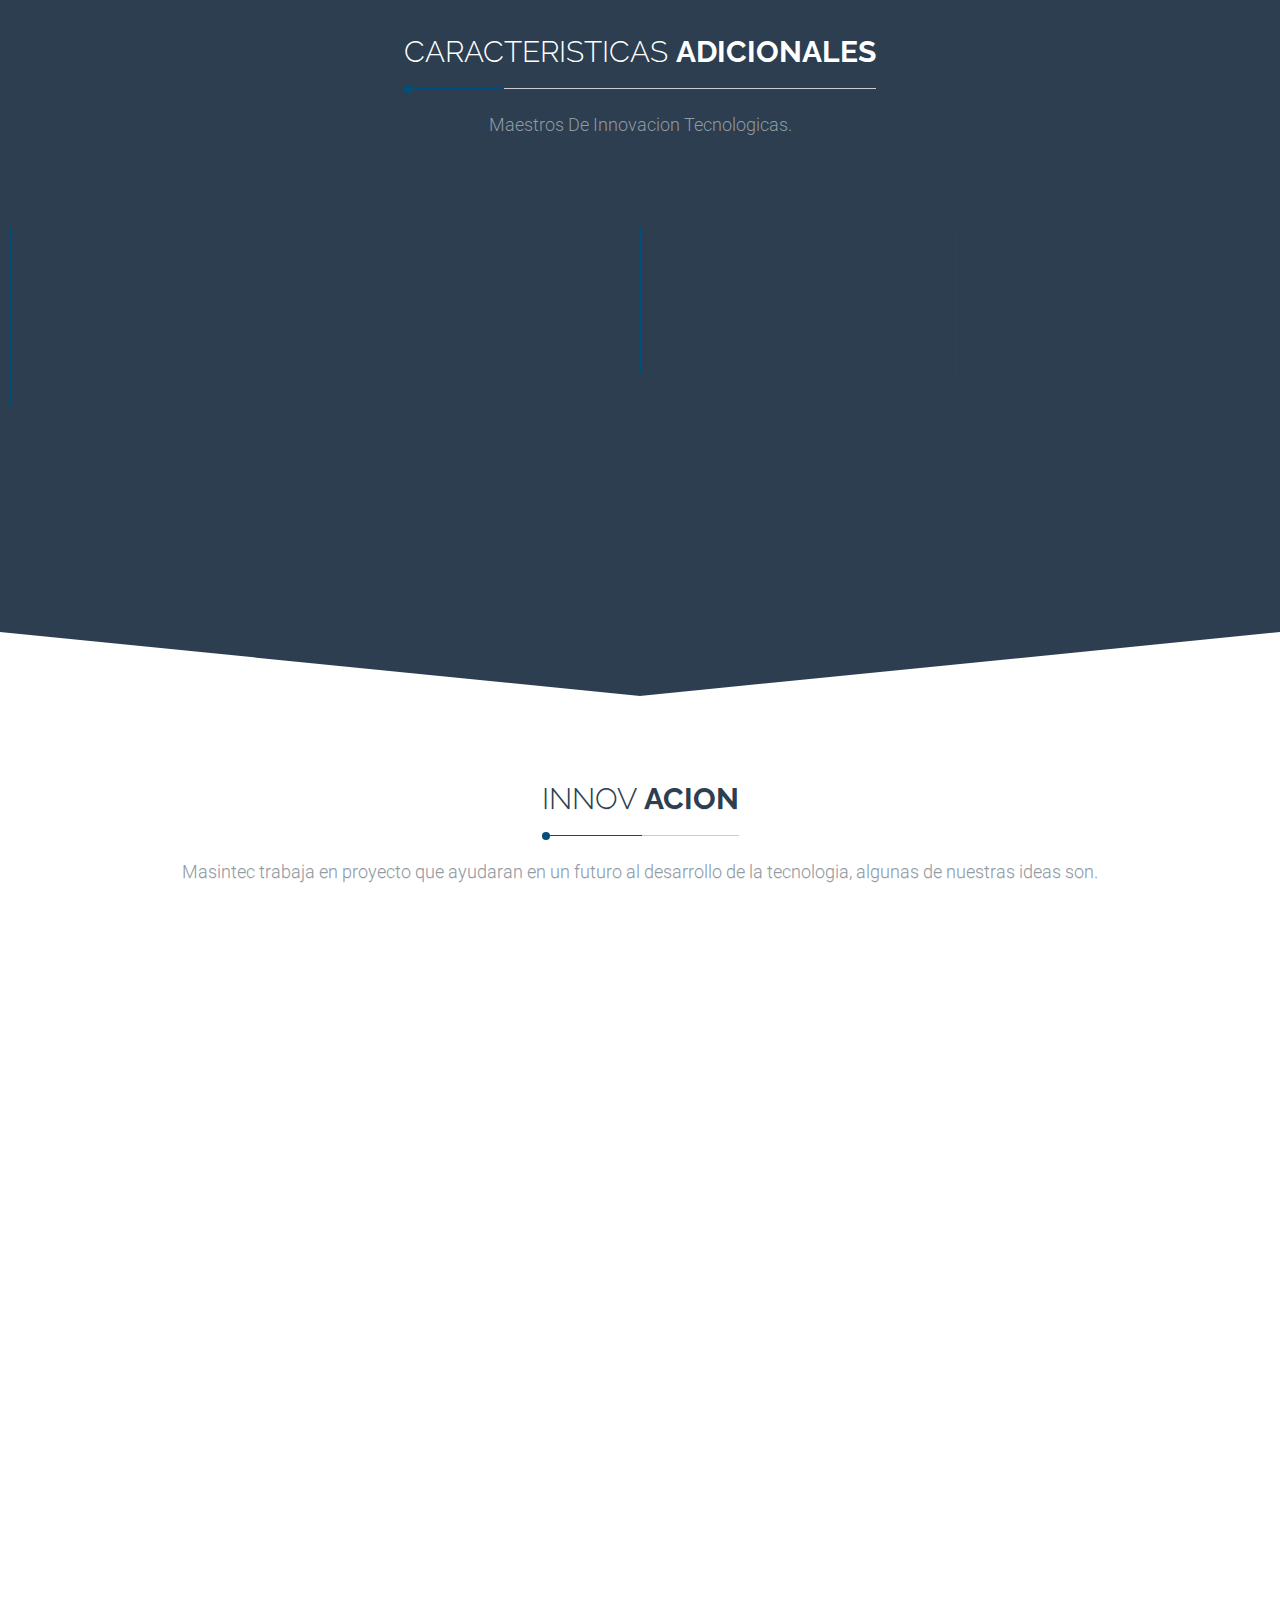
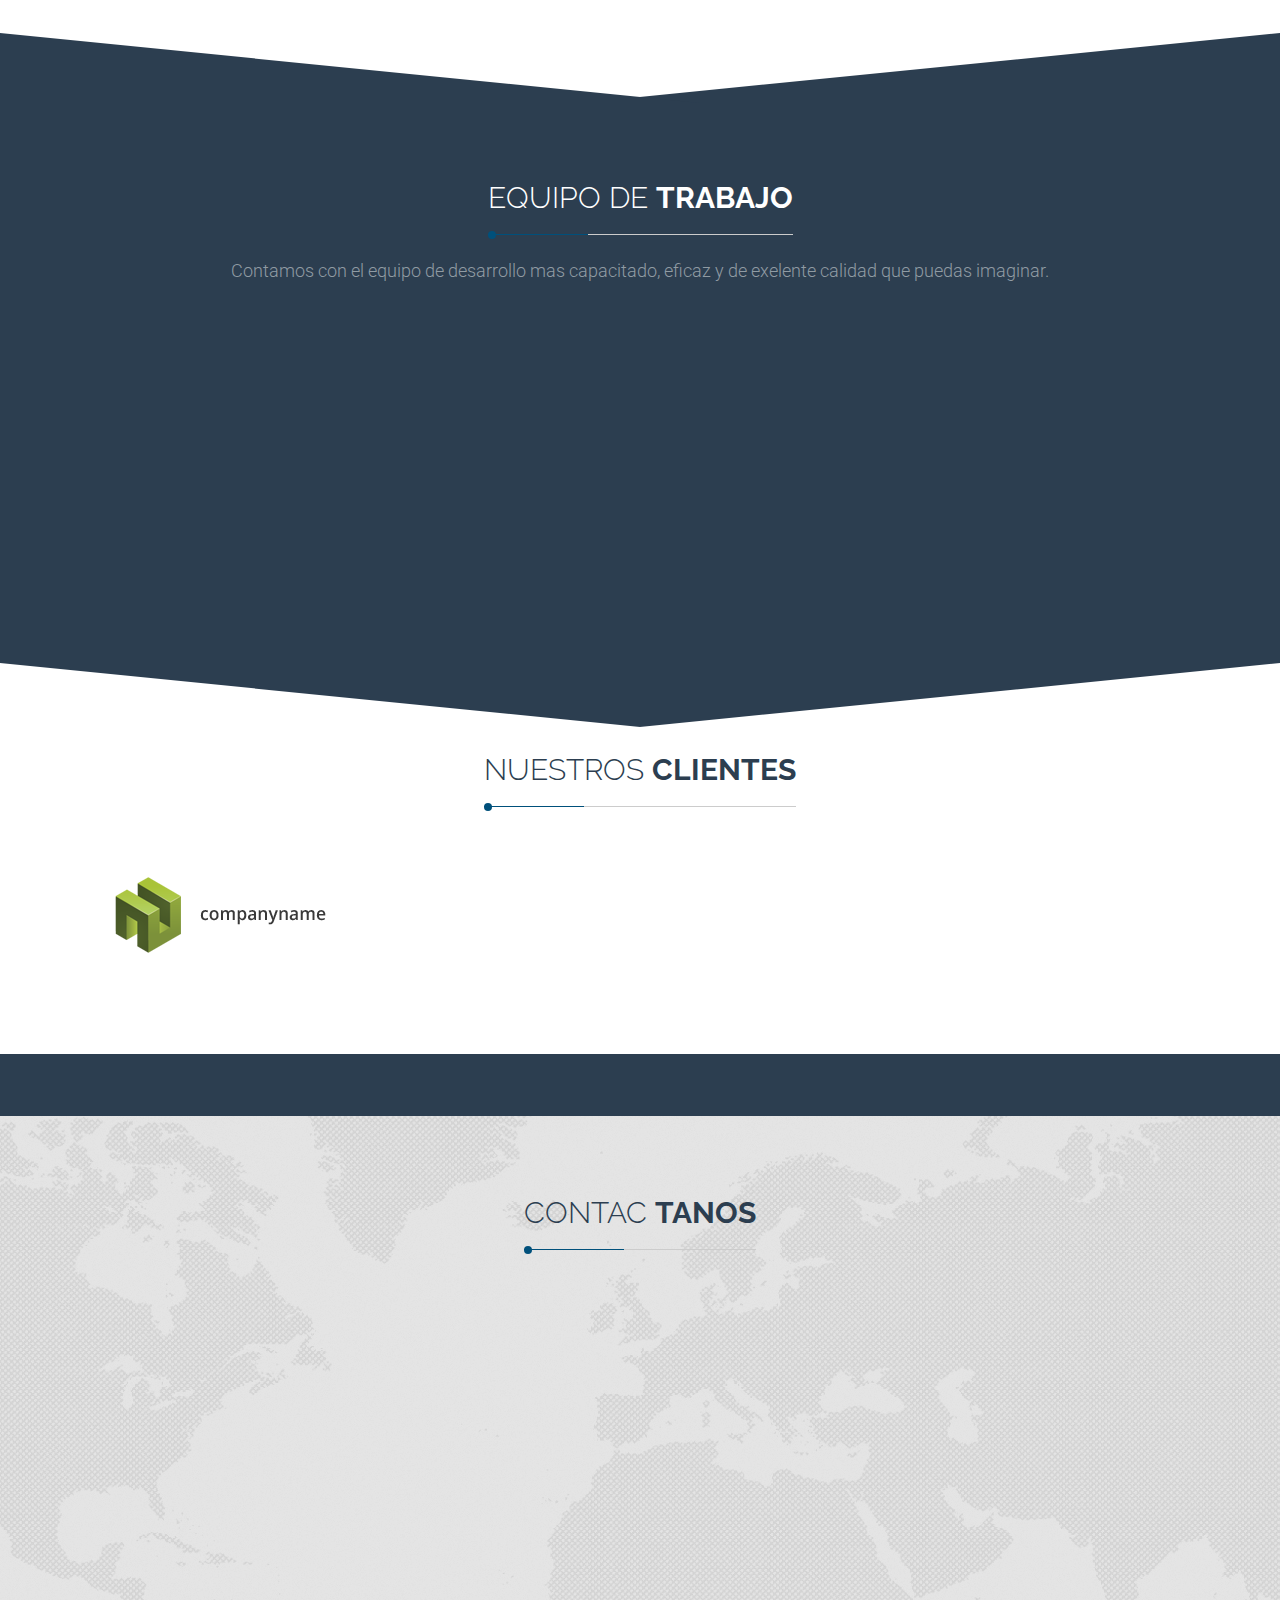
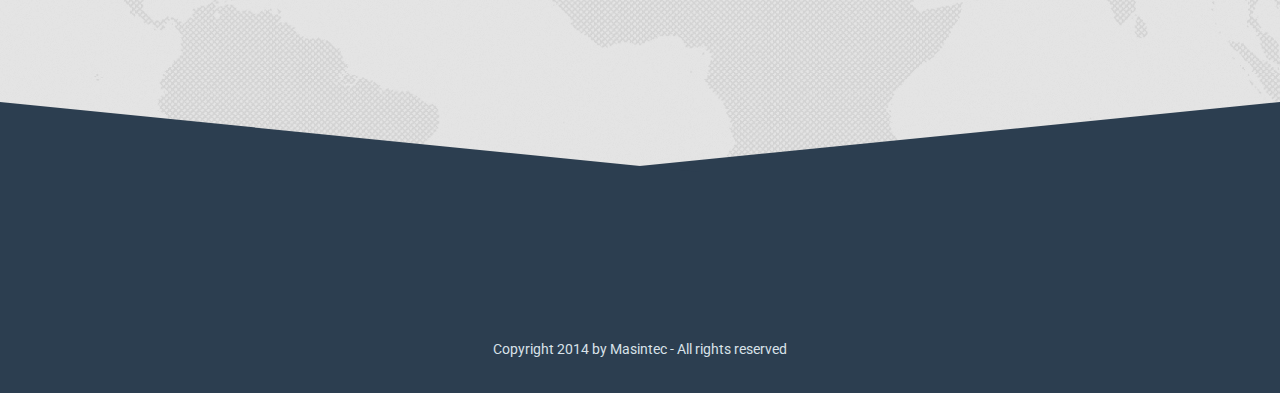
==== commit cfe5c282: "Cambios en el responsive" ====
--- a/index.html
+++ b/index.html
@@ -312,7 +312,7 @@
 							</div>
 						</div>
 
-						<div class="col-md-5 col-md-push-1 col-sm-6 animated" data-animation="fadeInUp" data-animation-delay="500">
+						<div class="col-md-5 col-md-push-3 col-sm-6 animated " data-animation="fadeInUp" data-animation-delay="500">
 							<div class="features-content">
 								<h5 class="text-center"> <i class="fa fa-eye fa-5x"></i> Visión </h5>
 								<p class="text-justify">
@@ -1042,7 +1042,7 @@
                             <div class="about-member">
                                 <!-- Title -->
                                 <h3 class="team-title normal">Mauricio Andres Vallejo</h3>
-                                <h4 class="role1">Desarrollador de app moviles </h4>
+                                <h4 class="role1">Desarrollador De App Moviles </h4>
                                 <!-- Description -->
                                 <p>Un joven emprendedor, centrado en sus metas y en lo que lo motiva.</p>	
 							</div>
@@ -1067,7 +1067,7 @@
                             <div class="about-member">							
                                 <!-- Title -->
                                 <h3 class="team-titl  normal">Juan David Arcila</h3>
-                                <h4 class="role2">Desarrollador web </h4>
+                                <h4 class="role2">Desarrollador Web </h4>
                                 <!-- Description -->
                                 <p>Formación de alto grado de pertenencia, con buenas prácticas de trabajo en equipo.</p>
                             </div>								
@@ -1092,7 +1092,7 @@
                             <div class="about-member">						
                                 <!-- Title -->
                                 <h3 class="team-title normal">Juan Pablo Dorado</h3>
-                                <h4 class="role3">Desarrollador de aplicaiones para escritorio</h4>
+                                <h4 class="role3">Desarrollador De Software</h4>
                                 <!-- Description -->
                                 <p>Un joven decidido, capaz de realizar lo que se propone, responsable y con buenas relaciones personales.</p>
                             </div>							
@@ -1117,7 +1117,7 @@
 							<div class="about-member">
                             	<!-- Title -->
                                 <h3 class="team-title normal">Diego Fernando Ortiz</h3>
-                                <h4 class="role4">Administrador de datos </h4>
+                                <h4 class="role4">Administrador De Datos </h4>
                                 <!-- Description -->
                                 <p>Un joven responsable, sociable y divertido.</p>
                             </div>						
--- a/css/style.css
+++ b/css/style.css
@@ -1352,11 +1352,11 @@
 }
 .team .team-box-inner h3{
 	margin-top:15px;
-	color:#2C3E50;
+	color:#ECF2F9;
 }
 .team .team-box-inner p {
 	padding:5px 5px 7px 5px;
-	color:#2C3E50;
+	color:#F1F3F5;
 }
 
 .team .social-icon.top,
@@ -3227,3 +3227,7 @@
 
 /* Media Query Para Hacer Responsive Desing
  ha la seccion nueva de Home */
+
+
+
+
--- a/css/color-schemes/red.css
+++ b/css/color-schemes/red.css
@@ -24,7 +24,7 @@
 .blog-content h2 a,
 .features-list  li:hover > .features-content i,
 .about-right li:hover > i {
-	color:#00507b;
+	color:#EE6464;
 }
 
 
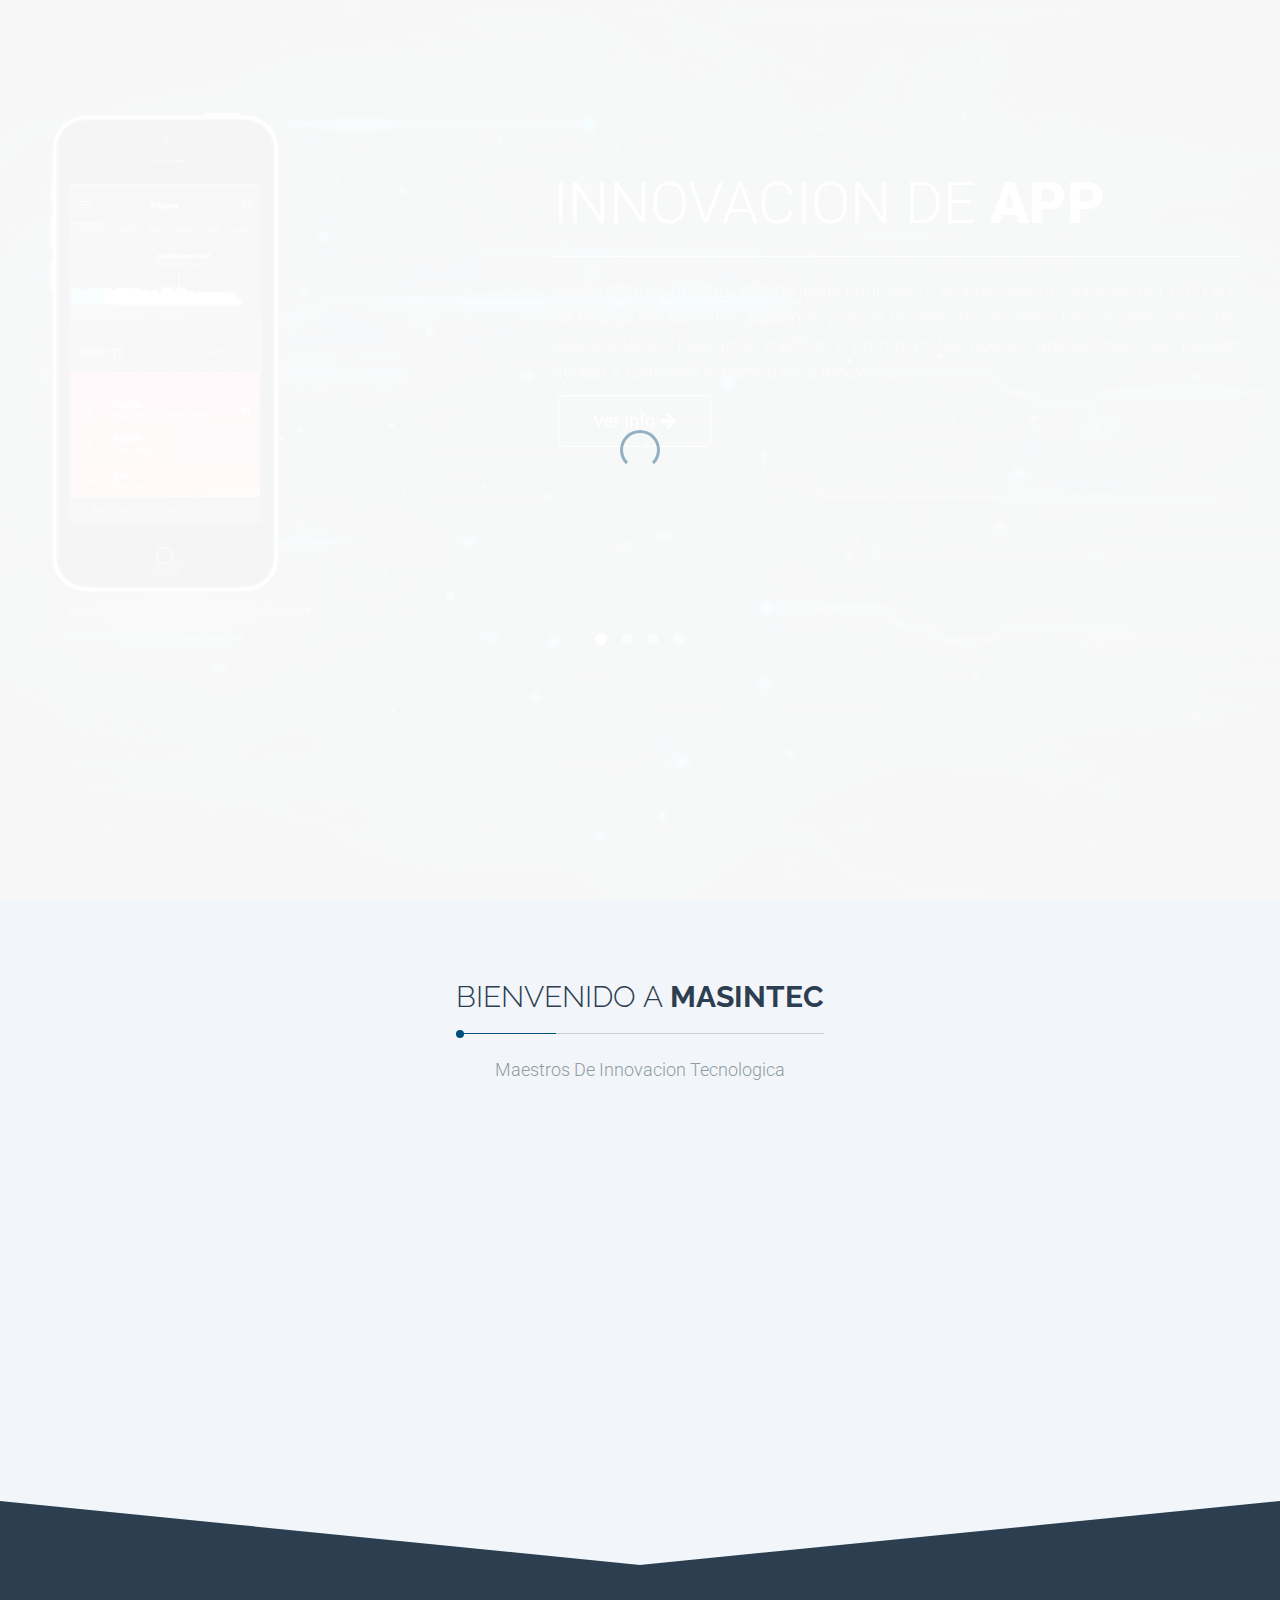
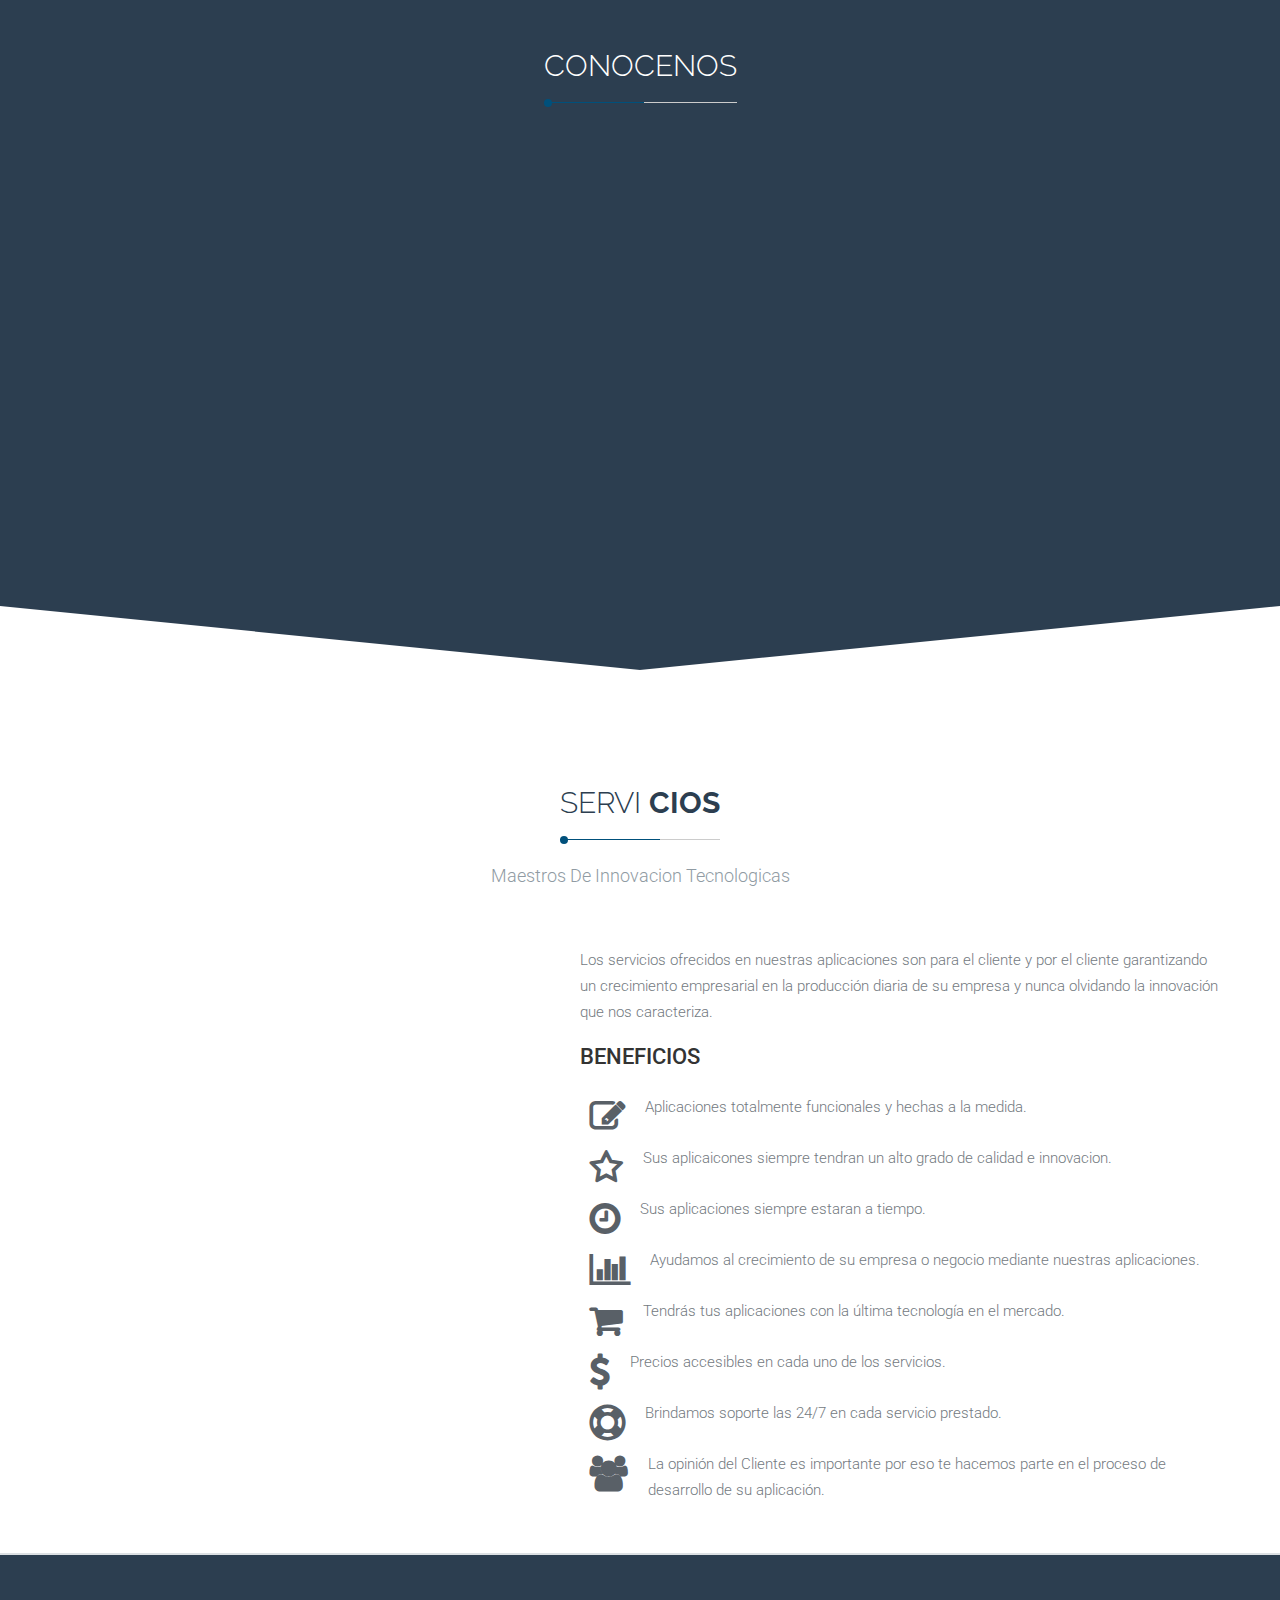
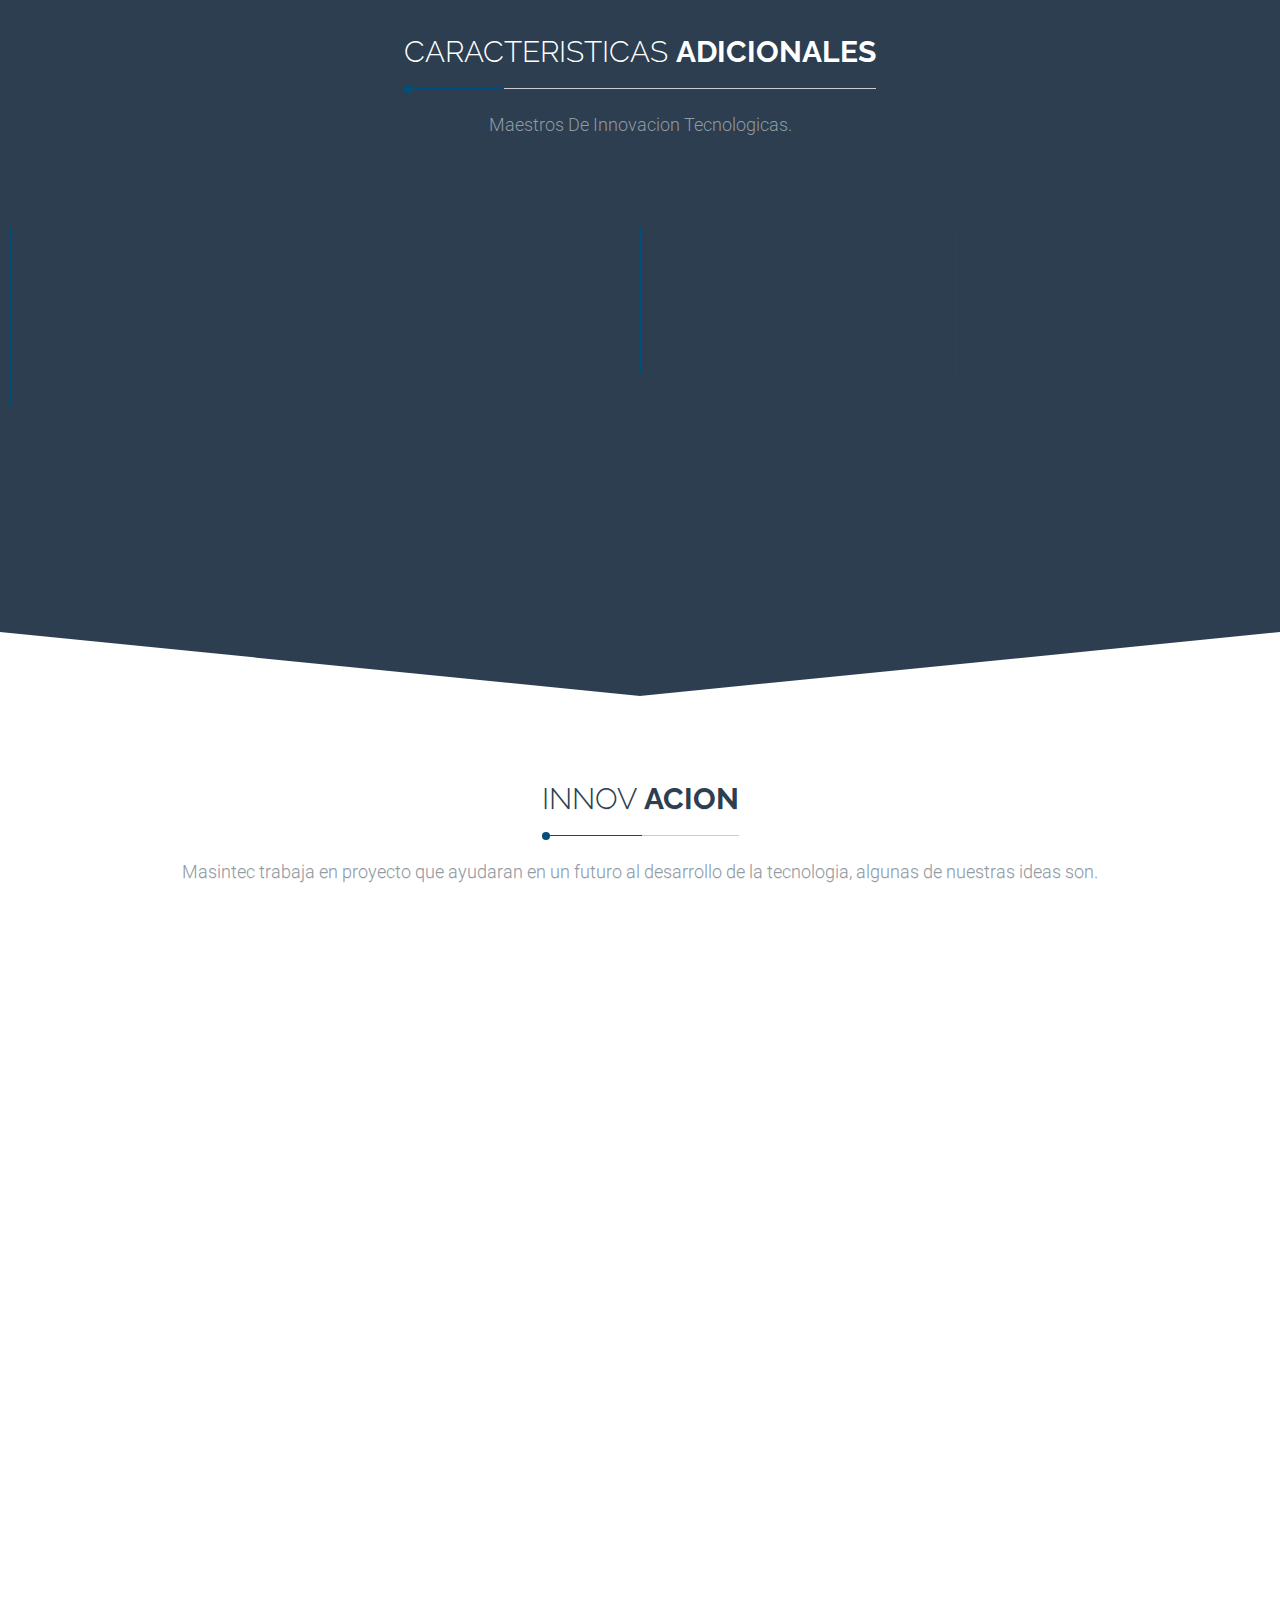
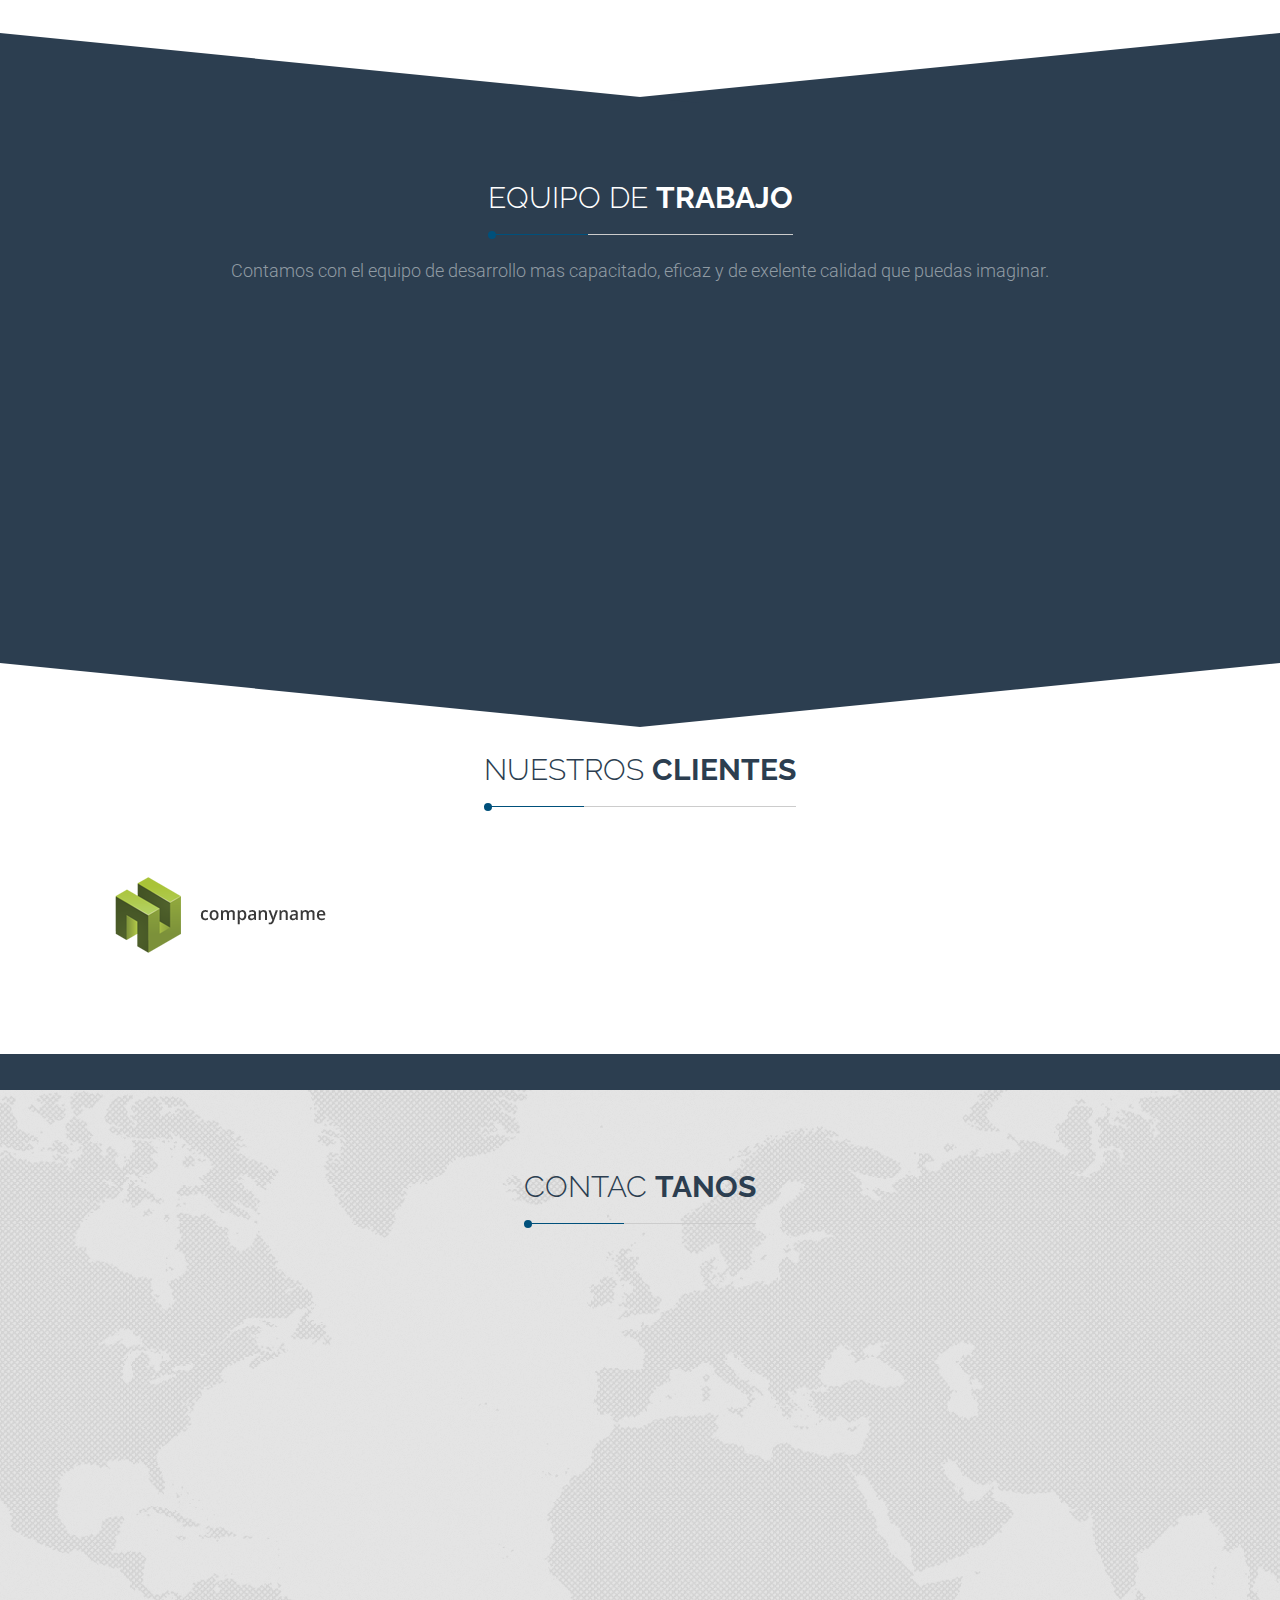
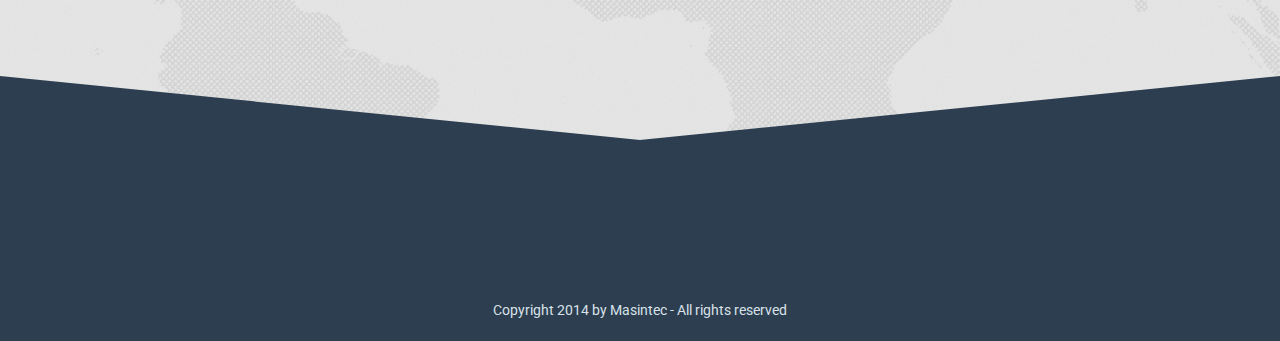
==== commit 118fbcb0: "Cambio de Iconos de Seccion de servicio y Cambios en el home" ====
--- a/index.html
+++ b/index.html
@@ -191,18 +191,13 @@
 			<div class="row">
 				<div class="col-md-12 col-sm-12 text-center animated">				
 				<!-- Welcome Box 1 Begins -->
-					<div  class="animated" id="contenedor" data-animation="fadeInRight" data-animation-delay="500">
-						
-						<svg class="style-svg animacion-notas" width="190px" height="100px" version="1.1" xmlns="http://www.w3.org/2000/svg">
-  							<path d="M10 30 Q 70 5, 95 50 T 200 50 " stroke="#ccc" stroke-width="4" fill="transparent"/>
-						</svg>
-
+					<div class="animated" id="contenedor" data-animation="fadeInRight" data-animation-delay="500">
 						<svg class="style-svg-2 animacion-notas" width="250px" height="100px" version="1.1" xmlns="http://www.w3.org/2000/svg">
   							<path d="M10 30 Q 130 9, 95 60 T 250 30 " stroke="#ccc" stroke-width="4" fill="transparent"/>
 						</svg>
 
-						<svg class="style-svg-3 animacion-notas" width="200px" height="105px" version="1.1" xmlns="http://www.w3.org/2000/svg">
-  							<path d="M10 35 Q 40 95, 100 95 T 200 50 " stroke="#ccc" stroke-width="4" fill="transparent"/>
+						<svg class="style-svg-3 animacion-notas" width="260px" height="105px" version="1.1" xmlns="http://www.w3.org/2000/svg">
+  							<path d="M10 30 Q 60 135, 290 85 T 260 10 " stroke="#ccc" stroke-width="4" fill="transparent"/>
 						</svg>
   			
 
@@ -216,32 +211,22 @@
 				    			Nuestra Virtud <br> Es La <br> Dedicacion
 				    		</p>
 					    </div>
-					    <div class="nota sty-3 animacion-notas">
+					    <div class="nota sty-4 animacion-notas">
 					    	<p class="desc">
 				    			Mejoramos Tus Objetivos <br> Comerciales
 				    		</p>
 					    </div>
-					    <div class="nota sty-4 animacion-notas">
-					    	<p class="desc">
-				    			Team Masintec <br> cuenta con Conocimientos
-				    		</p>
-					    </div>
 				    </div>
 
 				    <div class="animated" id="contenedor" data-animation="fadeInLeft" data-animation-delay="500">
 
-						<svg class="style-svg-4 animacion-notas" width="190px" height="100px" version="1.1" xmlns="http://www.w3.org/2000/svg">
-  							<path d="M10 30 Q 70 5, 95 50 T 200 50 " stroke="#ccc" stroke-width="4" fill="transparent"/>
+						<svg class="style-svg-4 animacion-notas" width="280px" height="100px" version="1.1" xmlns="http://www.w3.org/2000/svg">
+  							<path d="M10 30 Q 70 5, 95 50 T 250 50 " stroke="#ccc" stroke-width="4" fill="transparent"/>
 						</svg>
 
 						<svg class="style-svg-5 animacion-notas" width="250px" height="100px" version="1.1" xmlns="http://www.w3.org/2000/svg">
   							<path d="M10 30 Q 130 9, 95 60 T 250 30 " stroke="#ccc" stroke-width="4" fill="transparent"/>
 						</svg>
-
-						<svg class="style-svg-6 animacion-notas" width="200px" height="105px" version="1.1" xmlns="http://www.w3.org/2000/svg">
-  							<path d="M10 35 Q 40 95, 100 95 T 200 50 " stroke="#ccc" stroke-width="4" fill="transparent"/>
-						</svg>
-
 
 				    	<div class="nota sty-5 animacion-notas">
 					    	<p class="desc">
@@ -258,16 +243,11 @@
 				    			Desarrollamos <br> Ideas <br> Geniales
 				    		</p>
 					    </div>
-					    <div class="nota sty-8 animacion-notas">
-					    	<p class="desc">
-				    			Vamos Mas <br> Alla De Lo <br> Esperado
-				    		</p>
-					    </div>
 				    </div>
 				</div>
 				<!-- Welcome Box 1 Ends -->			
 			</div>
-			<!-- First Row Ends -->	
+			<!-- First Row Ends -->		
 			
 		</div>
 	</section><!-- Welcome Section Ends --> 
@@ -371,10 +351,10 @@
 							<li><i class="fa fa-star-o"></i><p>Sus aplicaicones siempre tendran un alto grado de calidad e innovacion.</p></li>
 							<li><i class="fa fa-clock-o"></i><p>Sus aplicaciones siempre estaran a tiempo.</p></li>
 							<li><i class="fa fa-bar-chart-o"></i><p>Ayudamos al crecimiento de su empresa o negocio mediante nuestras aplicaciones.</p></li>
-							<li><i class="fa fa-pencil-square-o"></i><p>Tendrás tus aplicaciones con la última tecnología en el mercado.</p></li>
-							<li><i class="fa fa-star-o"></i><p> Precios accesibles en cada uno de los servicios.</p></li>
-							<li><i class="fa fa-clock-o"></i><p>Brindamos soporte las 24/7 en cada servicio prestado.</p></li>
-							<li><i class="fa fa-star-o"></i><p>La opinión del Cliente es importante por eso te hacemos parte en el proceso de desarrollo de su aplicación.</p></li>
+							<li><i class="fa fa-shopping-cart"></i><p>Tendrás tus aplicaciones con la última tecnología en el mercado.</p></li>
+							<li><i class="fa fa-usd"></i><p> Precios accesibles en cada uno de los servicios.</p></li>
+							<li><i class="fa fa-life-ring"></i><p>Brindamos soporte las 24/7 en cada servicio prestado.</p></li>
+							<li><i class="fa fa-users"></i><p>La opinión del Cliente es importante por eso te hacemos parte en el proceso de desarrollo de su aplicación.</p></li>
 						</ul>
 					</div>
 				</div><!-- Right Part Ends -->				
--- a/css/style.css
+++ b/css/style.css
@@ -75,6 +75,16 @@
 	width:100%;
 	padding-bottom: 10px;
 }
+
+.container_1{
+	padding: 98.5px;
+	width:100%;
+}
+
+.container_2{
+	height: 100px;
+}
+
 .no-padding {
 	padding: 0;
 }
@@ -347,6 +357,14 @@
 	color: #909ba3;
 	line-height: 1.8;
 }
+
+.text-size{
+	font-size: 18px;
+	font-weight: 300;
+	padding:10px 0px;
+	color: #909ba3;
+	line-height: 1.8;
+}
 /* ------------- Sticky Container ------------- */
 .sticky-wrapper.is-sticky .top-container {
 	position: relative;
@@ -473,23 +491,24 @@
 .style-svg-2{
 	float: left;
 	position: relative;
-	left: -29px;
+	margin-top: 40px;
+	left: 282px;
 }
 
 .style-svg-3{
 	float: center;
 	position: relative;
-	left: -78px;
+	left: 122px;
 }
 
 .style-svg-4{
-	left: 31px;
+	left: 9px;
 	position: relative;
 }
 
 .style-svg-5{
 	position: relative;
-	left: 175px;
+	left: 138px;
 }
 
 .style-svg-6{
@@ -506,8 +525,8 @@
 	-webkit-transform: rotate(-20deg) scale(1.3,1);
 	float: left;
 	position: relative;
-	margin-top: 30px;
-	left: -419px;
+	margin-top: 40px;
+	left: -111px;
 
 }
 
@@ -518,18 +537,8 @@
 	-moz-transform: rotate(20deg) scale(1.3,1);
 	float: center;
 	position: relative;
-	left: -417px;
-}
-
-.sty-3{
-	-moz-transform: rotate(20deg) scale(1.3,1);
-	-ms-transform: rotate(20deg) scale(1.3,1);
-	-o-transform: rotate(20deg) scale(1.3,1);
-	-webkit-transform: rotate(20deg) scale(1.3,1);
-	float: right;
-	margin-top: 30px;
-	position: relative;
-	right: 51px;
+	margin-top: 40px;
+	left: -260px;
 }
 
 .sty-4{
@@ -539,7 +548,8 @@
 	-webkit-transform: rotate(-20deg) scale(1.3,1);
 	float: right;
 	position: relative;
-	right: 237px;
+	margin-top: 40px;
+	right: 167px;
 }
 
 .sty-5{
@@ -549,8 +559,8 @@
 	-webkit-transform: rotate(20deg) scale(1.3,1);
 	float: left;
 	position: relative;
-	margin-top: 30px;
-	left: 20px;
+	margin-top: 40px;
+	left: 147px;
 }
 
 .sty-6{
@@ -560,8 +570,8 @@
 	-webkit-transform: rotate(-20deg) scale(1.3,1);
 	float: center;
 	position: relative;
-	margin-top: 66px;
-	left: -413px;
+	margin-top: 40px;
+	left: -270px;
 }
 
 .sty-7{
@@ -571,18 +581,7 @@
 	-webkit-transform: rotate(20deg) scale(1.3,1);
 	float: center;
 	position: relative;
-	right: 211px;
-}
-
-.sty-8{
-	-moz-transform: rotate(-20deg) scale(1.3,1);
-	-ms-transform: rotate(-20deg) scale(1.3,1);
-	-o-transform: rotate(-20deg) scale(1.3,1);
-	-webkit-transform: rotate(-20deg) scale(1.3,1);
-	float: right;
-	position: relative;
-	margin-top: 30px;
-	right: 51px;
+	right: 30px;
 }
 
 #contenedor{
@@ -782,6 +781,23 @@
 	text-align: justify;
 }
 
+.text-left{
+	text-align: left;
+}
+
+.text-right{
+	text-align: right;
+}
+
+
+.margin-rol{
+	margin-left: 25px;
+	margin-right: 25px;
+}
+
+.top-image{
+	padding-top: 120px;
+}
 
 /* =========================== WELCOME SECTION ============================== */
 .welcome-section{
@@ -1248,6 +1264,17 @@
     margin-left: -25%;
 	position: relative;
 }
+
+.imagenes-right {
+    margin-left: 4%;
+	position: relative;
+	margin-top: 25%;
+}
+
+.sof-image{
+	margin-top: 30%;
+}
+
 .how-it-works ul li{
 	padding:15px 5px 0px;
 }	
@@ -1352,11 +1379,11 @@
 }
 .team .team-box-inner h3{
 	margin-top:15px;
-	color:#ECF2F9;
+	color:#2C3E50;
 }
 .team .team-box-inner p {
 	padding:5px 5px 7px 5px;
-	color:#F1F3F5;
+	color:#2C3E50;
 }
 
 .team .social-icon.top,
@@ -1663,7 +1690,7 @@
 /* =========================== TWITTER FEED SECTION ============================== */
 .twitter-feed{
     text-align: center;
-    padding: 2%;
+    padding: 1%;
 }
 .twitter-feed .owl-buttons{
 	display:none;
@@ -1893,7 +1920,6 @@
 
 .copyright{
 	background-color:#2c3e50;
-	padding:13px 0px;
 	color:#FFFFFF;
 }
 .copyright p,
@@ -3227,7 +3253,3 @@
 
 /* Media Query Para Hacer Responsive Desing
  ha la seccion nueva de Home */
-
-
-
-
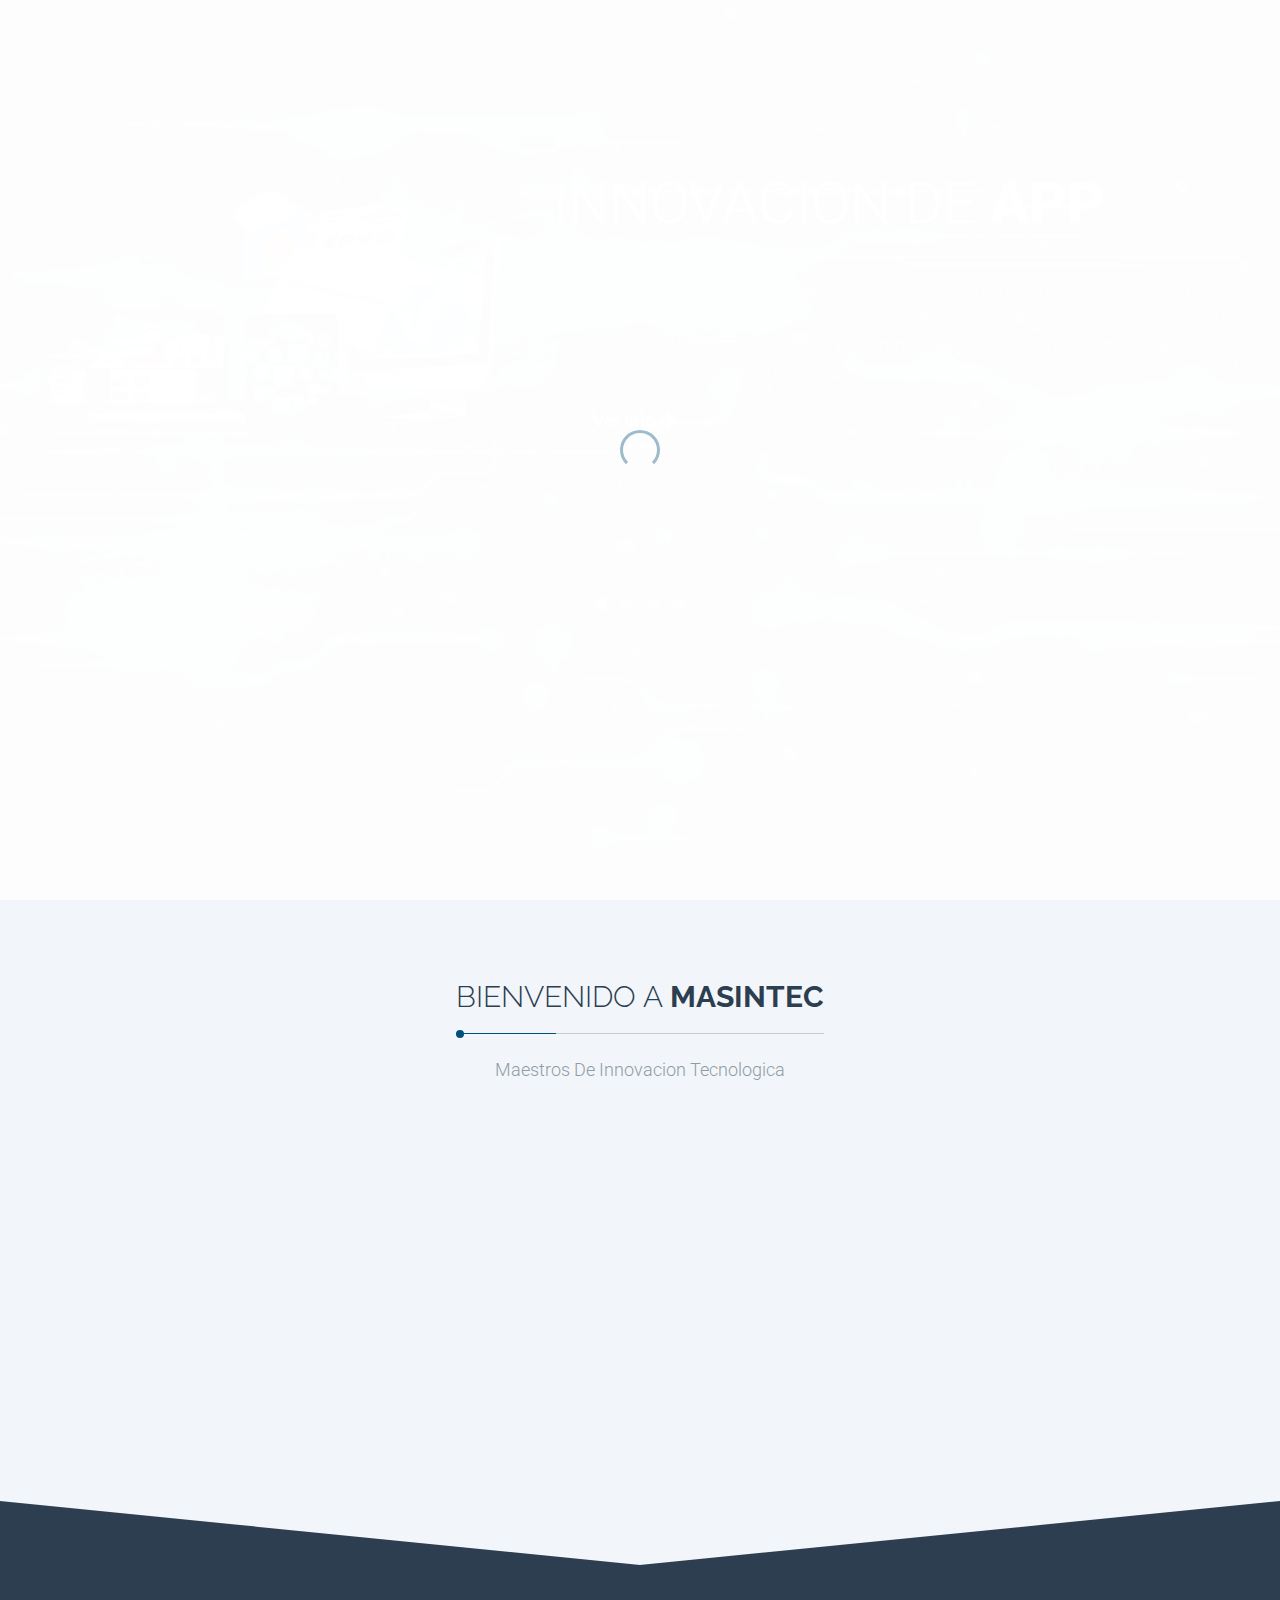
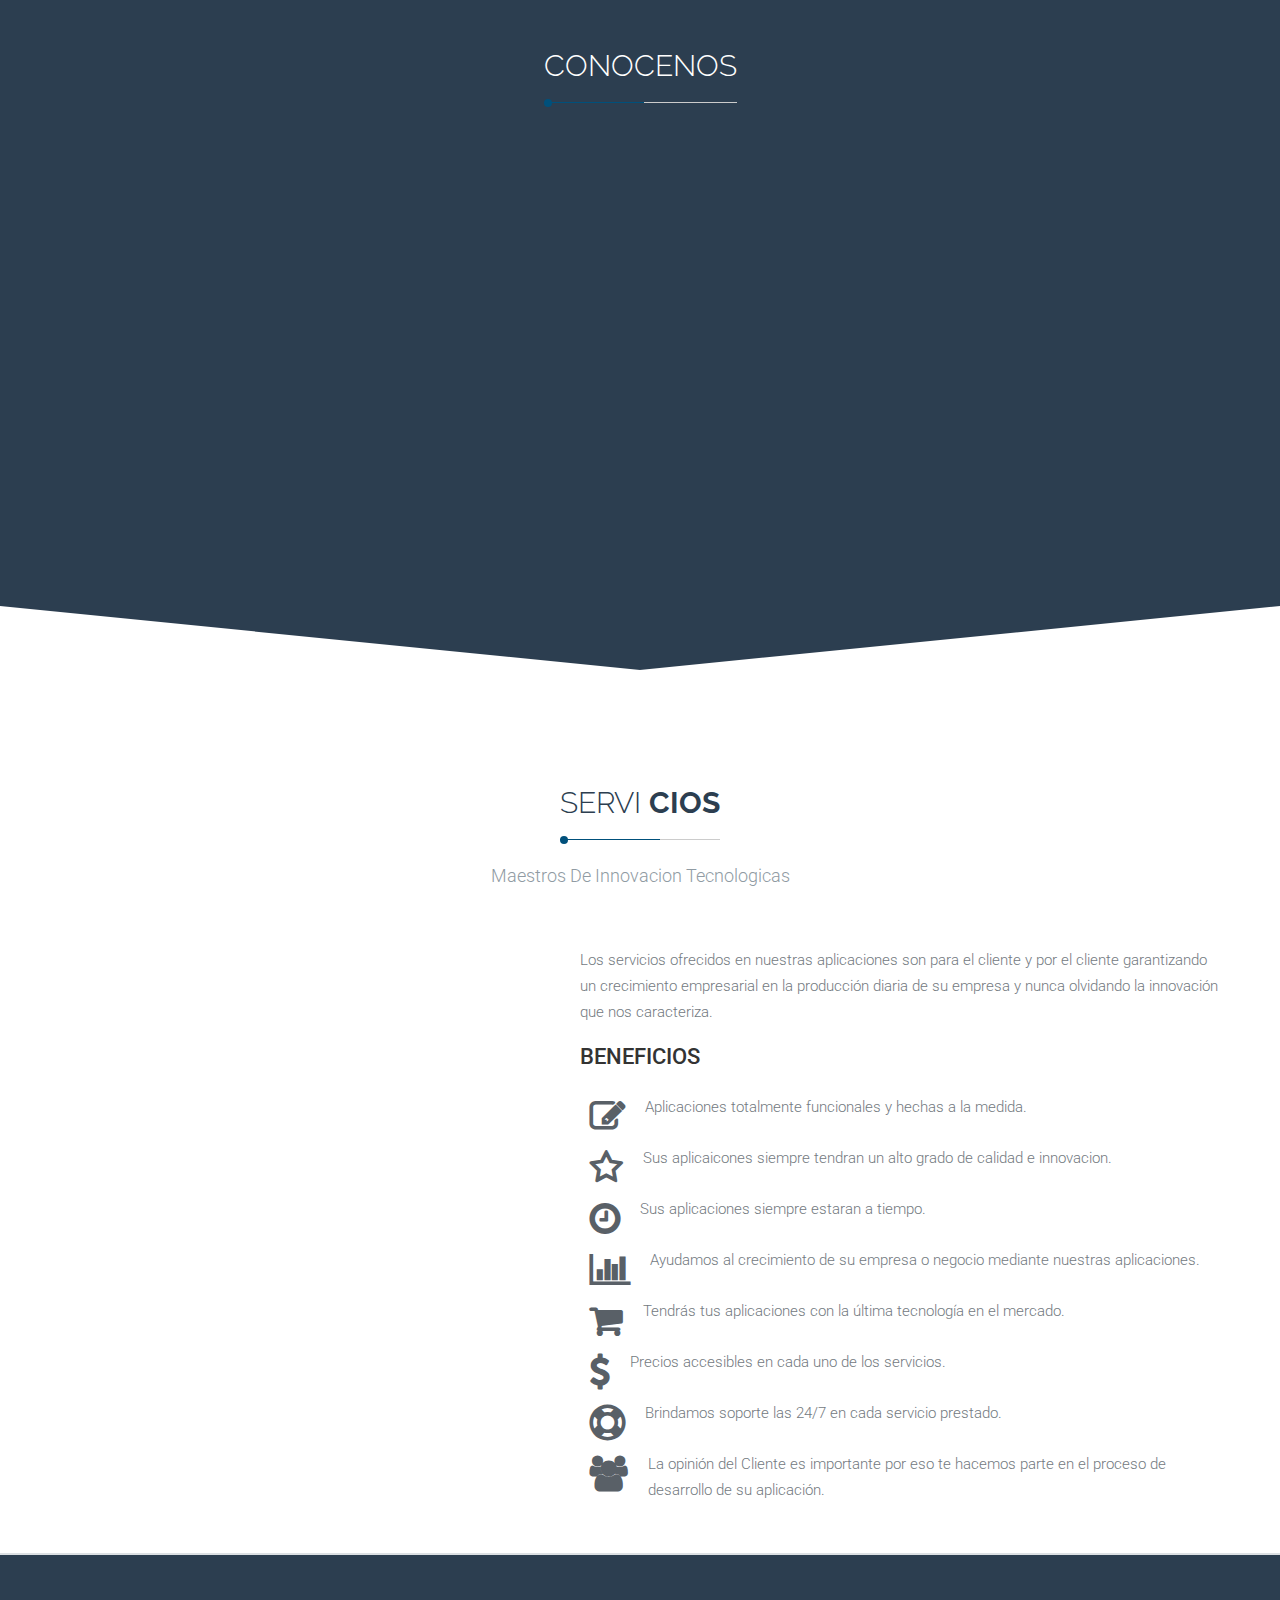
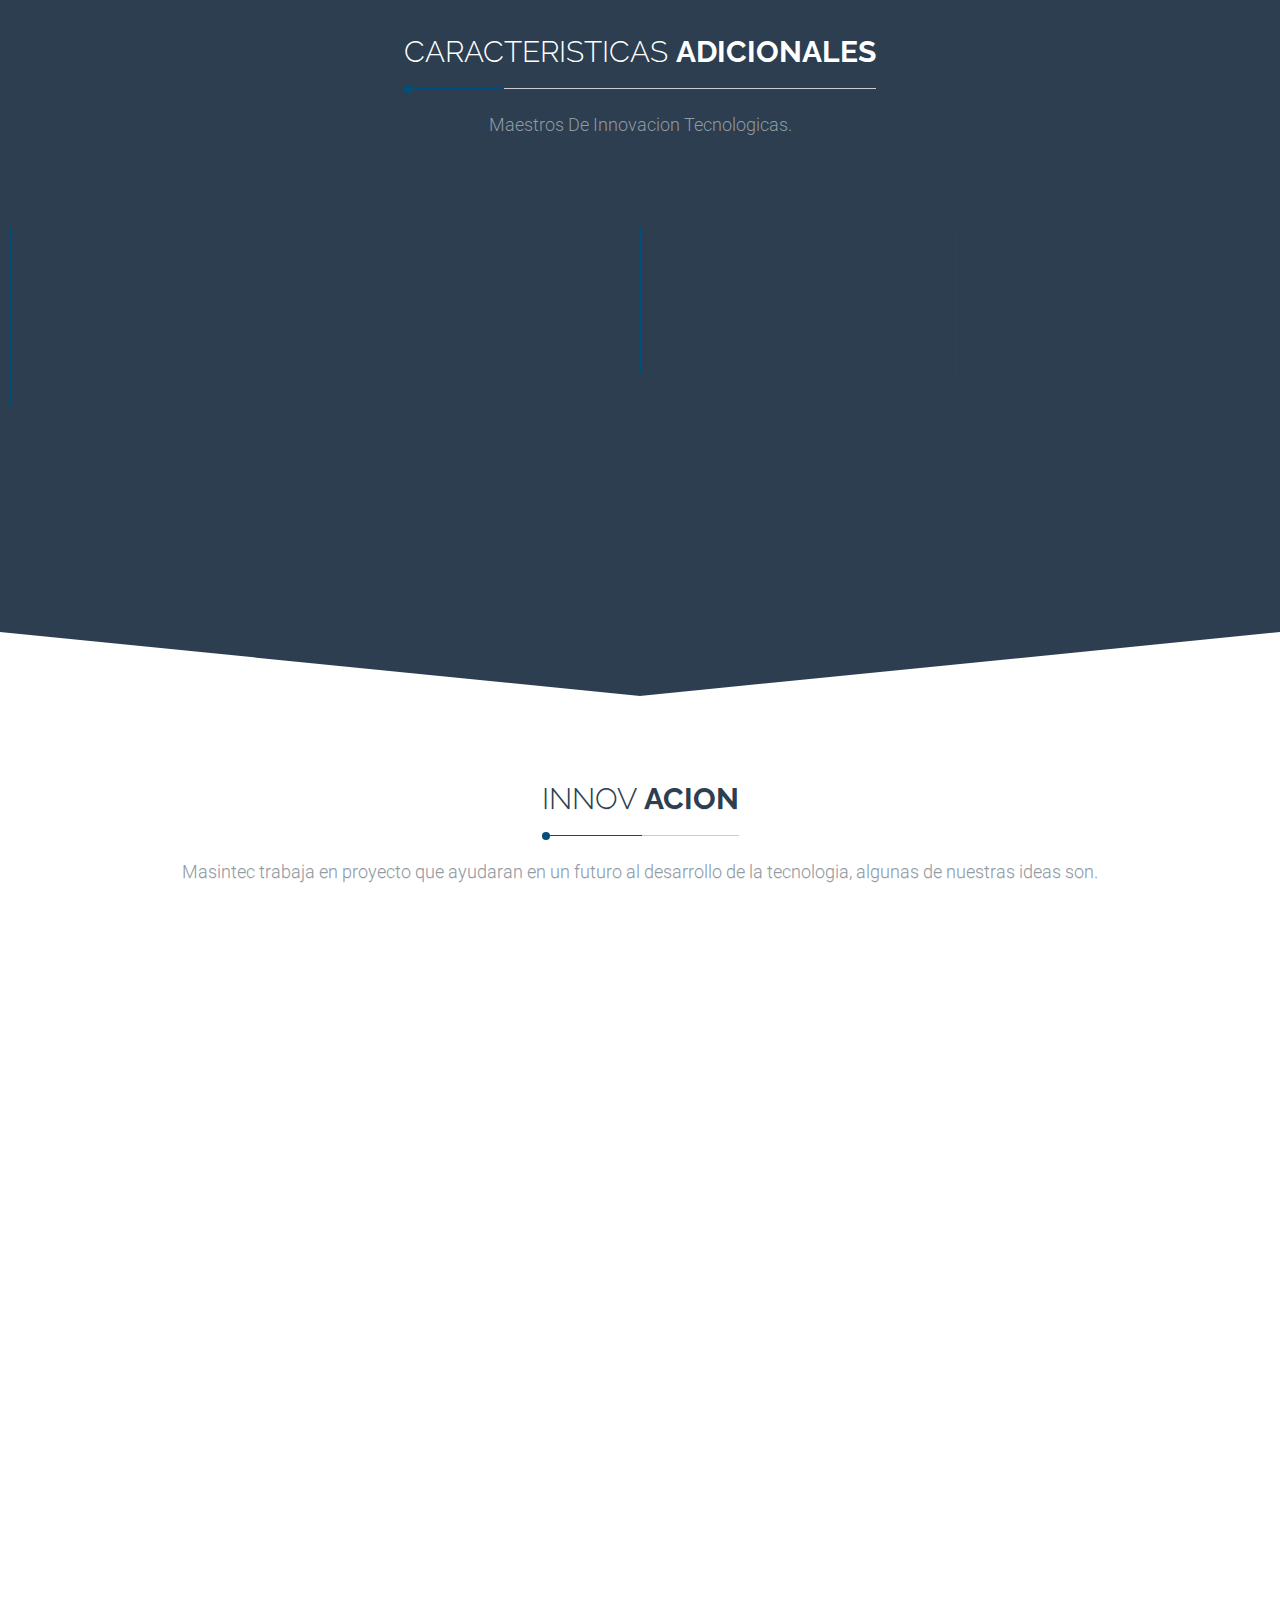
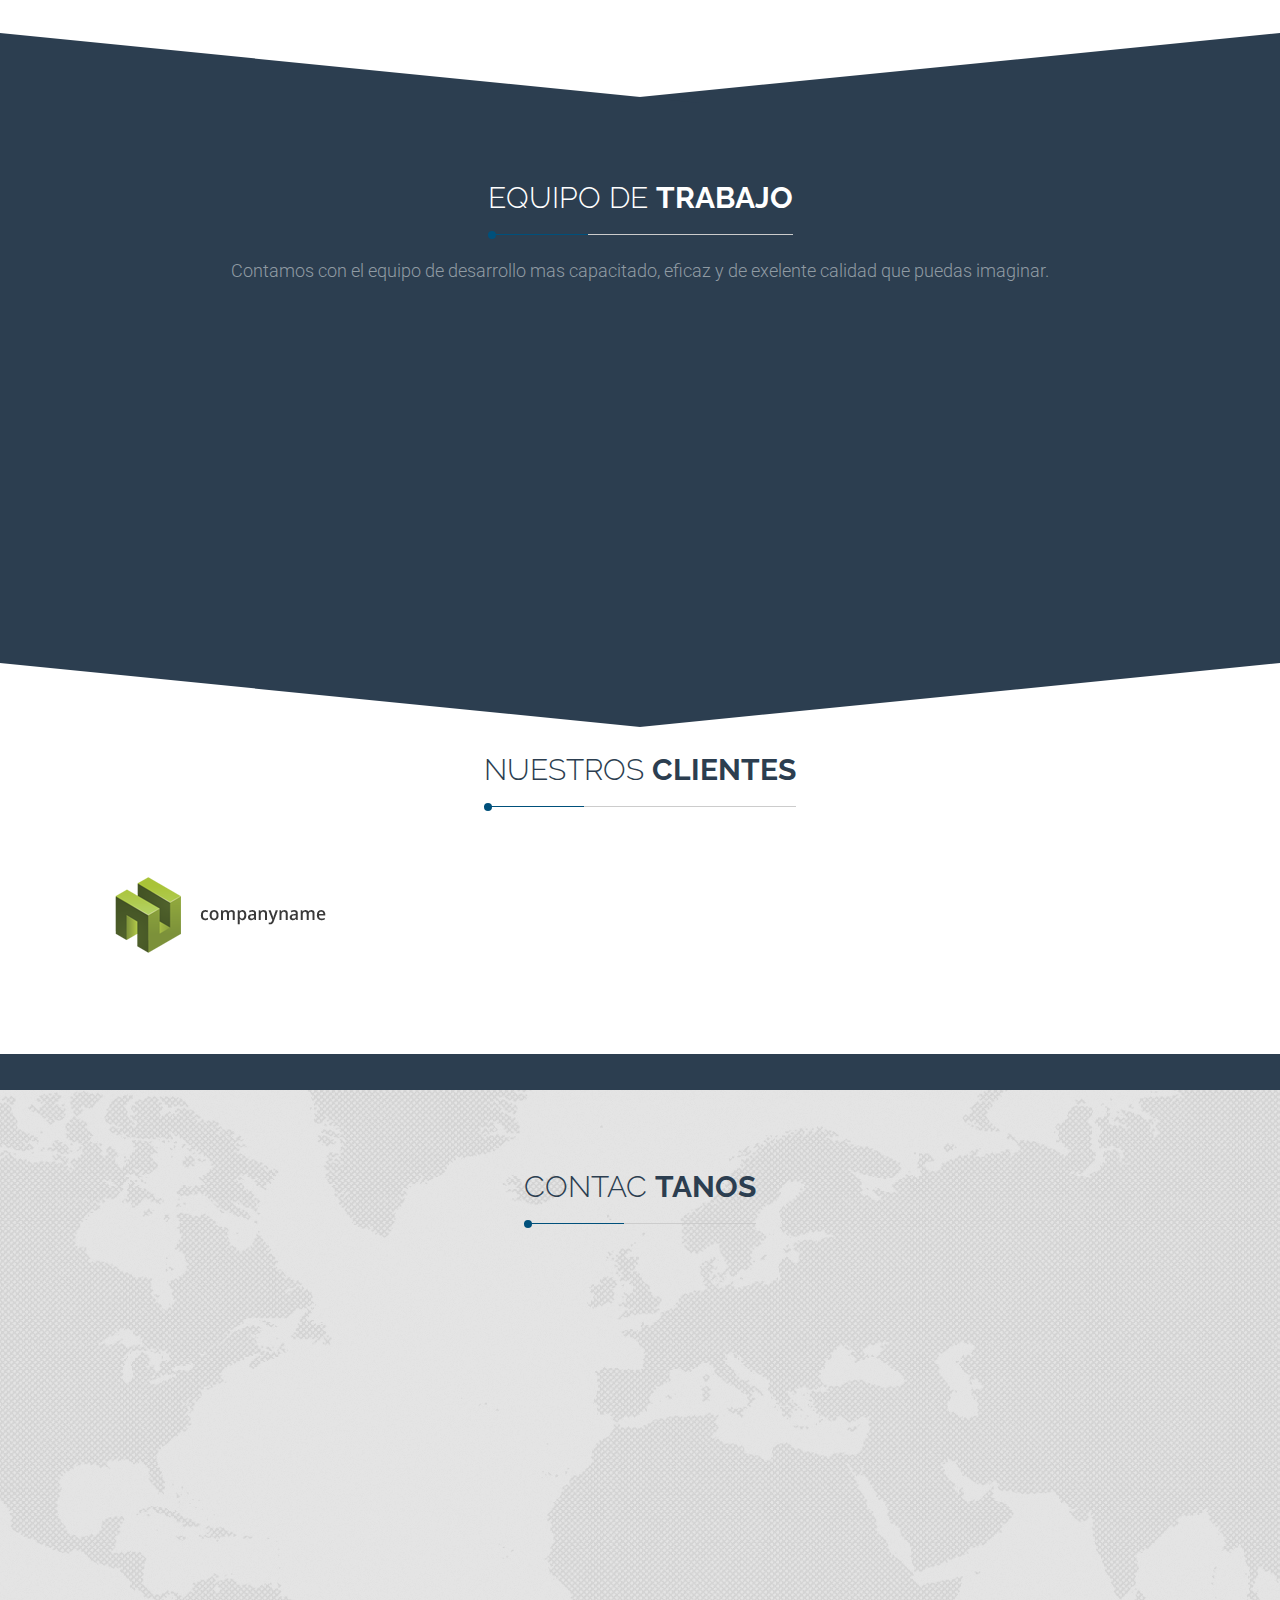
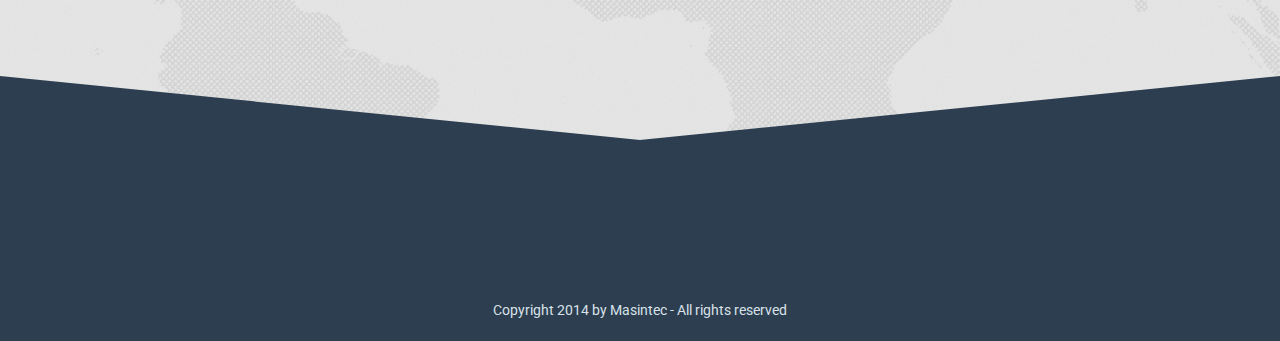
==== commit 6e748b7d: "Cambios De imagenes en el Slider" ====
--- a/index.html
+++ b/index.html
@@ -115,8 +115,7 @@
 								<div class="slider-container text-left">	
 									<div class="slider-text col-sm-5">
 										<div class="benefits">				
-											<img src="images/slider/slider1-small.png"  alt="" class="relative animated" data-animation="fadeInLeft" data-animation-delay="500">
-											<img src="images/slider/slider1-big.png" alt="" class="phone-image-right relative animated" data-animation="fadeInLeft" data-animation-delay="1200">
+											<img src="images/imagenes/innovacion.png" alt="" class="relative top-image animated" data-animation="fadeInLeft" data-animation-delay="500">
 										</div>
 									</div>				                    
 									<div class="slider-text col-sm-7">
@@ -141,10 +140,16 @@
 								</div>
 							
 								<!-- Slider 3 -->
-								<div class="slider-container text-center">
-									<div class="slider-text  col-md-8 col-md-offset-2 slide-text2">
+								<div class="slider-container text-left">
+									<div class="slider-text col-sm-5">
+										<div class="benefits">				
+											<img src="images/imagenes/diseño-web.png"  alt="" class="relative animated sof-image" data-animation="fadeInLeft" data-animation-delay="500">
+											
+										</div>
+									</div>
+									<div class="slider-text  col-md-7">
 										<h2 class="capitalize">Diseño y Desarrollo <span>Web</span></h2><hr />
-										<p align="justify">Le damos al cliente la posibilidad de que tenga su propio y unico sitio web dandole asi originalidad a la imagen de su empresa, para asi dar a conocer sus servicios o productos e informacion de estas empresas y porque no, en un campo tan potencial como lo es la web. <br> Tambien proporcionamos la funcionalidad de los sitios web de las empresas teniendo en cuenta la la requerida por cada una de ellas.  </p>
+										<p class="text-justify">Le damos al cliente la posibilidad de que tenga su propio y unico sitio web dandole asi originalidad a la imagen de su empresa, para asi dar a conocer sus servicios o productos e informacion de estas empresas y porque no, en un campo tan potencial como lo es la web. <br> Tambien proporcionamos la funcionalidad de los sitios web de las empresas teniendo en cuenta la la requerida por cada una de ellas.  </p>
 										
 										<!-- Button -->
 										<a href="#" class="btn slide-btn btn-darkblue">Ver Info<i class="fa fa-arrow-right"></i></a>
@@ -152,13 +157,17 @@
 								</div>
 
 								<!-- Slider 4 -->
-								<div class="slider-container text-center">
-									<div class="slider-text  col-md-8 col-md-offset-2 slide-text2">
-										<h2 class="capitalize">Desarrollo de <span>Software</span></h2><hr />
-										<p align="justify">Siguiendo los mejores procesos y estadares de Desarrollo de Software proporcionamos a los clientes un software de calidad y a la medida de su empresa segun sus requerimientos y necesidades cumpliendo con sus espectativas y mejorando sus propositos comerciales.  </p>
-										
+								<div class="slider-container text-left">	
+									<div class="slider-text col-sm-7">
+										<h2 class="capitalize">Desarrollo de <span> Software</span></h2><hr />
+										<p class="text-justify">Siguiendo los mejores procesos y estadares de Desarrollo de Software proporcionamos a los clientes un software de calidad y a la medida de su empresa segun sus requerimientos y necesidades cumpliendo con sus espectativas y mejorando sus propositos comerciales. </p>	
 										<!-- Button -->
 										<a href="#" class="btn slide-btn btn-darkblue">Ver Info<i class="fa fa-arrow-right"></i></a>
+									</div>
+									<div class="slider-text col-sm-5">
+										<div class="benefits">				
+											<img src="images/imagenes/desa-soft.png" alt="" class="imagenes-right relative animated" data-animation="fadeInLeft" data-animation-delay="1200">
+										</div>
 									</div>
 								</div>
 							</div><!-- Carousel Inner Ends -->
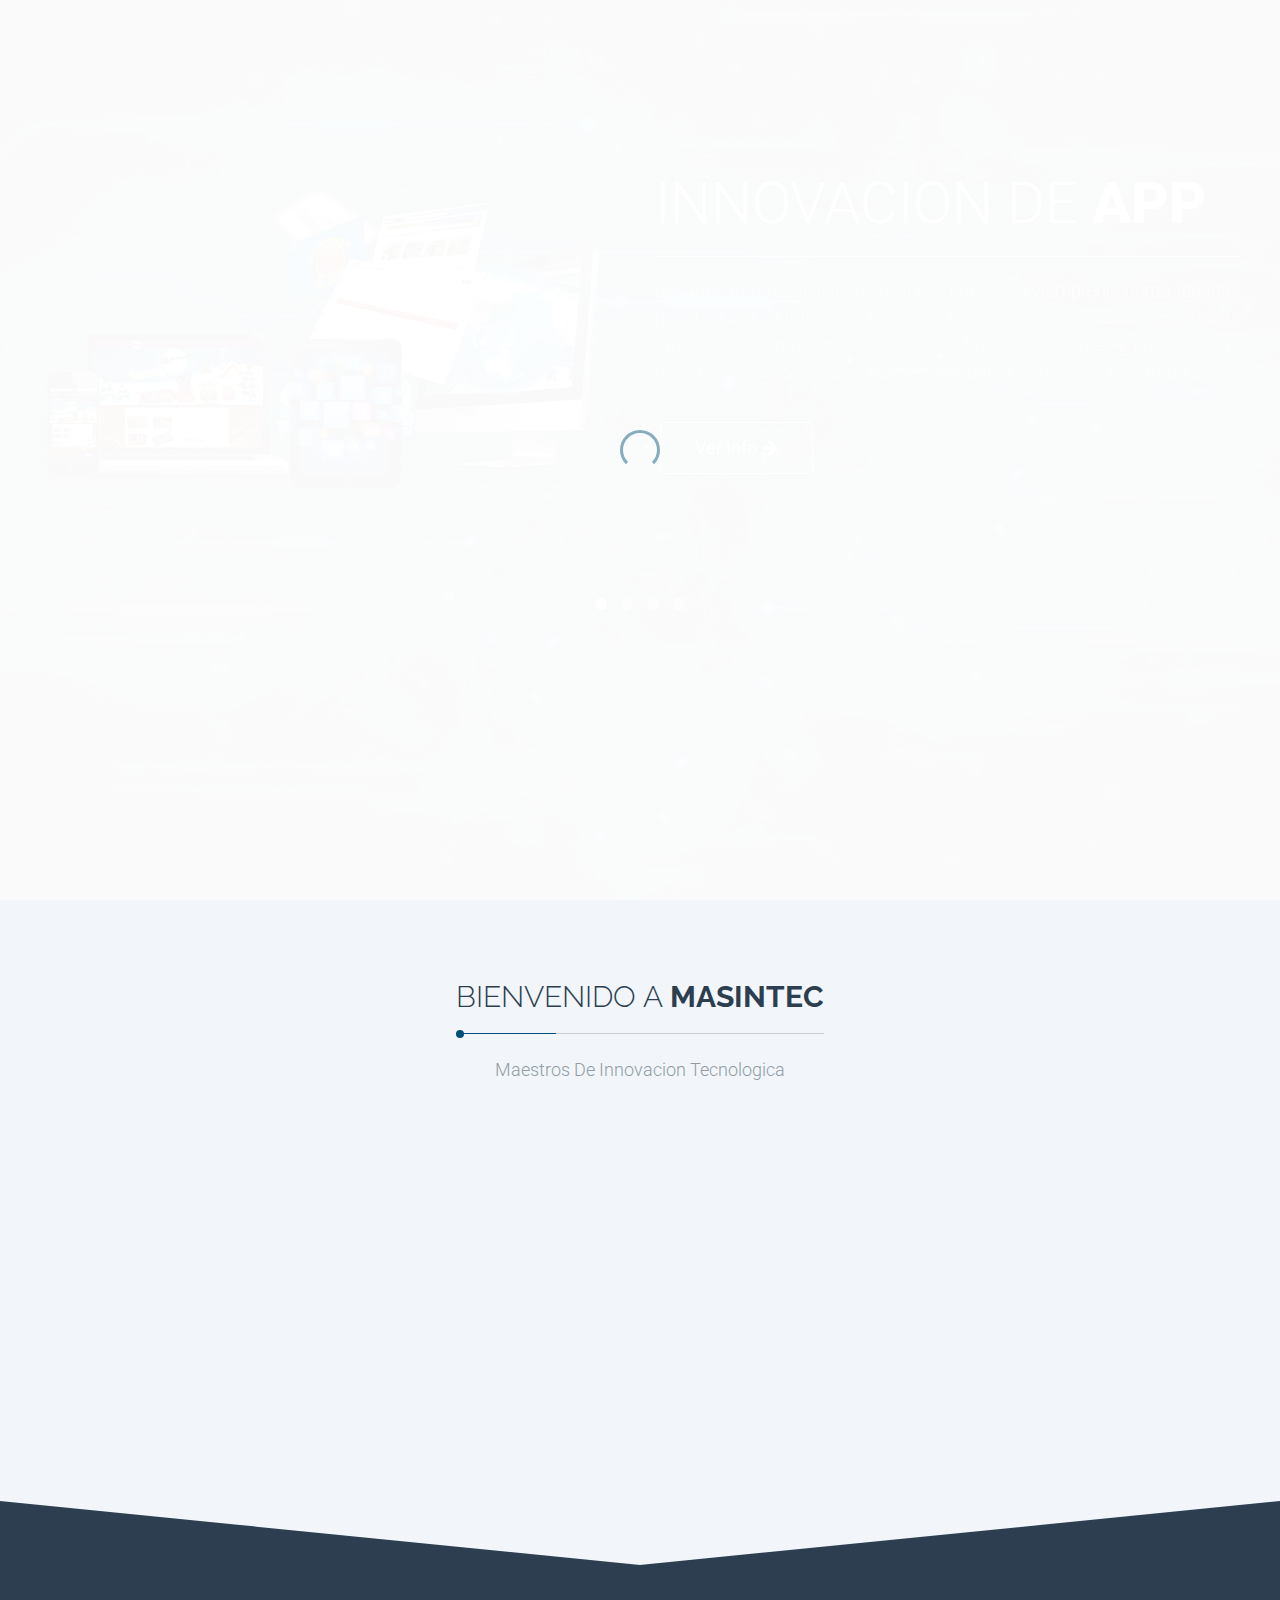
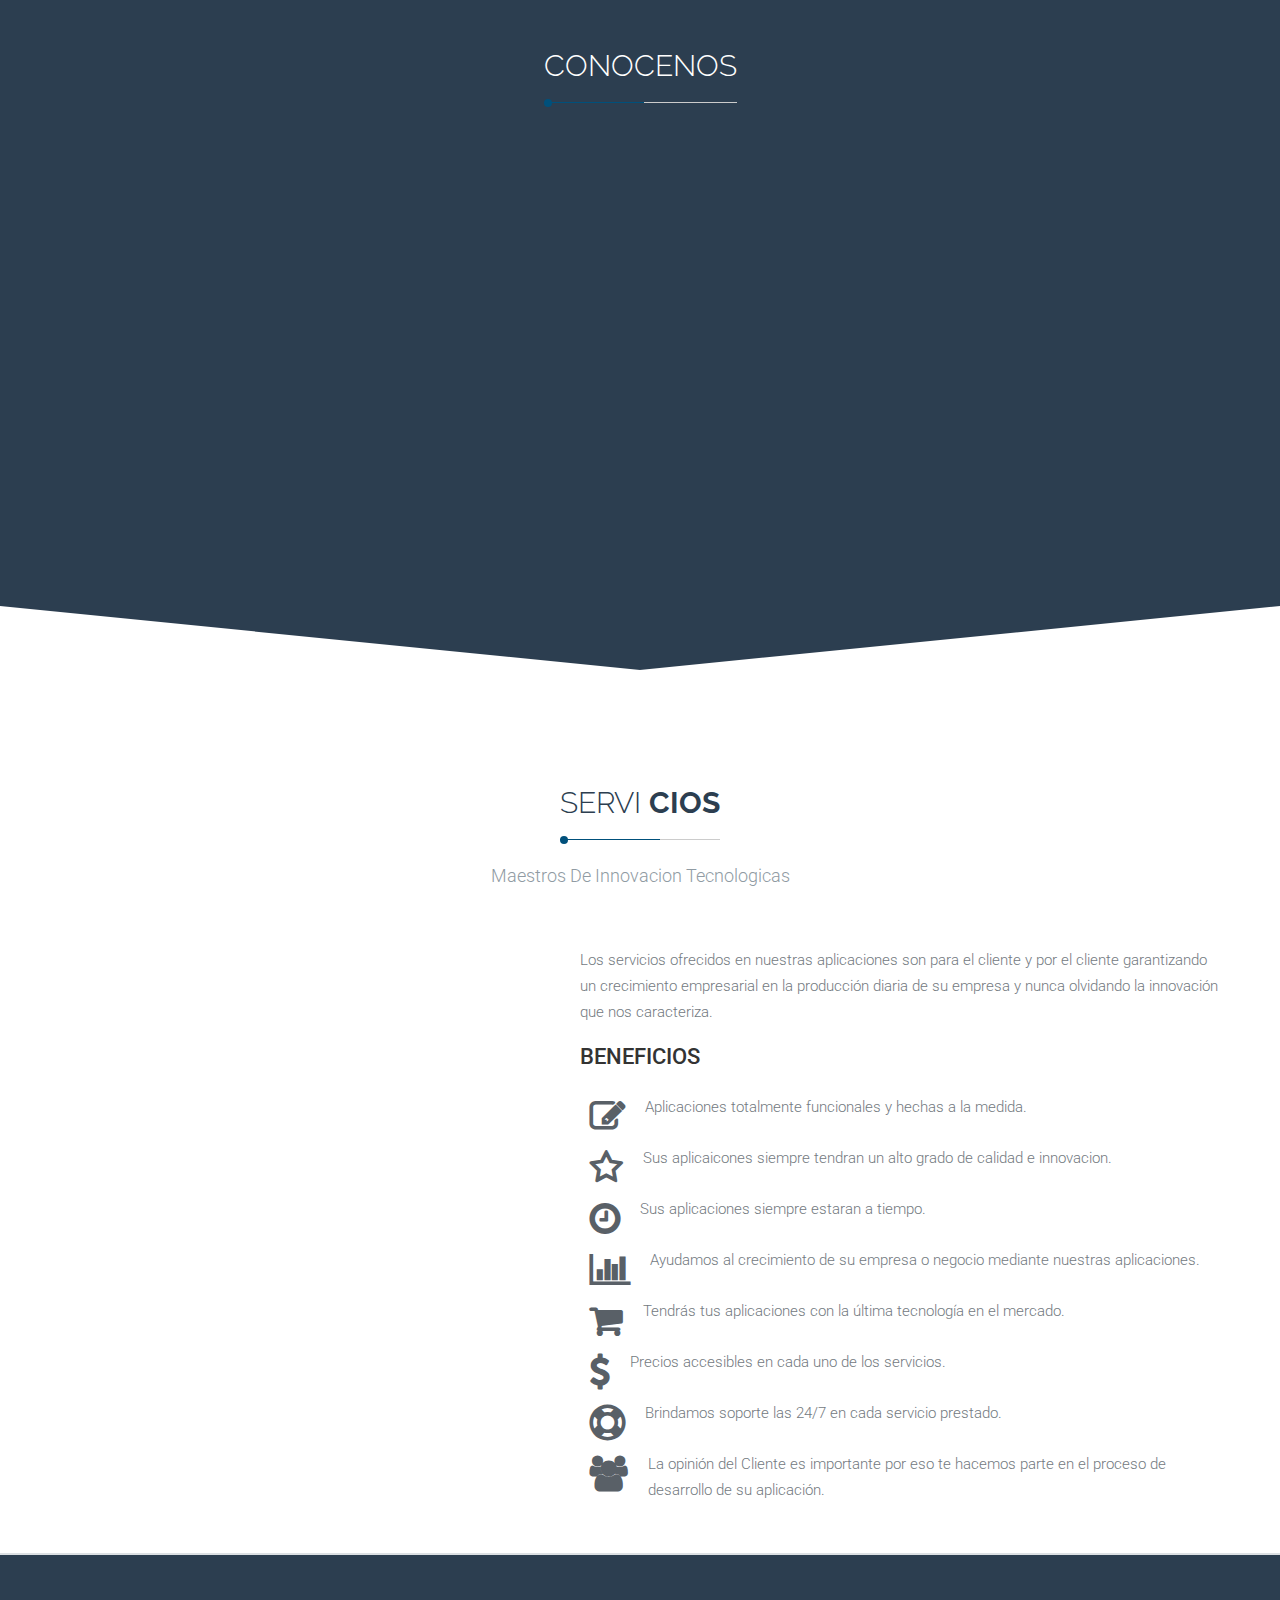
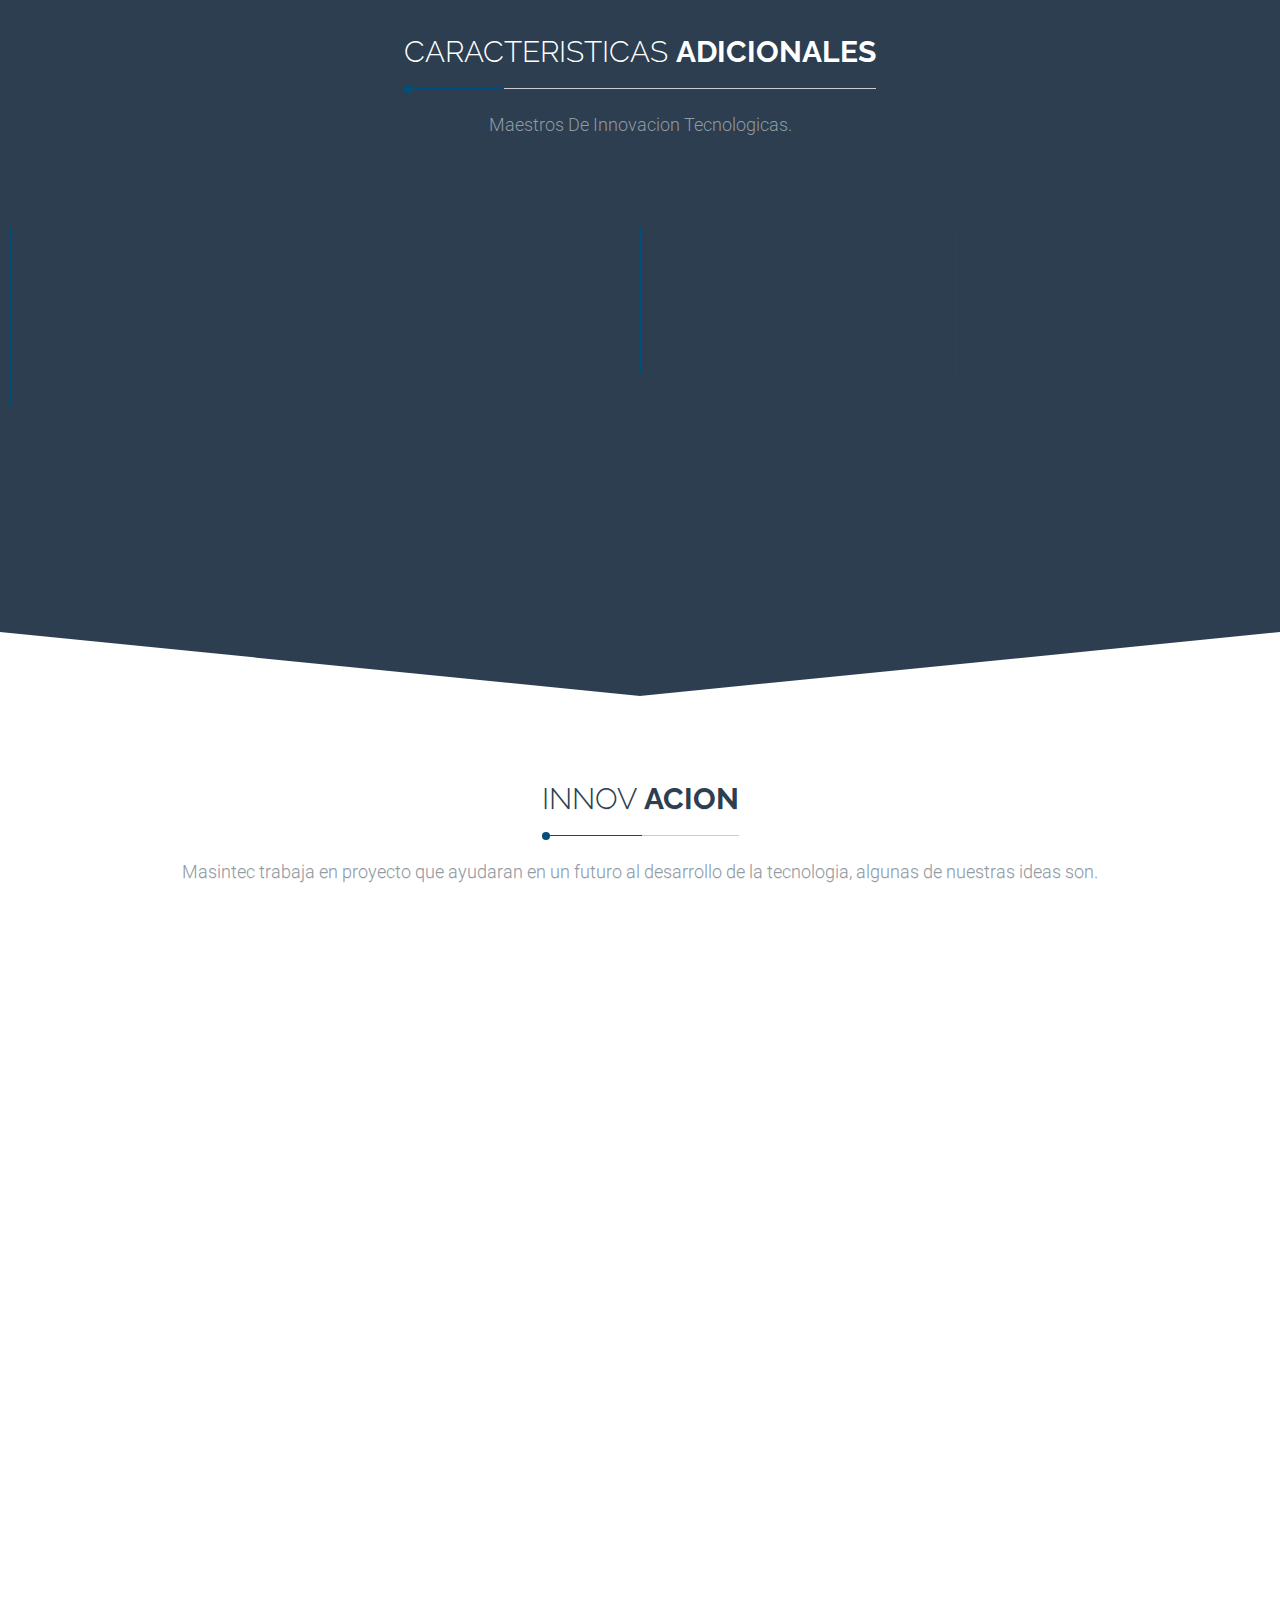
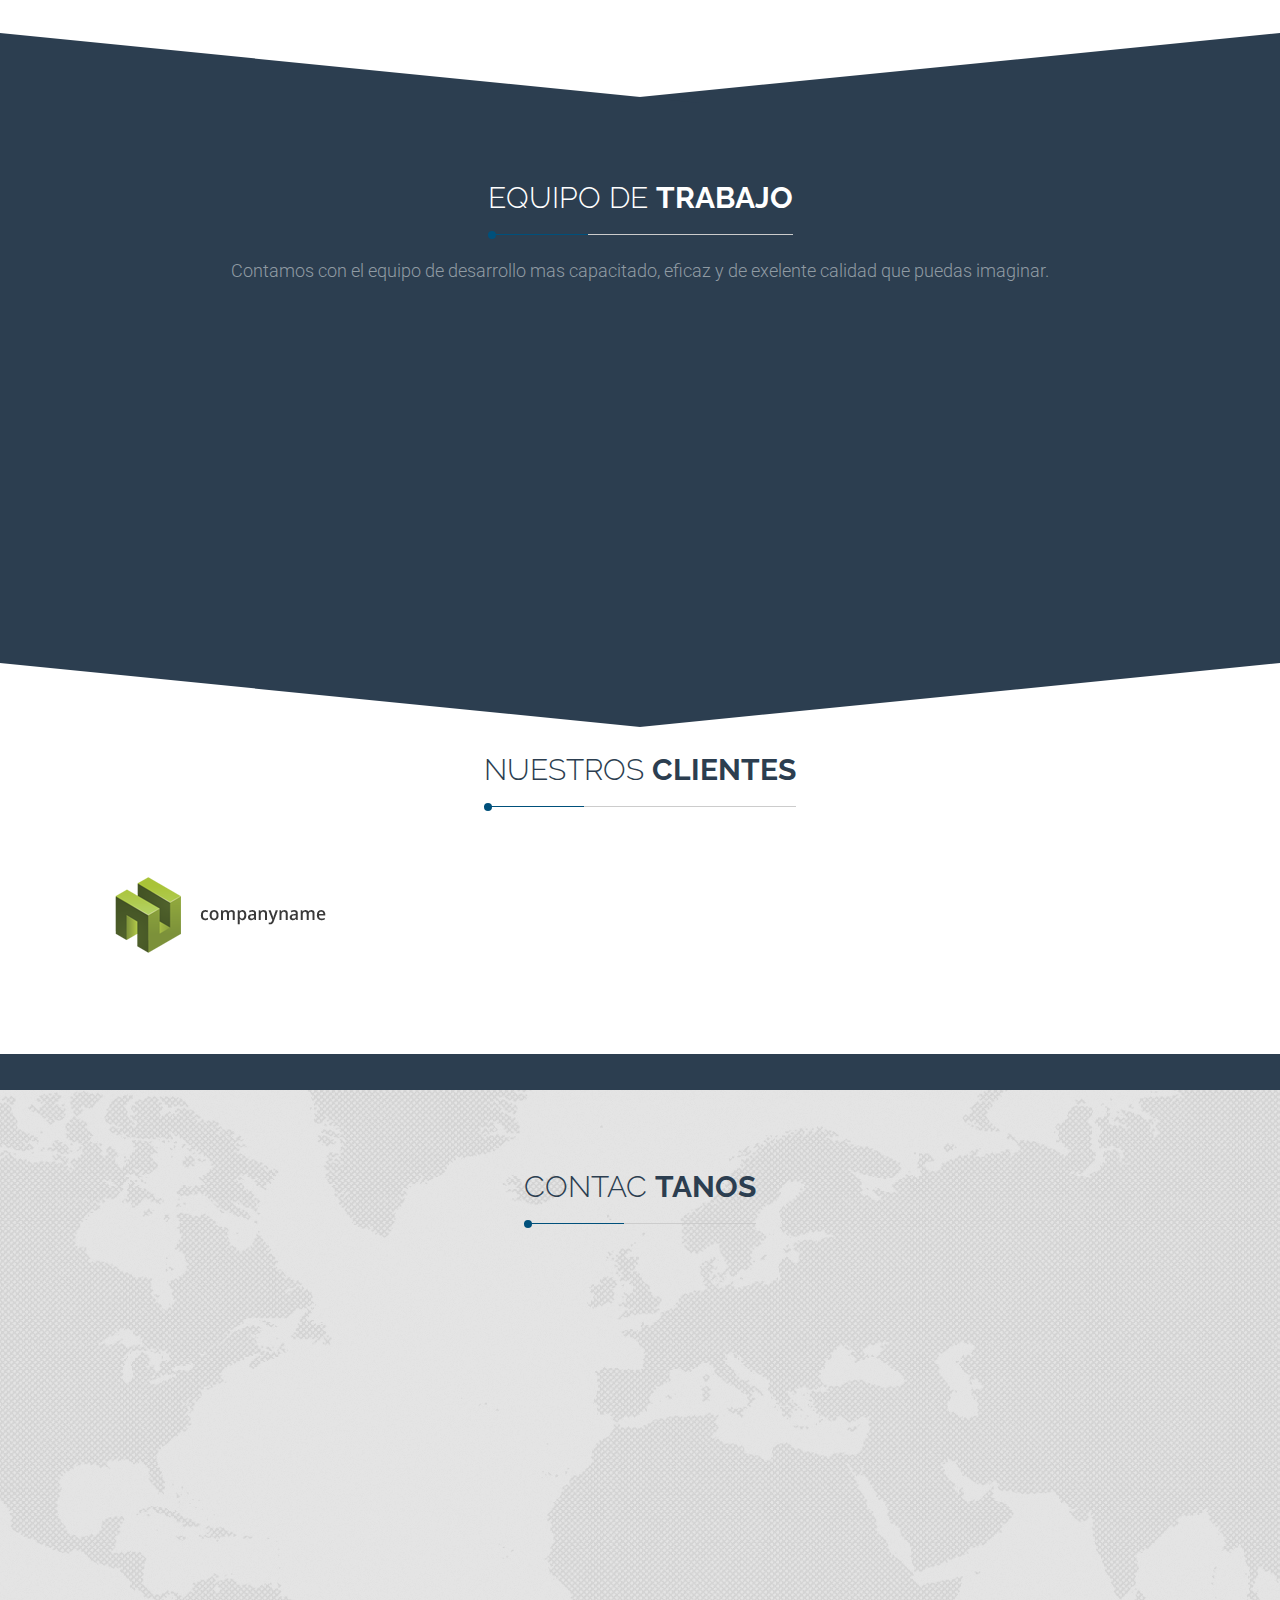
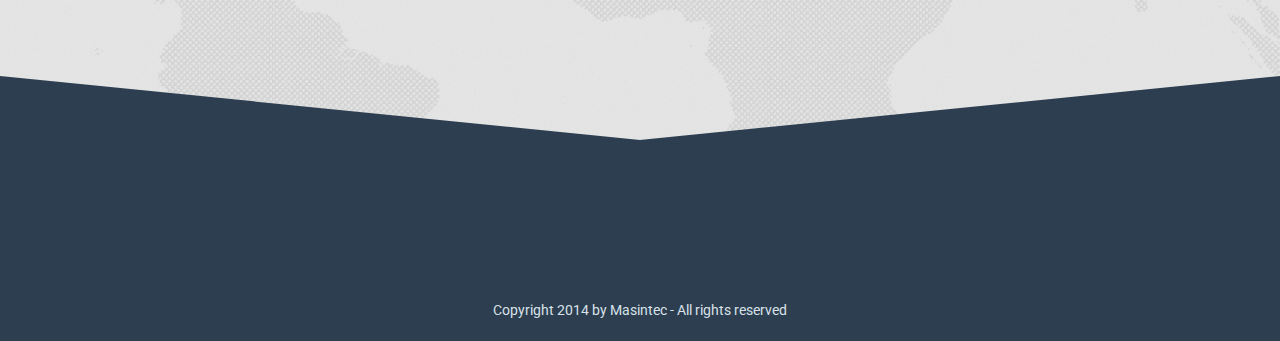
==== commit 6cfaa573: "Cambios En el la col.sm para mejorar la ubicacion de las imagenes" ====
--- a/index.html
+++ b/index.html
@@ -113,12 +113,12 @@
 							
 								<!-- Slider 1 -->
 								<div class="slider-container text-left">	
-									<div class="slider-text col-sm-5">
+									<div class="slider-text col-sm-6">
 										<div class="benefits">				
 											<img src="images/imagenes/innovacion.png" alt="" class="relative top-image animated" data-animation="fadeInLeft" data-animation-delay="500">
 										</div>
 									</div>				                    
-									<div class="slider-text col-sm-7">
+									<div class="slider-text col-sm-6">
 										<h2 class="capitalize">Innovacion de <span>App</span></h2><hr />
 										<p align="justify">Desarrollamos aplicaciones de ideas originales y emprendedoras, ideadas por el equipo de trabajo de Masintec, haciendo posible la creacion de ideas tan simples como tan descabelladas, buscando mejorar y promover las nuevas aplicaciones que pueden ayudar a fortalecer el campo de la innovacion. </p>	
 										<!-- Button -->
